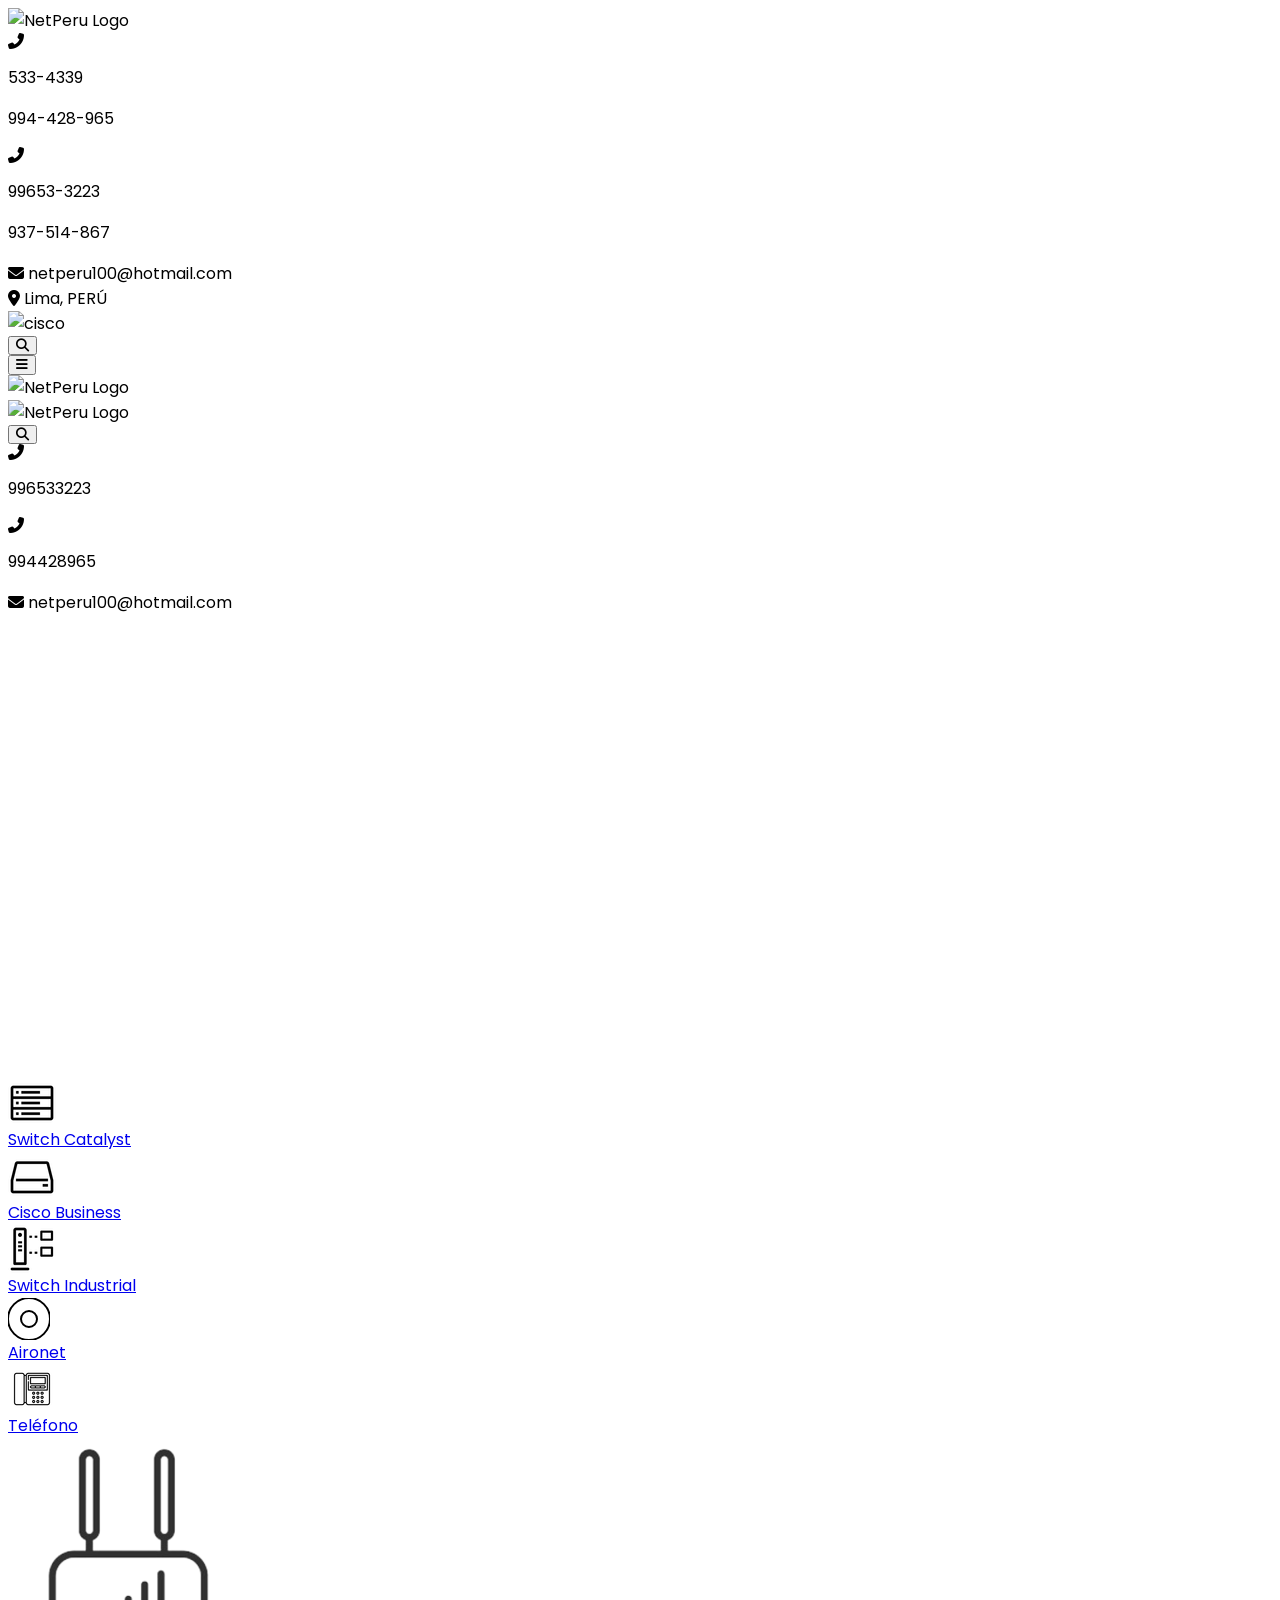
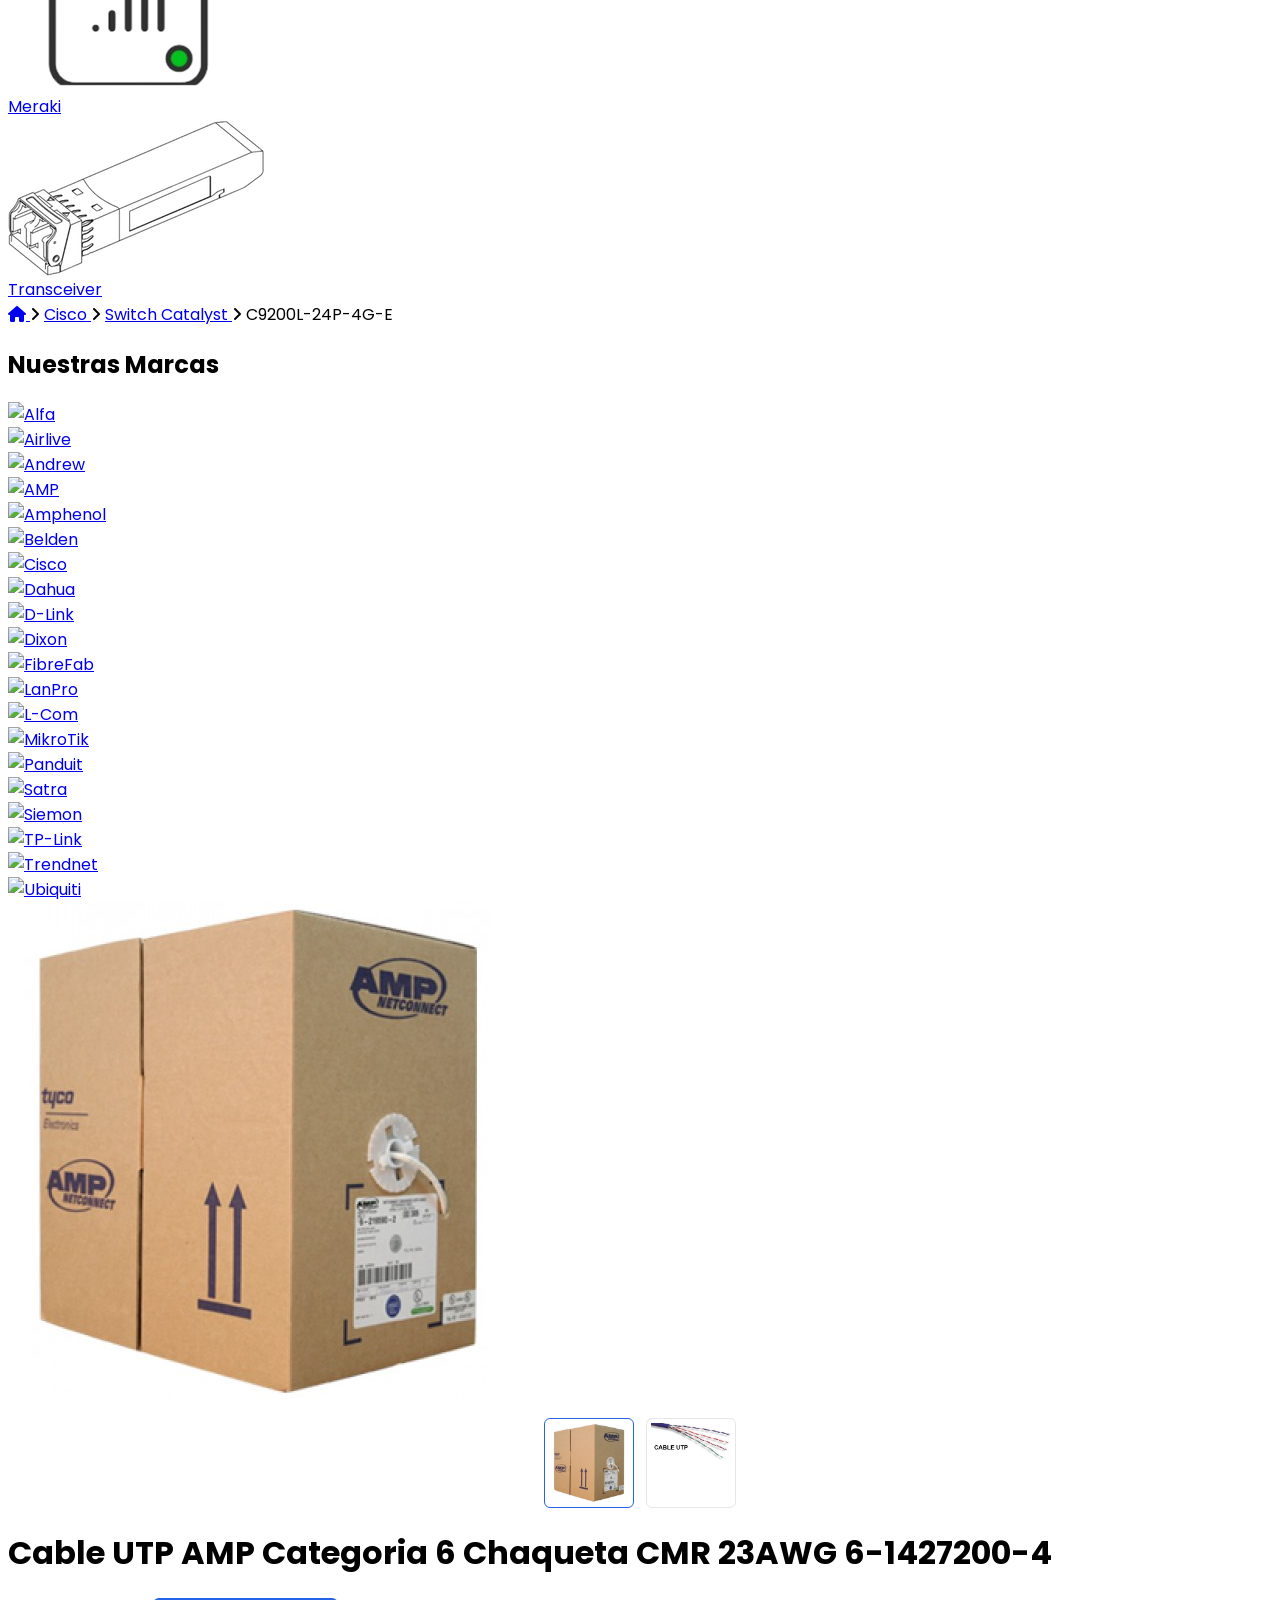
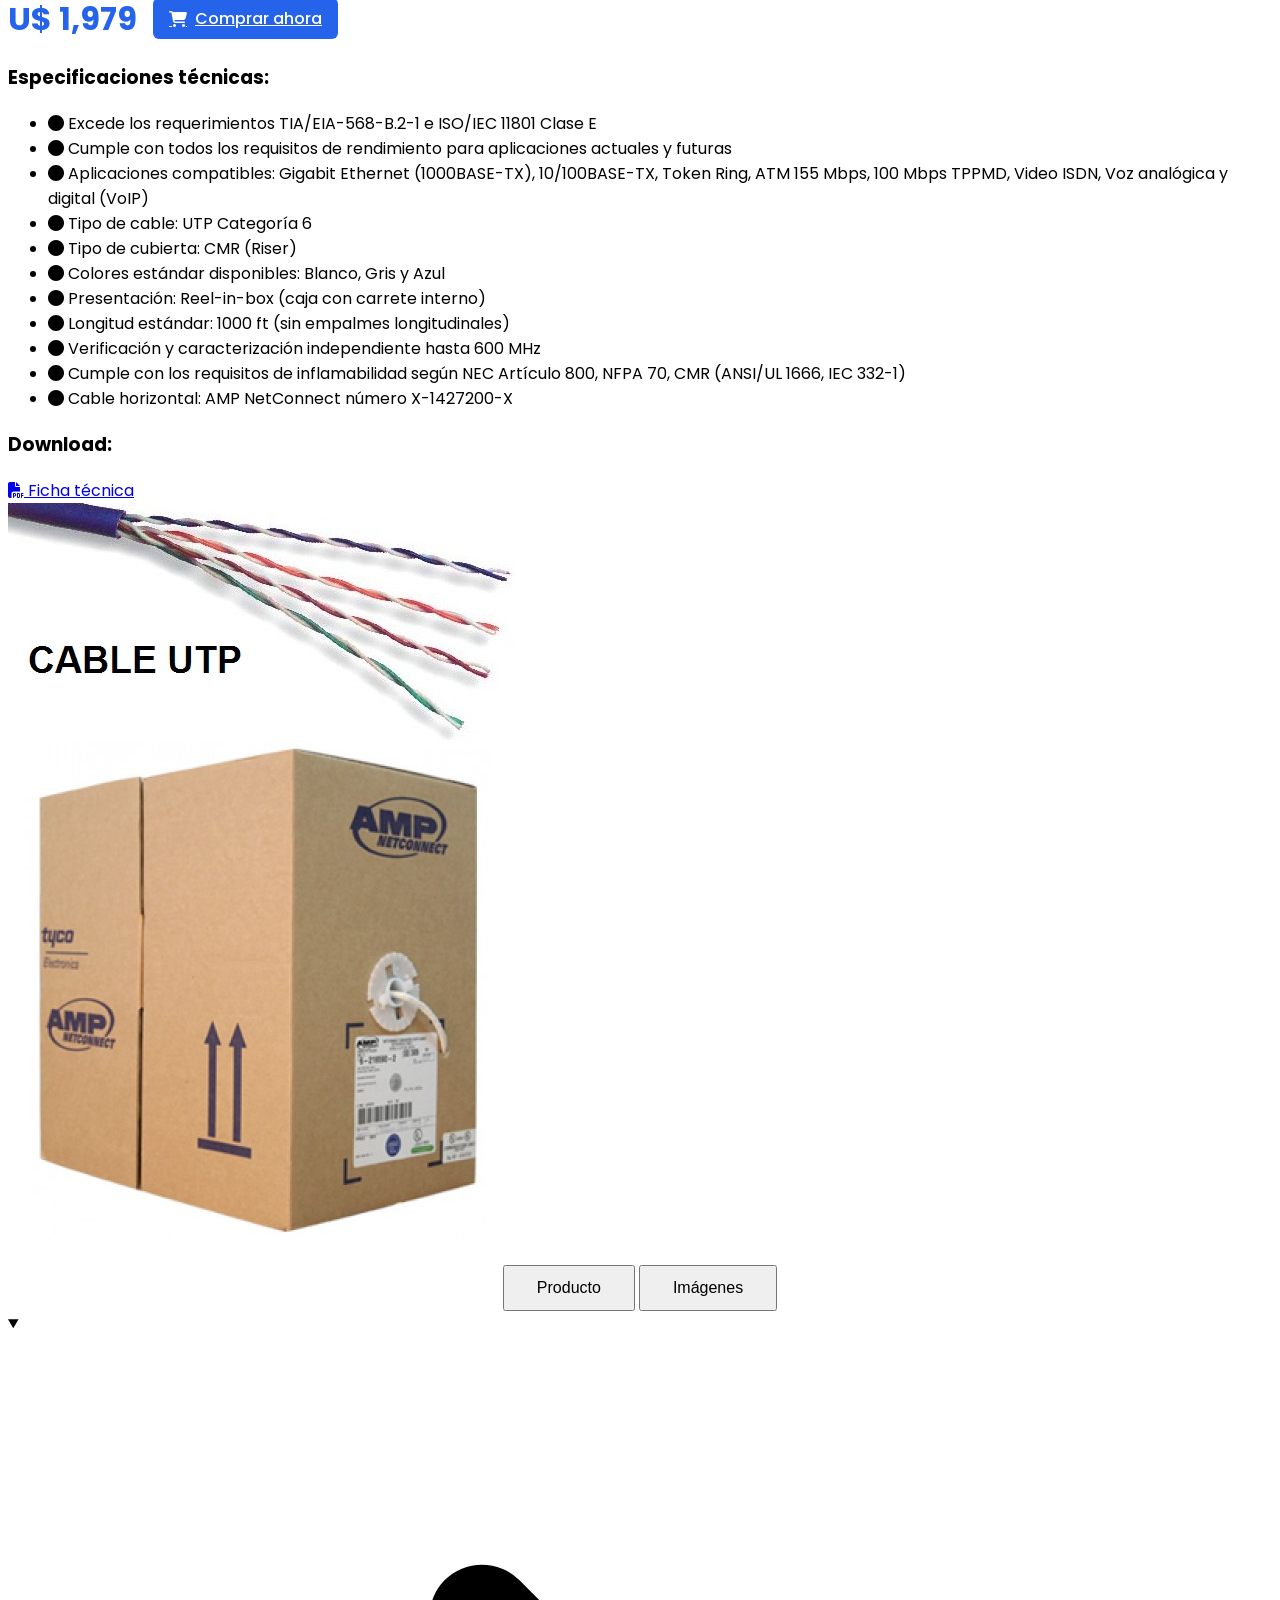
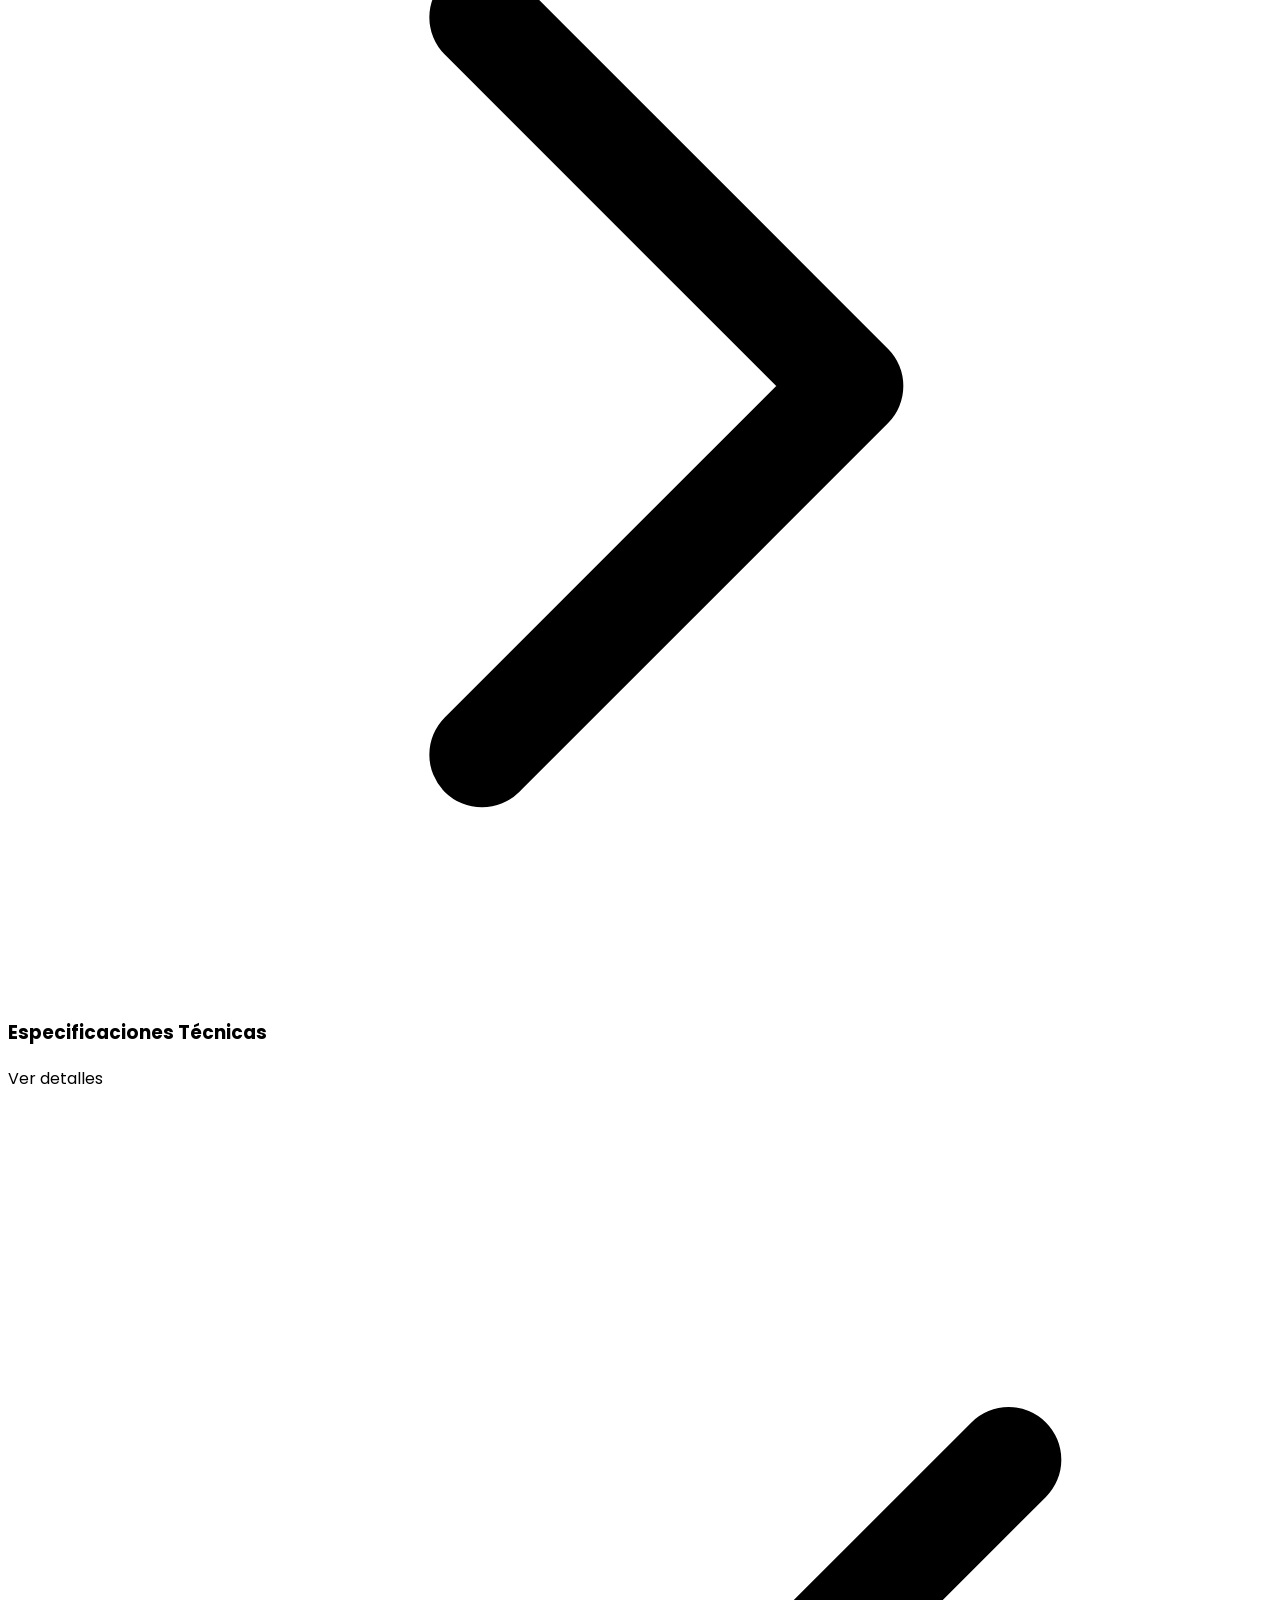
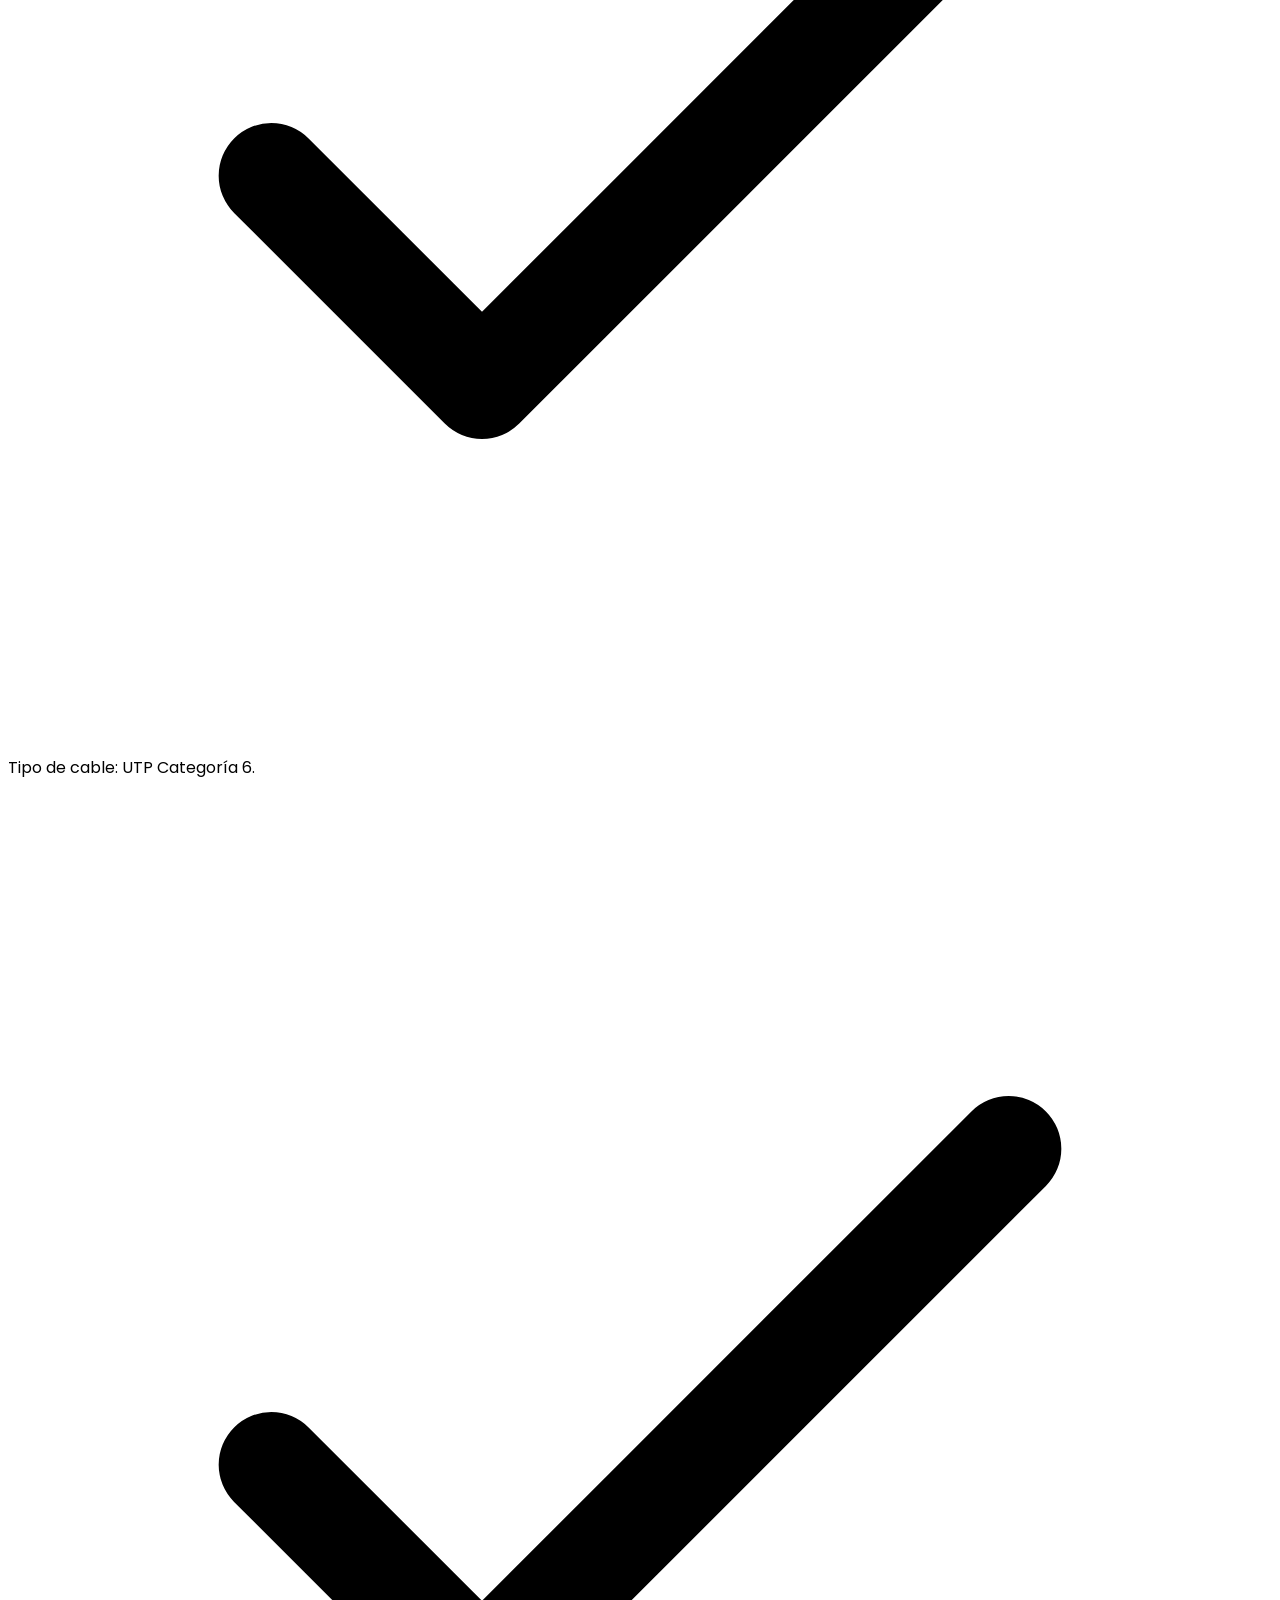
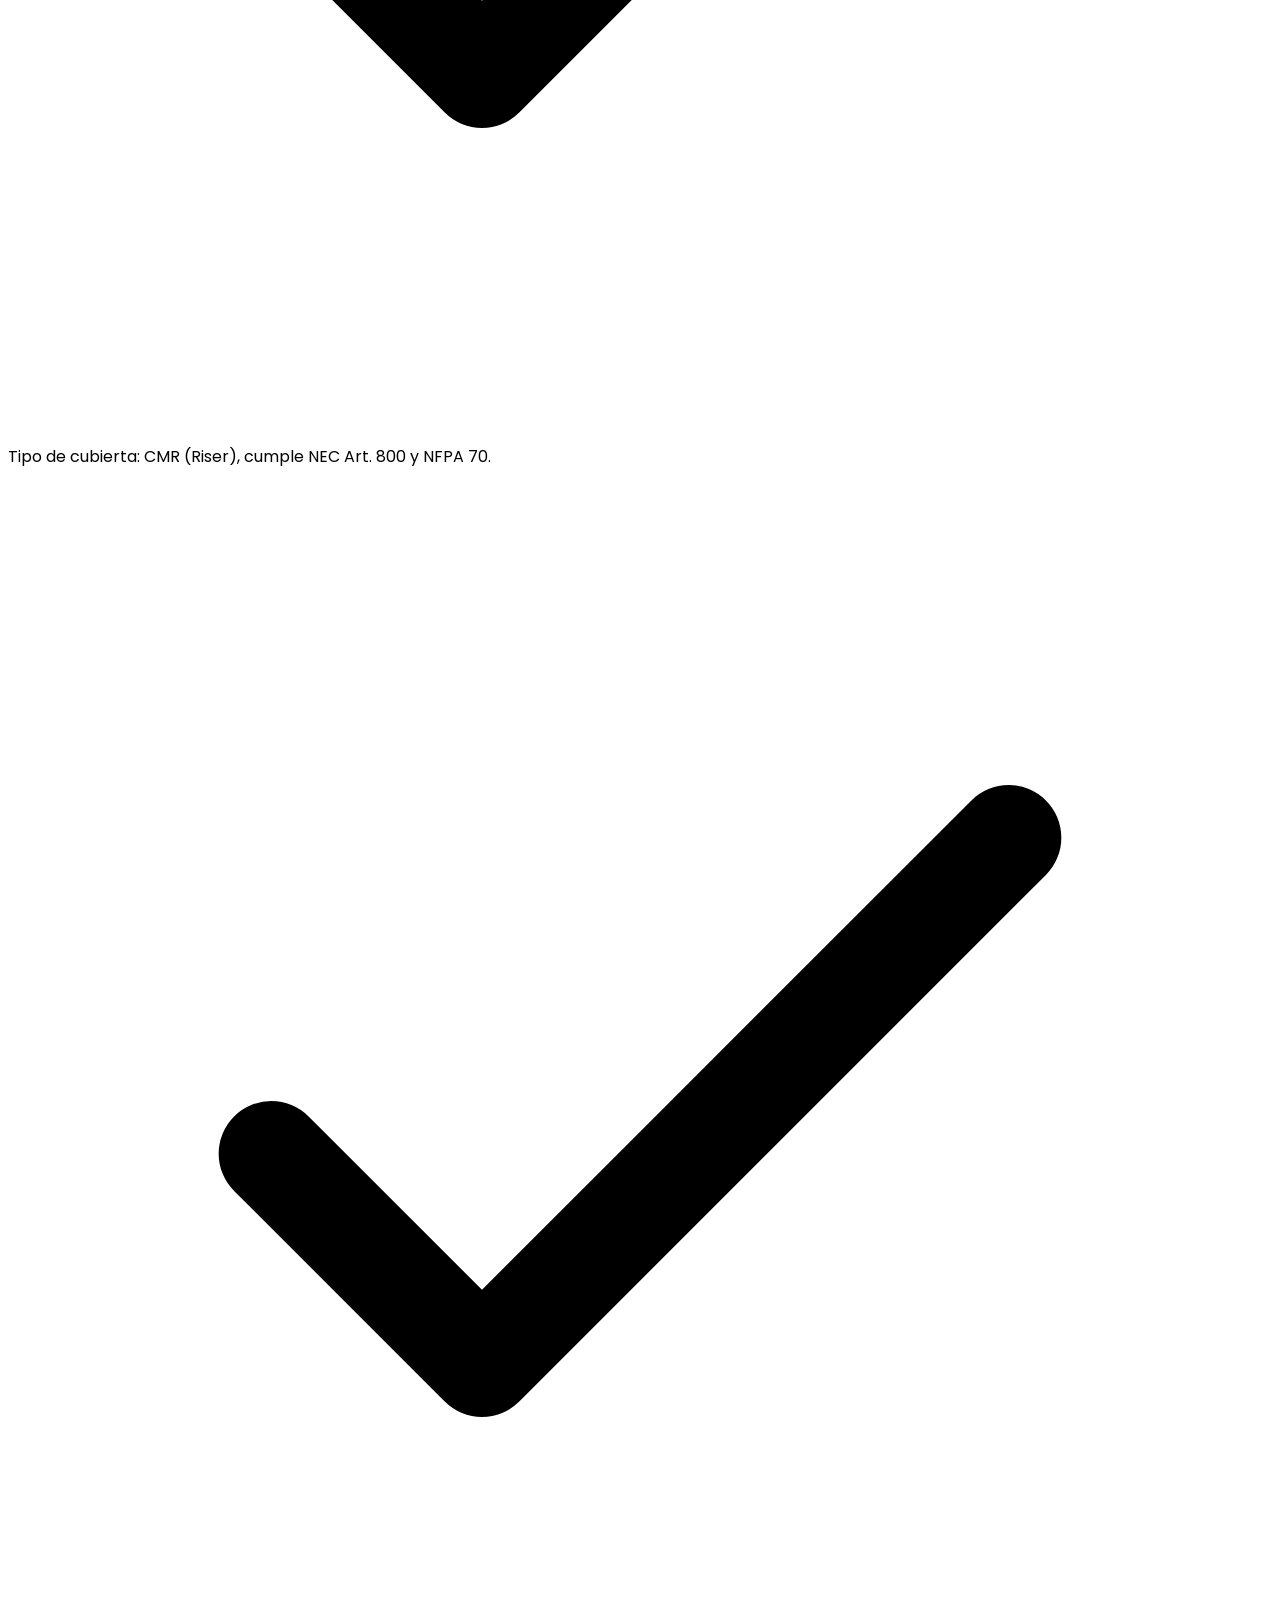
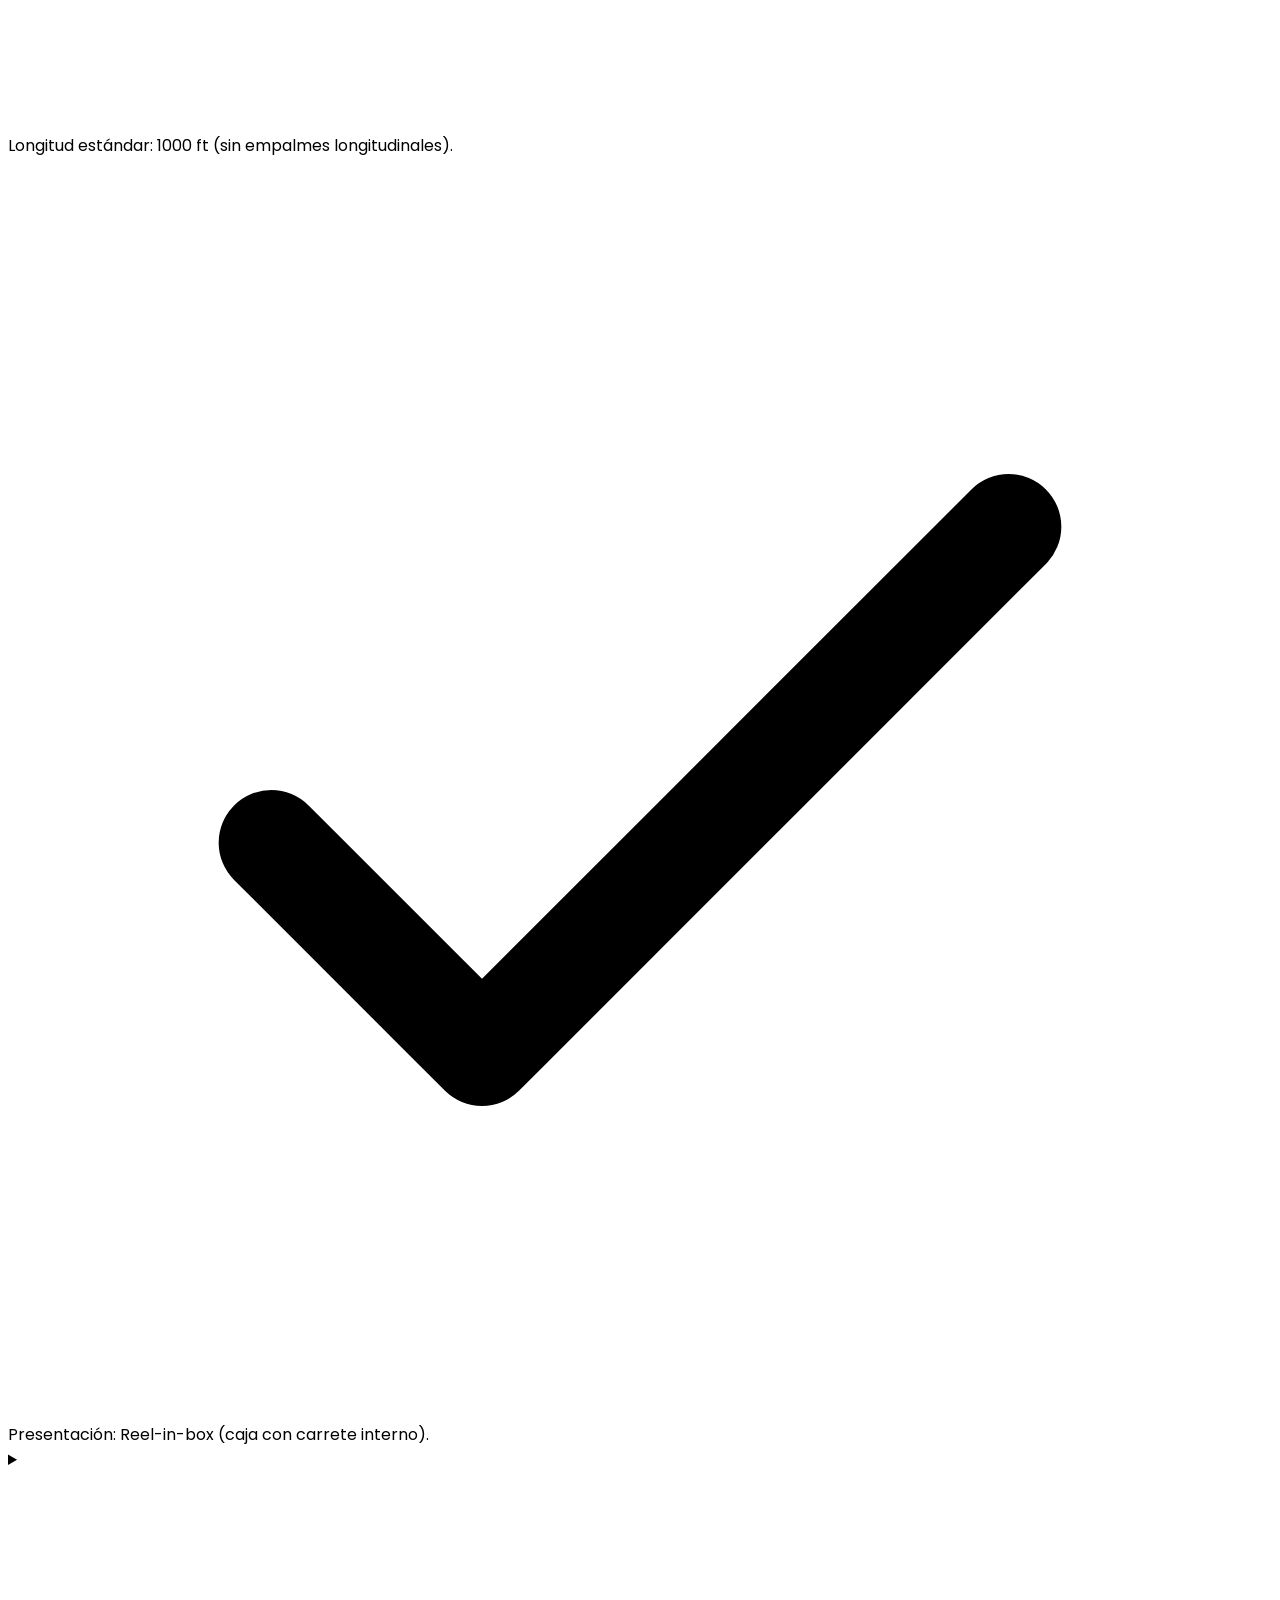
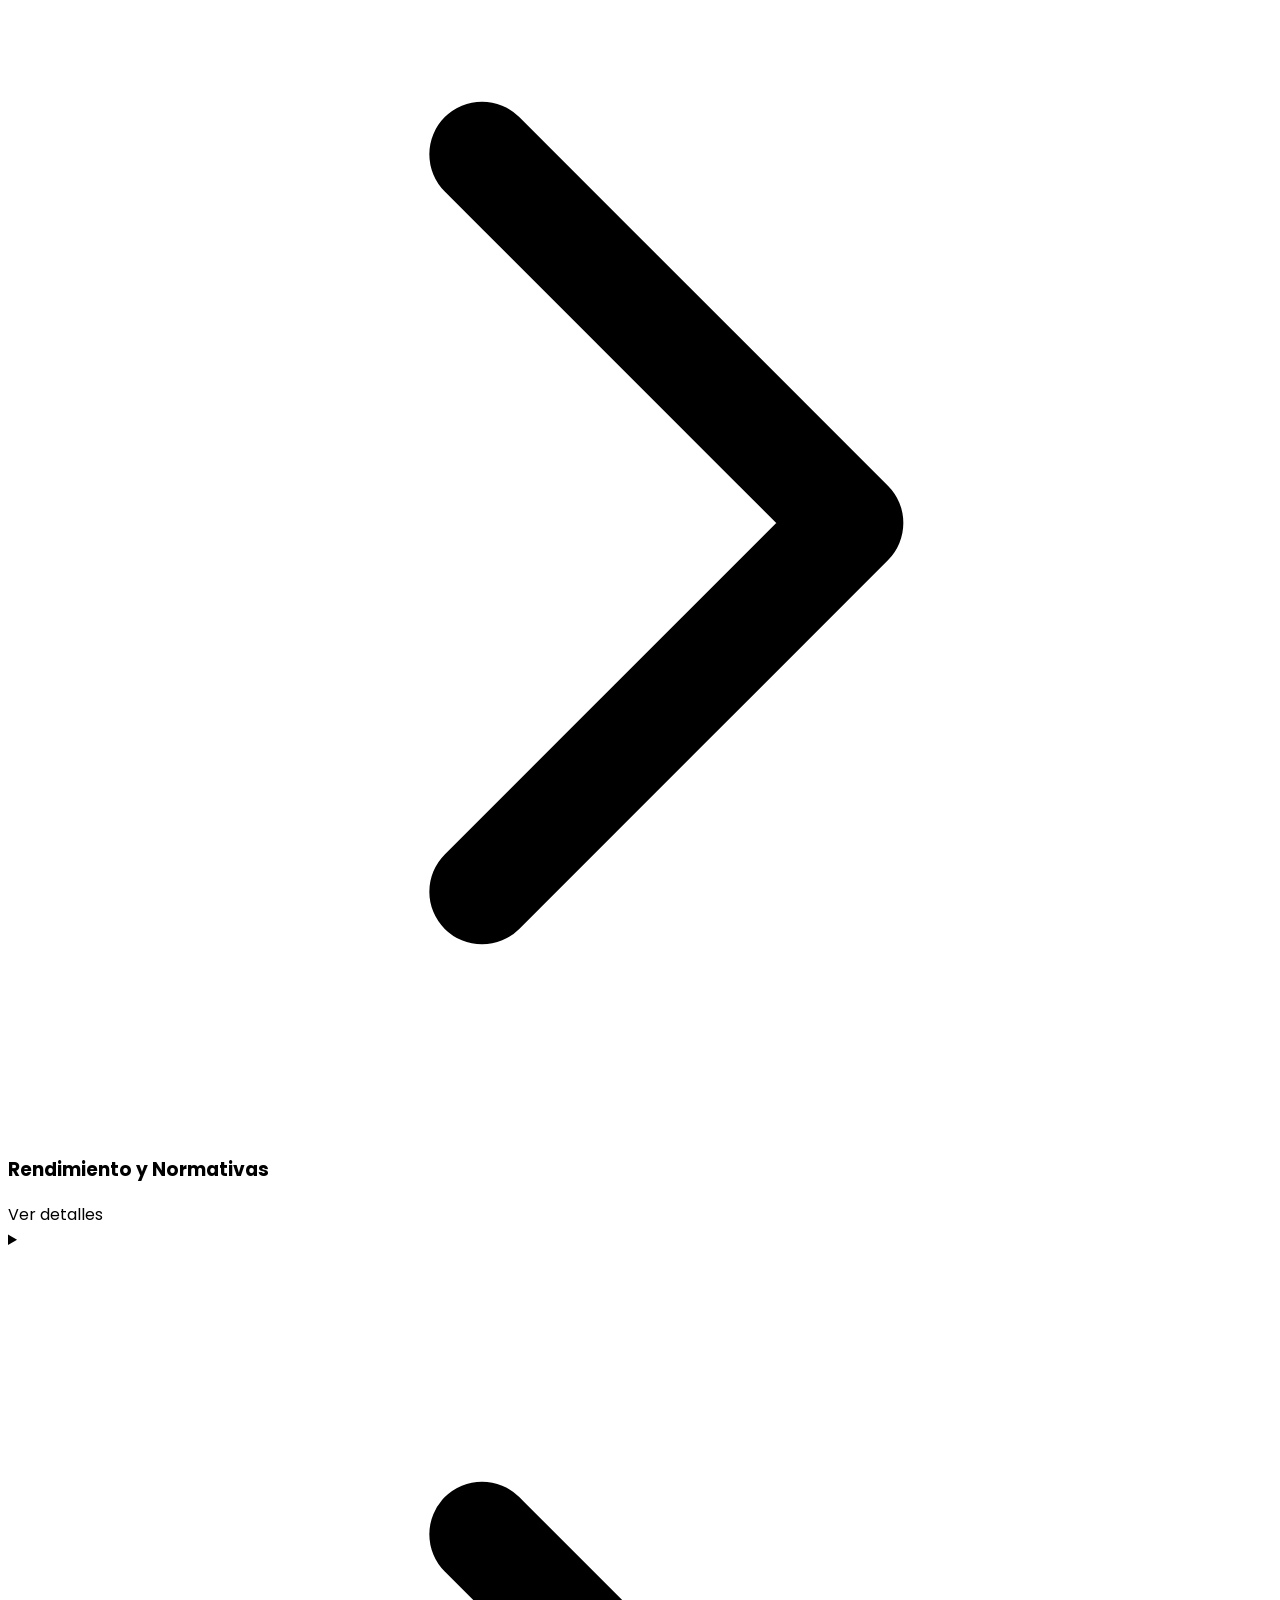
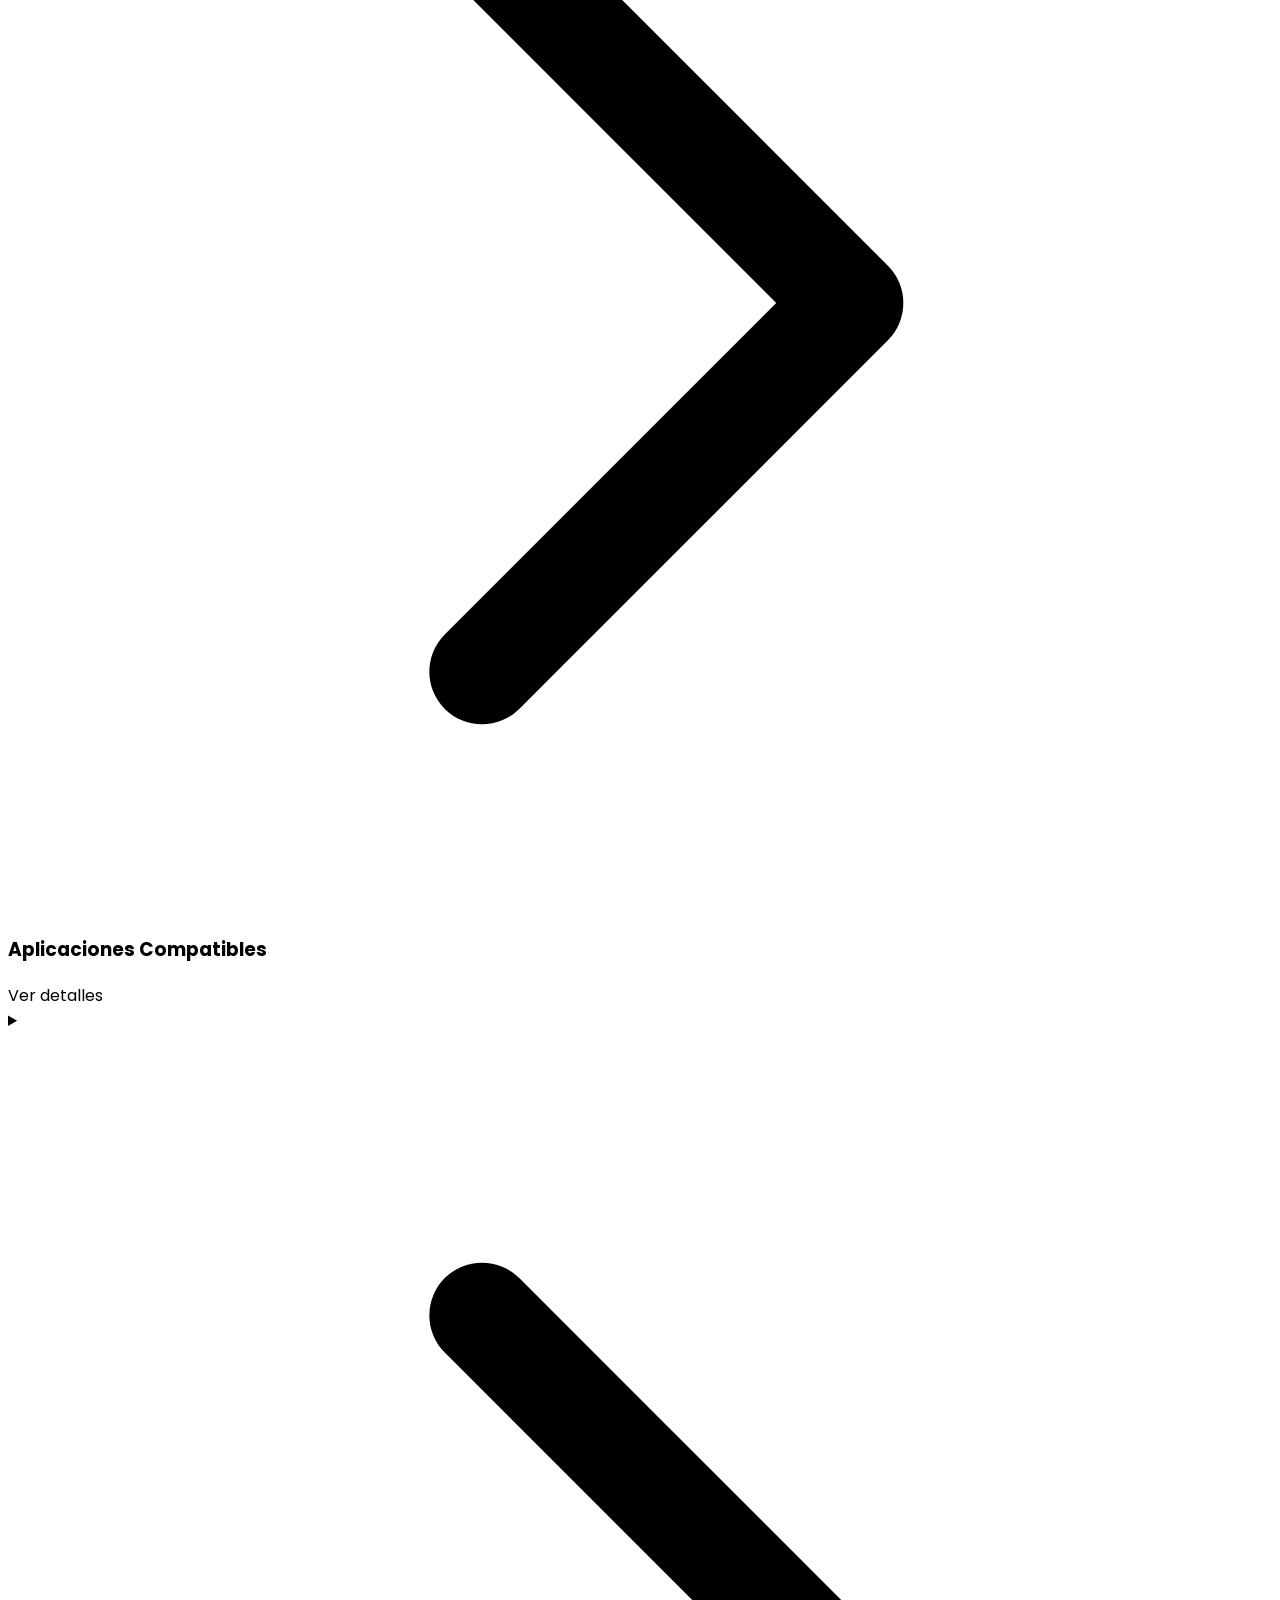
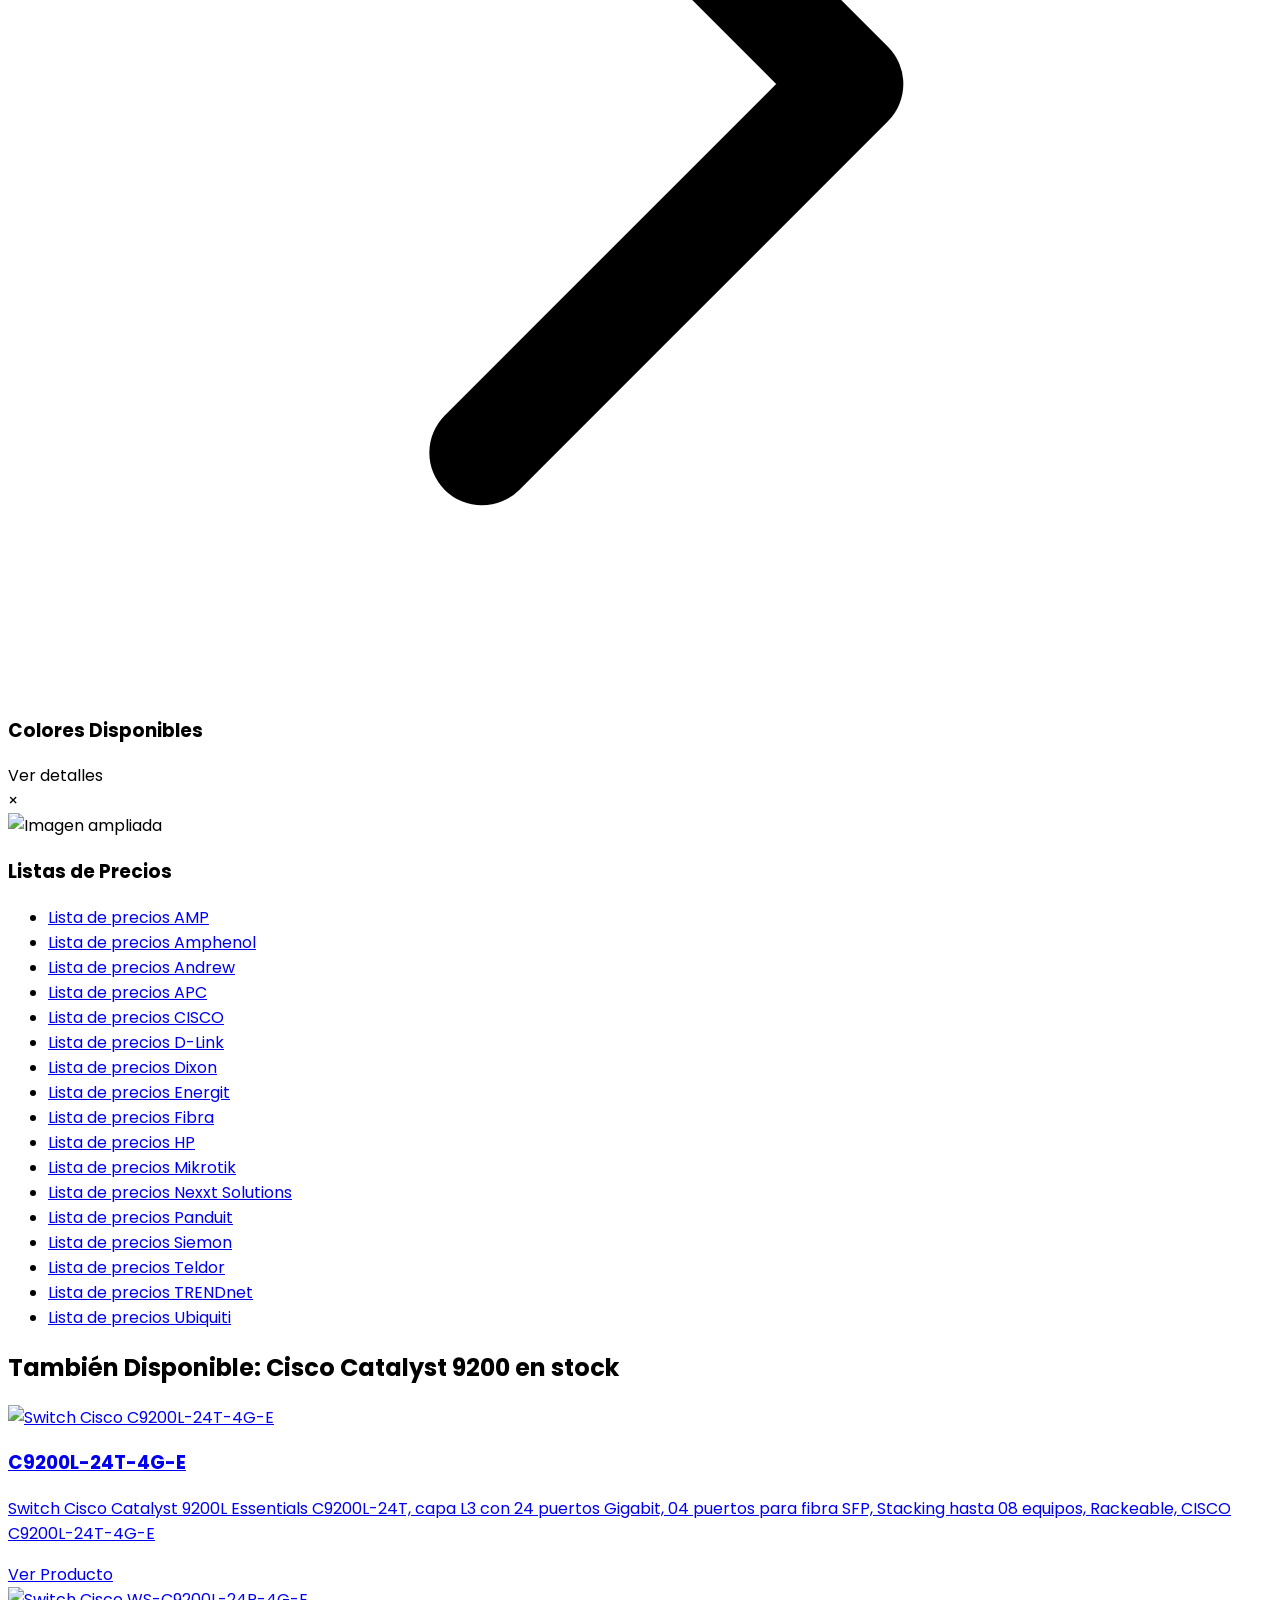
==== 6-1427200-4.html @ 72bcba13 "proyecto mejorado  6-1427200-4" ====
<html lang="en">

<head>
  <meta charset="UTF-8" />
  <meta name="viewport" content="width=device-width, initial-scale=1.0" />
  <meta name="description"
    content="Sitio web de ds3comunicaciones, líder en soluciones de redes y comunicaciones. Ofrecemos productos para WiFi y extensión de señal." />
  <meta name="keywords"
    content="En Peru, ANTENA HYPERLINK, internet inalambrico,ANTENA PARA INTERNET,Antena Omnidireccional,Antena de panel, Antena 5.8 UAP-AC-EDU AccessPoint UAP-AC-EDU para interior de Doble banda 5GHz y 2.4 GHz , 802.11a/b/g/n/ac, MIMO3x3 ( 2,4 GHz ) 22dBm 450 Mbps , MIMO3x3 ( 5 GHz) 22dBm / 1300Mbps, tres Antenas de doble banda de 2,4 GHz : 3 dBi , 5 GHz : 3 dBi / 01 puerto Ethernet 10/100/1000 Mbps, PoE Pasivo 48v o 802.3at PoE+ compatibles, Incluye PoE 48V 0.5A Gige , software y kit para montaje, marca UBiQuiTi" />
  <meta name="author" content="ds3comunicaciones" />
  <!-- tailwin cdn -->
  <script src="https://cdn.tailwindcss.com"></script>
  <!-- fontawesome cdn -->
  <link rel="stylesheet" href="https://cdnjs.cloudflare.com/ajax/libs/font-awesome/6.5.1/css/all.min.css"
    integrity="sha512-DTOQO9RWCH3ppGqcWaEA1BIZOC6xxalwEsw9c2QQeAIftl+Vegovlnee1c9QX4TctnWMn13TZye+giMm8e2LwA=="
    crossorigin="anonymous" referrerpolicy="no-referrer" />
  <!-- css  -->
  <link rel="stylesheet" href="./css/style.css" />
  <!-- carga del navbar -->
  <script src="./js/nav.js"></script>

  <!-- titulo de la pagina -->
  <title>
Switch Cisco Catalyst  C9200L-24P,  capa L3 con 24 puertos Gigabit PoE+ (370W) , 04 puertos para fibra SFP   C9200L-24P-4G-E
  </title>
</head>

<body>
  <!-- SUBMENU DE MARCA DEPENDIENDO DEL PRODUCTO -->
  <nav class="bg-white border-b border-gray-200 shadow-sm">
    <div class="relative">
      <!-- Contenedor con scroll horizontal -->
      <div class="nav-container flex justify-evenly overflow-x-auto md:py-2 px-4 space-x-2 scrollbar-hide">
        <!-- Item 1 -->
        <a href="https://www.ds3comunicaciones.com/cisco/catalys_9200l.html"
          class="nav-item flex items-center p-1.5 rounded-lg min-w-fit flex-shrink-0 space-x-1.5">
          <div class="icon-container h-6 w-6 flex items-center justify-center">
            <img src="./icons/Switch Catalyst.ico" class="nav-icon max-h-full max-w-full" alt="Switch Catalyst" />
          </div>
          <span class="text-xs font-medium text-gray-600 whitespace-nowrap">Switch Catalyst</span>
        </a>

        <!-- Item 2 -->
        <a href="https://www.ds3comunicaciones.com/cisco/bussines_sg350.html"
          class="nav-item flex items-center p-1.5 rounded-lg min-w-fit flex-shrink-0 space-x-1.5">
          <div class="icon-container h-6 w-6 flex items-center justify-center">
            <img src="./icons/Cisco Business.ico" class="nav-icon max-h-full max-w-full" alt="Cisco Business" />
          </div>
          <span class="text-xs font-medium text-gray-600 whitespace-nowrap">Cisco Business</span>
        </a>

        <!-- Item 3 -->
        <a href="https://www.ds3comunicaciones.com/cisco/precios_cisco_switch_industrial_b.html"
          class="nav-item flex items-center p-1.5 rounded-lg min-w-fit flex-shrink-0 space-x-1.5">
          <div class="icon-container h-6 w-6 flex items-center justify-center">
            <img src="./icons/Switch Industrial.ico" class="nav-icon max-h-full max-w-full" alt="Switch Industrial" />
          </div>
          <span class="text-xs font-medium text-gray-600 whitespace-nowrap">Switch Industrial</span>
        </a>

        <!-- Item 4 -->
        <a href="https://www.ds3comunicaciones.com/cisco/precios_cisco_access_point_b.html"
          class="nav-item flex items-center p-1.5 rounded-lg min-w-fit flex-shrink-0 space-x-1.5">
          <div class="icon-container h-6 w-6 flex items-center justify-center">
            <svg width="42" height="42" viewBox="0 0 42 42" fill="none" xmlns="http://www.w3.org/2000/svg">
              <path fill-rule="evenodd" clip-rule="evenodd"
                d="M21 42C32.598 42 42 32.598 42 21C42 9.40202 32.598 0 21 0C9.40202 0 0 9.40202 0 21C0 32.598 9.40202 42 21 42Z"
                fill="white" stroke="black" stroke-width="2" />

              <path fill-rule="evenodd" clip-rule="evenodd"
                d="M27 21C27 24.3137 24.3137 27 21 27C17.6863 27 15 24.3137 15 21C15 17.6863 17.6863 15 21 15C24.3137 15 27 17.6863 27 21Z"
                fill="black" />

              <path fill-rule="evenodd" clip-rule="evenodd"
                d="M29 21C29 25.4183 25.4183 29 21 29C16.5817 29 13 25.4183 13 21C13 16.5817 16.5817 13 21 13C25.4183 13 29 16.5817 29 21Z"
                fill="white" stroke="black" stroke-width="2" />
            </svg>
          </div>
          <span class="text-xs font-medium text-gray-600 whitespace-nowrap">Aironet</span>
        </a>

        <!-- Item 5 -->
        <a href="https://www.ds3comunicaciones.com/cisco/precios_cisco_telefonos_b.html"
          class="nav-item flex items-center p-1.5 rounded-lg min-w-fit flex-shrink-0 space-x-1.5">
          <div class="icon-container h-6 w-6 flex items-center justify-center">
            <img src="./icons/Télefono.ico" class="nav-icon max-h-full max-w-full" alt="Teléfono" />
          </div>
          <span class="text-xs font-medium text-gray-600 whitespace-nowrap">Teléfono</span>
        </a>

        <!-- Item 6 -->
        <a href="https://ds3comunicaciones.com/cisco/precios_cisco_meraki_b.html"
          class="nav-item flex items-center p-1.5 rounded-lg min-w-fit flex-shrink-0 space-x-1.5">
          <div class="icon-container h-6 w-6 flex items-center justify-center">
            <img src="./icons/mariakii.ico" class="nav-icon max-h-full max-w-full" alt="Meraki" />
          </div>
          <span class="text-xs font-medium text-gray-600 whitespace-nowrap">Meraki</span>
        </a>

        <!-- Item 7 -->
        <a href="#" class="nav-item flex items-center p-1.5 rounded-lg min-w-fit flex-shrink-0 space-x-1.5">
          <div class="icon-container h-6 w-6 flex items-center justify-center">
            <img src="./icons/Transceiver.ico" class="nav-icon max-h-full max-w-full" alt="Transceiver" />
          </div>
          <span class="text-xs font-medium text-gray-600 whitespace-nowrap">Transceiver</span>
        </a>
      </div>
    </div>
  </nav>

  <!-- CONTENIDO DEL PRODUCTO -->
  <main class="">
    <!-- CASCADA DE NAVEGACIÓN RESPONSIVE "MARCA | PRODUCTO | NOMBRE" -->
    <div
      class="border px-3 py-2 text-xs md:text-sm text-slate-600 flex flex-nowrap items-center gap-1 overflow-x-auto scrollbar-hide whitespace-nowrap">
      <a href="https://www.ds3comunicaciones.com/index.html" class="flex-shrink-0 hover:text-blue-600">
        <i class="fa-solid fa-house text-[0.9em]"></i>
      </a>
      <span class="text-gray-400 flex-shrink-0"><i class="fa-solid fa-angle-right text-[0.8em]"></i></span>
      <a href="http://www.ds3comunicaciones.com/cisco/index.html"
        class="flex-shrink-0 hover:underline hover:text-blue-600">
        Cisco
      </a>
      <span class="text-gray-400 flex-shrink-0"><i class="fa-solid fa-angle-right text-[0.8em]"></i></span>
      <a href="http://ds3comunicaciones.com/cisco/catalyst.html"
        class="flex-shrink-0 hover:underline hover:text-blue-600">
        Switch Catalyst
      </a>
      <span class="text-gray-400 flex-shrink-0"><i class="fa-solid fa-angle-right text-[0.8em]"></i></span>
      <span class="text-slate-800 font-medium flex-shrink-0">
        C9200L-24P-4G-E
      </span>
    </div>

    <!-- CONTENT DE 3 COMULNAS SIDEBAR DERECHO - IZQUIERDO Y INFORMACION DE PRODUCTO -->
    <div class="mx-auto border">
      <div class="flex flex-col md:flex-row md:justify-evenly  mx-auto">
        <!-- SIDEBAR DE MARCAS (oculto en móvil) -->
        <aside
          class="hidden lg:block bg-white p-2 rounded-lg shadow-md w-full md:w-48 lg:w-56 h-[80vh] overflow-y-auto scrollbar-hide">
          <!-- Título -->
          <h2 class="text-lg font-bold text-gray-800 mb-4 pb-2 border-b">
            Nuestras Marcas
          </h2>

          <!-- Contenedor de marcas - responsive -->
          <div class="grid grid-cols-2 sm:grid-cols-3 md:grid-cols-1 ">
            <!-- Marca Alfa -->
            <a href="https://www.ds3comunicaciones.com/alfa/index.html"
              class="flex items-center justify-center  rounded-md hover:bg-gray-100 transition-all hover:-translate-y-0.5">
              <img src="http://www.ds3comunicaciones.com/belden/images/ALFA_logo1.gif" alt="Alfa"
                class="max-w-[100px] max-h-8 w-auto h-auto object-contain" />
            </a>

            <!-- Marca Airlive -->
            <a href="https://www.ds3comunicaciones.com/airlive/index.html"
              class="flex items-center justify-center p-1 rounded-md hover:bg-gray-100 transition-all hover:-translate-y-0.5">
              <img src="http://www.ds3comunicaciones.com/belden/images/airlivelogo.gif" alt="Airlive"
                class="max-w-[100px] max-h-8 w-auto h-auto object-contain" />
            </a>

            <!-- Marca Andrew -->
            <a href="https://www.ds3comunicaciones.com/andrew/index.html"
              class="flex items-center justify-center p-1 rounded-md hover:bg-gray-100 transition-all hover:-translate-y-0.5">
              <img src="http://www.ds3comunicaciones.com/andrew/images/logo_andrew.jpg" alt="Andrew"
                class="max-w-[100px] max-h-8 w-auto h-auto object-contain" />
            </a>

            <!-- Marca AMP -->
            <a href="https://www.ds3comunicaciones.com/AMP/index.html"
              class="flex items-center justify-center p-1 rounded-md hover:bg-gray-100 transition-all hover:-translate-y-0.5">
              <img src="http://www.ds3comunicaciones.com/belden/images/amp_logo2-91x20.jpg" alt="AMP"
                class="max-w-[100px] max-h-8 w-auto h-auto object-contain" />
            </a>

            <!-- Marca Amphenol -->
            <a href="https://www.ds3comunicaciones.com/amphenol/index.html"
              class="flex items-center justify-center p-1 rounded-md hover:bg-gray-100 transition-all hover:-translate-y-0.5">
              <img src="http://www.ds3comunicaciones.com/belden/images/amphenol_logo-100x21.jpg" alt="Amphenol"
                class="max-w-[100px] max-h-8 w-auto h-auto object-contain" />
            </a>

            <!-- Marca Belden -->
            <a href="https://www.ds3comunicaciones.com/belden/index.html"
              class="flex items-center justify-center p-1 rounded-md hover:bg-gray-100 transition-all hover:-translate-y-0.5">
              <img src="http://www.ds3comunicaciones.com/belden/images/Belden-Logo-93x15.jpg" alt="Belden"
                class="max-w-[100px] max-h-8 w-auto h-auto object-contain" />
            </a>

            <!-- Marca Cisco -->
            <a href="https://www.ds3comunicaciones.com/cisco/index.html"
              class="flex items-center justify-center p-1 rounded-md hover:bg-gray-100 transition-all hover:-translate-y-0.5">
              <img src="http://www.ds3comunicaciones.com/cisco/images/logo-cisco.gif" alt="Cisco"
                class="max-w-[100px] max-h-8 w-auto h-auto object-contain" />
            </a>

            <!-- Marca Dahua -->
            <a href="https://www.ds3comunicaciones.com/dahua/index.html"
              class="flex items-center justify-center p-1 rounded-md hover:bg-gray-100 transition-all hover:-translate-y-0.5">
              <img src="http://www.ds3comunicaciones.com/dahua/images/dahua_logo.jpg" alt="Dahua"
                class="max-w-[100px] max-h-8 w-auto h-auto object-contain" />
            </a>

            <!-- Marca D-Link -->
            <a href="https://www.ds3comunicaciones.com/dlink/index.html"
              class="flex items-center justify-center p-1 rounded-md hover:bg-gray-100 transition-all hover:-translate-y-0.5">
              <img src="http://www.ds3comunicaciones.com/belden/images/D-Link_Logo-100x26.jpg" alt="D-Link"
                class="max-w-[100px] max-h-8 w-auto h-auto object-contain" />
            </a>

            <!-- Marca Dixon -->
            <a href="https://www.ds3comunicaciones.com/dixon/index.html"
              class="flex items-center justify-center p-1 rounded-md hover:bg-gray-100 transition-all hover:-translate-y-0.5">
              <img src="http://www.ds3comunicaciones.com/belden/images/dixon_logo-100x19.jpg" alt="Dixon"
                class="max-w-[100px] max-h-8 w-auto h-auto object-contain" />
            </a>

            <!-- Marca FibreFab -->
            <a href="https://www.ds3comunicaciones.com/FibreFab/index.html"
              class="flex items-center justify-center p-1 rounded-md hover:bg-gray-100 transition-all hover:-translate-y-0.5">
              <img src="http://www.ds3comunicaciones.com/FibreFab/images/logo_fibrefab.png" alt="FibreFab"
                class="max-w-[100px] max-h-8 w-auto h-auto object-contain" />
            </a>

            <!-- Marca LanPro -->
            <a href="https://www.ds3comunicaciones.com/lanpro/index.html"
              class="flex items-center justify-center p-1 rounded-md hover:bg-gray-100 transition-all hover:-translate-y-0.5">
              <img src="http://www.ds3comunicaciones.com/lanpro/images/lanpro_logo.jpg" alt="LanPro"
                class="max-w-[100px] max-h-8 w-auto h-auto object-contain" />
            </a>

            <!-- Marca L-Com -->
            <a href="https://www.ds3comunicaciones.com/l-com/"
              class="flex items-center justify-center p-1 rounded-md hover:bg-gray-100 transition-all hover:-translate-y-0.5">
              <img src="http://www.ds3comunicaciones.com/sitebuilder/images/lcom_logo-100x23.jpg" alt="L-Com"
                class="max-w-[100px] max-h-8 w-auto h-auto object-contain" />
            </a>

            <!-- Marca MikroTik -->
            <a href="https://www.ds3comunicaciones.com/mikrotik/index.html"
              class="flex items-center justify-center p-1 rounded-md hover:bg-gray-100 transition-all hover:-translate-y-0.5">
              <img src="http://www.ds3comunicaciones.com/belden/images/mikrotik_logo-100x24.png" alt="MikroTik"
                class="max-w-[100px] max-h-8 w-auto h-auto object-contain" />
            </a>

            <!-- Marca Panduit -->
            <a href="https://www.ds3comunicaciones.com/panduit/index.html"
              class="flex items-center justify-center p-1 rounded-md hover:bg-gray-100 transition-all hover:-translate-y-0.5">
              <img src="http://www.ds3comunicaciones.com/panduit/images/panduit_logo.jpg" alt="Panduit"
                class="max-w-[100px] max-h-8 w-auto h-auto object-contain" />
            </a>

            <!-- Marca Satra -->
            <a href="https://www.ds3comunicaciones.com/satra/index.html"
              class="flex items-center justify-center p-1 rounded-md hover:bg-gray-100 transition-all hover:-translate-y-0.5">
              <img src="http://www.ds3comunicaciones.com/satra/images/satra.JPG" alt="Satra"
                class="max-w-[100px] max-h-8 w-auto h-auto object-contain" />
            </a>

            <!-- Marca Siemon -->
            <a href="https://www.ds3comunicaciones.com/siemon/index.html"
              class="flex items-center justify-center p-1 rounded-md hover:bg-gray-100 transition-all hover:-translate-y-0.5">
              <img src="http://www.ds3comunicaciones.com/siemon/images/siemon_logo1.GIF" alt="Siemon"
                class="max-w-[100px] max-h-8 w-auto h-auto object-contain" />
            </a>

            <!-- Marca TP-Link -->
            <a href="https://www.ds3comunicaciones.com/tplink/"
              class="flex items-center justify-center p-1 rounded-md hover:bg-gray-100 transition-all hover:-translate-y-0.5">
              <img src="http://www.ds3comunicaciones.com/belden/images/tp-link_logo-100x13.jpg" alt="TP-Link"
                class="max-w-[100px] max-h-8 w-auto h-auto object-contain" />
            </a>

            <!-- Marca Trendnet -->
            <a href="https://www.ds3comunicaciones.com/trendnet/"
              class="flex items-center justify-center p-1 rounded-md hover:bg-gray-100 transition-all hover:-translate-y-0.5">
              <img src="http://www.ds3comunicaciones.com/belden/images/trendnet_logo-100x20.jpg" alt="Trendnet"
                class="max-w-[100px] max-h-8 w-auto h-auto object-contain" />
            </a>

            <!-- Marca Ubiquiti -->
            <a href="https://www.ds3comunicaciones.com/ubiquiti/index.html"
              class="flex items-center justify-center p-1 rounded-md hover:bg-gray-100 transition-all hover:-translate-y-0.5">
              <img src="http://www.ds3comunicaciones.com/belden/images/ubnt_logo-100x47.png" alt="Ubiquiti"
                class="max-w-[100px] max-h-8 w-auto h-auto object-contain" />
            </a>
          </div>
        </aside>

        <!-- CONTENIDO PRINCIPAL DE PRODUCTOS (siempre visible) -->
        <div class="w-full lg:w-4/6 bg-white  rounded-lg shadow">
          <div class="mx-auto max-w-[1200px] w-full">
            <!-- Contenedor principal del producto -->
            <div id="information-section" class="mt-5 flex flex-col lg:flex-row gap-6 flex-wrap">
              <!-- Sección de información  e imagenes-->
              <div class="w-full flex flex-col lg:flex-row gap-6">
                <!-- Sección de imágenes -->
                <div class="lg:w-1/2">
                  <!-- Imagen principal -->
                  <div class="bg-white rounded-lg shadow-sm p-4">
                    <div class="w-full h-64 sm:h-80 md:h-[400px] flex items-center justify-center overflow-hidden product-hero">
                      <img id="img_main"
                        src="img/caja de cable utp.jpg"
                        alt="Caja de cable Utp" class="max-h-full max-w-full object-contain cursor-pointer"
                        onclick="viewImage(this.src)" />
                    </div>

                    <!-- Miniaturas -->
                    <div class="thumbnail-container">
                      <div class="thumbnail active">
                        <img src="img/caja de cable utp.jpg"
                          alt="Vista frontal" class="w-full h-full object-contain" loading="lazy" onclick="toExchangeImage(this)" />
                      </div>
                      <div class="thumbnail">
                        <img src="img/cableutp.jpg"
                          alt="Vista frontal ampliada" class="w-full h-full object-contain" loading="lazy" onclick="toExchangeImage(this)" />
                      </div>
                      <!-- <div class="thumbnail">
                        <img src="https://web.netperu100.com/cisco/catalyst/images/C9200L-24P-4G-E_back.jpg"
                          alt="Vista posterior" class="w-full h-full object-contain" loading="lazy" onclick="toExchangeImage(this)" />
                      </div> -->
                    </div>
                  </div>
                </div>

                <!-- Sección de información -->
                <div class="lg:w-full px-2">
                  <div class="bg-white rounded-lg shadow-sm ">
                    <h1 class="md:text-md font-bold mb-4 text-[#0D274D]">
                      Cable UTP AMP Categoria 6 Chaqueta CMR 23AWG 6-1427200-4
                    </h1>

                    <div class="product-price-section">
                      <span class="product-price">U$ 1,979</span>
                      <a href="https://www.ds3comunicaciones.com/pedido.html"
                        class="buy-button"
                        target="_blank">
                        <i class="fas fa-shopping-cart"></i>
                        <span>Comprar ahora</span>
                      </a>
                    </div>

                    <div class="border-t pt-4">
                      <h3 class="font-semibold text-md mb-3">
                        Especificaciones técnicas:
                      </h3>
                        <ul class="space-y-2 text-gray-700">
                            <li class="flex items-start text-[#0D274D]">
                              <i class="fa-solid fa-circle text-[10px] text-[#0D274D] mt-1.5 mr-2"></i>
                              <span>Excede los requerimientos TIA/EIA-568-B.2-1 e ISO/IEC 11801 Clase E</span>
                            </li>
                            <li class="flex items-start text-[#0D274D]">
                              <i class="fa-solid fa-circle text-[10px] text-[#0D274D] mt-1.5 mr-2"></i>
                              <span>Cumple con todos los requisitos de rendimiento para aplicaciones actuales y futuras</span>
                            </li>
                            <li class="flex items-start text-[#0D274D]">
                              <i class="fa-solid fa-circle text-[10px] text-[#0D274D] mt-1.5 mr-2"></i>
                              <span>Aplicaciones compatibles: Gigabit Ethernet (1000BASE-TX), 10/100BASE-TX, Token Ring, ATM 155 Mbps, 100 Mbps TPPMD, Video ISDN, Voz analógica y digital (VoIP)</span>
                            </li>
                            <li class="flex items-start text-[#0D274D]">
                              <i class="fa-solid fa-circle text-[10px] text-[#0D274D] mt-1.5 mr-2"></i>
                              <span>Tipo de cable: UTP Categoría 6</span>
                            </li>
                            <li class="flex items-start text-[#0D274D]">
                              <i class="fa-solid fa-circle text-[10px] text-[#0D274D] mt-1.5 mr-2"></i>
                              <span>Tipo de cubierta: CMR (Riser)</span>
                            </li>
                            <li class="flex items-start text-[#0D274D]">
                              <i class="fa-solid fa-circle text-[10px] text-[#0D274D] mt-1.5 mr-2"></i>
                              <span>Colores estándar disponibles: Blanco, Gris y Azul</span>
                            </li>
                            <li class="flex items-start text-[#0D274D]">
                              <i class="fa-solid fa-circle text-[10px] text-[#0D274D] mt-1.5 mr-2"></i>
                              <span>Presentación: Reel-in-box (caja con carrete interno)</span>
                            </li>
                            <li class="flex items-start text-[#0D274D]">
                              <i class="fa-solid fa-circle text-[10px] text-[#0D274D] mt-1.5 mr-2"></i>
                              <span>Longitud estándar: 1000 ft (sin empalmes longitudinales)</span>
                            </li>
                            <li class="flex items-start text-[#0D274D]">
                              <i class="fa-solid fa-circle text-[10px] text-[#0D274D] mt-1.5 mr-2"></i>
                              <span>Verificación y caracterización independiente hasta 600 MHz</span>
                            </li>
                            <li class="flex items-start text-[#0D274D]">
                              <i class="fa-solid fa-circle text-[10px] text-[#0D274D] mt-1.5 mr-2"></i>
                              <span>Cumple con los requisitos de inflamabilidad según NEC Artículo 800, NFPA 70, CMR (ANSI/UL 1666, IEC 332-1)</span>
                            </li>
                            <li class="flex items-start text-[#0D274D]">
                              <i class="fa-solid fa-circle text-[10px] text-[#0D274D] mt-1.5 mr-2"></i>
                              <span>Cable horizontal: AMP NetConnect número X-1427200-X</span>
                            </li>
                          </ul>

                    </div>

                    <div class="mt-6">
                      <h3 class="font-semibold text-lg mb-3">
                        Download:
                      </h3>
                      <div class="flex flex-wrap gap-3">
                        <!-- Ficha técnica PDF -->
                        <a href="https://www.ds3comunicaciones.com/AMP/files/6-1427200-4-DS.pdf"
                          class="flex items-center gap-2 text-blue-600 hover:text-blue-800 border border-gray-200 rounded-md px-4 py-2 hover:bg-gray-50 transition"
                          target="_blank" rel="noopener noreferrer" aria-label="Descargar ficha técnica en PDF">
                          <i class="fas fa-file-pdf text-red-500" aria-hidden="true"></i>
                          <span>Ficha técnica</span>
                        </a>

                        <!-- Manual PDF -->
                     <!--    <a href="https://www.ds3comunicaciones.com/AMP/files/6-1427200-4-DS.pdf"
                          class="flex items-center gap-2 text-blue-600 hover:text-blue-800 border border-gray-200 rounded-md px-4 py-2 hover:bg-gray-50 transition"
                          target="_blank" rel="noopener noreferrer" aria-label="Descargar manual en PDF">
                          <i class="fas fa-book-open text-blue-500" aria-hidden="true"></i>
                          <span>Manual</span>
                        </a> -->

                        <!-- Especificaciones PDF  a -->
                        <!-- <a href="https://web.netperu100.com/cisco/catalyst/files/C9200L-24P-4G-E_esp.pdf"
                          class="flex items-center gap-2 text-blue-600 hover:text-blue-800 border border-gray-200 rounded-md px-4 py-2 hover:bg-gray-50 transition"
                          target="_blank" rel="noopener noreferrer" aria-label="Descargar especificaciones en PDF">
                          <i class="fas fa-file-alt text-green-500" aria-hidden="true"></i>
                          <span>Especificaciones</span> -->
                        </a>
                      </div>
                    </div>
                  </div>
                </div>
              </div>
            </div>

            <!-- Sección de galería de imágenes (oculta inicialmente) -->
            <div id="images-section" class="hidden mt-6">
              <div class="grid grid-cols-1 md:grid-cols-2 lg:grid-cols-3 gap-4">
                <div class="bg-white rounded-lg shadow-sm overflow-hidden">
                  <img src="img/cableutp.jpg"
                    alt="Vista frontal"
                    class="w-full h-64 object-contain p-4 cursor-pointer hover:opacity-90 transition"
                    onclick="viewImage(this.src)" />
                </div>
                <div class="bg-white rounded-lg shadow-sm overflow-hidden">
                  <img src="img/caja de cable utp.jpg"
                    alt="Vista frontal ampliada"
                    class="w-full h-64 object-contain p-4 cursor-pointer hover:opacity-90 transition"
                    onclick="viewImage(this.src)" />
                </div>
               <!--  <div class="bg-white rounded-lg shadow-sm overflow-hidden">
                  <img src="https://web.netperu100.com/cisco/catalyst/images/C9200L-24P-4G-E_back.jpg"
                    alt="Vista posterior"
                    class="w-full h-64 object-contain p-4 cursor-pointer hover:opacity-90 transition"
                    onclick="viewImage(this.src)" />
                </div> -->
              </div>
            </div>

            <!-- Controles de pestañas -->
            <div class="tab-controls">
              <div class="inline-flex rounded-md shadow-sm">
                <button id="product-tab"
                  class="tab-button rounded-l-lg bg-blue-600 text-white"
                  aria-pressed="true"
                  aria-controls="information-section">
                  Producto
                </button>
                <button id="images-tab"
                  class="tab-button rounded-r-lg bg-gray-100 text-gray-700"
                  aria-pressed="false"
                  aria-controls="images-section">
                  Imágenes
                </button>
              </div>
            </div>

            <!-- desplegables de informacion -->
           <div class="mt-8 w-full mx-auto space-y-4">
            <!-- Especificaciones Técnicas -->
<details open class="group border border-gray-200 rounded-lg overflow-hidden shadow-sm">
  <summary class="flex items-center justify-between p-4 bg-gray-50 hover:bg-gray-100 cursor-pointer transition-colors">
    <h3 class="font-semibold text-black flex items-center">
      <svg class="w-5 h-5 mr-2 text-blue-600 transition-transform group-open:rotate-90" fill="none"
        stroke="currentColor" viewBox="0 0 24 24">
        <path stroke-linecap="round" stroke-linejoin="round" stroke-width="2" d="M9 5l7 7-7 7"></path>
      </svg>
      Especificaciones Técnicas
    </h3>
    <span class="text-blue-600 text-xs text-nowrap font-medium">Ver detalles</span>
  </summary>
  <div class="p-4 bg-white grid grid-cols-1 md:grid-cols-2 gap-3">
    <div class="flex items-start">
      <div class="flex-shrink-0 h-5 w-5 text-blue-500 mt-0.5">
        <svg fill="none" stroke="currentColor" viewBox="0 0 24 24">
          <path stroke-linecap="round" stroke-linejoin="round" stroke-width="2" d="M5 13l4 4L19 7"></path>
        </svg>
      </div>
      <div class="ml-2 text-gray-700">
        <span class="font-medium">Tipo de cable:</span> UTP Categoría 6.
      </div>
    </div>
    <div class="flex items-start">
      <div class="flex-shrink-0 h-5 w-5 text-blue-500 mt-0.5">
        <svg fill="none" stroke="currentColor" viewBox="0 0 24 24">
          <path stroke-linecap="round" stroke-linejoin="round" stroke-width="2" d="M5 13l4 4L19 7"></path>
        </svg>
      </div>
      <div class="ml-2 text-gray-700">
        <span class="font-medium">Tipo de cubierta:</span> CMR (Riser), cumple NEC Art. 800 y NFPA 70.
      </div>
    </div>
    <div class="flex items-start">
      <div class="flex-shrink-0 h-5 w-5 text-blue-500 mt-0.5">
        <svg fill="none" stroke="currentColor" viewBox="0 0 24 24">
          <path stroke-linecap="round" stroke-linejoin="round" stroke-width="2" d="M5 13l4 4L19 7"></path>
        </svg>
      </div>
      <div class="ml-2 text-gray-700">
        <span class="font-medium">Longitud estándar:</span> 1000 ft (sin empalmes longitudinales).
      </div>
    </div>
    <div class="flex items-start">
      <div class="flex-shrink-0 h-5 w-5 text-blue-500 mt-0.5">
        <svg fill="none" stroke="currentColor" viewBox="0 0 24 24">
          <path stroke-linecap="round" stroke-linejoin="round" stroke-width="2" d="M5 13l4 4L19 7"></path>
        </svg>
      </div>
      <div class="ml-2 text-gray-700">
        <span class="font-medium">Presentación:</span> Reel-in-box (caja con carrete interno).
      </div>
    </div>
  </div>
</details>

<!-- Rendimiento y Normativas -->
<details class="group border border-gray-200 rounded-lg overflow-hidden shadow-sm">
  <summary class="flex items-center justify-between p-4 bg-gray-50 hover:bg-gray-100 cursor-pointer transition-colors">
    <h3 class="font-semibold text-black flex items-center">
      <svg class="w-5 h-5 mr-2 text-blue-600 transition-transform group-open:rotate-90" fill="none"
        stroke="currentColor" viewBox="0 0 24 24">
        <path stroke-linecap="round" stroke-linejoin="round" stroke-width="2" d="M9 5l7 7-7 7"></path>
      </svg>
      Rendimiento y Normativas
    </h3>
    <span class="text-blue-600 text-xs text-nowrap font-medium">Ver detalles</span>
  </summary>
  <div class="p-4 bg-white space-y-2 text-gray-700">
    <p><span class="font-medium">Cumplimiento:</span> Excede TIA/EIA-568-B.2-1 e ISO/IEC 11801 Clase E.</p>
    <p><span class="font-medium">Verificación:</span> Caracterización independiente hasta 600 MHz.</p>
    <p><span class="font-medium">Inflamabilidad:</span> Cumple ANSI/UL 1666 e IEC 332-1.</p>
    <p><span class="font-medium">Cable horizontal:</span> AMP NetConnect N° X-1427200-.</p>
  </div>
</details>

<!-- Aplicaciones Compatibles -->
<details class="group border border-gray-200 rounded-lg overflow-hidden shadow-sm">
  <summary class="flex items-center justify-between p-4 bg-gray-50 hover:bg-gray-100 cursor-pointer transition-colors">
    <h3 class="font-semibold text-black flex items-center">
      <svg class="w-5 h-5 mr-2 text-blue-600 transition-transform group-open:rotate-90" fill="none"
        stroke="currentColor" viewBox="0 0 24 24">
        <path stroke-linecap="round" stroke-linejoin="round" stroke-width="2" d="M9 5l7 7-7 7"></path>
      </svg>
      Aplicaciones Compatibles
    </h3>
    <span class="text-blue-600 text-xs text-nowrap font-medium">Ver detalles</span>
  </summary>
  <div class="p-4 bg-white text-gray-700 space-y-2">
    <p>Gigabit Ethernet (1000BASE-TX), 10/100BASE-TX, Token Ring, ATM 155 Mbps, 100 Mbps TPPMD, Video ISDN, Voz analógica y digital (VoIP).</p>
  </div>
</details>

<!-- Colores Disponibles -->
<details class="group border border-gray-200 rounded-lg overflow-hidden shadow-sm">
  <summary class="flex items-center justify-between p-4 bg-gray-50 hover:bg-gray-100 cursor-pointer transition-colors">
    <h3 class="font-semibold text-black flex items-center">
      <svg class="w-5 h-5 mr-2 text-blue-600 transition-transform group-open:rotate-90" fill="none"
        stroke="currentColor" viewBox="0 0 24 24">
        <path stroke-linecap="round" stroke-linejoin="round" stroke-width="2" d="M9 5l7 7-7 7"></path>
      </svg>
      Colores Disponibles
    </h3>
    <span class="text-blue-600 text-xs text-nowrap font-medium">Ver detalles</span>
  </summary>
  <div class="p-4 bg-white text-gray-700">
    Blanco, Gris y Azul.
  </div>
</details>

           </div>
        </div>


          <!-- Modal para imágenes -->
          <div id="image-modal"
            class="fixed hidden inset-0 bg-black bg-opacity-90 z-50 flex items-center justify-center p-4">
            <span class="absolute top-4 right-4 text-white text-3xl cursor-pointer"
              onclick="closeModal()">&times;</span>
            <img id="modal-image" class="max-w-full max-h-full" src="" alt="Imagen ampliada" />
          </div>
        </div>

        <!-- SIDEBAR DE LISTA DE PRECIOS (oculto en móvil) -->
        <aside id="links-sidebar"
          class="hidden lg:block w-full md:w-1/5 lg:w-1/6 bg-white p-2 rounded-lg shadow-md h-[80vh] overflow-y-auto scrollbar-hide">
          <div class="links-section bg-white">
            <h3 class="text-base font-bold text-black mb-3 border-b pb-2">
              Listas de Precios
            </h3>
            <ul class="grid grid-cols-1 sm:grid-cols-2 lg:grid-cols-1 ">
              <!-- AMP -->
              <li class="hover:bg-blue-50 rounded transition-colors">
                <a href="https://www.ds3comunicaciones.com/AMP/precios_amp.html" target="_blank"
                  class="block px-3 py-1 text-xs md:text-md text-blue-600 hover:underline font-medium">
                  Lista de precios AMP
                </a>
              </li>

              <!-- Amphenol -->
              <li class="hover:bg-blue-50 rounded transition-colors">
                <a href="https://www.ds3comunicaciones.com/amphenol/precios_amphenol.html" target="_blank"
                  class="block px-3 py-1 text-xs md:text-md text-blue-600 hover:underline font-medium">
                  Lista de precios Amphenol
                </a>
              </li>

              <!-- Andrew -->
              <li class="hover:bg-blue-50 rounded transition-colors">
                <a href="https://www.ds3comunicaciones.com/andrew/precios_andrew.html" target="_blank"
                  class="block px-3 py-1 text-xs md:text-md text-blue-600 hover:underline font-medium">
                  Lista de precios Andrew
                </a>
              </li>

              <!-- APC -->
              <li class="hover:bg-blue-50 rounded transition-colors">
                <a href="https://www.ds3comunicaciones.com/apc/precios_apc.html" target="_blank"
                  class="block px-3 py-1 text-xs md:text-md text-blue-600 hover:underline font-medium">
                  Lista de precios APC
                </a>
              </li>

              <!-- CISCO -->
              <li class="hover:bg-blue-50 rounded transition-colors">
                <a href="https://www.ds3comunicaciones.com/cisco/precios_cisco.html" target="_blank"
                  class="block px-3 py-1 text-xs md:text-md text-blue-600 hover:underline font-medium">
                  Lista de precios CISCO
                </a>
              </li>

              <!-- D-Link -->
              <li class="hover:bg-blue-50 rounded transition-colors">
                <a href="https://www.ds3comunicaciones.com/dlink/precios_dlink.html" target="_blank"
                  class="block px-3 py-1 text-xs md:text-md text-blue-600 hover:underline font-medium">
                  Lista de precios D-Link
                </a>
              </li>

              <!-- Dixon -->
              <li class="hover:bg-blue-50 rounded transition-colors">
                <a href="https://www.ds3comunicaciones.com/dixon/precios_dixon.html" target="_blank"
                  class="block px-3 py-1 text-xs md:text-md text-blue-600 hover:underline font-medium">
                  Lista de precios Dixon
                </a>
              </li>

              <!-- Energit -->
              <li class="hover:bg-blue-50 rounded transition-colors">
                <a href="https://www.ds3comunicaciones.com/Energit/precios_energit.html" target="_blank"
                  class="block px-3 py-1 text-xs md:text-md text-blue-600 hover:underline font-medium">
                  Lista de precios Energit
                </a>
              </li>

              <!-- Fibra -->
              <li class="hover:bg-blue-50 rounded transition-colors">
                <a href="https://www.ds3comunicaciones.com/FibreFab/precios_fibrefab.html" target="_blank"
                  class="block px-3 py-1 text-xs md:text-md text-blue-600 hover:underline font-medium">
                  Lista de precios Fibra
                </a>
              </li>

              <!-- HP -->
              <li class="hover:bg-blue-50 rounded transition-colors">
                <a href="https://www.ds3comunicaciones.com/hp/precios_hp.html" target="_blank"
                  class="block px-3 py-1 text-xs md:text-md text-blue-600 hover:underline font-medium">
                  Lista de precios HP
                </a>
              </li>

              <!-- Mikrotik -->
              <li class="hover:bg-blue-50 rounded transition-colors">
                <a href="https://www.ds3comunicaciones.com/mikrotik/precios_mikrotik.html" target="_blank"
                  class="block px-3 py-1 text-xs md:text-md text-blue-600 hover:underline font-medium">
                  Lista de precios Mikrotik
                </a>
              </li>

              <!-- Nexxt Solutions -->
              <li class="hover:bg-blue-50 rounded transition-colors">
                <a href="https://www.ds3comunicaciones.com/nexxt_solutions/precios_nexxt_solutions.html" target="_blank"
                  class="block px-3 py-1 text-xs md:text-md text-blue-600 hover:underline font-medium">
                  Lista de precios Nexxt Solutions
                </a>
              </li>

              <!-- Panduit -->
              <li class="hover:bg-blue-50 rounded transition-colors">
                <a href="https://www.ds3comunicaciones.com/panduit/precios_panduit.html" target="_blank"
                  class="block px-3 py-1 text-xs md:text-md text-blue-600 hover:underline font-medium">
                  Lista de precios Panduit
                </a>
              </li>

              <!-- Siemon -->
              <li class="hover:bg-blue-50 rounded transition-colors">
                <a href="https://www.ds3comunicaciones.com/siemon/precios_siemon.html" target="_blank"
                  class="block px-3 py-1 text-xs md:text-md text-blue-600 hover:underline font-medium">
                  Lista de precios Siemon
                </a>
              </li>

              <!-- Teldor -->
              <li class="hover:bg-blue-50 rounded transition-colors">
                <a href="https://www.ds3comunicaciones.com/Teldor/precios_teldor.html" target="_blank"
                  class="block px-3 py-1 text-xs md:text-md text-blue-600 hover:underline font-medium">
                  Lista de precios Teldor
                </a>
              </li>

              <!-- TRENDnet -->
              <li class="hover:bg-blue-50 rounded transition-colors">
                <a href="https://www.ds3comunicaciones.com/trendnet/precios_trendnet.html" target="_blank"
                  class="block px-3 py-1 text-xs md:text-md text-blue-600 hover:underline font-medium">
                  Lista de precios TRENDnet
                </a>
              </li>

              <!-- Ubiquiti -->
              <li class="hover:bg-blue-50 rounded transition-colors">
                <a href="https://www.ds3comunicaciones.com/ubiquiti/precios_ubiquiti.html" target="_blank"
                  class="block px-3 py-1 text-xs md:text-md text-blue-600 hover:underline font-medium">
                  Lista de precios Ubiquiti
                </a>
              </li>
            </ul>
          </div>
        </aside>
      </div>
    </div>

    <!-- PRODUCTOS SIMILARES A ESTE  -->
    <section class="py-8 bg-gray-50">
      <div class="container mx-auto px-4 max-w-6xl">
        <!-- Encabezado -->
        <div class="text-center mb-8">
          <h2 class="text-2xl md:text-3xl font-bold text-white bg-[#049FD9] py-4 px-6 rounded-lg shadow-md inline-block">
            También Disponible: Cisco Catalyst 9200 en stock
          </h2>
        </div>

       <!-- Grid de productos -->
        <div class="grid grid-cols-1 sm:grid-cols-2 lg:grid-cols-3 gap-6">
          <!-- Producto 1 -->
          <a href="https://web.netperu100.com/cisco/catalyst/C9200L-24T-4G-E.html"
            class="group bg-white rounded-xl shadow-md overflow-hidden hover:shadow-lg transition-shadow duration-300 border border-gray-200 hover:border-blue-500">
            <div class="p-5 flex flex-col h-full">
              <div class="flex-grow flex items-center justify-center mb-4 h-40">
                <img src="https://web.netperu100.com/cisco/catalyst/images/C9200L-24T-4G-E_front.jpg"
                  alt="Switch Cisco C9200L-24T-4G-E"
                  class="max-h-full max-w-full object-contain transition-transform duration-300 group-hover:scale-105" />
              </div>
              <div class="border-t pt-4">
                <div class="flex justify-between flex-col items-center mb-2">
                  <h3 class="text-lg font-bold text-gray-800">
                    C9200L-24T-4G-E
                  </h3>
                </div>
                <p class="text-sm text-gray-600 mt-2 group-hover:text-gray-800 transition-colors line-clamp-2">
                   Switch Cisco Catalyst 9200L Essentials C9200L-24T, capa L3 con 24 puertos Gigabit, 04 puertos para fibra SFP, Stacking hasta 08 equipos, Rackeable, CISCO C9200L-24T-4G-E
                </p>
                <div class="text-center mt-6 text-blue-600 font-semibold">
                  Ver Producto
                </div>
              </div>
            </div>
          </a>

          <!-- Producto 2 -->
          <a href="https://web.netperu100.com/cisco/catalyst/C9200L-24P-4G-E.html"
            class="group bg-white rounded-xl shadow-md overflow-hidden hover:shadow-lg transition-shadow duration-300 border border-gray-200 hover:border-blue-500">
            <div class="p-5 flex flex-col h-full">
              <div class="flex-grow flex items-center justify-center mb-4 h-40">
                <img src="https://web.netperu100.com/cisco/catalyst/images/C9200L-24P-4G-E_front.jpg"
                  alt="Switch Cisco WS-C9200L-24P-4G-E"
                  class="max-h-full max-w-full object-contain transition-transform duration-300 group-hover:scale-105" />
              </div>
              <div class="border-t pt-4">
                <div class="flex justify-between flex-col items-center mb-2">
                  <h3 class="text-lg font-bold text-gray-800">
                    C9200L-24P-4G-E
                  </h3>
                </div>
                <p class="text-sm text-gray-600 mt-2 group-hover:text-gray-800 transition-colors line-clamp-2">
                   Switch Cisco Catalyst 9200L Essentials C9200L-24P, capa L3 con 24 puertos PoE+
    (370W) Gigabit, 04 puertos para fibra SFP, Stacking hasta 08 equipos, Rackeable, CISCO C9200L-24P-4G-E
                </p>
                <div class="text-center mt-6 text-blue-600 font-semibold">
                  Ver Producto
                </div>
              </div>
            </div>
          </a>
          <!-- Producto 3 -->
          <a href="https://web.netperu100.com/cisco/catalyst/C9200L-24T-4X-E.html"
            class="group bg-white rounded-xl shadow-md overflow-hidden hover:shadow-lg transition-shadow duration-300 border border-gray-200 hover:border-blue-500">
            <div class="p-5 flex flex-col h-full">
              <div class="flex-grow flex items-center justify-center mb-4 h-40">
                <img src="https://web.netperu100.com/cisco/catalyst/images/C9200L-24T-4X-E_front.jpg"
                  alt="Switch Cisco C9200L-24T-4X-E"
                  class="max-h-full max-w-full object-contain transition-transform duration-300 group-hover:scale-105" />
              </div>
              <div class="border-t pt-4">
                <div class="flex justify-between flex-col items-center mb-2">
                  <h3 class="text-lg font-bold text-gray-800">
                    C9200L-24T-4X-E
                  </h3>
                </div>
                <p class="text-sm text-gray-600 mt-2 group-hover:text-gray-800 transition-colors line-clamp-2">
                   Switch Cisco Catalyst 9200L Essentials C9200L-24T, capa L3 con 24 puertos Gigabit, 04 puertos 10G para fibra SFP+, Stacking hasta 08 equipos, Rackeable, CISCO C9200L-24T-4X-E
                </p>
                <div class="text-center mt-6 text-blue-600 font-semibold">
                  Ver Producto
                </div>
              </div>
            </div>
          </a>

          <!-- Producto 4 -->
          <a href="https://web.netperu100.com/cisco/catalyst/C9200L-24P-4X-E.html"
            class="group bg-white rounded-xl shadow-md overflow-hidden hover:shadow-lg transition-shadow duration-300 border border-gray-200 hover:border-blue-500">
            <div class="p-5 flex flex-col h-full">
              <div class="flex-grow flex items-center justify-center mb-4 h-40">
                <img src="https://web.netperu100.com/cisco/catalyst/images/C9200L-24P-4X-E_front_large.jpg"
                  alt="Switch Cisco WS-C9200L-24P-4X-E"
                  class="max-h-full max-w-full object-contain transition-transform duration-300 group-hover:scale-105" />
              </div>
              <div class="border-t pt-4">
                <div class="flex justify-between flex-col items-center mb-2">
                  <h3 class="text-lg font-bold text-gray-800">
                    C9200L-24P-4X-E
                  </h3>
                </div>
                <p class="text-sm text-gray-600 mt-2 group-hover:text-gray-800 transition-colors line-clamp-2">
                   Switch Cisco Catalyst 9200L Essentials C9200L-24P, capa L3 con 24 puertos PoE+
    (370W) Gigabit, 04 puertos 10G para fibra SFP+, Stacking hasta 08 equipos, Rackeable, CISCO C9200L-24P-4X-E
                </p>
                <div class="text-center mt-6 text-blue-600 font-semibold">
                  Ver Producto
                </div>
              </div>
            </div>
          </a>

          <!-- Producto 5 -->
          <a href="https://web.netperu100.com/cisco/catalyst/C9200L-48T-4G-E.html"
            class="group bg-white rounded-xl shadow-md overflow-hidden hover:shadow-lg transition-shadow duration-300 border border-gray-200 hover:border-blue-500">
            <div class="p-5 flex flex-col h-full">
              <div class="flex-grow flex items-center justify-center mb-4 h-40">
                <img src="https://web.netperu100.com/cisco/catalyst/images/C9200L-48T-4G-E_front.jpg"
                  alt="Switch Cisco C9200L-48T-4G-E"
                  class="max-h-full max-w-full object-contain transition-transform duration-300 group-hover:scale-105" />
              </div>
              <div class="border-t pt-4">
                <div class="flex justify-between flex-col items-center mb-2">
                  <h3 class="text-lg font-bold text-gray-800">
                    C9200L-48T-4G-E
                  </h3>
                </div>
                <p class="text-sm text-gray-600 mt-2 group-hover:text-gray-800 transition-colors line-clamp-2">
                   Switch Cisco Catalyst 9200L Essentials C9200L-48T, capa L3 con 48 puertos Gigabit, 04 puertos para fibra SFP, Stacking hasta 08 equipos, Rackeable, CISCO C9200L-48T-4G-E
                </p>
                <div class="text-center mt-6 text-blue-600 font-semibold">
                  Ver Producto
                </div>
              </div>
            </div>
          </a>

          <!-- Producto 6 -->
          <a href="https://web.netperu100.com/cisco/catalyst/C9200L-48P-4G-E.html"
            class="group bg-white rounded-xl shadow-md overflow-hidden hover:shadow-lg transition-shadow duration-300 border border-gray-200 hover:border-blue-500">
            <div class="p-5 flex flex-col h-full">
              <div class="flex-grow flex items-center justify-center mb-4 h-40">
                <img src="https://web.netperu100.com/cisco/catalyst/images/C9200L-48P-4G-E_front.jpg"
                  alt="Switch Cisco WS-C9200L-48P-4G-E"
                  class="max-h-full max-w-full object-contain transition-transform duration-300 group-hover:scale-105" />
              </div>
              <div class="border-t pt-4">
                <div class="flex justify-between flex-col items-center mb-2">
                  <h3 class="text-lg font-bold text-gray-800">
                    C9200L-48P-4G-E
                  </h3>
                </div>
                <p class="text-sm text-gray-600 mt-2 group-hover:text-gray-800 transition-colors line-clamp-2">
                   Switch Cisco Catalyst 9200L Essentials C9200L-48P, capa L3 con 48 puertos PoE+
    (740W) Gigabit, 04 puertos para fibra SFP, Stacking hasta 08 equipos, Rackeable, CISCO C9200L-48P-4G-E
                </p>
                <div class="text-center mt-6 text-blue-600 font-semibold">
                  Ver Producto
                </div>
              </div>
            </div>
          </a>

        </div>
      </div>
    </section>
  </main>

  <!-- FOOTER -->
  <footer class="bg-gray-100 py-8 px-4 sm:px-6 lg:px-8 w-full">
    <div class="max-w-7xl mx-auto">
      <div class="grid grid-cols-1 md:grid-cols-2 lg:grid-cols-4 gap-8">
        <!-- Columna 1: Logo y contacto -->
        <div class="space-y-4">
          <img src="http://www.ds3comunicaciones.com/mikrotik/images/Logo1.jpg" alt="DS3 Comunicaciones"
            class="w-32 h-auto" />

          <div class="space-y-2">
            <h3 class="text-lg font-bold text-gray-800">Redes Sociales</h3>
            <div class="flex space-x-4">
              <a href="#" class="text-gray-600 hover:text-blue-600 transition-colors">
                <i class="fab fa-facebook-f text-xl"></i>
              </a>
              <a href="https://wa.me/994428965?text=Hola nesecito ayuda" target="_blank"
                class="text-gray-600 hover:text-green-600 transition-colors">
                <i class="fab fa-whatsapp text-xl"></i>
              </a>
            </div>
          </div>

          <div class="space-y-2">
            <h3 class="text-lg font-bold text-gray-800">Correo</h3>
            <a href="mailto:netperu100@hotmail.com"
              class="flex items-center text-gray-600 hover:text-blue-600 transition-colors">
              <i class="fas fa-envelope mr-2"></i>
              netperu100@hotmail.com
            </a>
          </div>
        </div>

        <!-- Columna 2: Soluciones -->
        <div class="space-y-4">
          <h3 class="text-lg font-bold text-gray-800">Soluciones</h3>
          <ul class="space-y-2">
            <li>
              <a href="https://www.ds3comunicaciones.com/l-com/AccessPoint.html" target="_blank"
                class="text-gray-600 hover:text-blue-600 hover:underline transition-colors">
                Access Point
              </a>
            </li>
            <li>
              <a href="https://www.ds3comunicaciones.com/lcom/AntenasMIMO.html" target="_blank"
                class="text-gray-600 hover:text-blue-600 hover:underline transition-colors">
                Antenas MIMO
              </a>
            </li>
            <li>
              <a href="https://www.ds3comunicaciones.com/l-com/AntenasPanel.html" target="_blank"
                class="text-gray-600 hover:text-blue-600 hover:underline transition-colors">
                Antenas de Panel
              </a>
            </li>
            <li>
              <a href="https://www.ds3comunicaciones.com/l-com/AntenaSectorial.html" target="_blank"
                class="text-gray-600 hover:text-blue-600 hover:underline transition-colors">
                Antenas Sectoriales
              </a>
            </li>
            <li>
              <a href="https://ds3comunicaciones.com/l-com/pigtail/Pigtail.html" target="_blank"
                class="text-gray-600 hover:text-blue-600 hover:underline transition-colors">
                Cable Pigtail
              </a>
            </li>
            <li>
              <a href="https://www.ds3comunicaciones.com/trendnet/MediaConvert.html" target="_blank"
                class="text-gray-600 hover:text-blue-600 hover:underline transition-colors">
                Media Converter
              </a>
            </li>
          </ul>
        </div>

        <!-- Columna 3: Soporte y más -->
        <div class="space-y-4">
          <h3 class="text-lg font-bold text-gray-800">Soporte</h3>
          <ul class="space-y-2">
            <li>
              <a href="https://www.ds3comunicaciones.com/soporte.html" target="_blank"
                class="text-gray-600 hover:text-blue-600 hover:underline transition-colors">
                Soporte Técnico
              </a>
            </li>
            <li>
              <a href="https://ds3comunicaciones.com/us.html" target="_blank"
                class="text-gray-600 hover:text-blue-600 hover:underline transition-colors">
                Acerca de Nosotros
              </a>
            </li>
          </ul>
        </div>

        <!-- Columna 4: Contacto -->
        <div class="space-y-4">
          <h3 class="text-lg font-bold text-gray-800">Contacto</h3>
          <div class="space-y-3">
            <a href="https://wa.me/994428965?text=Hola nesecito ayuda" target="_blank"
              class="flex items-center text-gray-600 hover:text-green-600 transition-colors">
              <i class="fas fa-phone-alt mr-2"></i>
              <span>994 428 965</span>
            </a>
            <a href="https://wa.me/996533223?text=Hola nesecito ayuda" target="_blank"
              class="flex items-center text-gray-600 hover:text-green-600 transition-colors">
              <i class="fas fa-phone-alt mr-2"></i>
              <span>996 533 223</span>
            </a>
          </div>

          <div class="pt-4">
            <h3 class="text-lg font-bold text-gray-800 mb-2">
              Horario de Atención
            </h3>
            <p class="text-gray-600">Lunes a Viernes: 9:00 - 18:00</p>
            <p class="text-gray-600">Sábados: 9:00 - 13:00</p>
          </div>
        </div>
      </div>

      <!-- Derechos de autor -->
      <div class="border-t border-gray-200 mt-8 pt-6 text-center text-gray-500">
        <p>&copy; 2023 DS3 Comunicaciones. Todos los derechos reservados.</p>
      </div>
    </div>
  </footer>
  <!-- CARGA DE JAVASCRIPT  SECUNDARIA-->
  <script src="./js/change_tabs.js"></script>
</body>

</html>
---- css/style.css ----
@import url("https://fonts.googleapis.com/css2?family=Poppins:wght@400;500;600&display=swap");

/* Global font (use the imported Poppins) */
body {
  font-family: 'Poppins', system-ui, -apple-system, 'Segoe UI', Roboto, 'Helvetica Neue', Arial;
}

/* Utility: hide scrollbars while preserving scrollability */
.scrollbar-hide {
  scrollbar-width: none; /* Firefox */
  -ms-overflow-style: none; /* IE 10+ */
}
.scrollbar-hide::-webkit-scrollbar {
  display: none; /* Chrome, Safari, Opera */
}

/* Ensure images scale properly on all viewports */
img {
  max-width: 100%;
  height: auto;
  display: block;
}

/* Smooth touch scrolling for horizontal nav lists */
.nav-container {
  -webkit-overflow-scrolling: touch;
}

/* Product hero image wrapper: mobile-first responsive heights (Tailwind classes used in markup too) */
.product-hero {
  width: 100%;
}

/* Overlay helper (when JS toggles it) */
#menu-overlay.hidden {
  display: none;
}

/* Minor accessible focus styles */
a:focus {
  outline: 3px solid rgba(59,130,246,0.4);
  outline-offset: 2px;
}

/* Product price and CTA section */
.product-price-section {
  display: flex;
  flex-wrap: wrap;
  align-items: center;
  gap: 1rem;
  margin-bottom: 1.5rem;
}

.product-price {
  font-size: 1.5rem;
  line-height: 2rem;
  font-weight: 700;
  color: #2563eb;
}

@media (min-width: 640px) {
  .product-price {
    font-size: 2rem;
    line-height: 2.5rem;
  }
}

.buy-button {
  display: inline-flex;
  align-items: center;
  gap: 0.5rem;
  background-color: #2563eb;
  color: white;
  font-weight: 500;
  padding: 0.5rem 1rem;
  border-radius: 0.375rem;
  transition: all 0.2s;
}

.buy-button:hover {
  background-color: #1d4ed8;
  transform: translateY(-1px);
}

.buy-button:active {
  transform: translateY(0);
}

/* Product gallery */
.thumbnail-container {
  display: flex;
  gap: 0.75rem;
  justify-content: center;
  margin-top: 1rem;
}

.thumbnail {
  width: 5rem;
  height: 5rem;
  border: 1px solid #e5e7eb;
  border-radius: 0.375rem;
  padding: 0.25rem;
  cursor: pointer;
  transition: all 0.2s;
}

.thumbnail:hover {
  border-color: #60a5fa;
}

.thumbnail.active {
  border-color: #2563eb;
}

/* Tab controls */
.tab-controls {
  display: flex;
  justify-content: center;
  margin-top: 1.5rem;
}

.tab-button {
  padding: 0.5rem 1.5rem;
  font-size: 0.875rem;
  font-weight: 500;
  transition: all 0.2s;
}

@media (min-width: 768px) {
  .tab-button {
    font-size: 1rem;
    padding: 0.75rem 2rem;
  }
}

.tab-button:focus {
  outline: none;
  box-shadow: 0 0 0 2px rgba(59, 130, 246, 0.5);
}
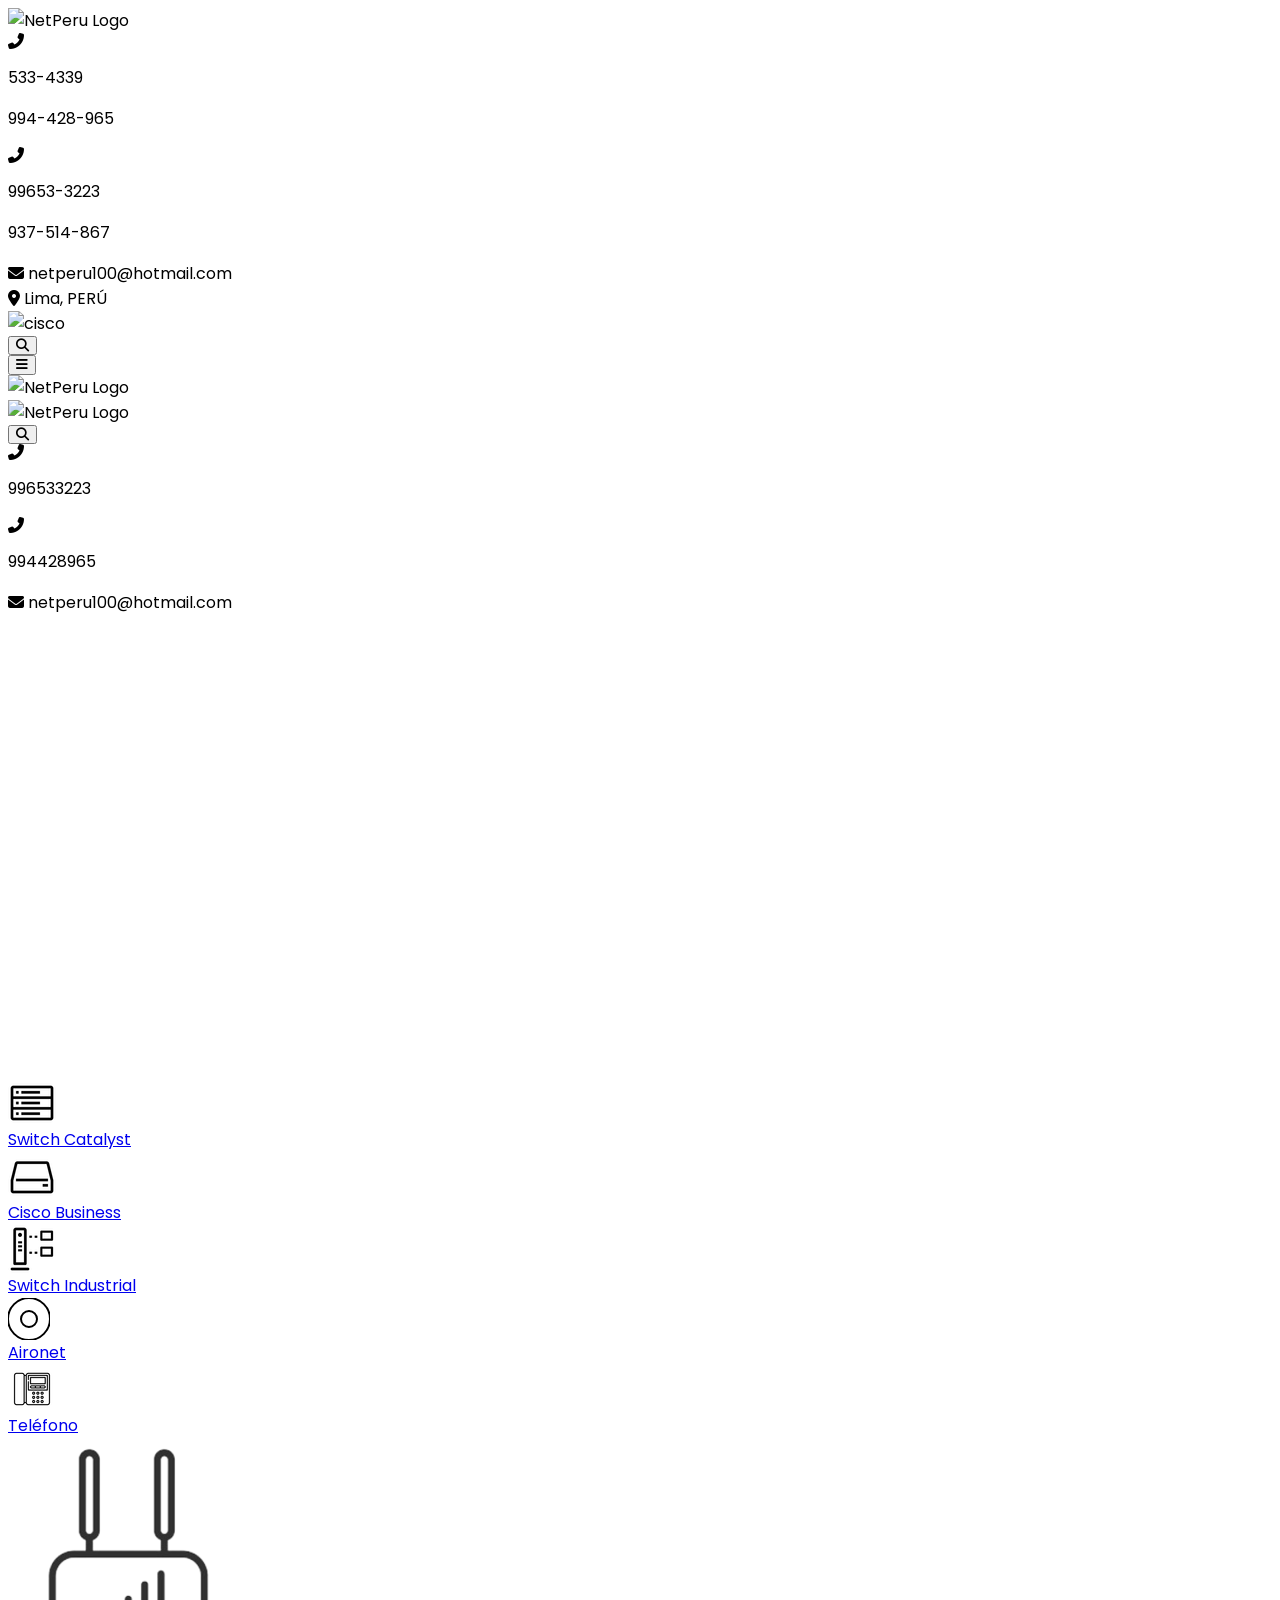
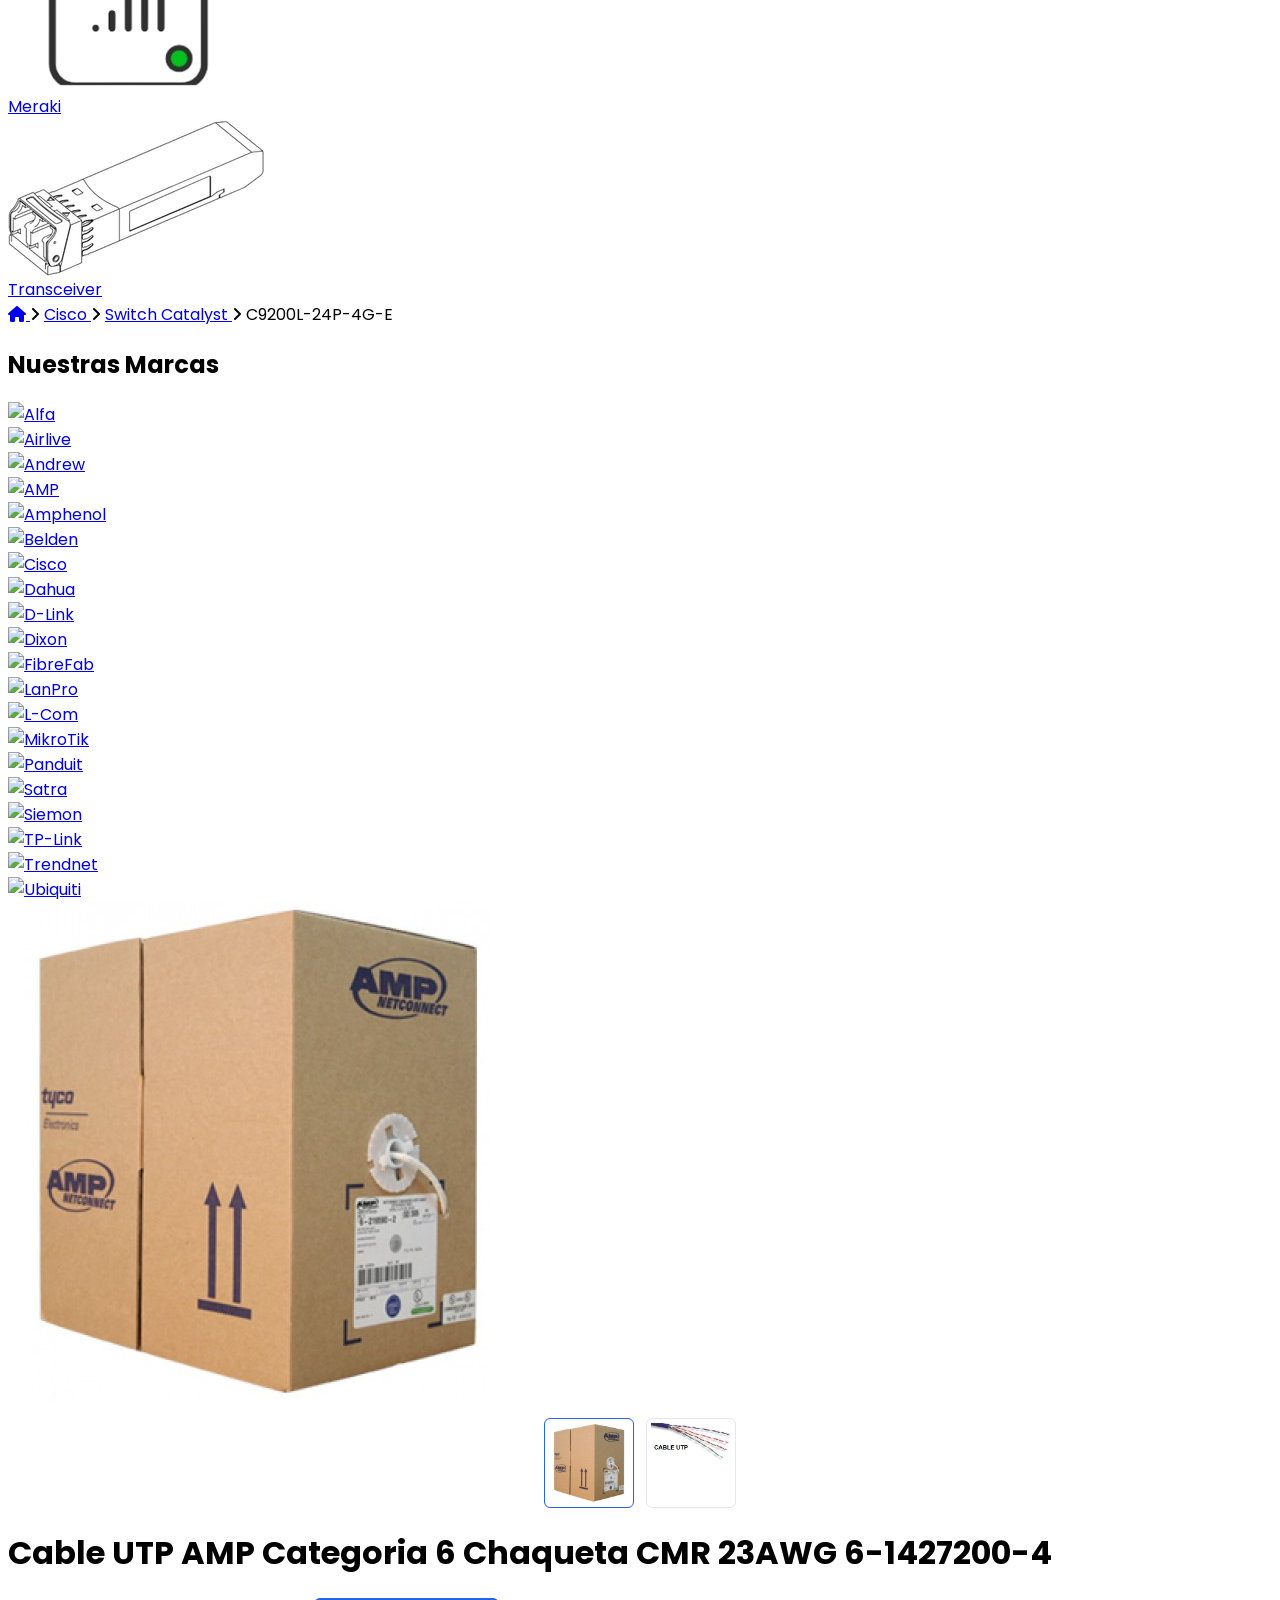
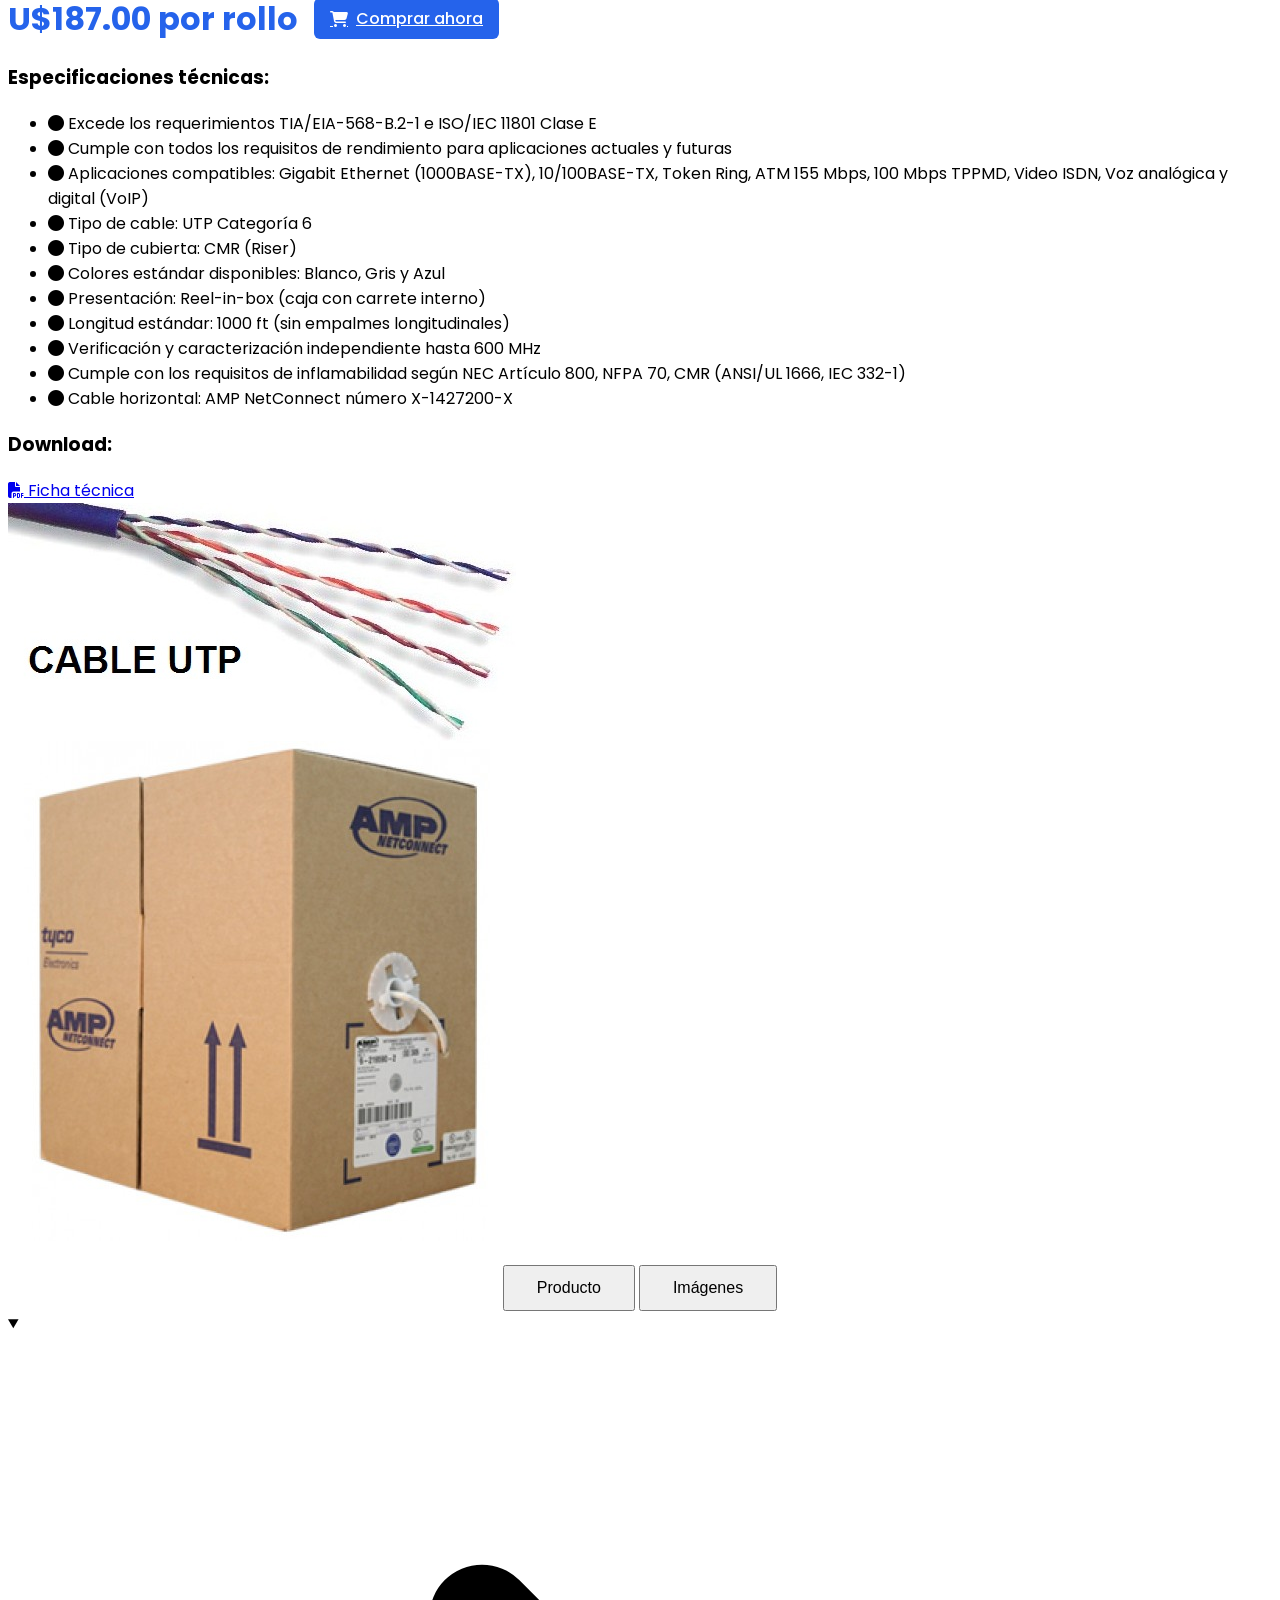
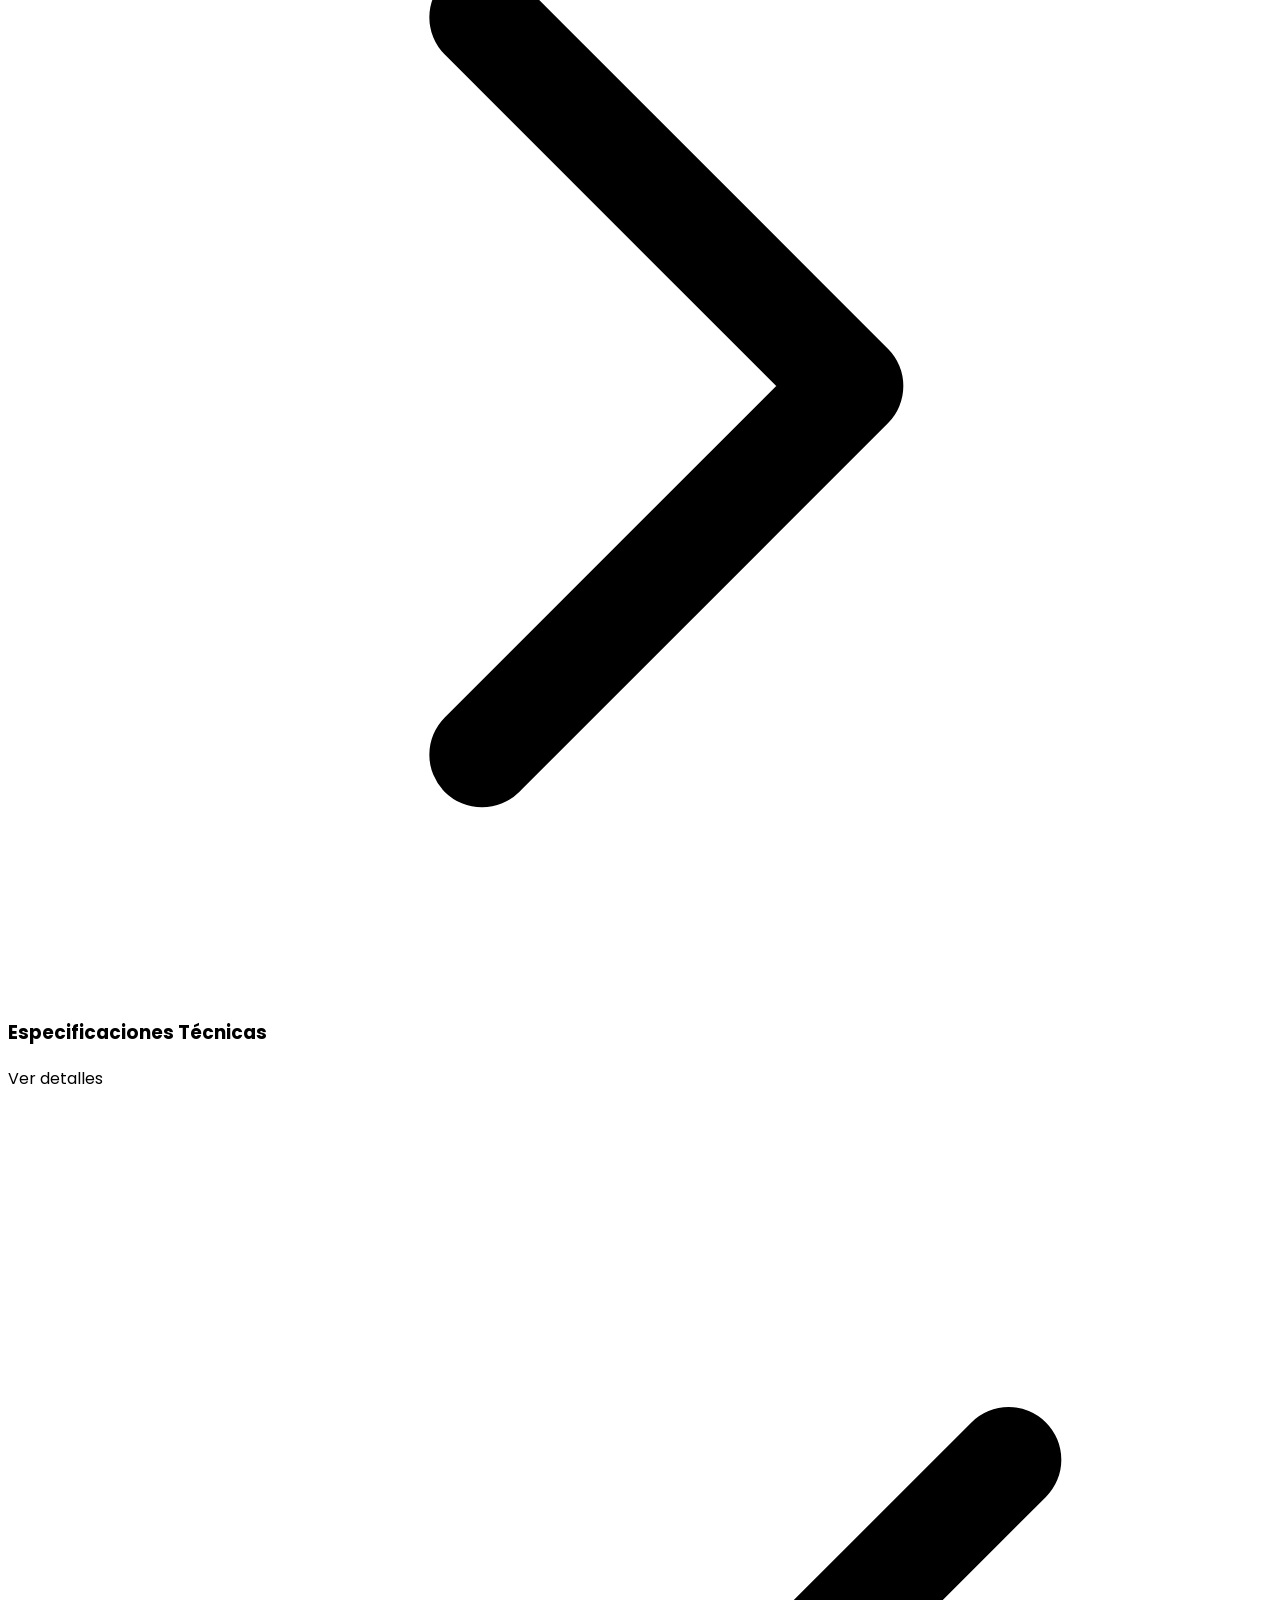
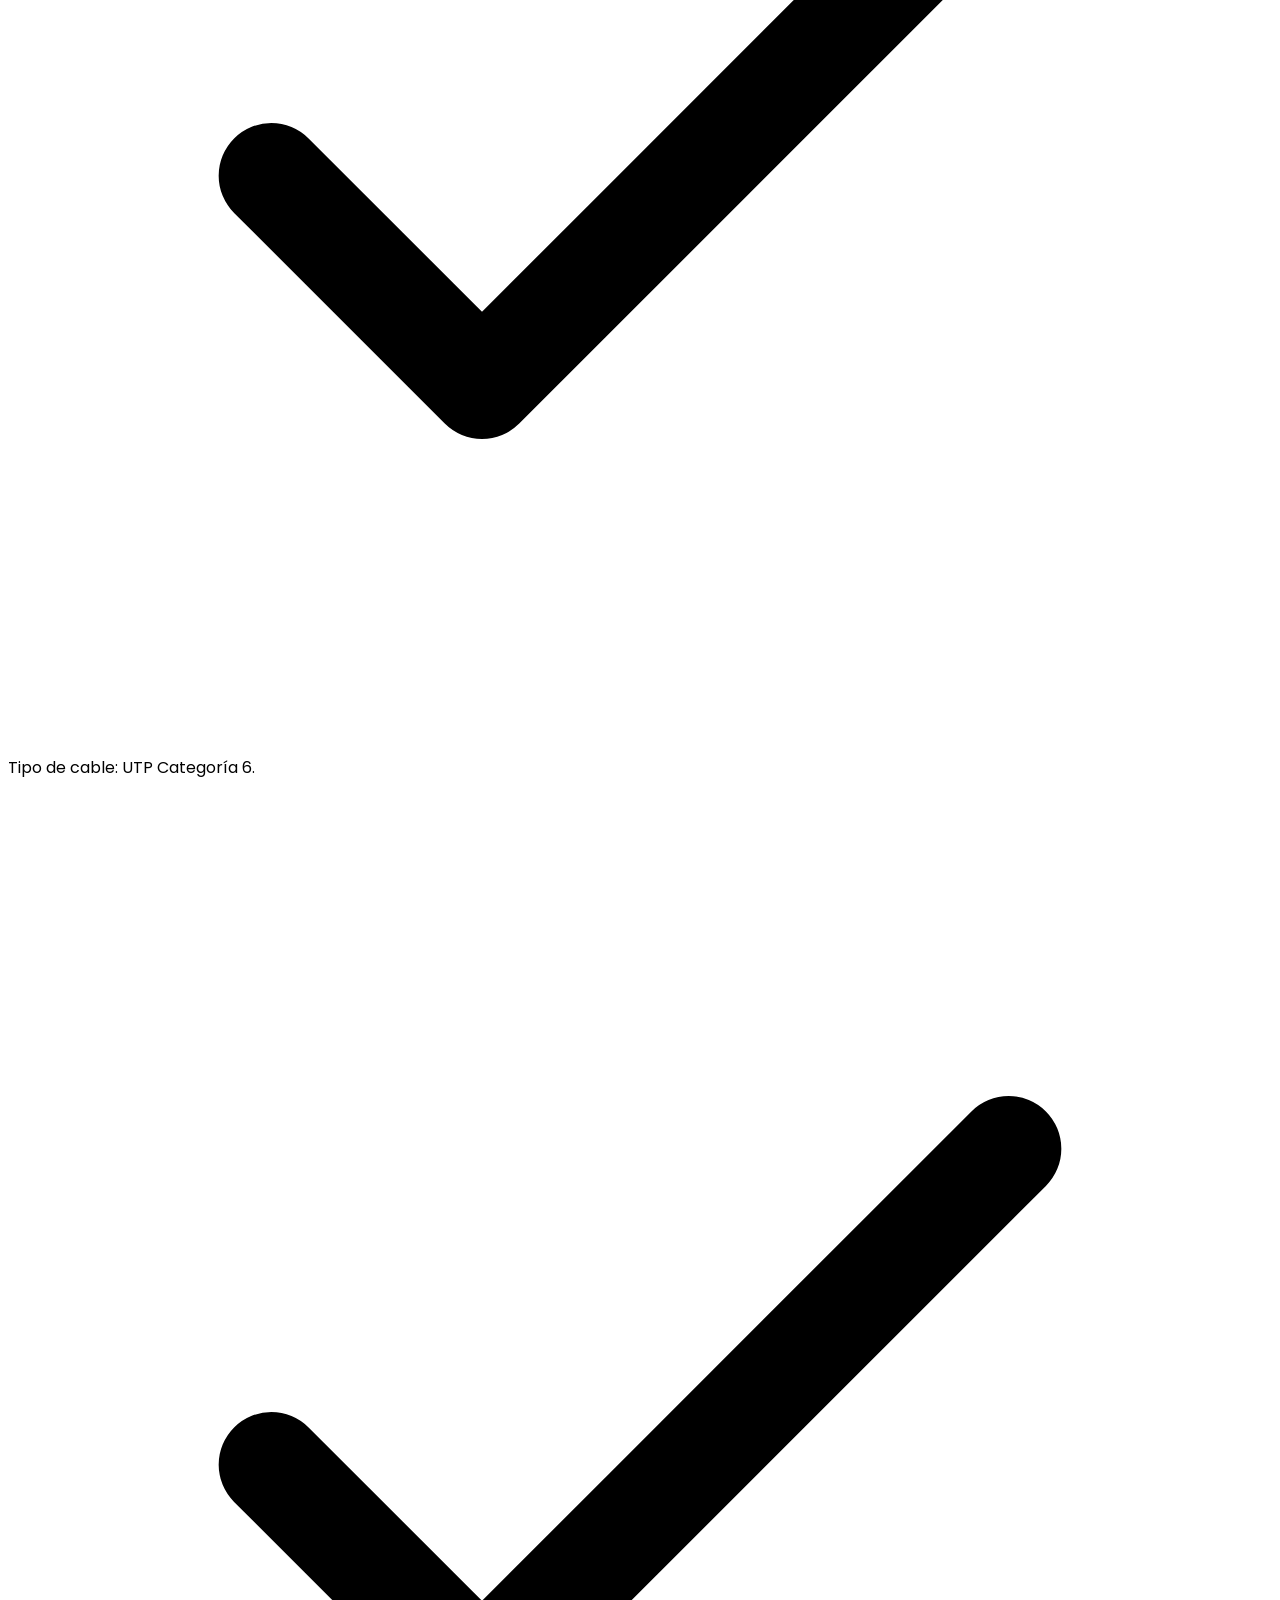
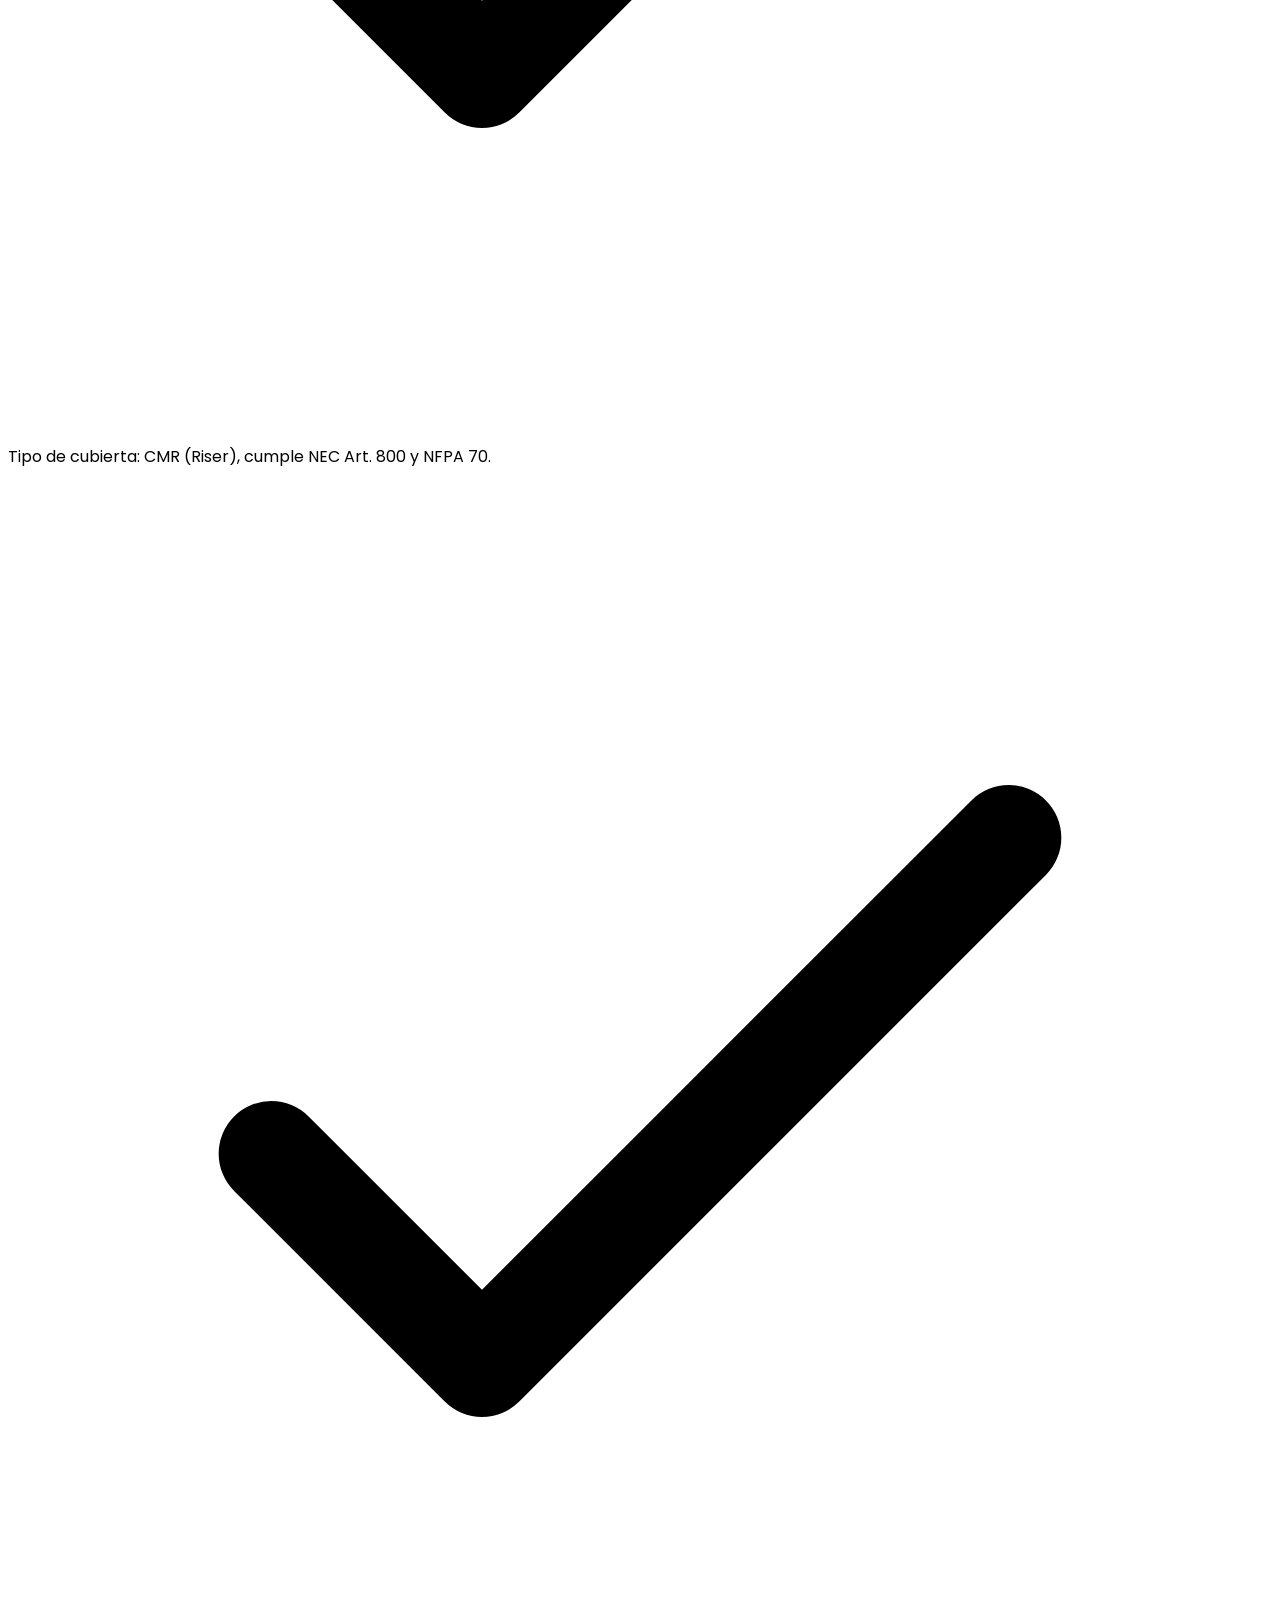
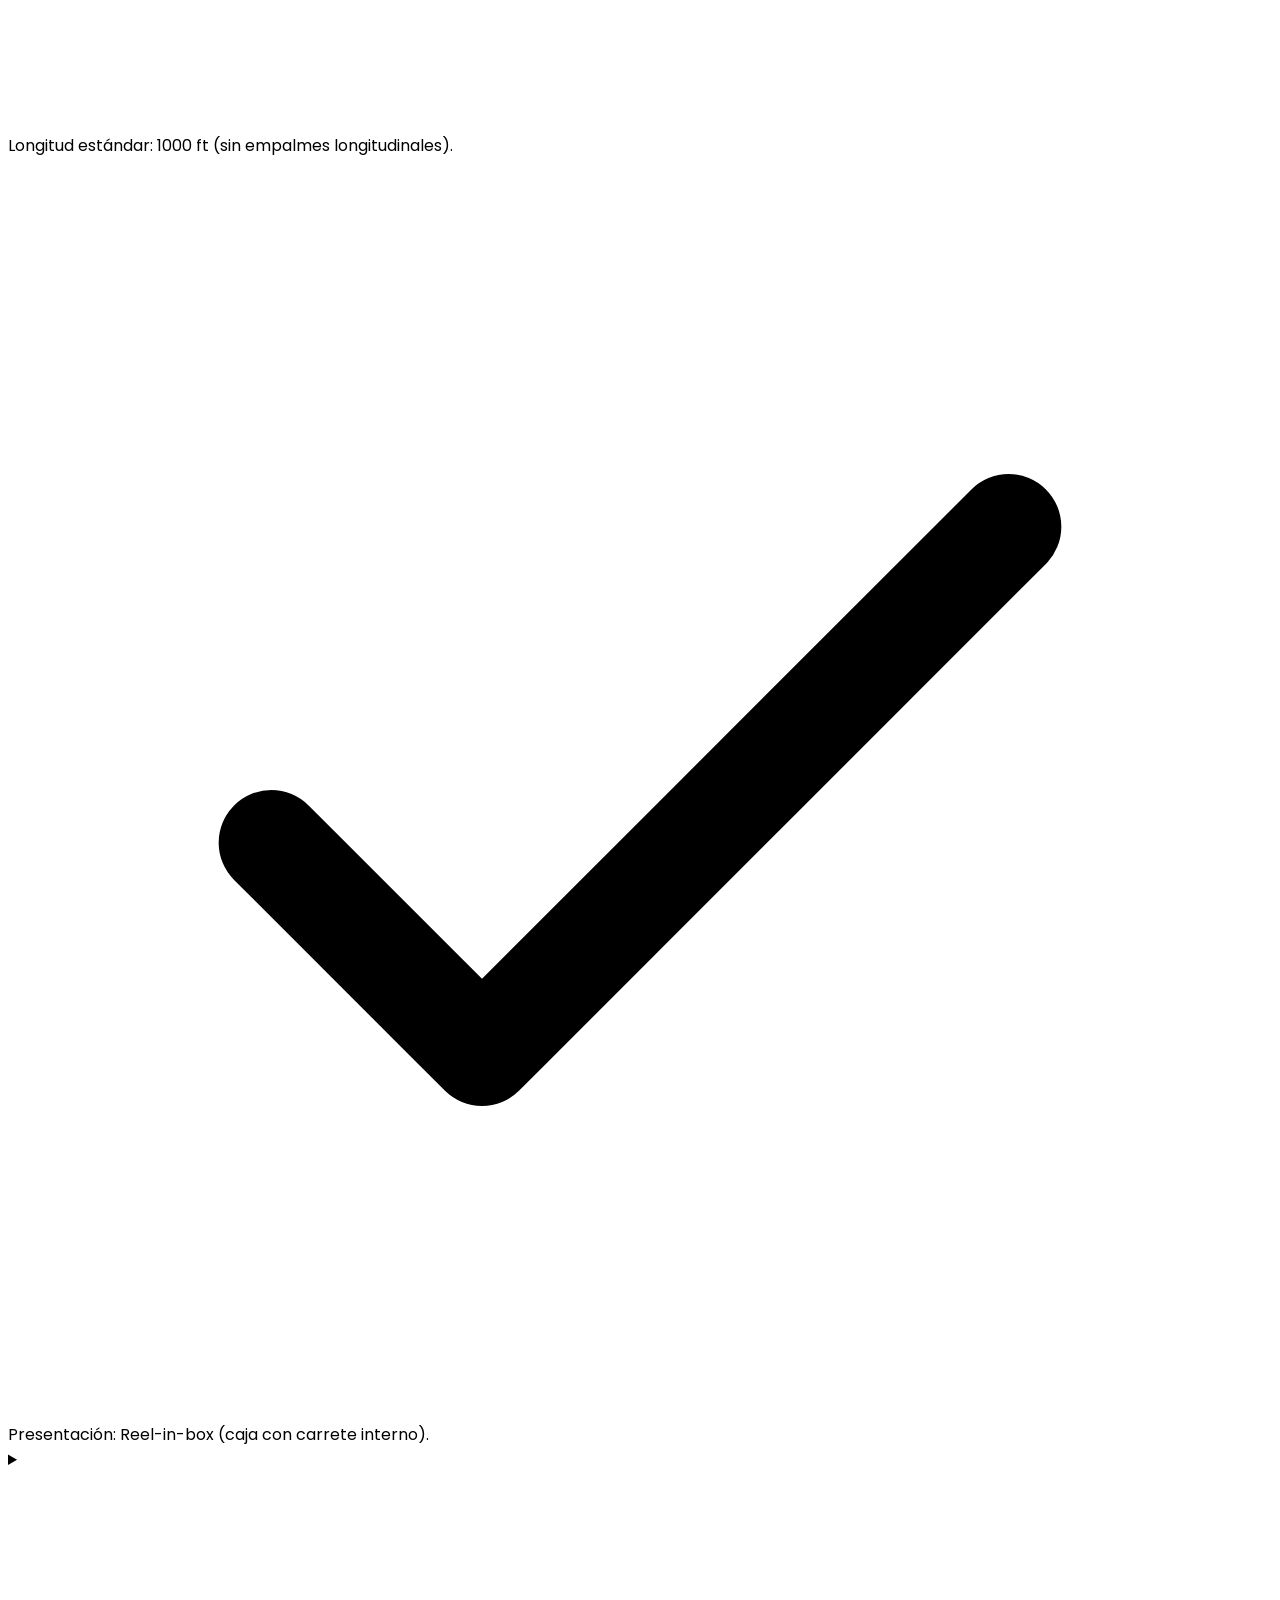
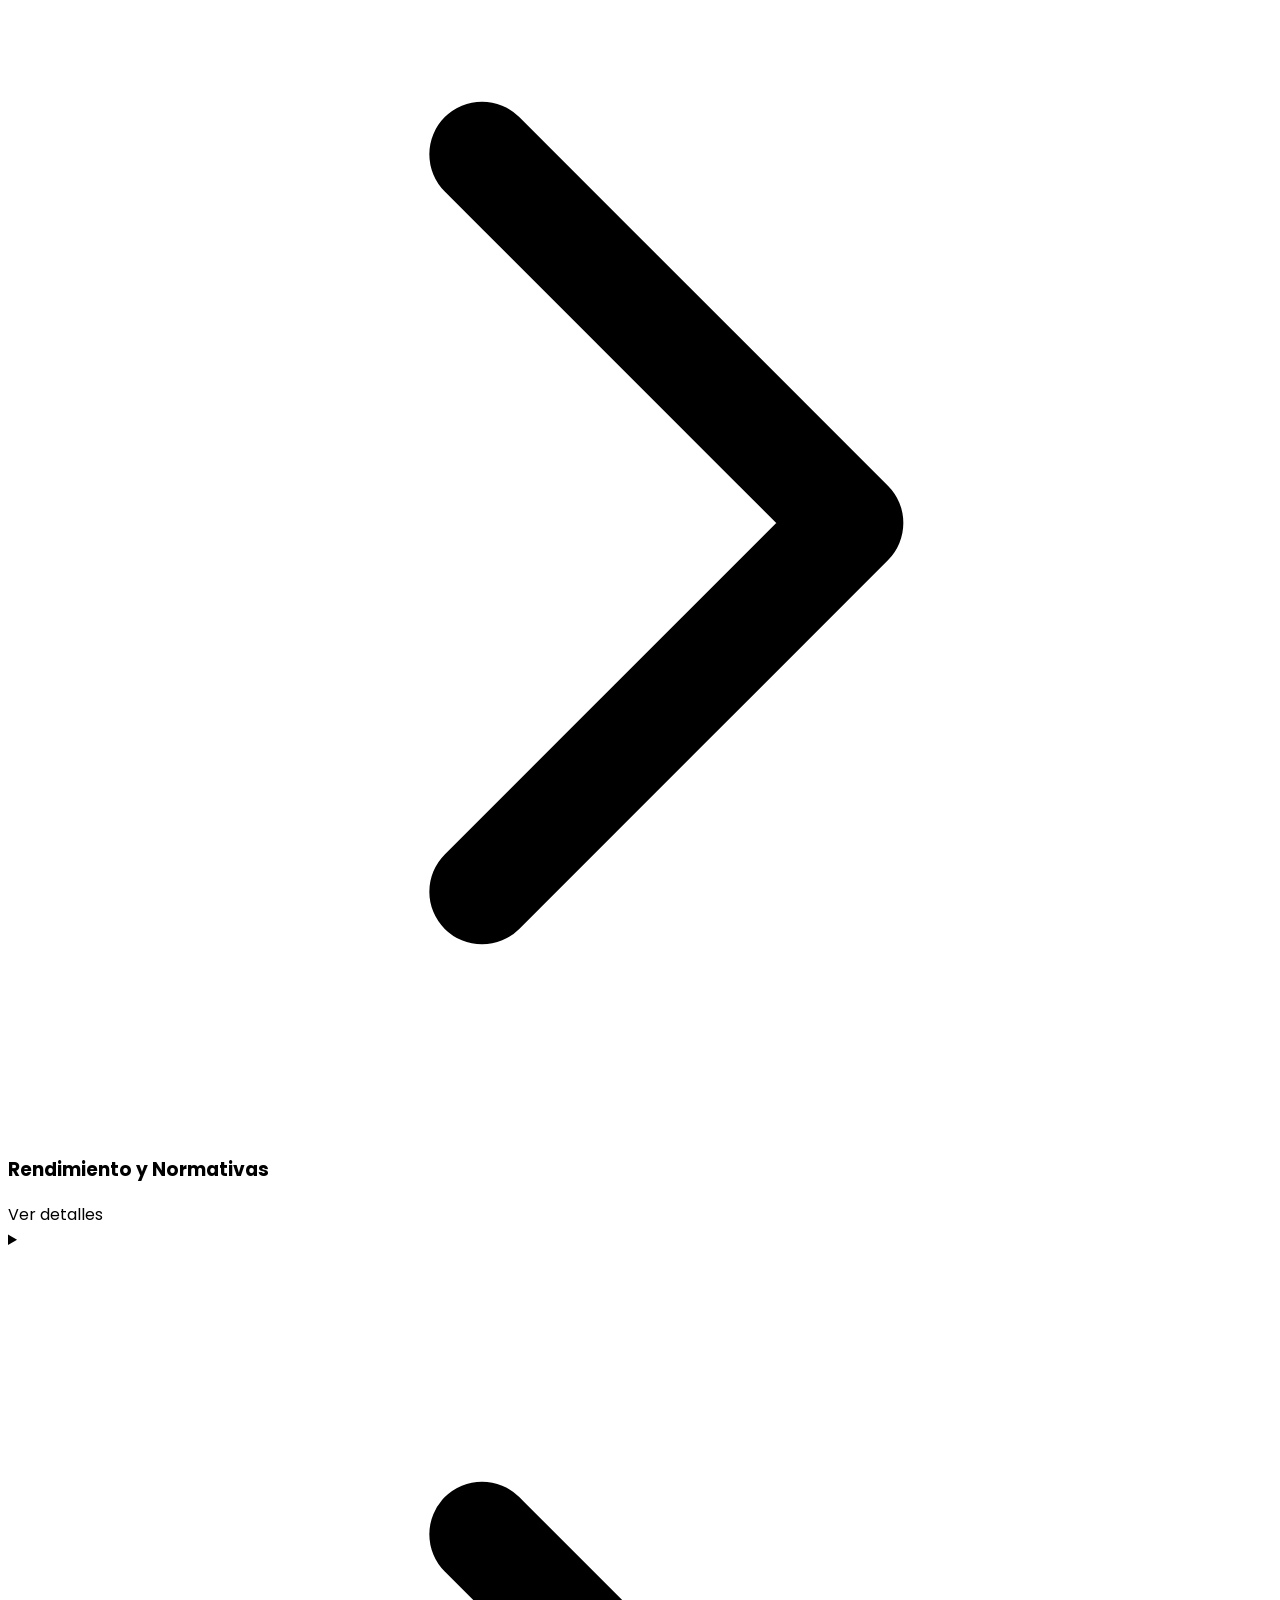
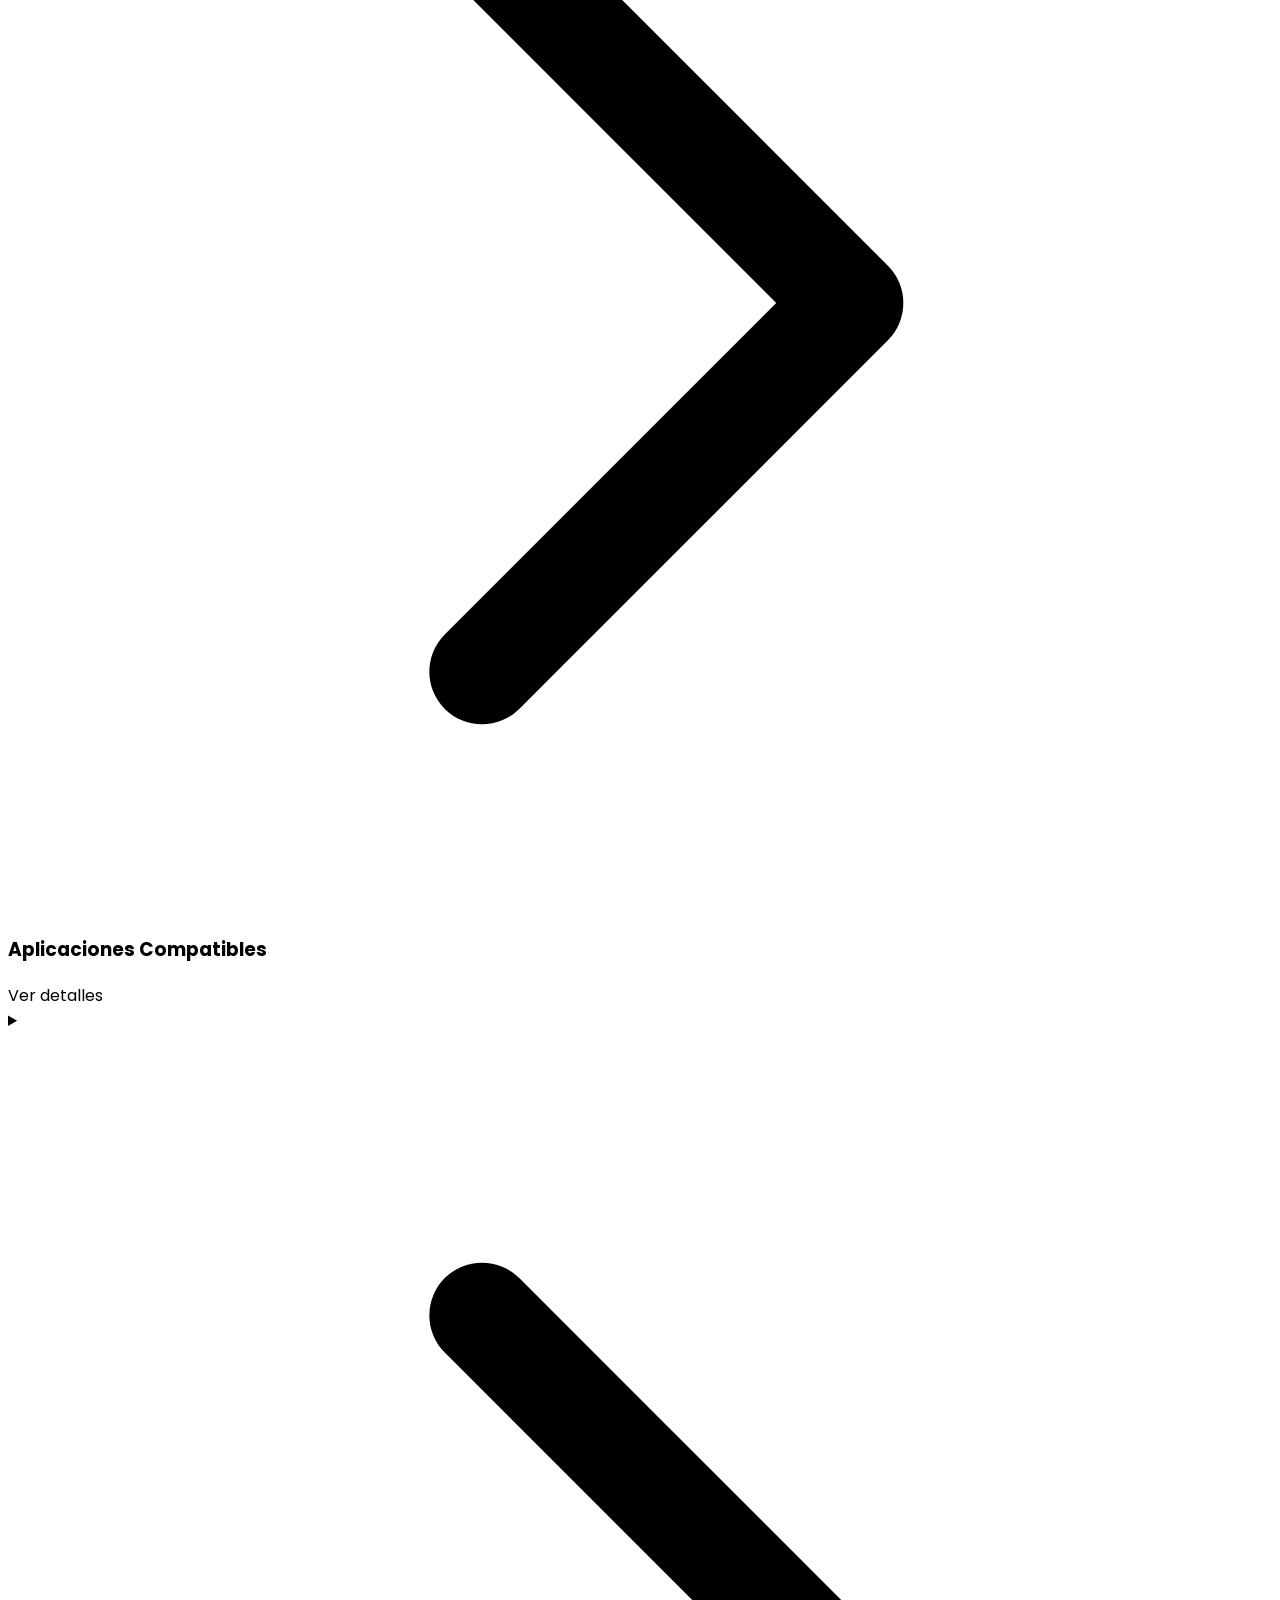
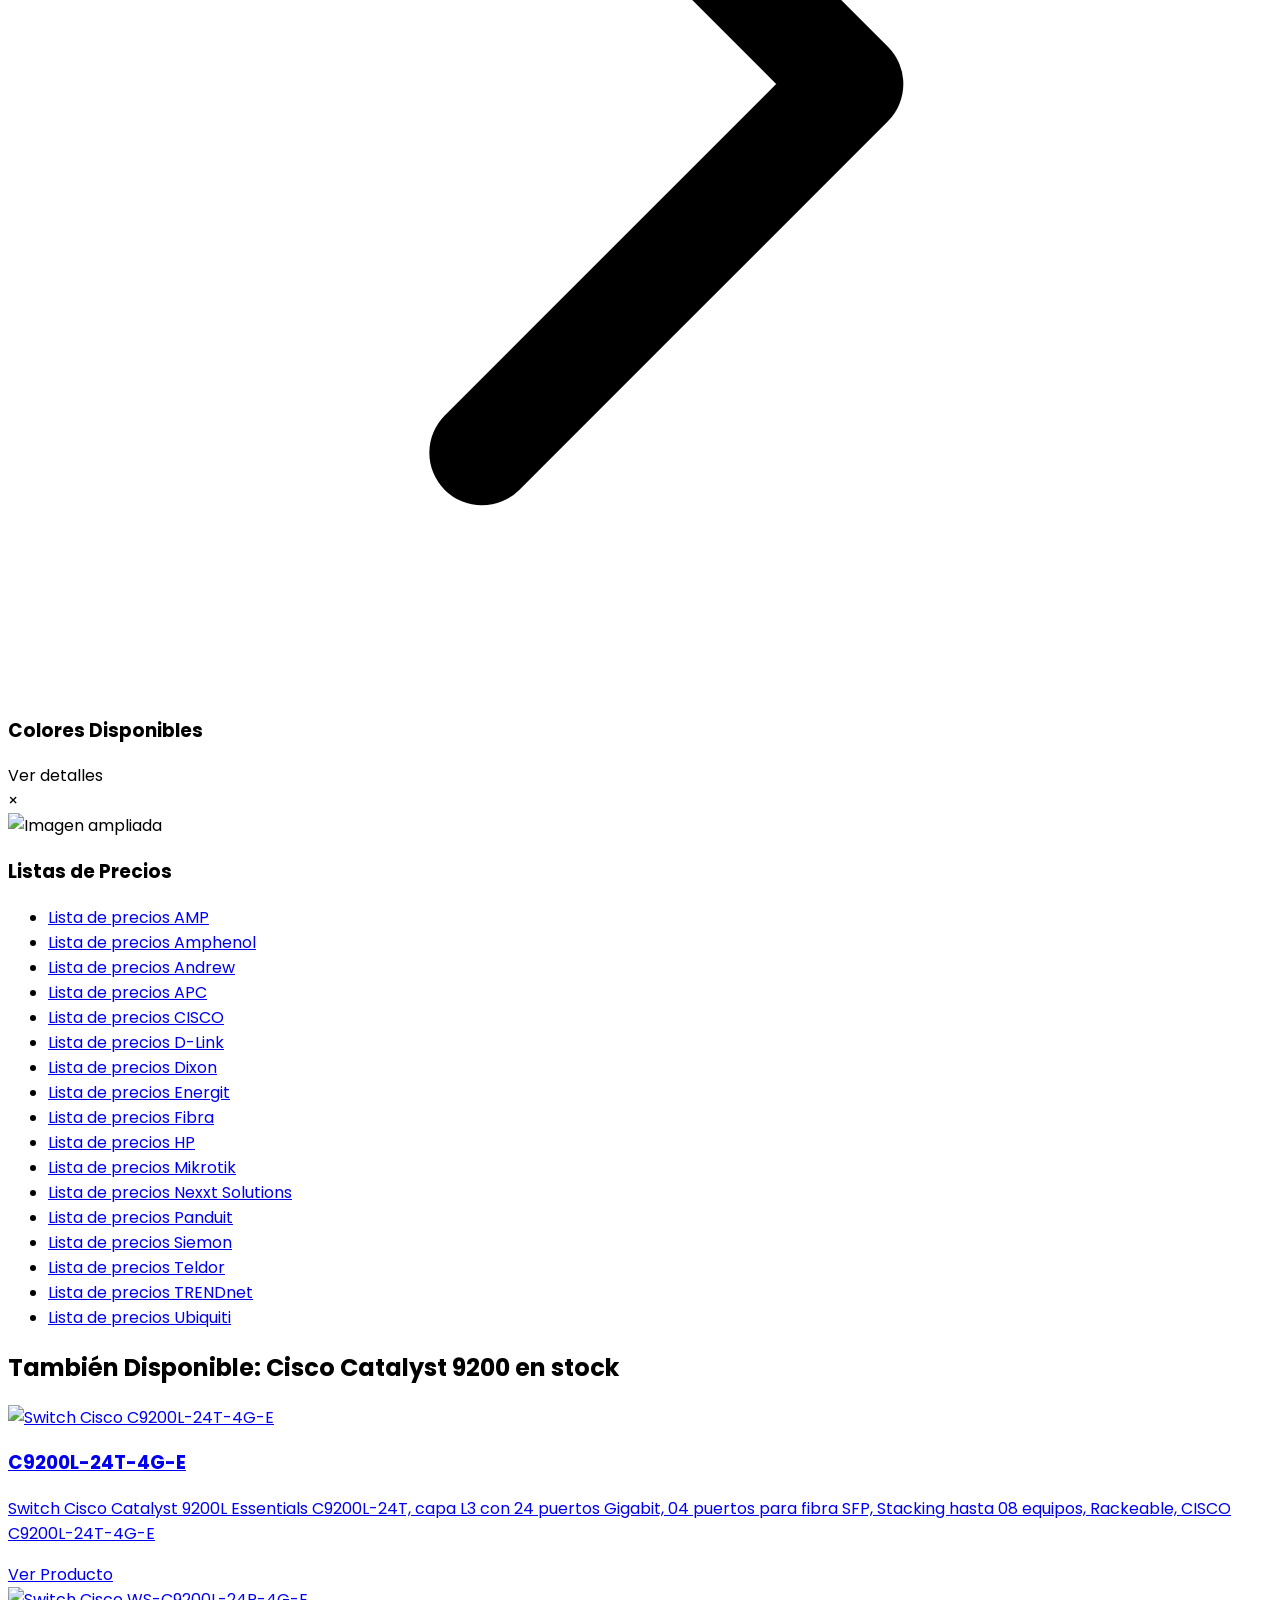
==== commit 9d5eb7ab: "publicado rama" ====
--- a/6-1427200-4.html
+++ b/6-1427200-4.html
@@ -17,7 +17,8 @@
   <!-- css  -->
   <link rel="stylesheet" href="./css/style.css" />
   <!-- carga del navbar -->
-  <script src="./js/nav.js"></script>
+  <script src="./js/nav.js" defer></script>
+  <script src="./js/change_tabs.js" defer></script>
 
   <!-- titulo de la pagina -->
   <title>
@@ -301,6 +302,7 @@
                     <div class="w-full h-64 sm:h-80 md:h-[400px] flex items-center justify-center overflow-hidden product-hero">
                       <img id="img_main"
                         src="img/caja de cable utp.jpg"
+                        loading="lazy"
                         alt="Caja de cable Utp" class="max-h-full max-w-full object-contain cursor-pointer"
                         onclick="viewImage(this.src)" />
                     </div>
@@ -331,7 +333,7 @@
                     </h1>
 
                     <div class="product-price-section">
-                      <span class="product-price">U$ 1,979</span>
+                      <span class="product-price">U$187.00 por rollo</span>
                       <a href="https://www.ds3comunicaciones.com/pedido.html"
                         class="buy-button"
                         target="_blank">
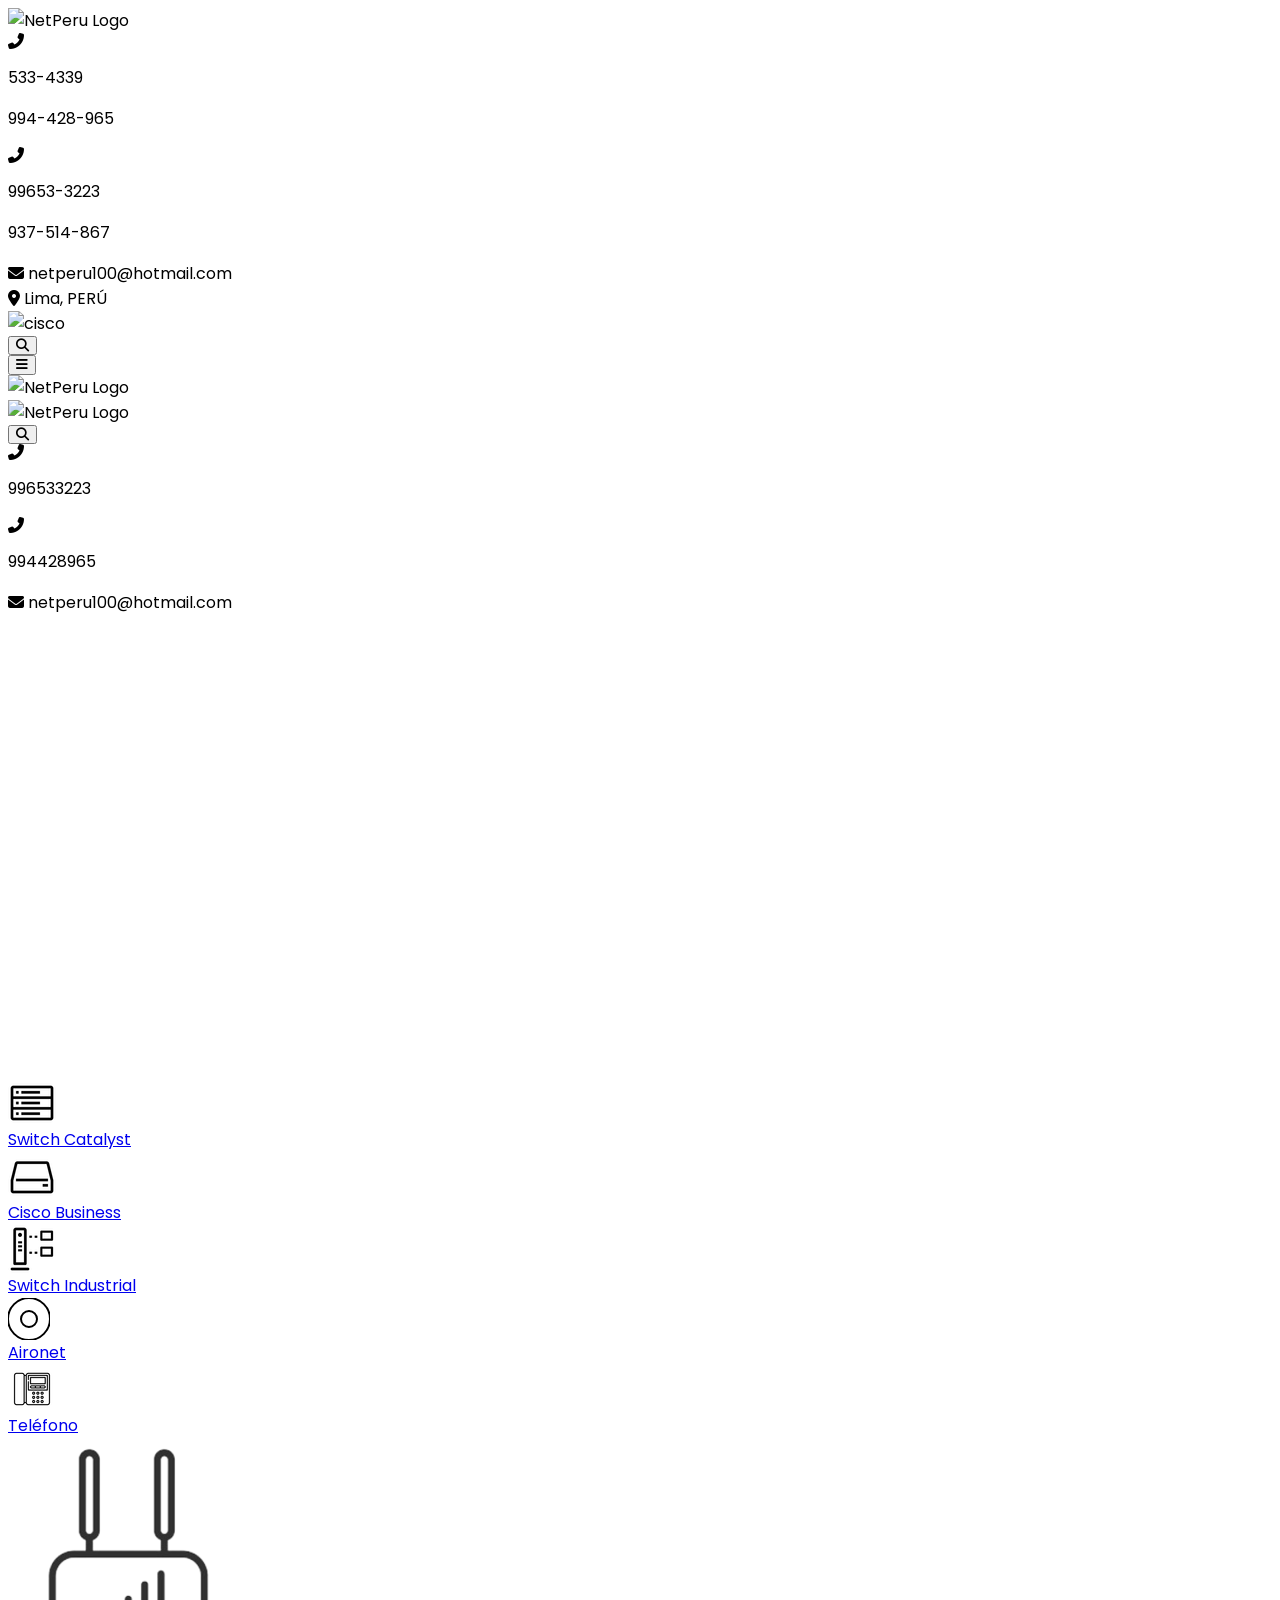
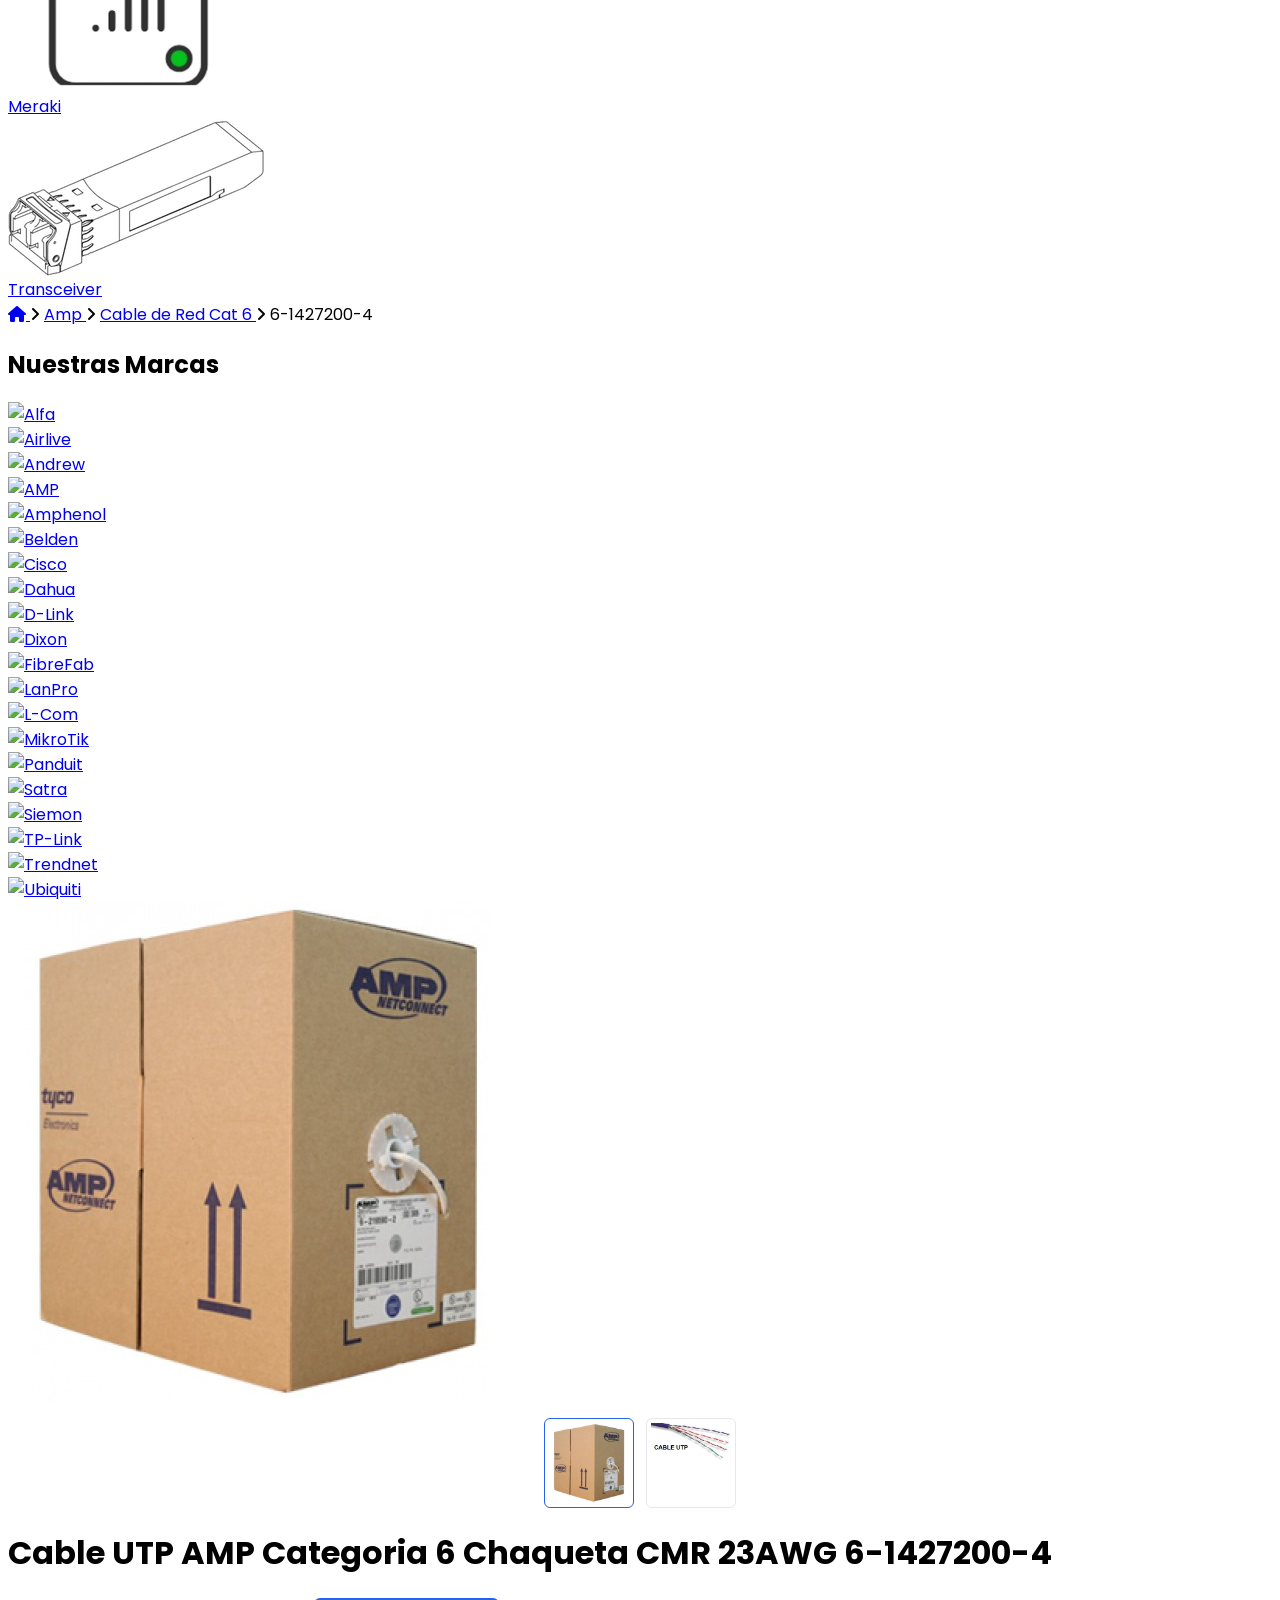
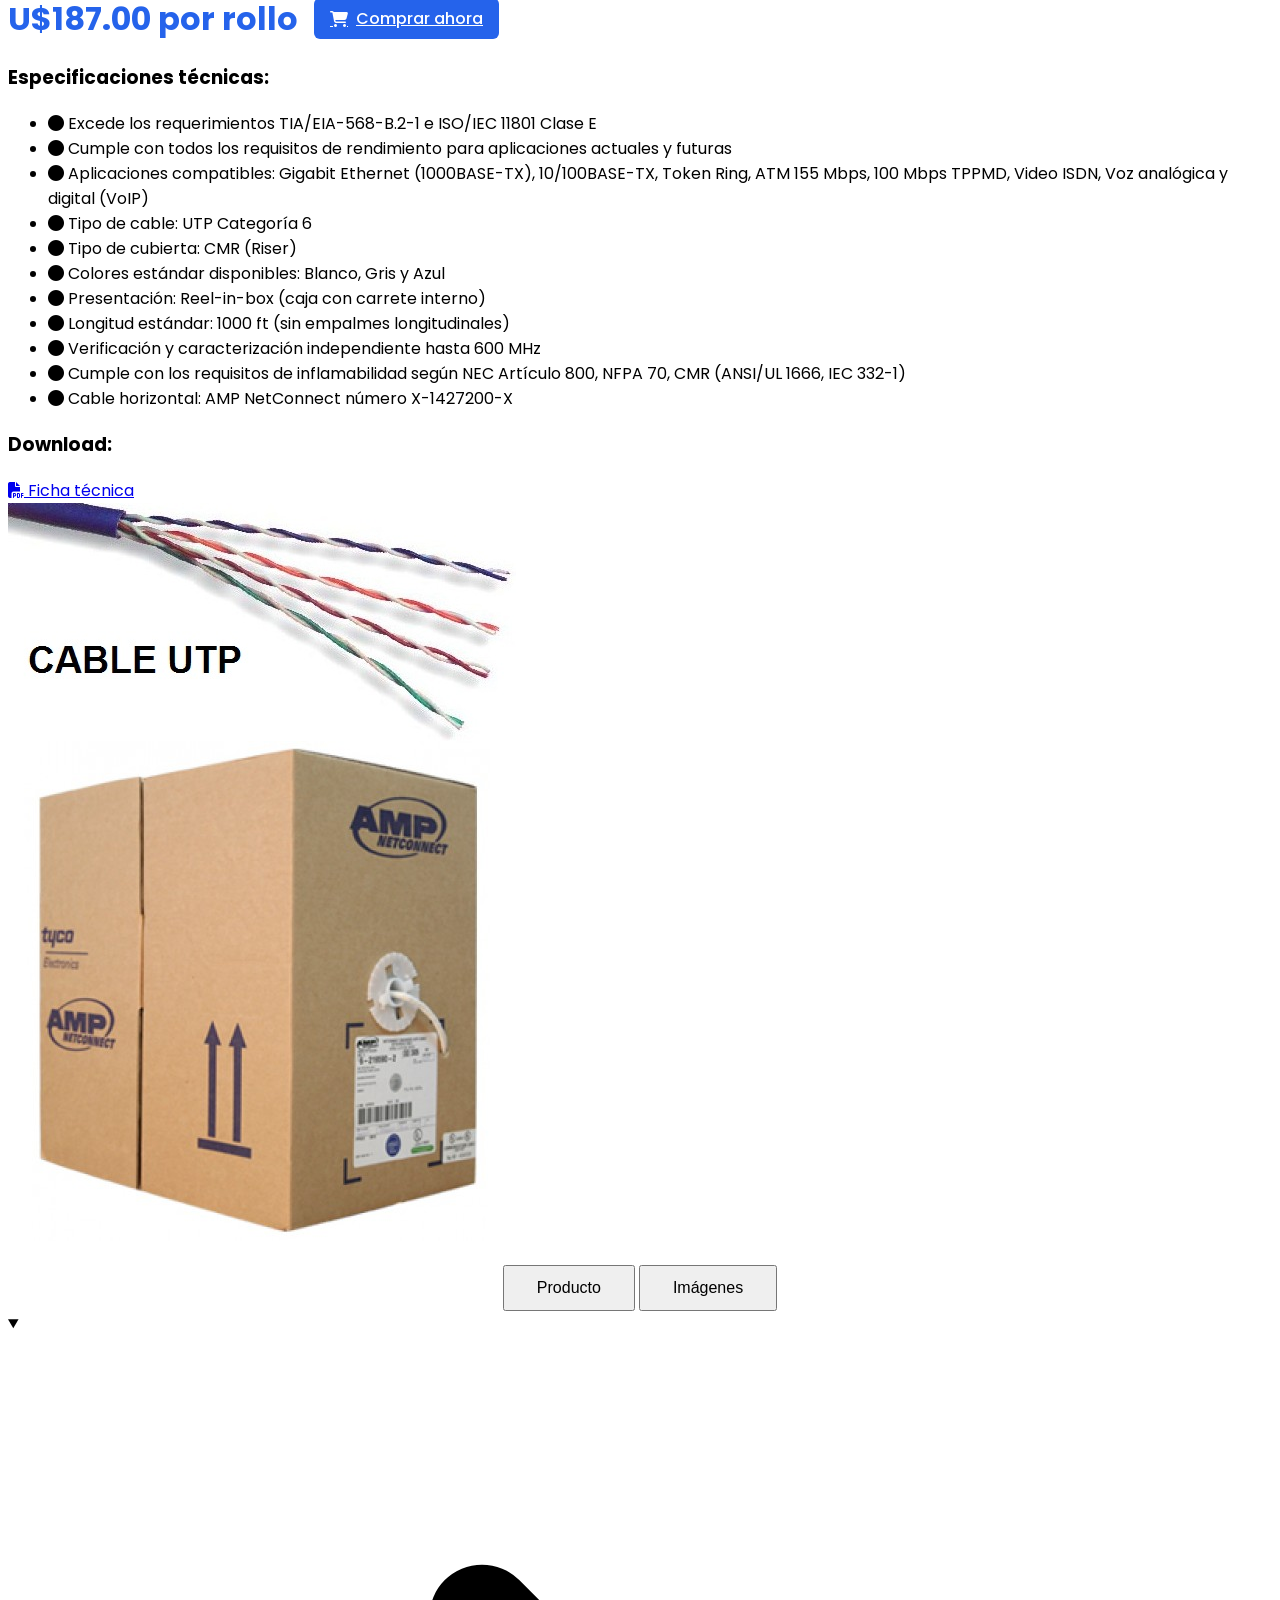
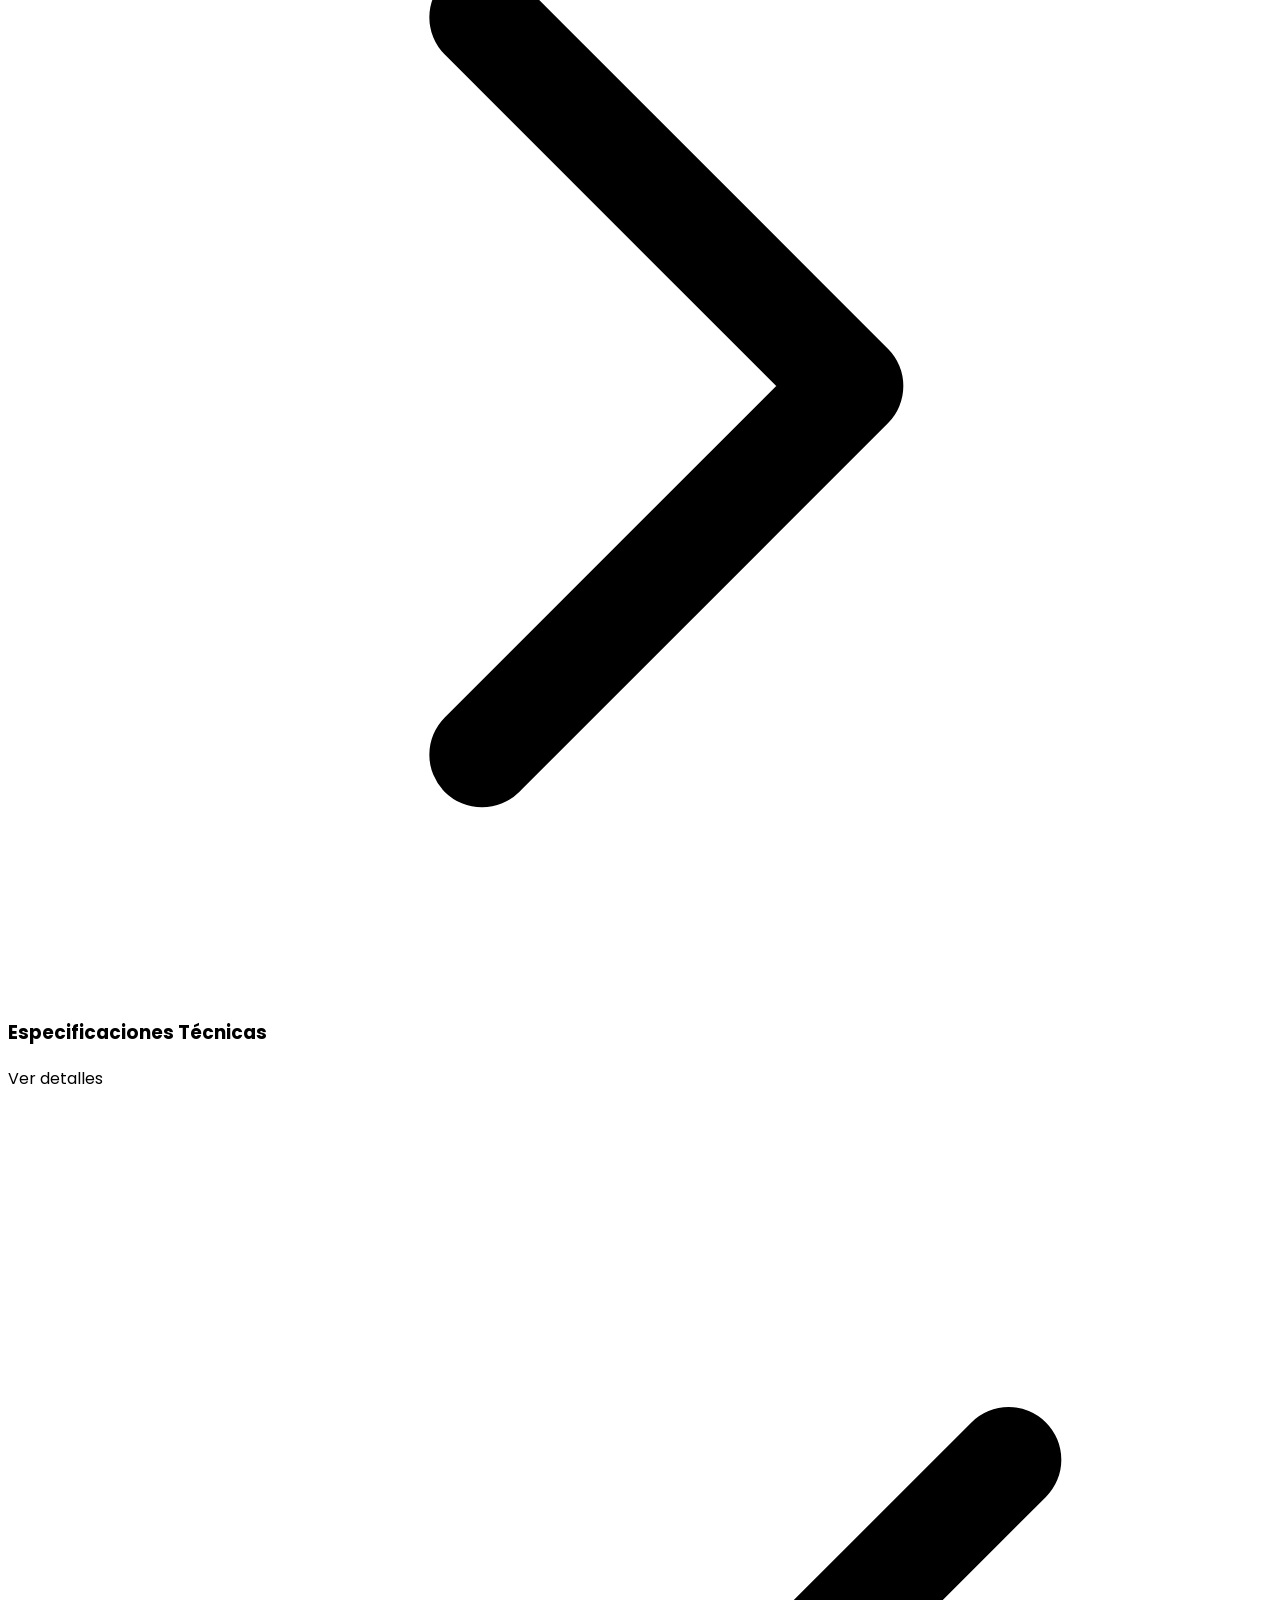
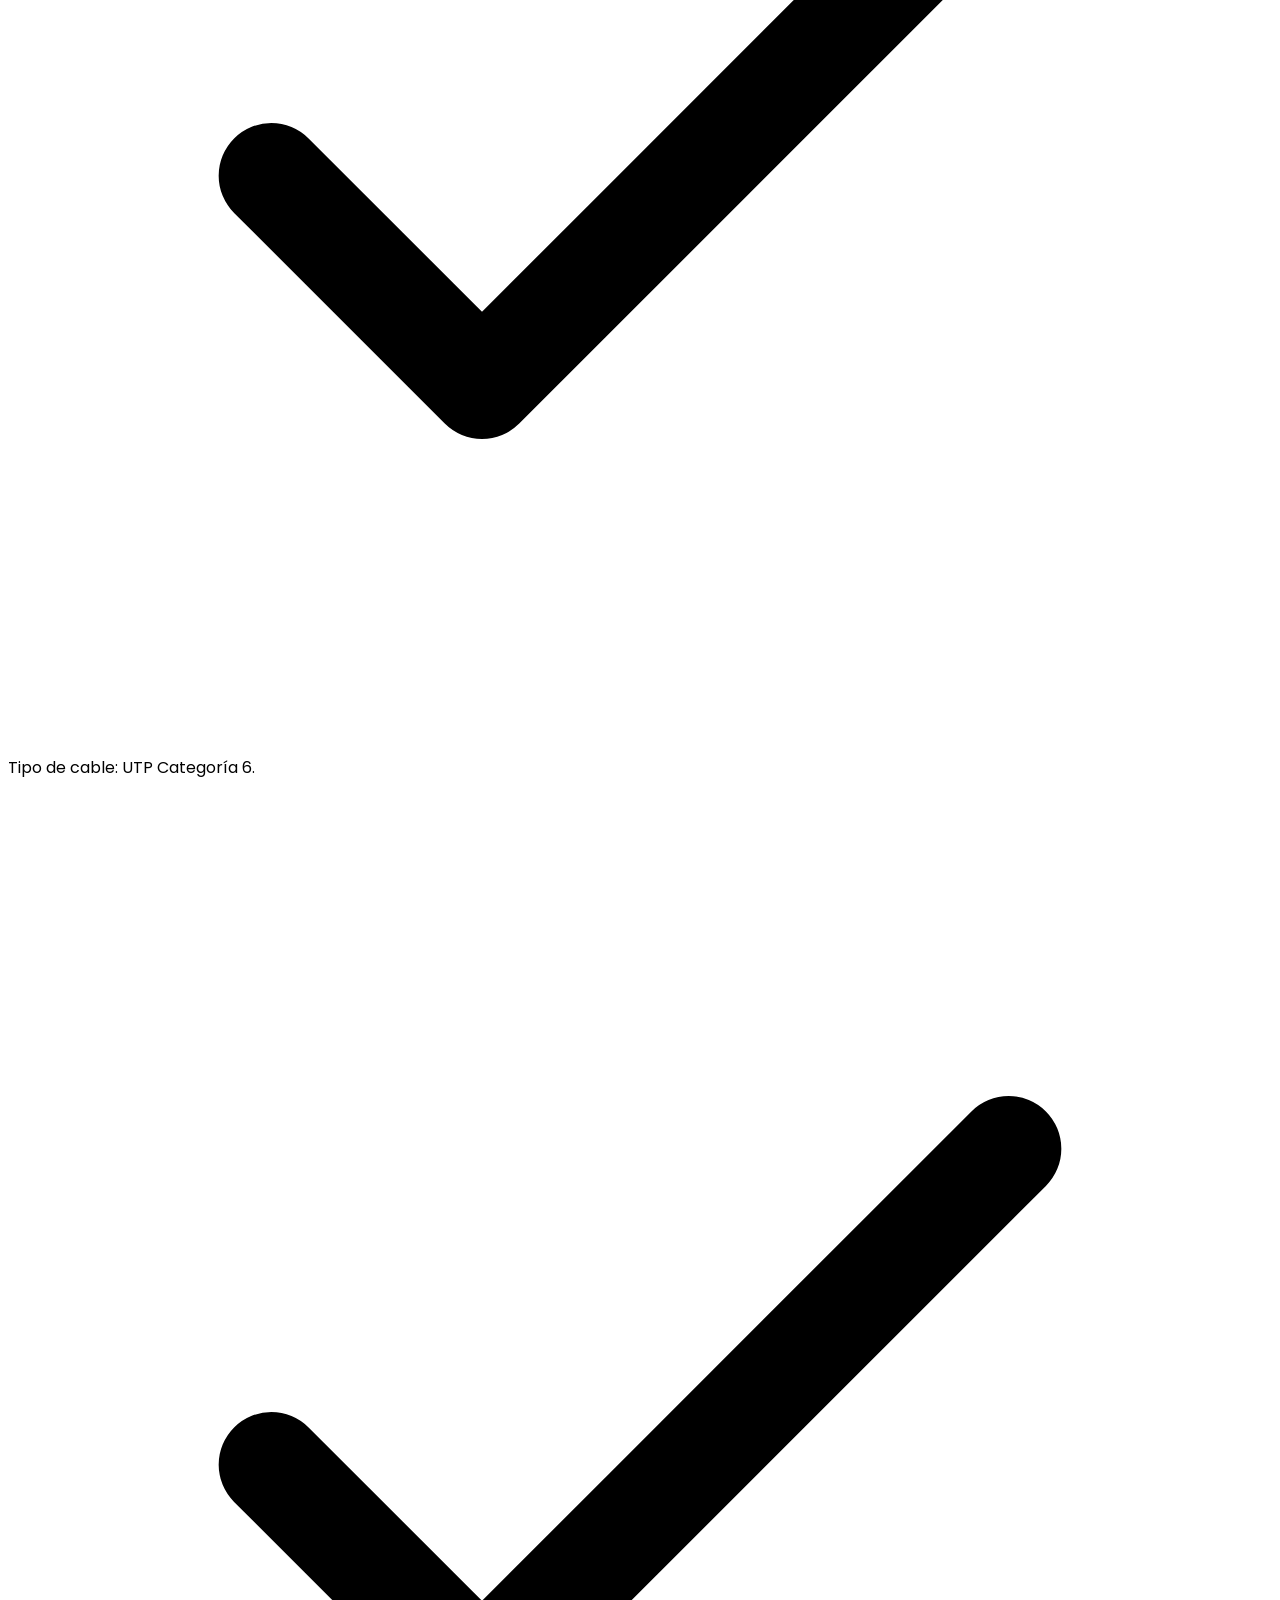
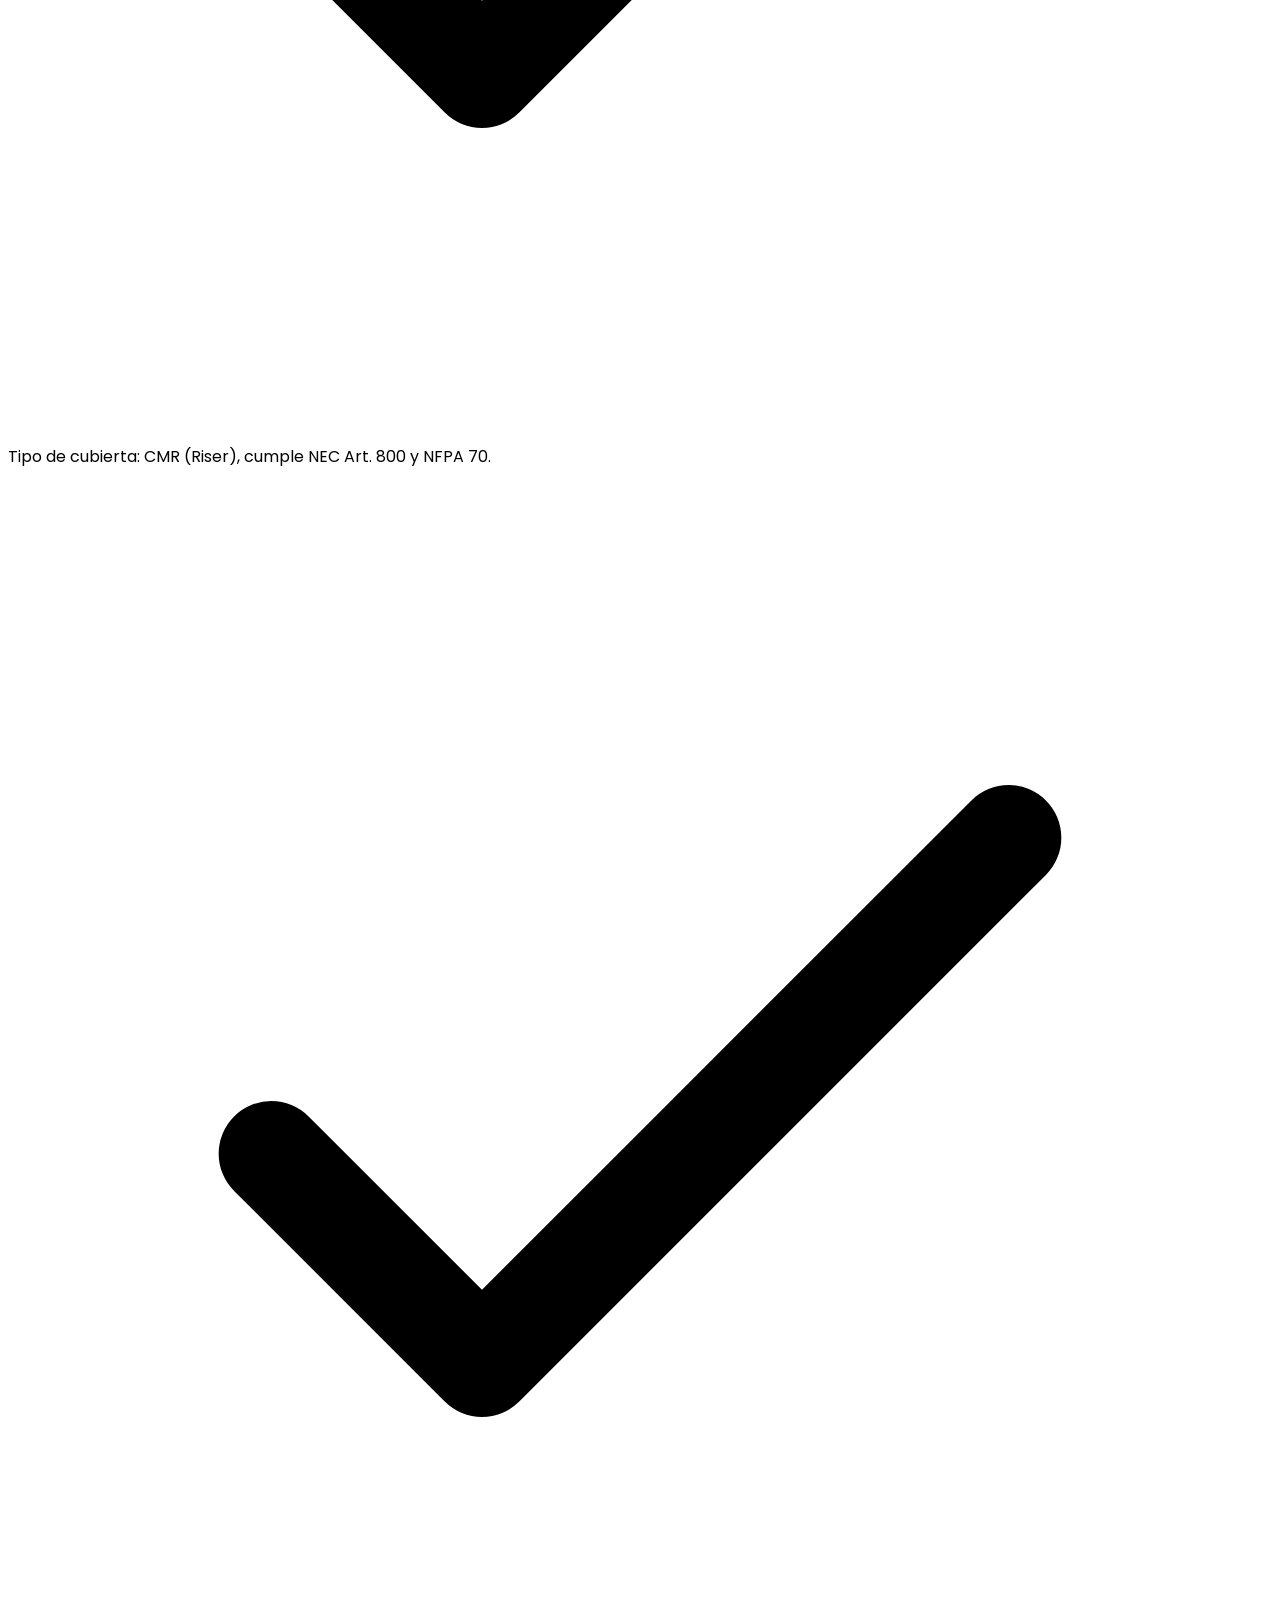
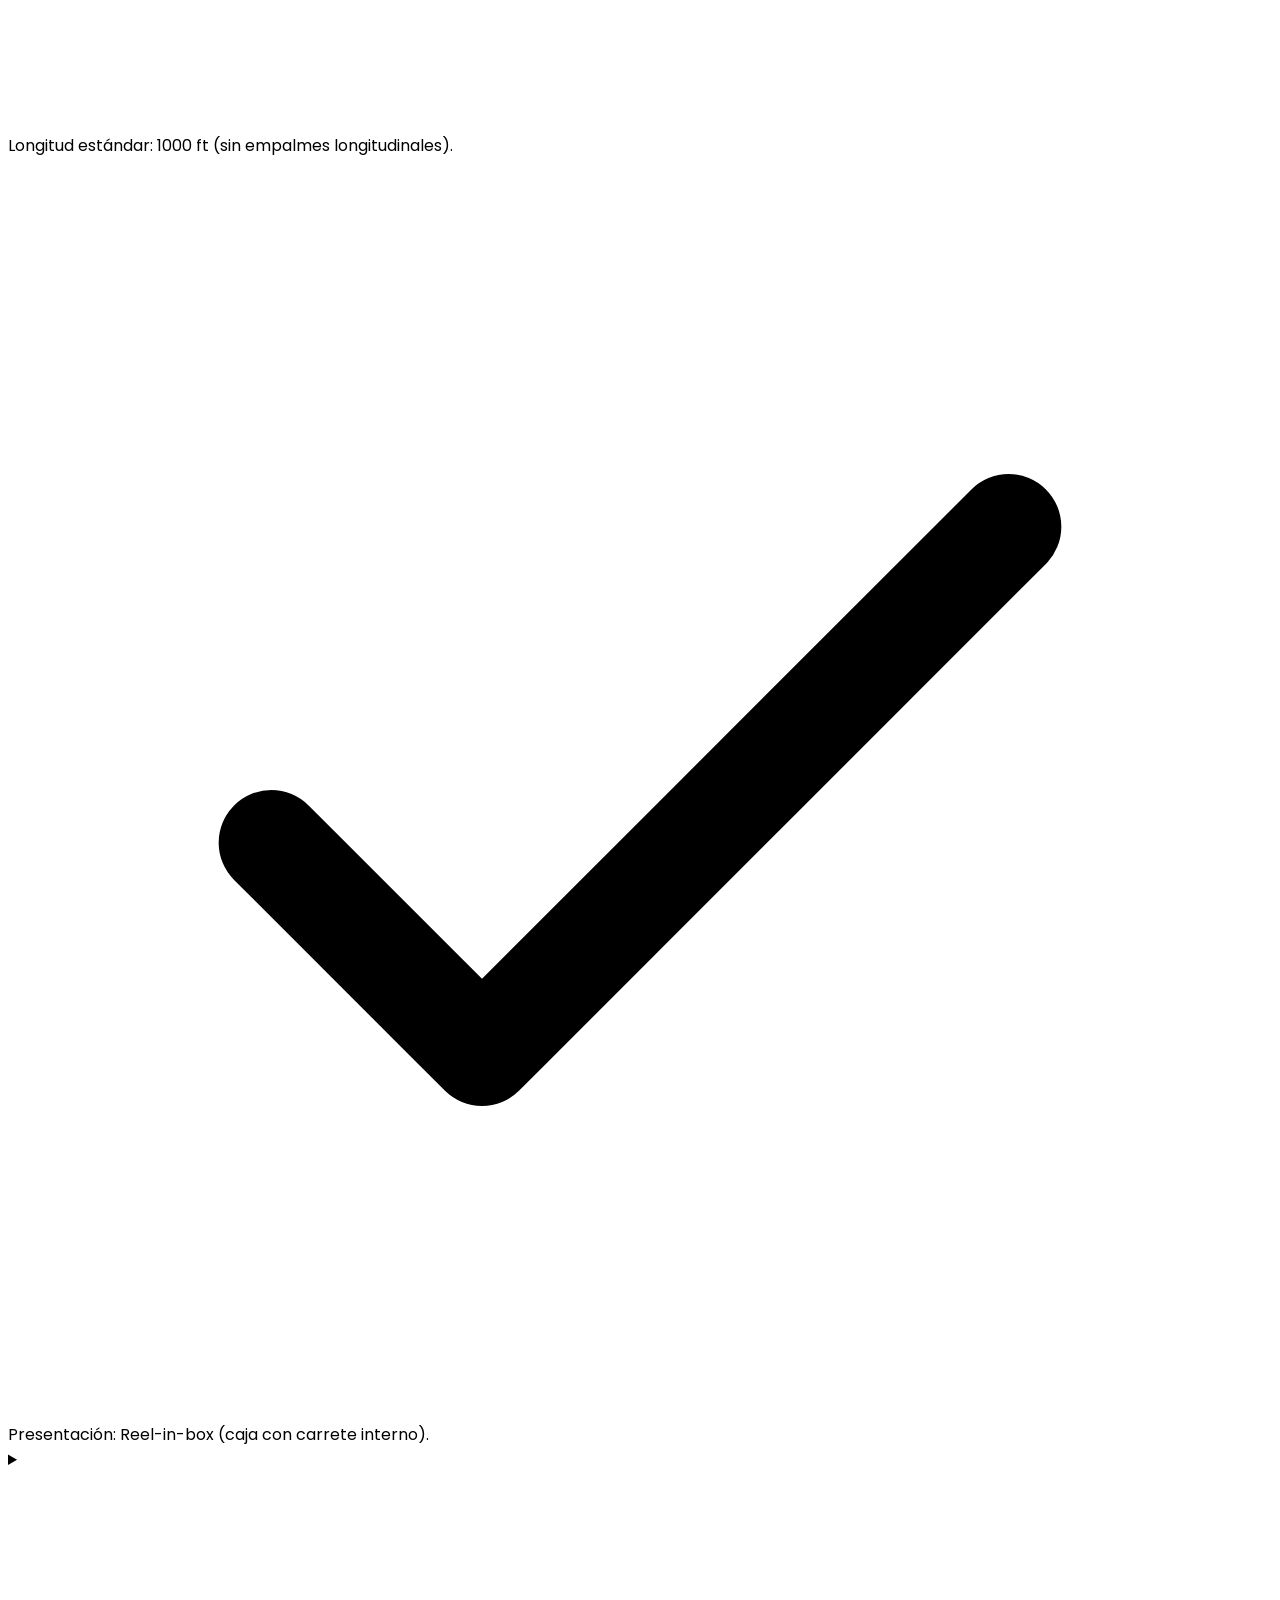
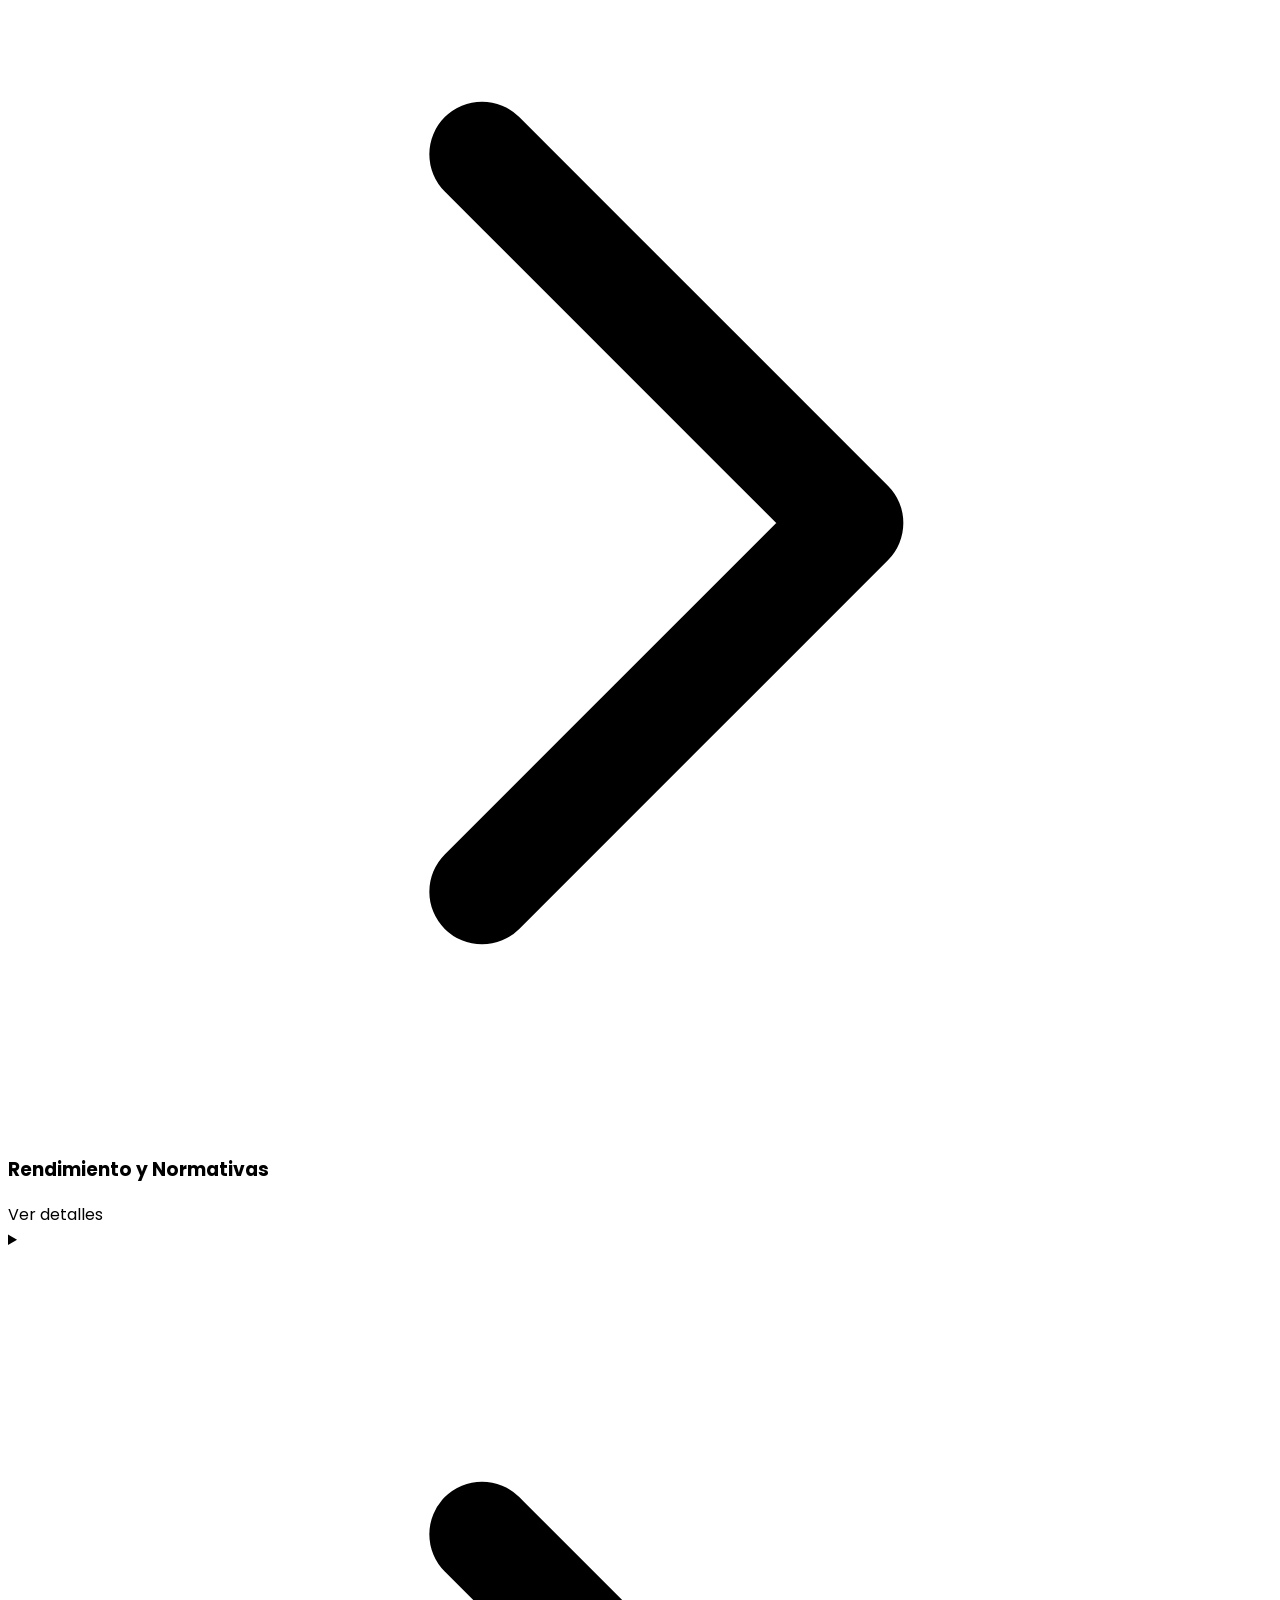
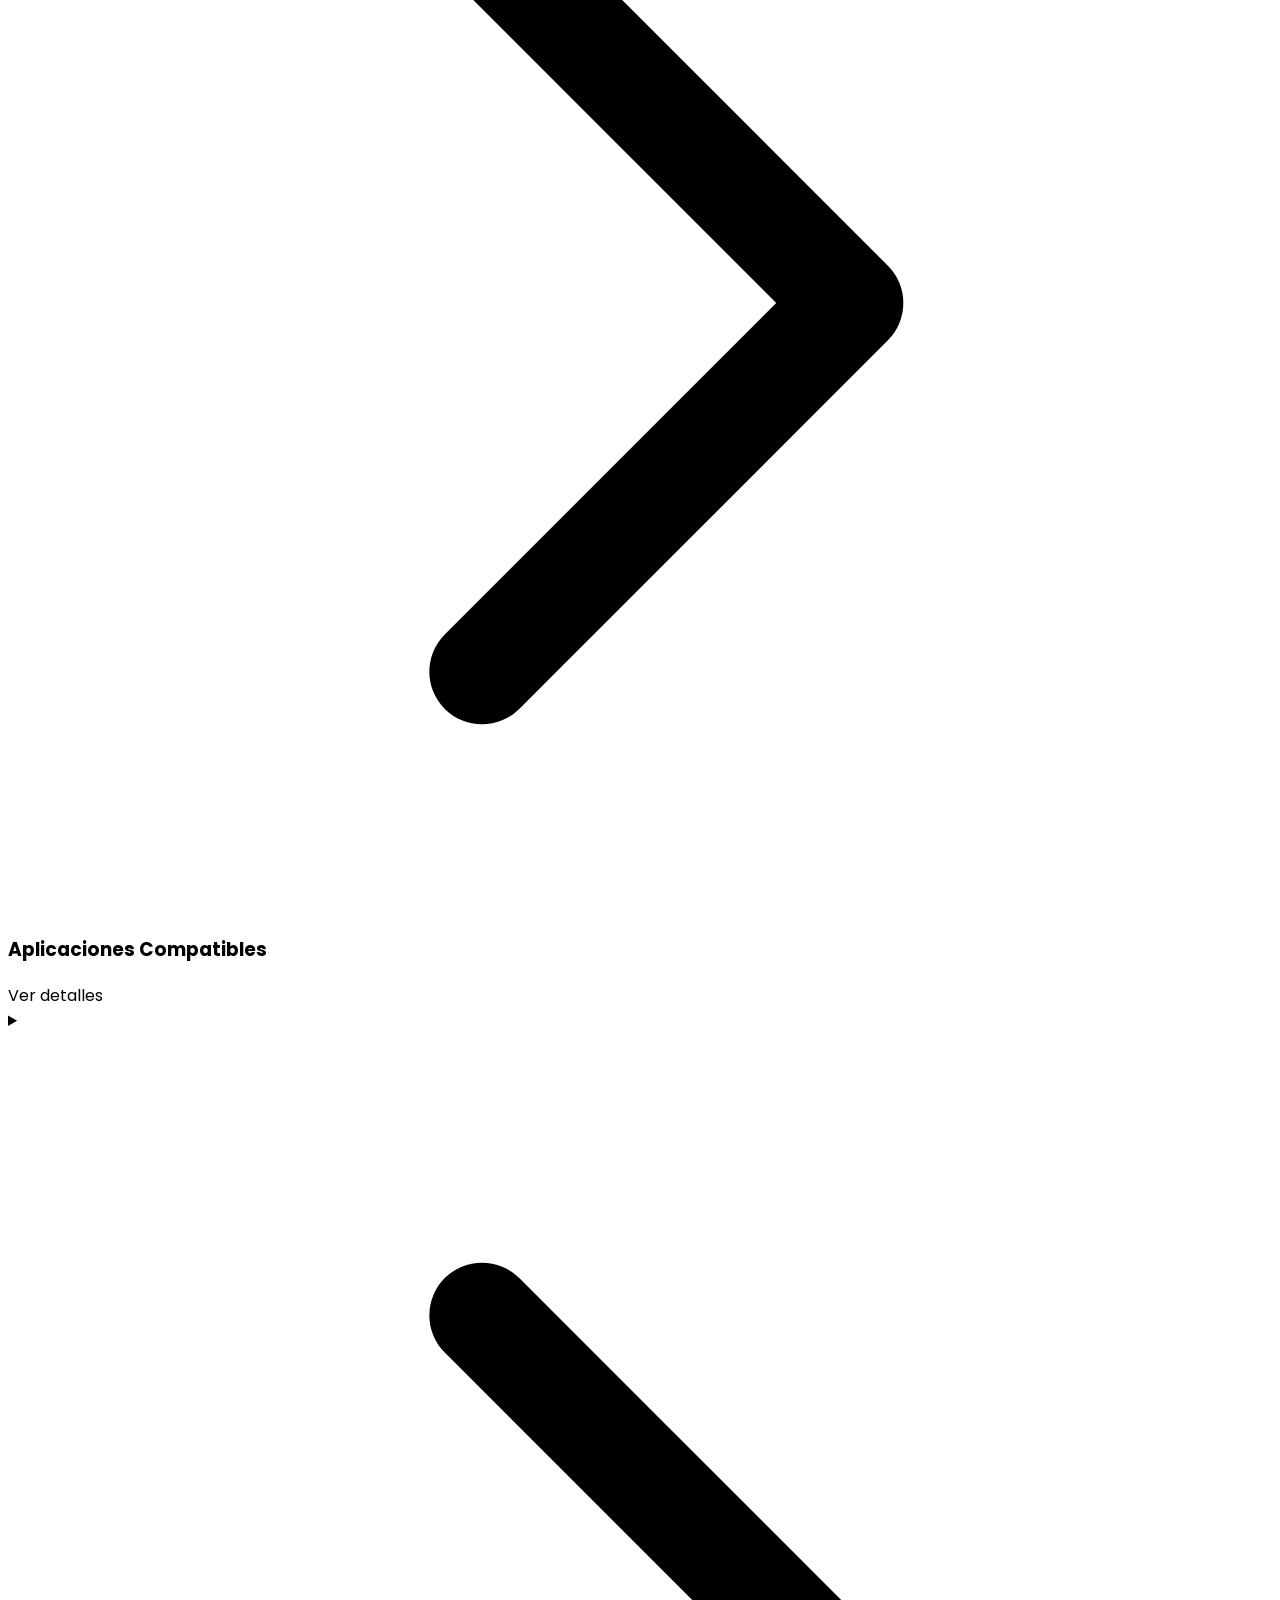
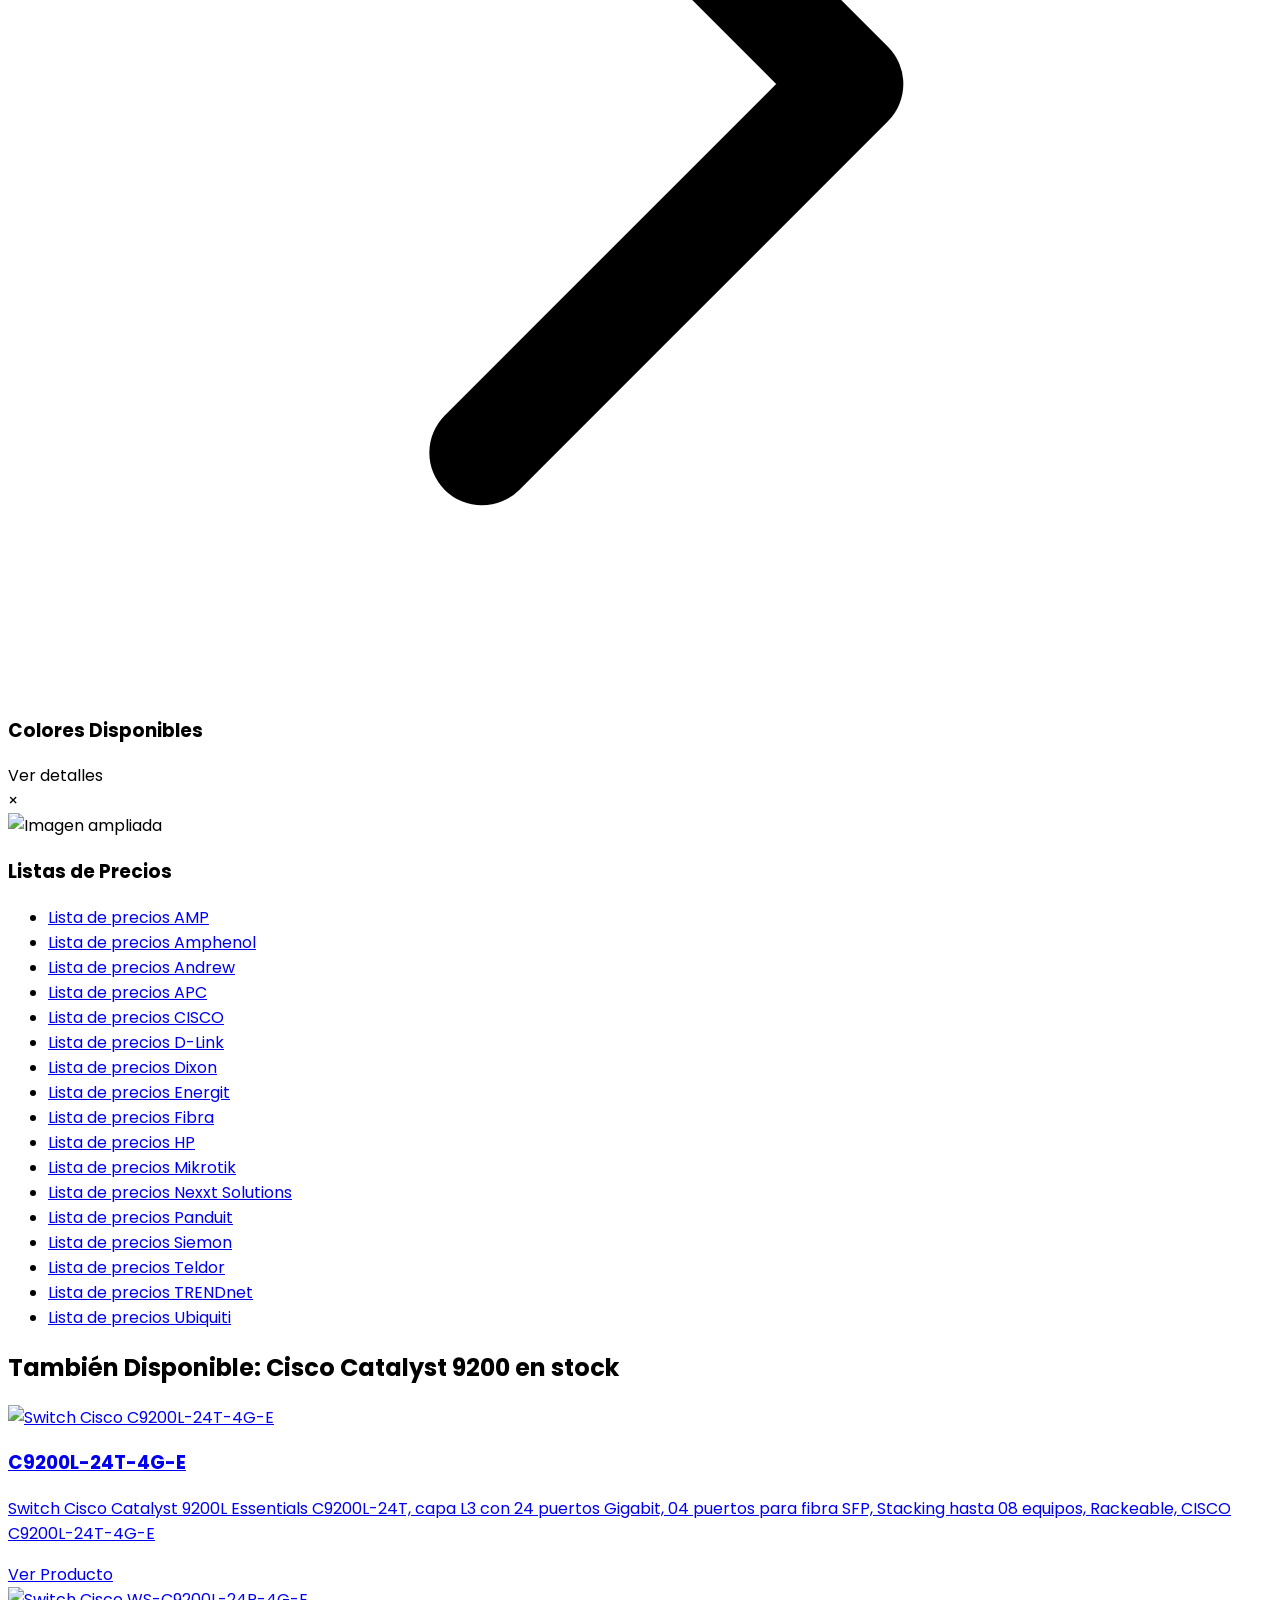
==== commit ffbb8f88: "mejorado" ====
--- a/6-1427200-4.html
+++ b/6-1427200-4.html
@@ -22,7 +22,7 @@
 
   <!-- titulo de la pagina -->
   <title>
-Switch Cisco Catalyst  C9200L-24P,  capa L3 con 24 puertos Gigabit PoE+ (370W) , 04 puertos para fibra SFP   C9200L-24P-4G-E
+      Cable UTP AMP Categoria 6 Chaqueta CMR 23AWG 6-1427200-4
   </title>
 </head>
 
@@ -120,16 +120,16 @@
       <span class="text-gray-400 flex-shrink-0"><i class="fa-solid fa-angle-right text-[0.8em]"></i></span>
       <a href="http://www.ds3comunicaciones.com/cisco/index.html"
         class="flex-shrink-0 hover:underline hover:text-blue-600">
-        Cisco
+        Amp
       </a>
       <span class="text-gray-400 flex-shrink-0"><i class="fa-solid fa-angle-right text-[0.8em]"></i></span>
-      <a href="http://ds3comunicaciones.com/cisco/catalyst.html"
+      <a href="https://www.ds3comunicaciones.com/AMP/index.html#cablecat6"
         class="flex-shrink-0 hover:underline hover:text-blue-600">
-        Switch Catalyst
+        Cable de Red Cat 6
       </a>
       <span class="text-gray-400 flex-shrink-0"><i class="fa-solid fa-angle-right text-[0.8em]"></i></span>
       <span class="text-slate-800 font-medium flex-shrink-0">
-        C9200L-24P-4G-E
+        6-1427200-4
       </span>
     </div>
 
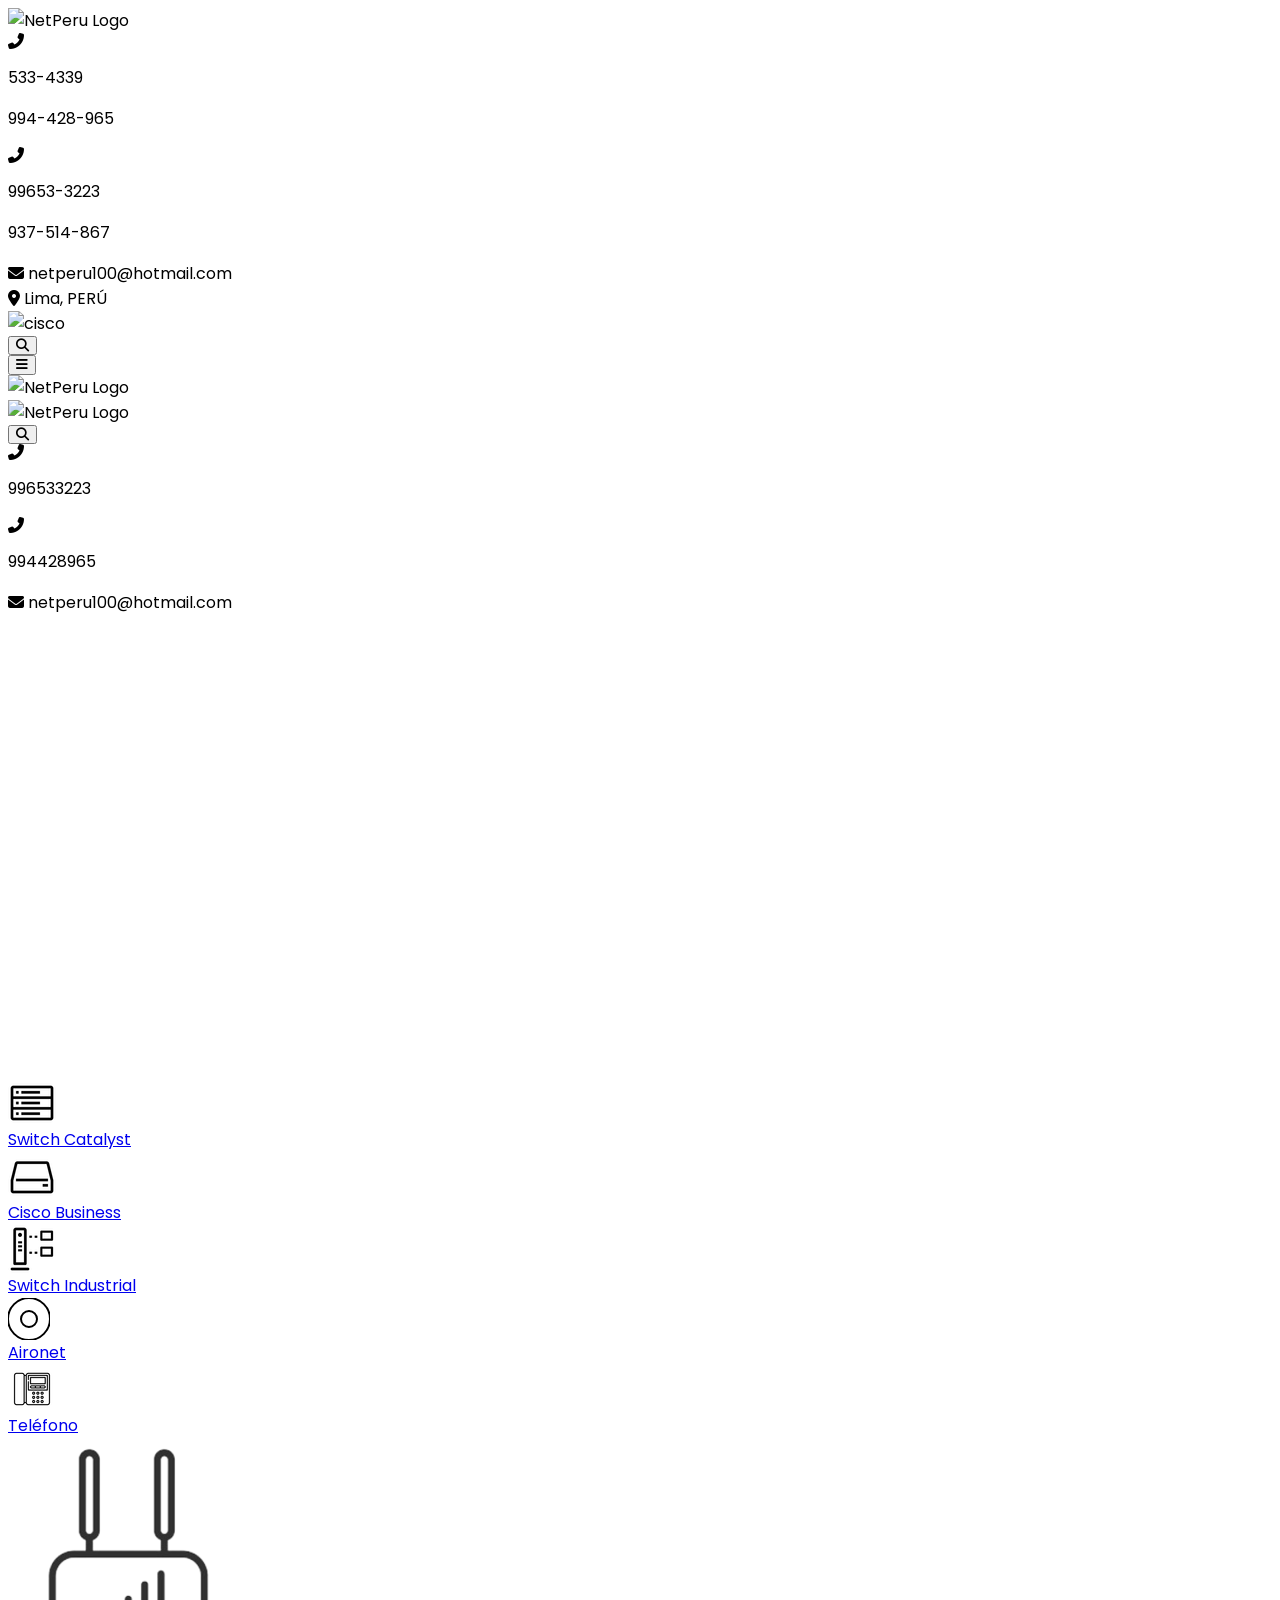
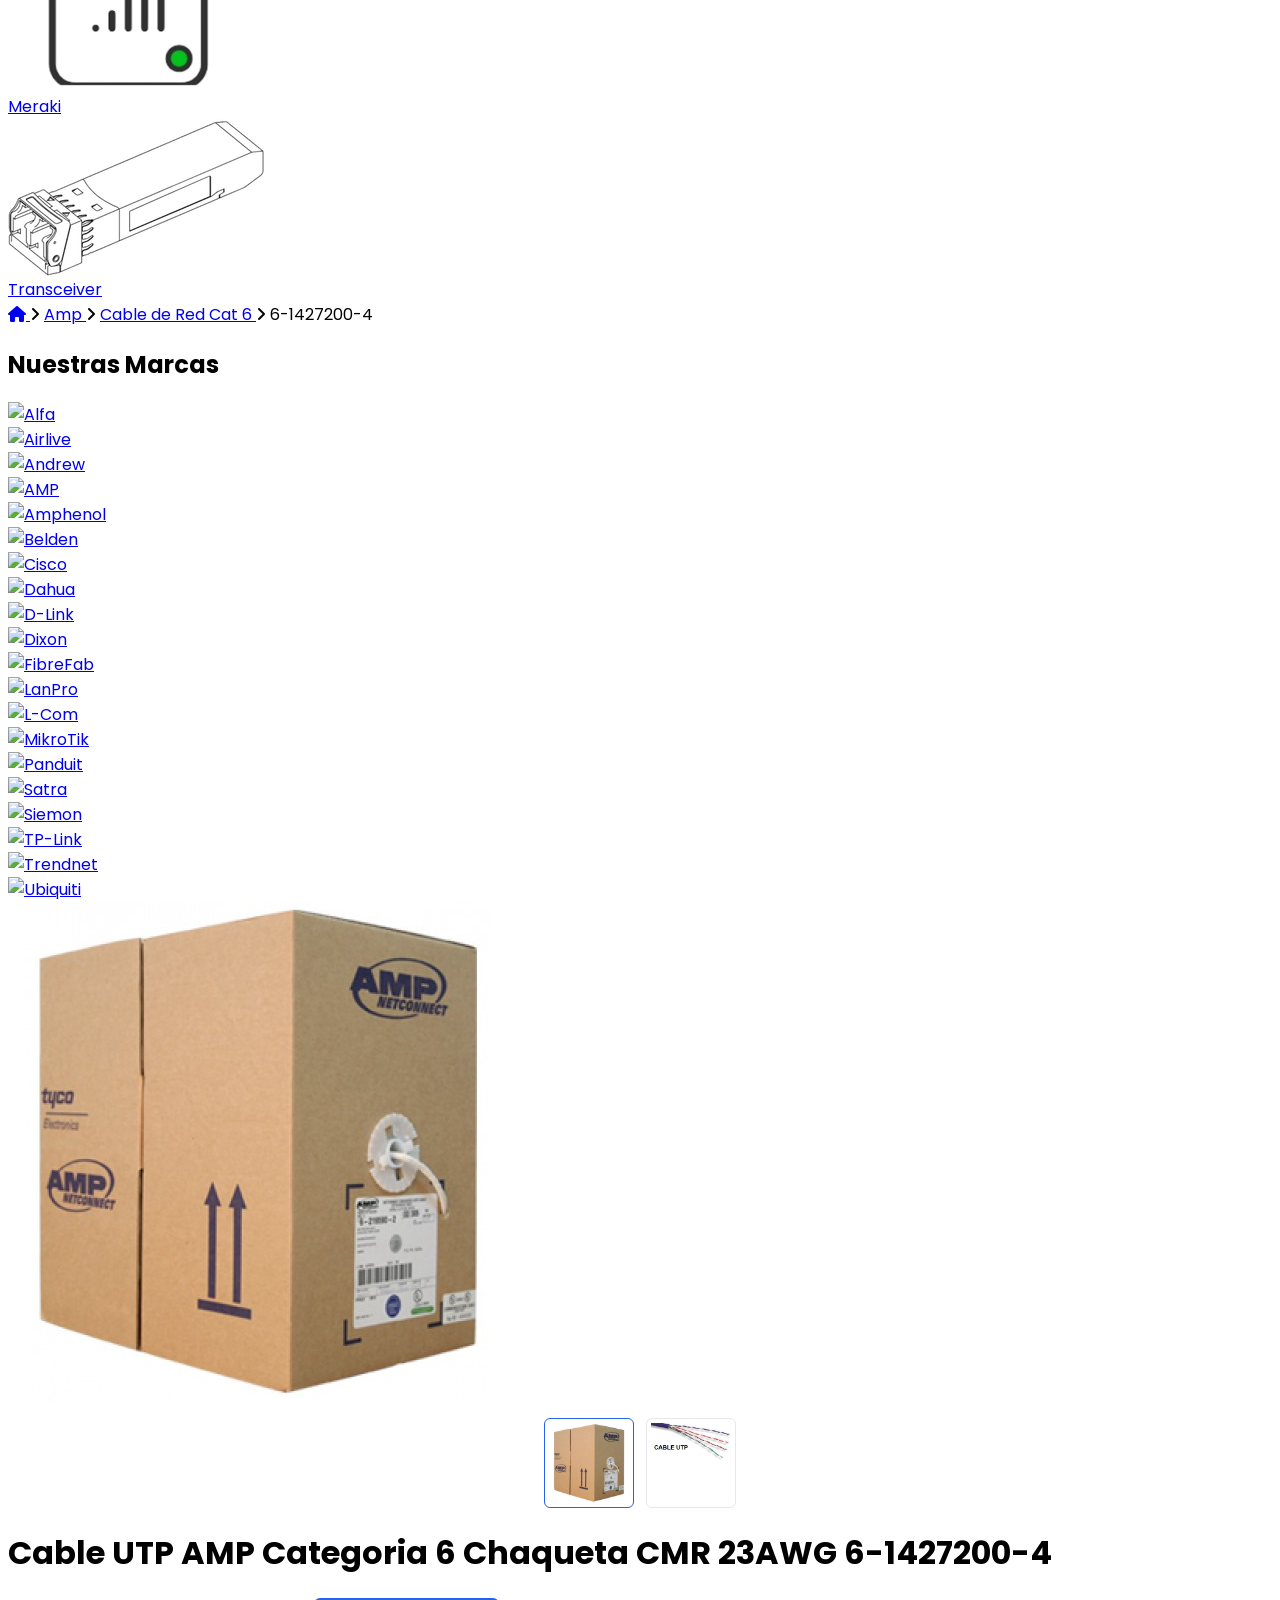
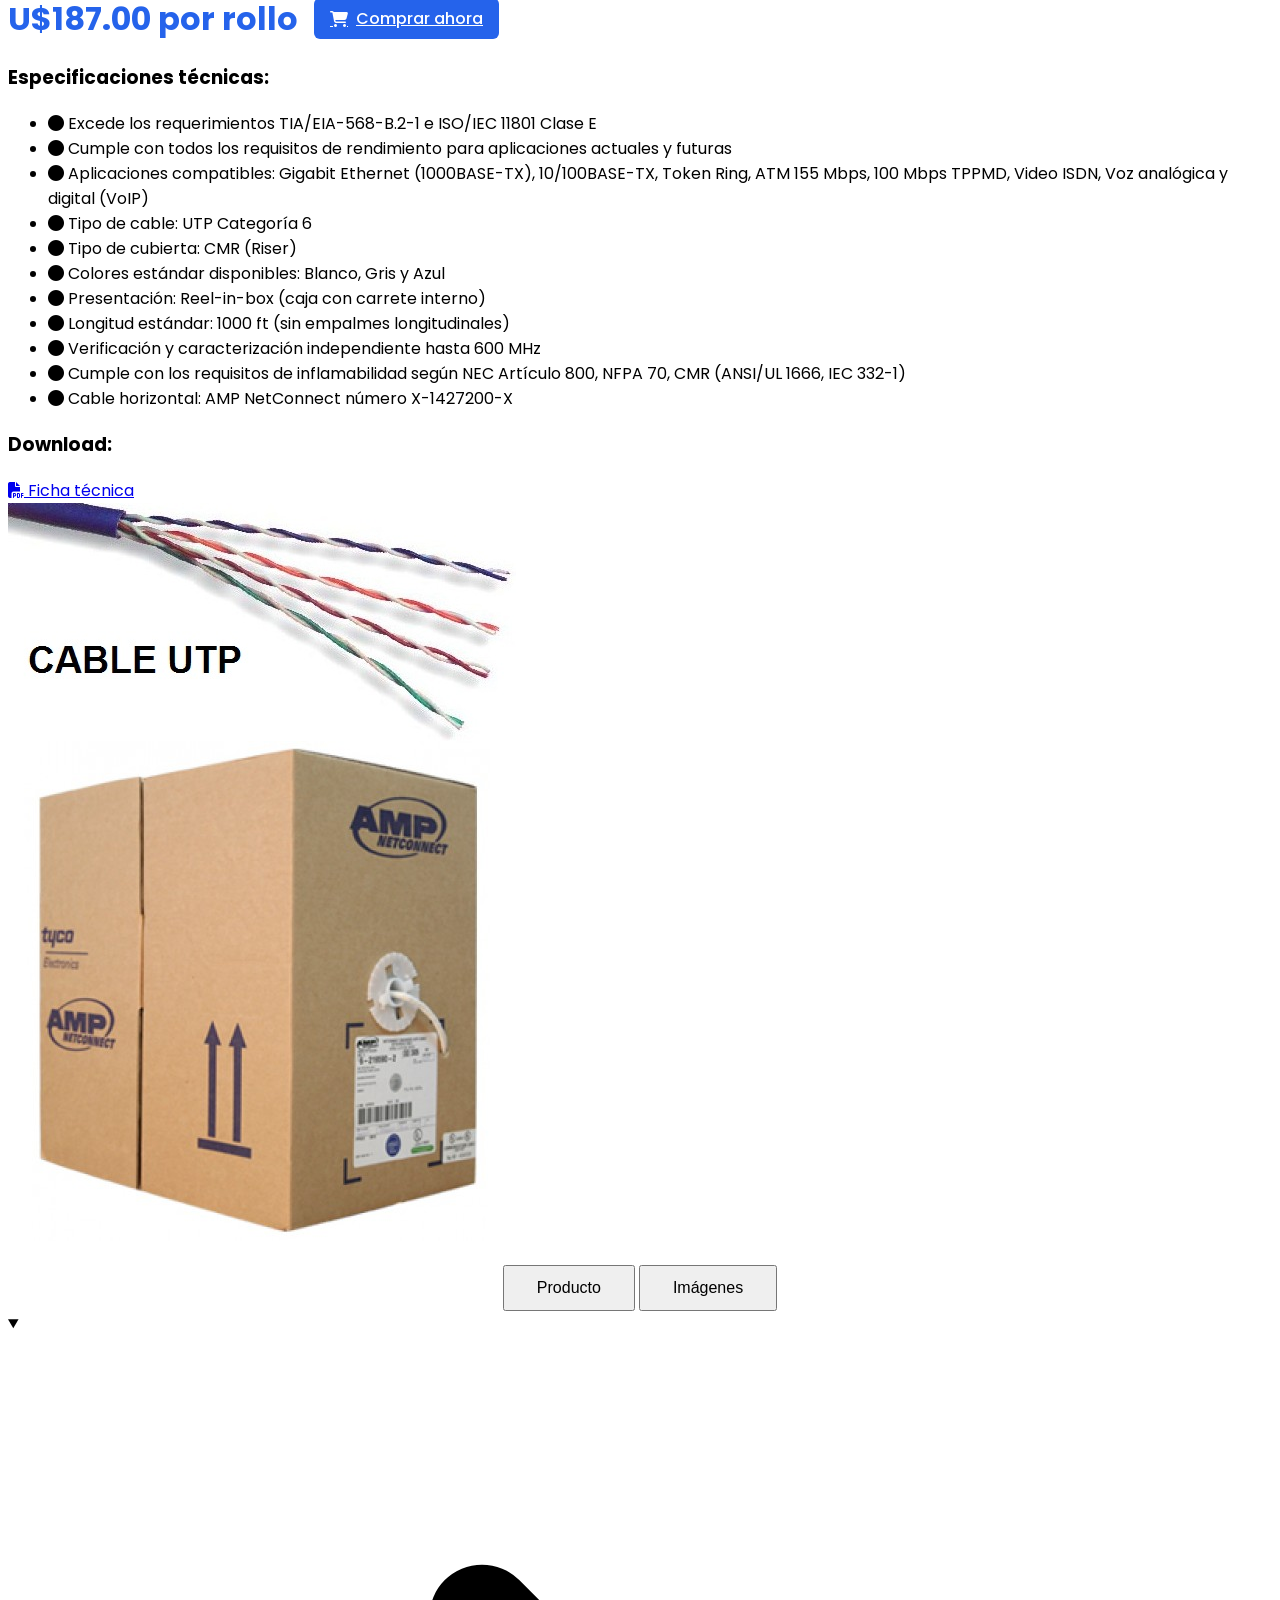
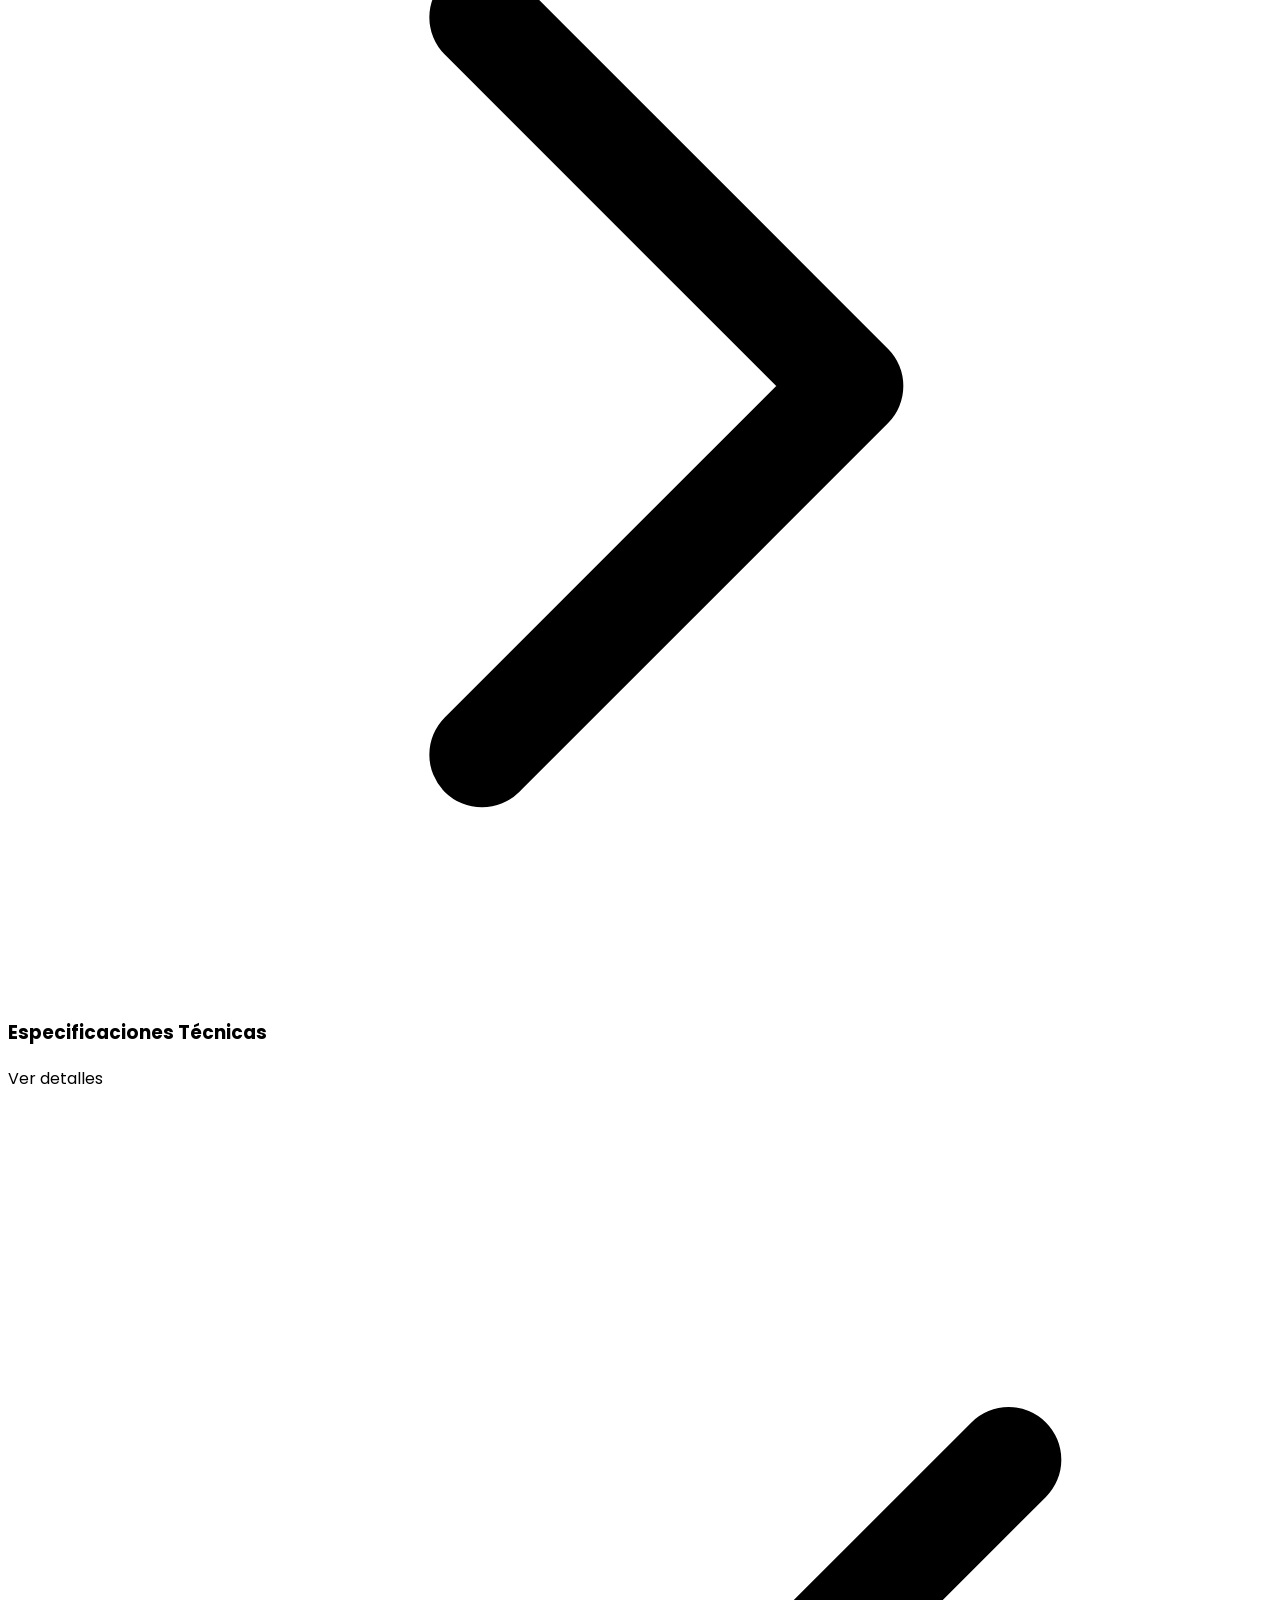
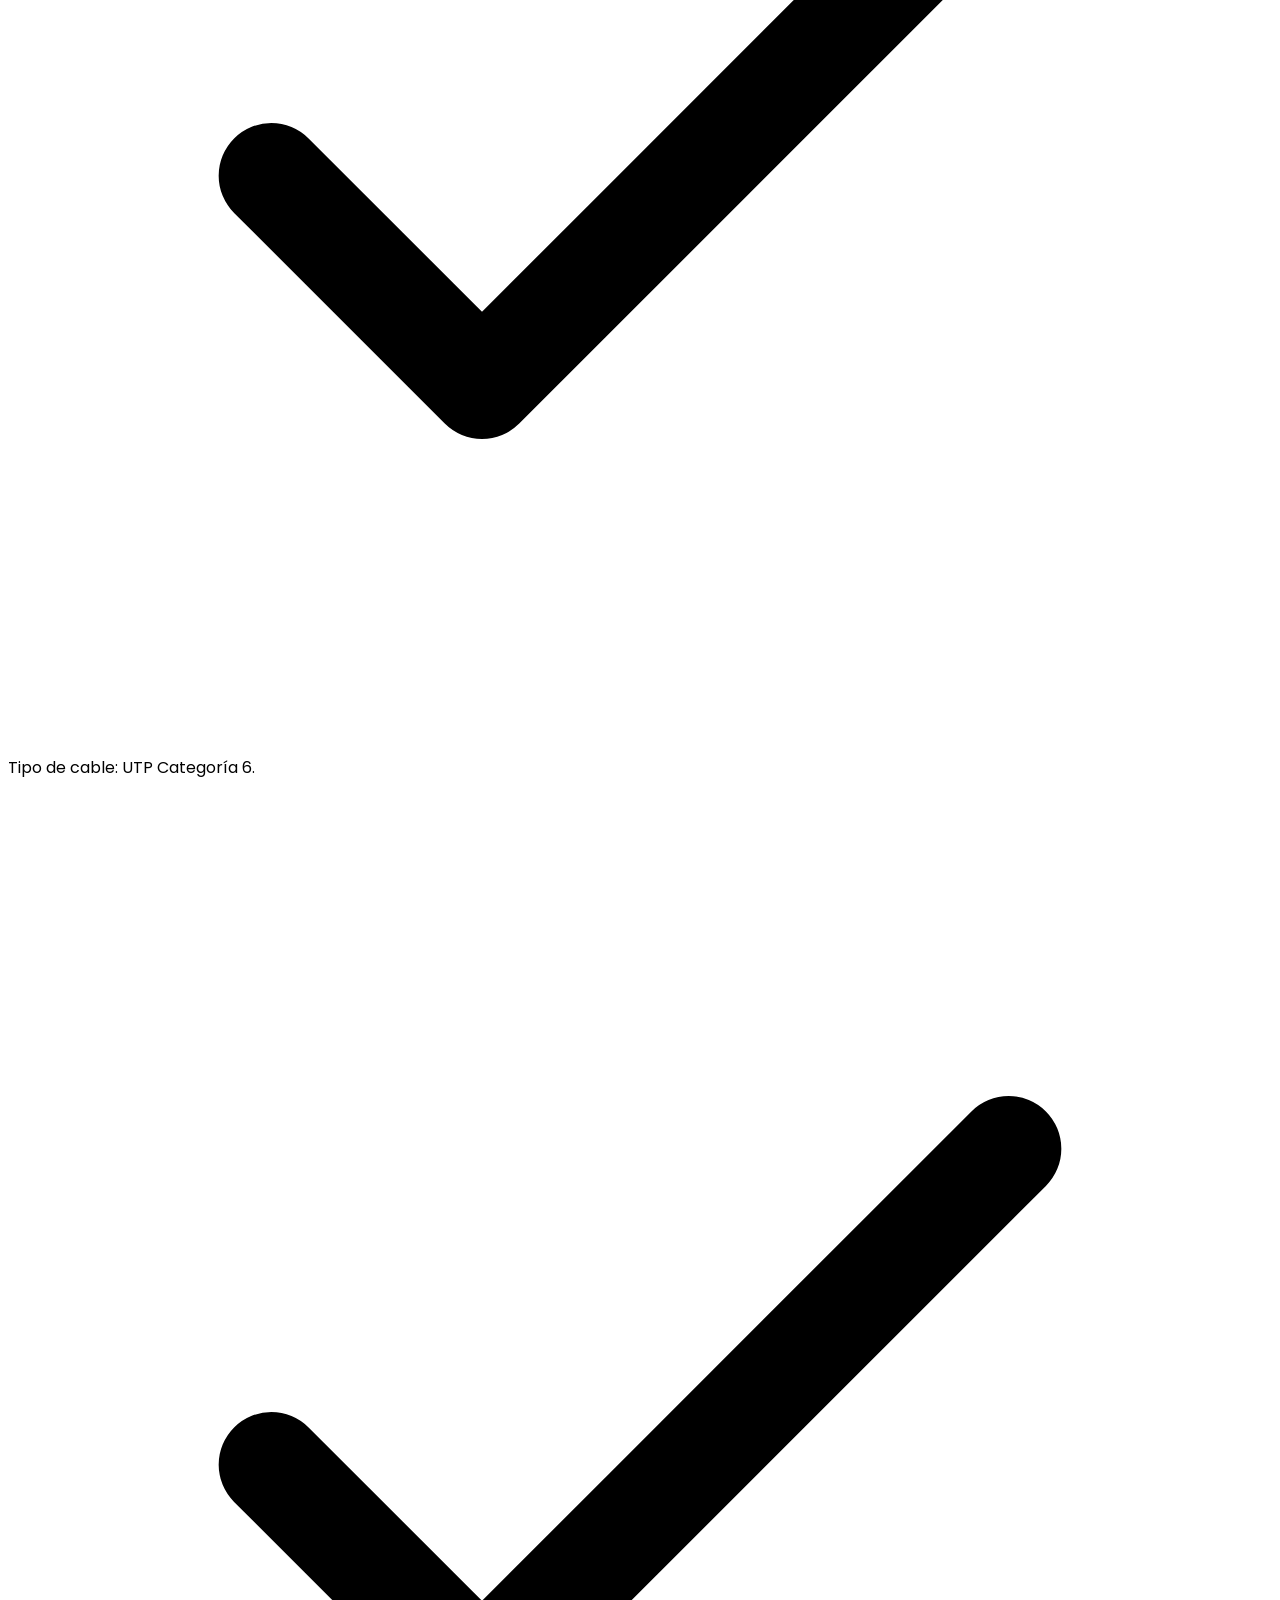
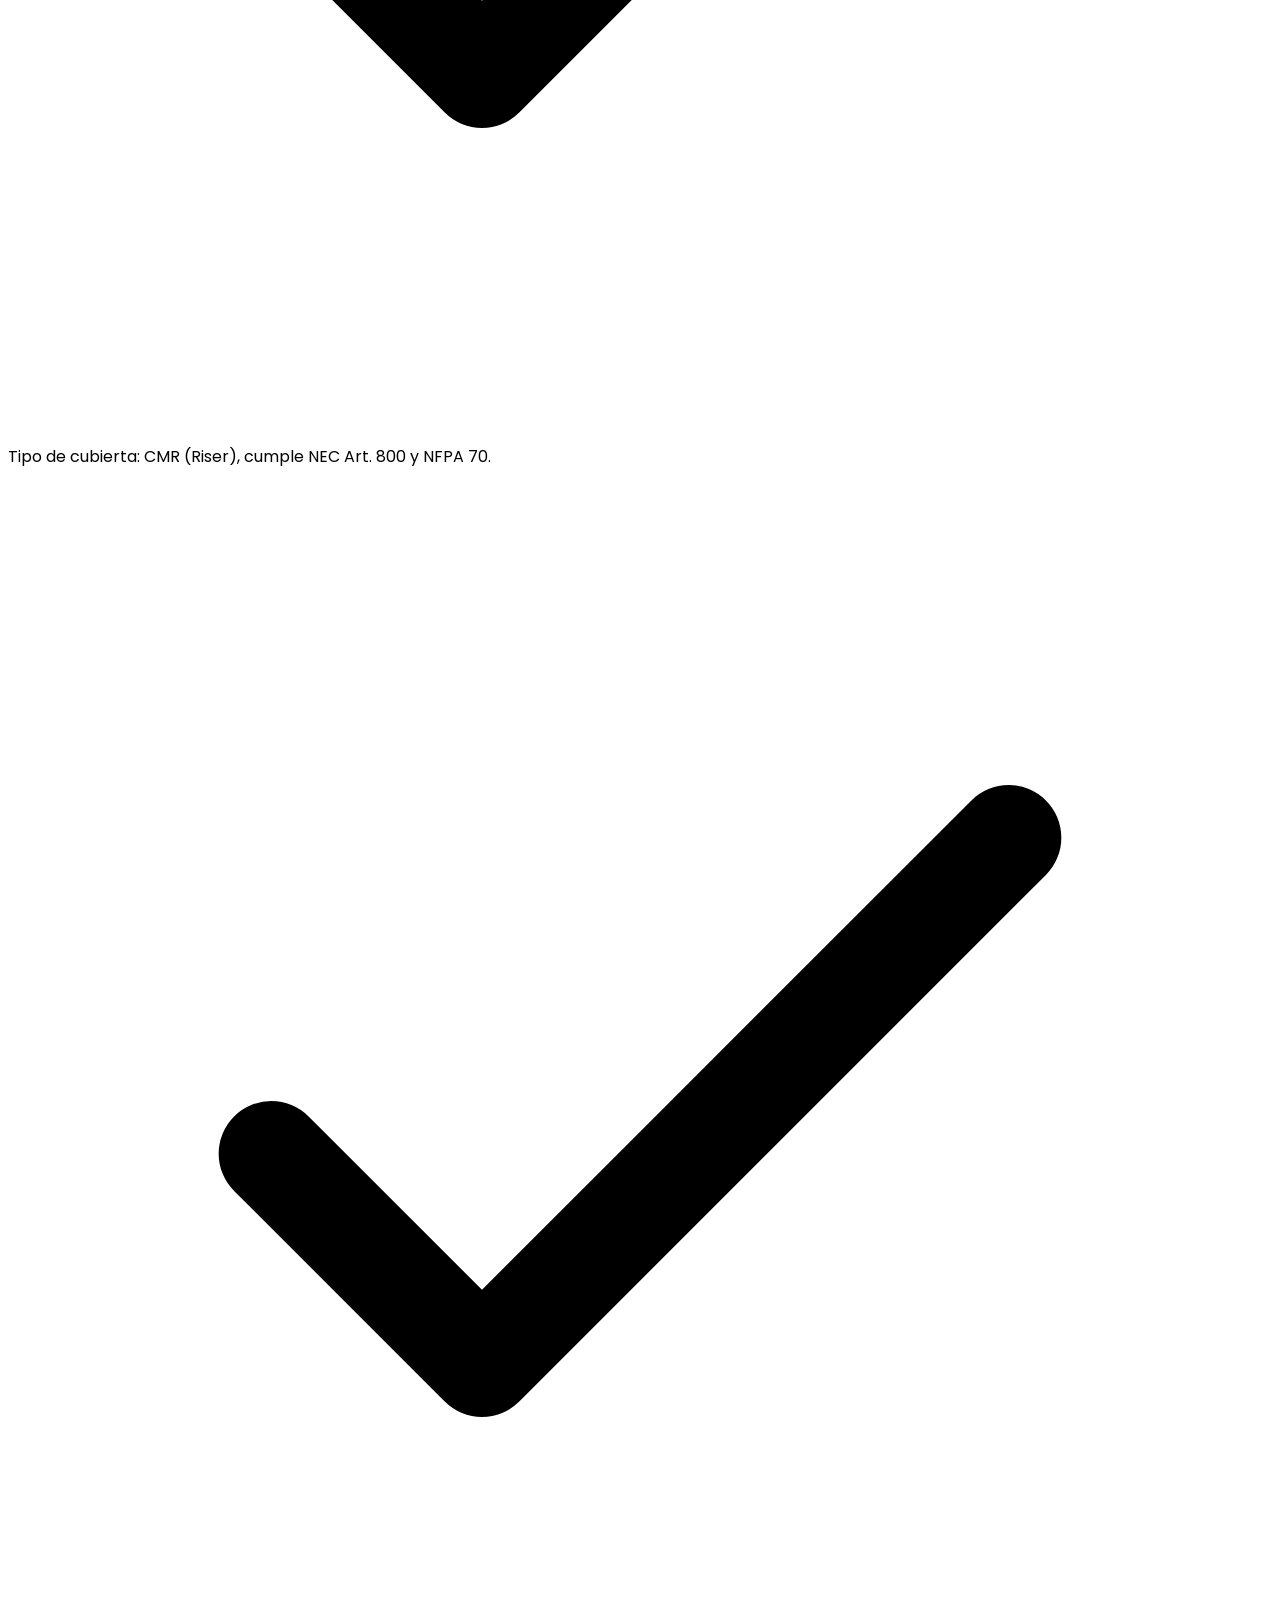
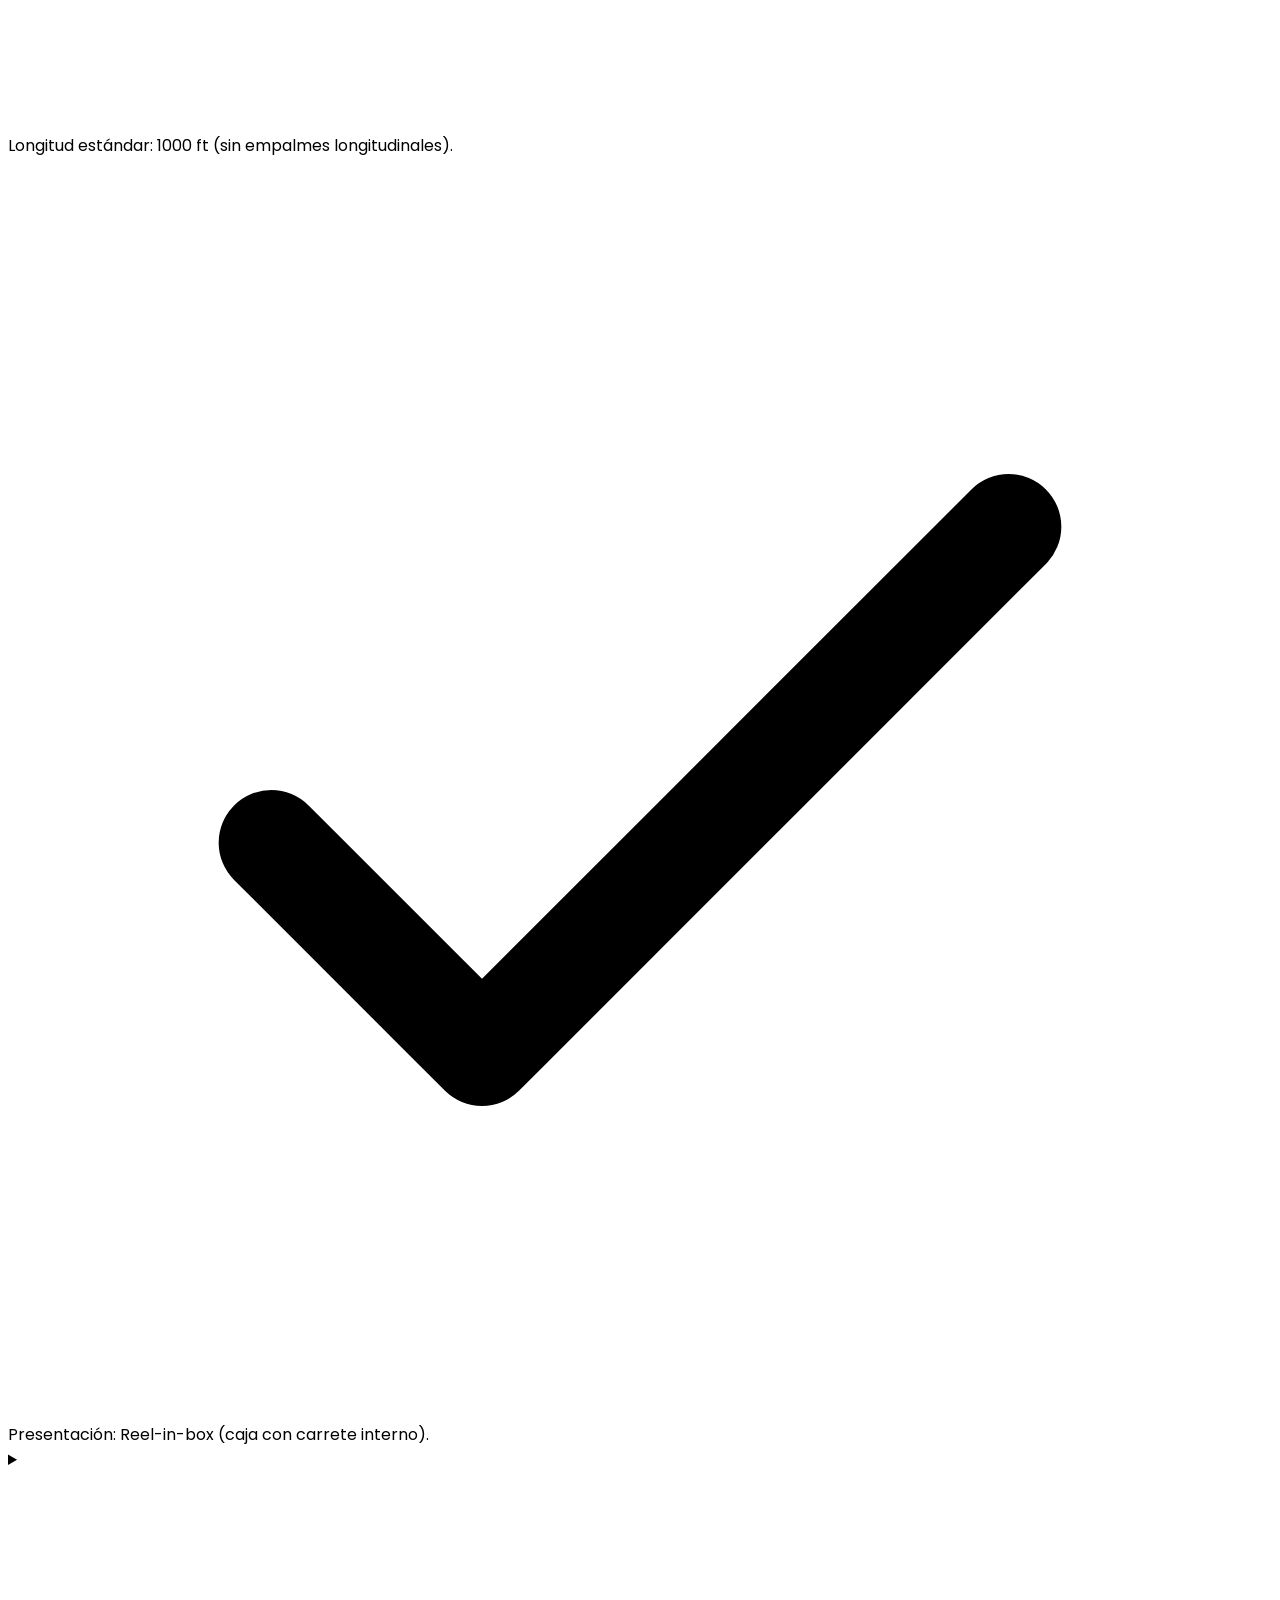
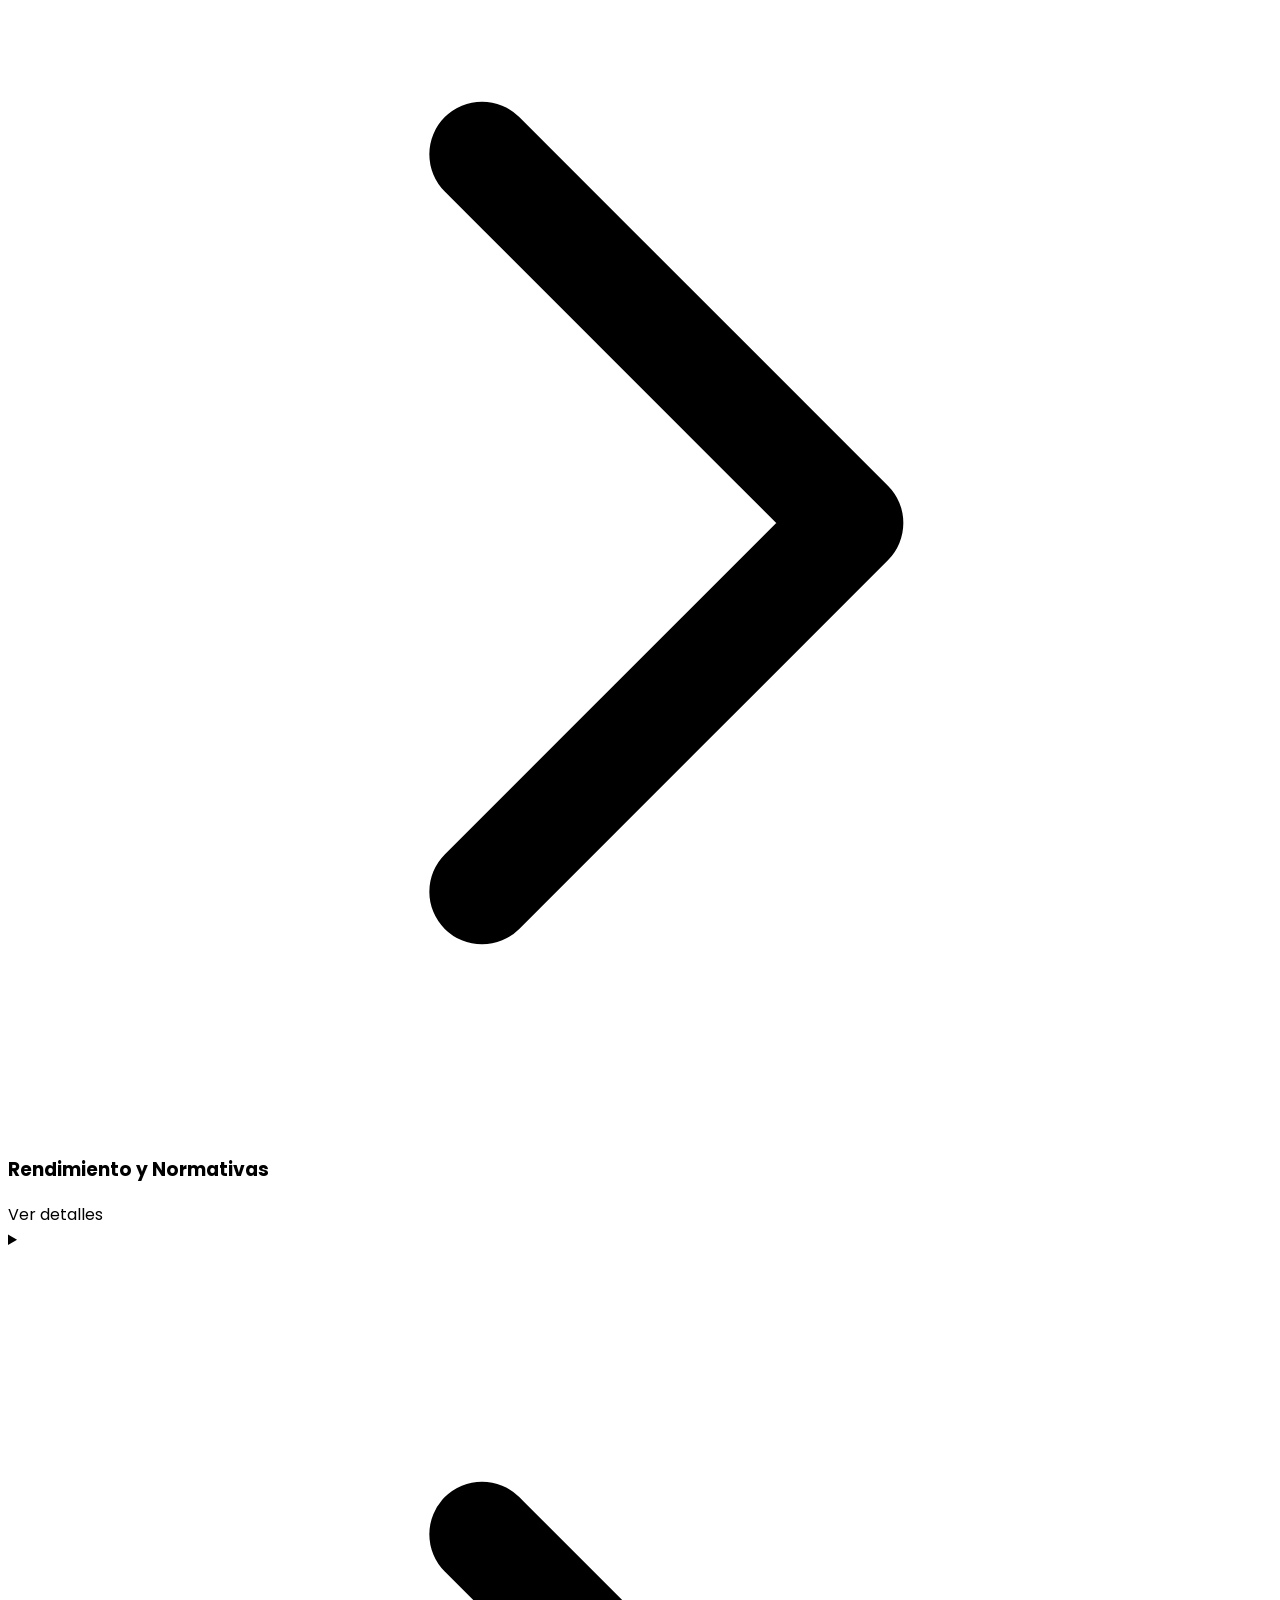
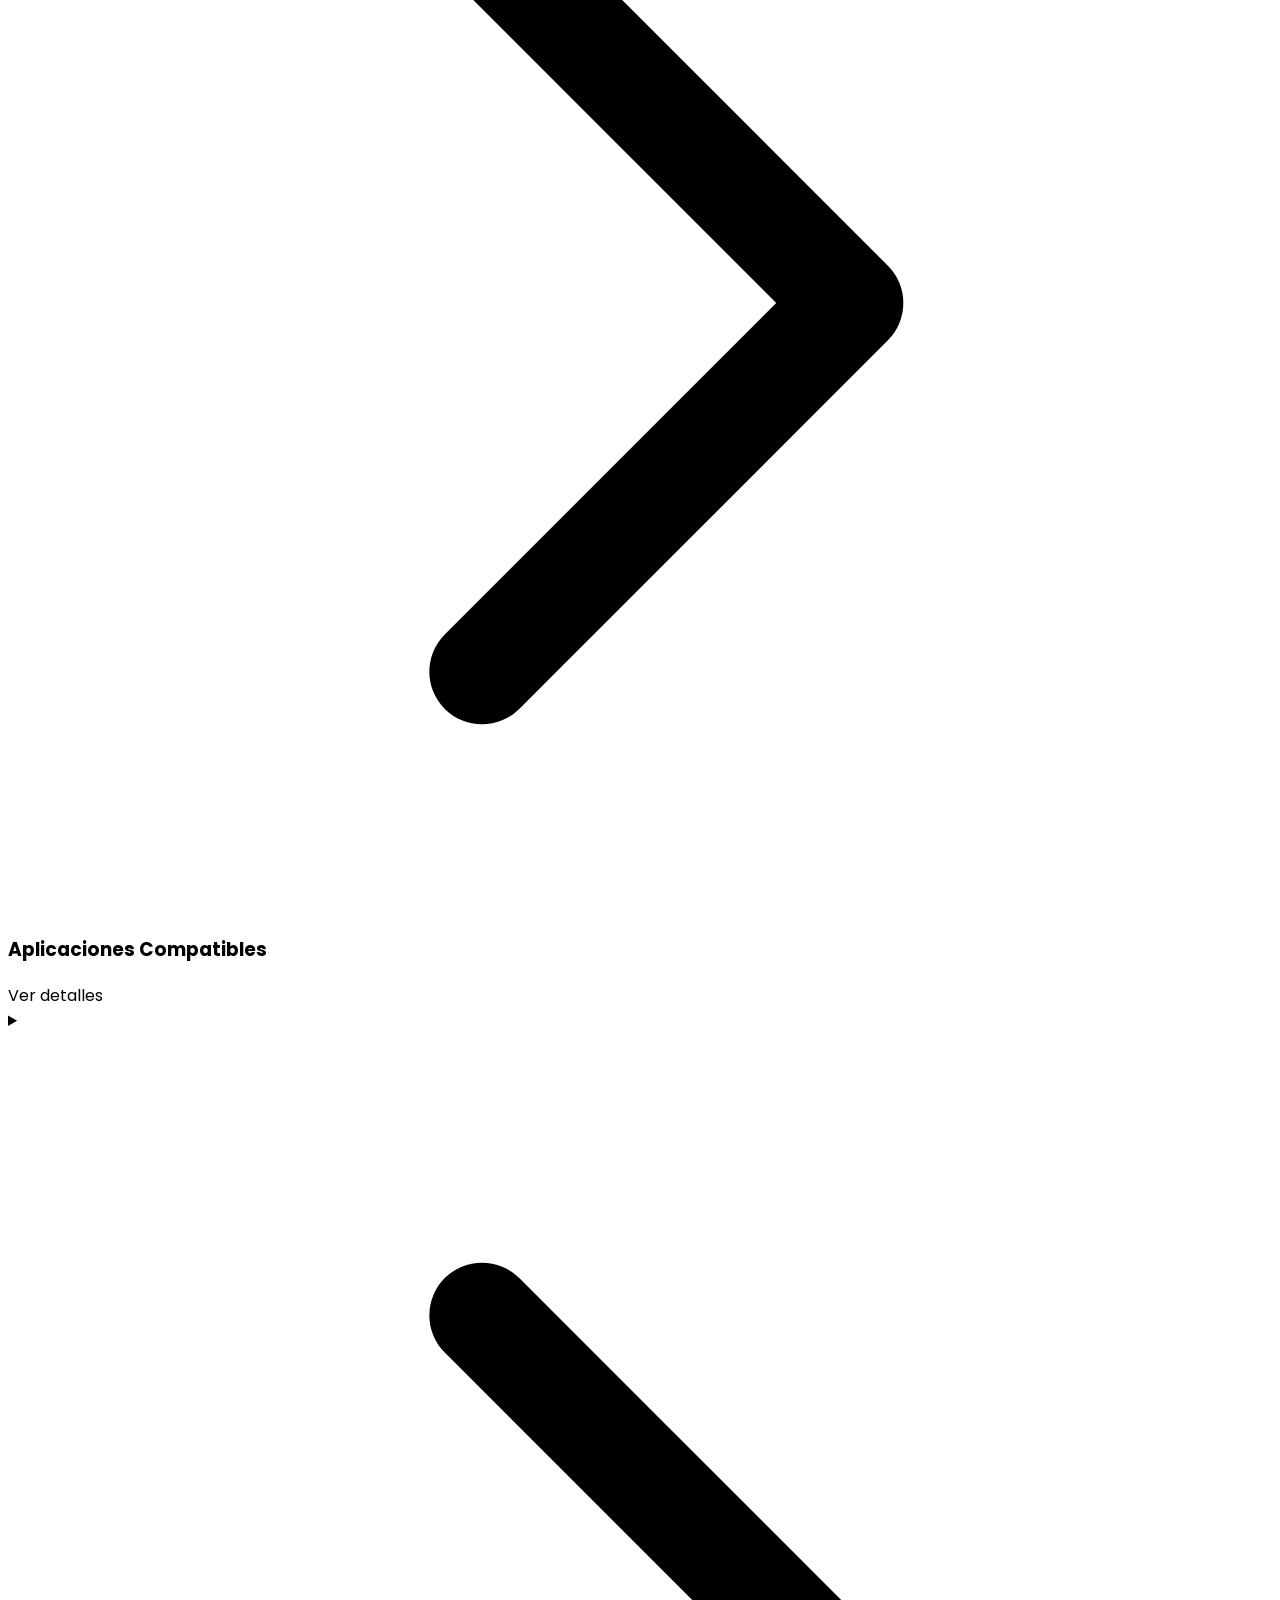
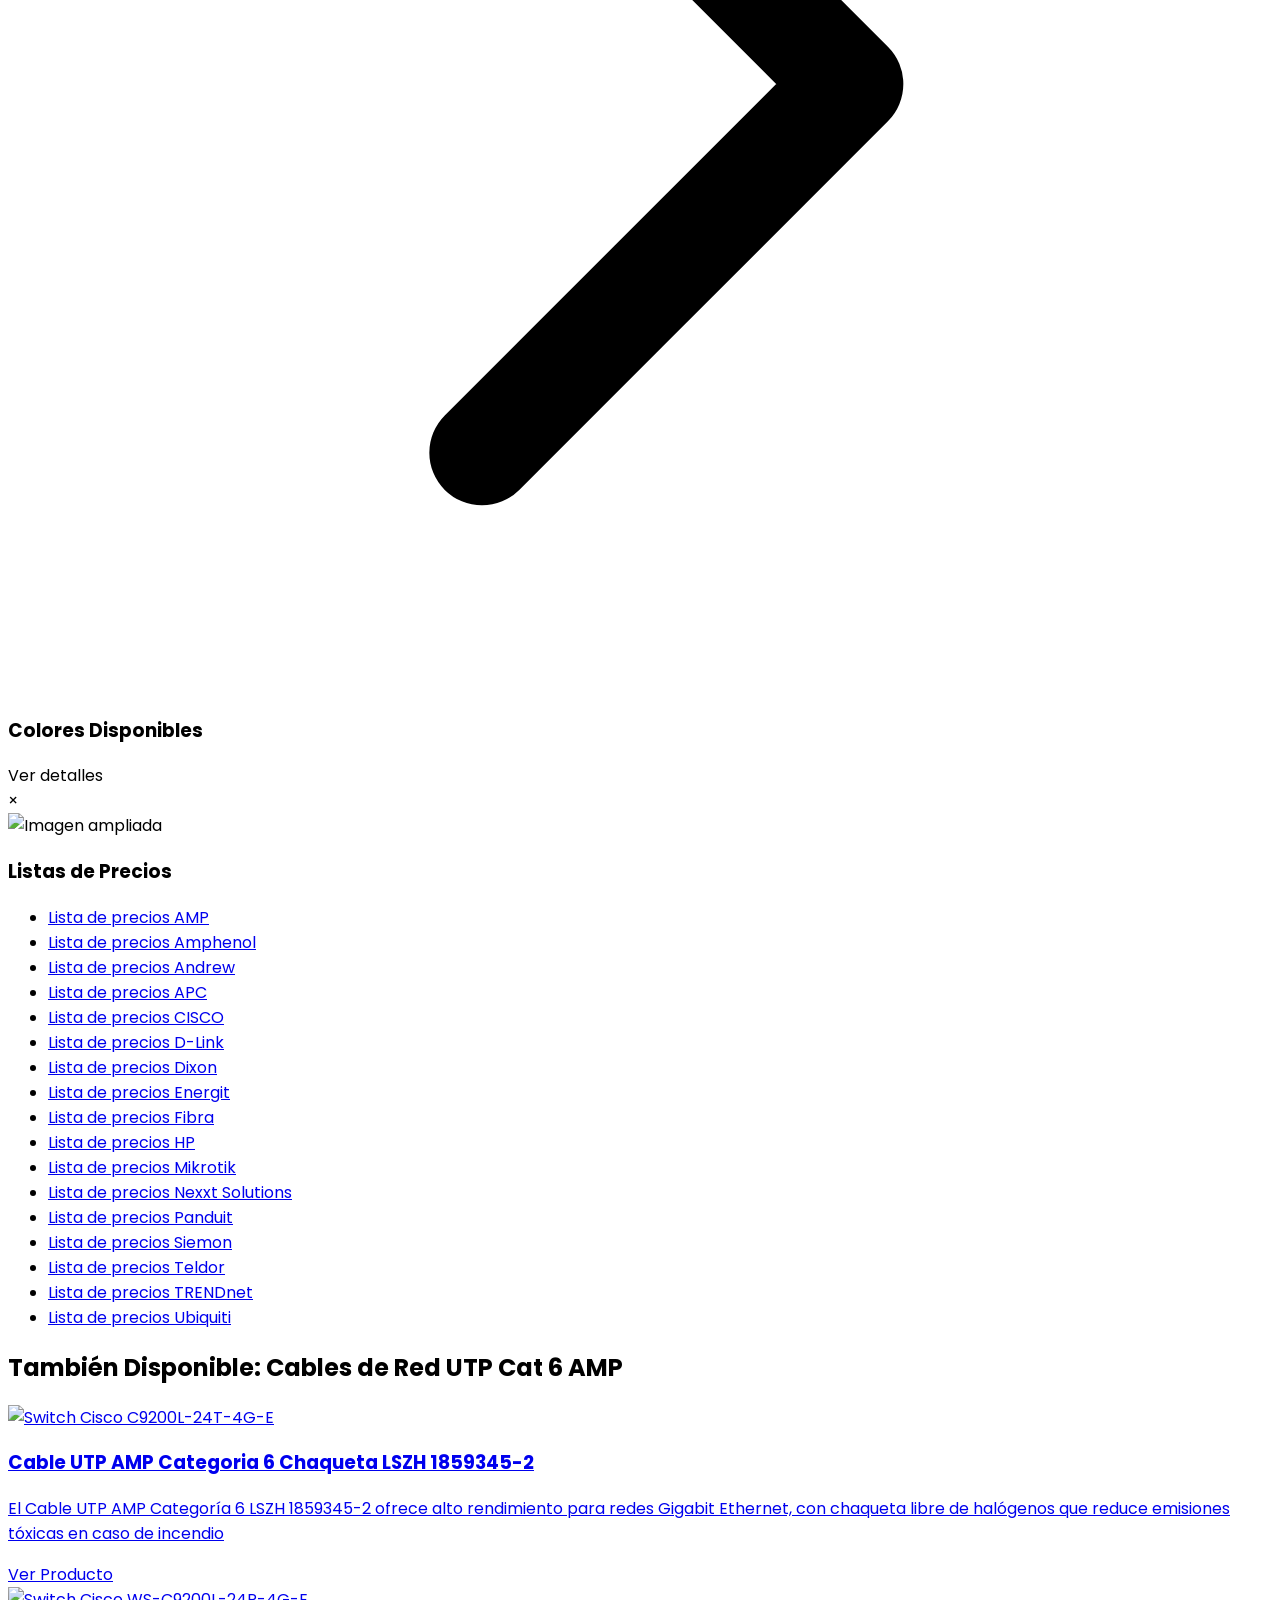
==== commit 0824c04e: "modificacion de seccion tambien disponible" ====
--- a/6-1427200-4.html
+++ b/6-1427200-4.html
@@ -752,29 +752,29 @@
         <!-- Encabezado -->
         <div class="text-center mb-8">
           <h2 class="text-2xl md:text-3xl font-bold text-white bg-[#049FD9] py-4 px-6 rounded-lg shadow-md inline-block">
-            También Disponible: Cisco Catalyst 9200 en stock
+            También Disponible: Cables de Red UTP Cat 6 AMP
           </h2>
         </div>
 
        <!-- Grid de productos -->
         <div class="grid grid-cols-1 sm:grid-cols-2 lg:grid-cols-3 gap-6">
           <!-- Producto 1 -->
-          <a href="https://web.netperu100.com/cisco/catalyst/C9200L-24T-4G-E.html"
+          <a href="https://www.ds3comunicaciones.com/AMP/1859345-2.html"
             class="group bg-white rounded-xl shadow-md overflow-hidden hover:shadow-lg transition-shadow duration-300 border border-gray-200 hover:border-blue-500">
             <div class="p-5 flex flex-col h-full">
               <div class="flex-grow flex items-center justify-center mb-4 h-40">
-                <img src="https://web.netperu100.com/cisco/catalyst/images/C9200L-24T-4G-E_front.jpg"
+                <img src="https://www.ds3comunicaciones.com/AMP/images/1859218-2.jpg"
                   alt="Switch Cisco C9200L-24T-4G-E"
                   class="max-h-full max-w-full object-contain transition-transform duration-300 group-hover:scale-105" />
               </div>
               <div class="border-t pt-4">
                 <div class="flex justify-between flex-col items-center mb-2">
                   <h3 class="text-lg font-bold text-gray-800">
-                    C9200L-24T-4G-E
+                    Cable UTP AMP Categoria 6 Chaqueta LSZH 1859345-2
                   </h3>
                 </div>
                 <p class="text-sm text-gray-600 mt-2 group-hover:text-gray-800 transition-colors line-clamp-2">
-                   Switch Cisco Catalyst 9200L Essentials C9200L-24T, capa L3 con 24 puertos Gigabit, 04 puertos para fibra SFP, Stacking hasta 08 equipos, Rackeable, CISCO C9200L-24T-4G-E
+                  El Cable UTP AMP Categoría 6 LSZH 1859345-2 ofrece alto rendimiento para redes Gigabit Ethernet, con chaqueta libre de halógenos que reduce emisiones tóxicas en caso de incendio
                 </p>
                 <div class="text-center mt-6 text-blue-600 font-semibold">
                   Ver Producto
@@ -784,23 +784,22 @@
           </a>
 
           <!-- Producto 2 -->
-          <a href="https://web.netperu100.com/cisco/catalyst/C9200L-24P-4G-E.html"
+          <a href="https://www.ds3comunicaciones.com/AMP/1427254-4.html"
             class="group bg-white rounded-xl shadow-md overflow-hidden hover:shadow-lg transition-shadow duration-300 border border-gray-200 hover:border-blue-500">
             <div class="p-5 flex flex-col h-full">
               <div class="flex-grow flex items-center justify-center mb-4 h-40">
-                <img src="https://web.netperu100.com/cisco/catalyst/images/C9200L-24P-4G-E_front.jpg"
+                <img src="https://www.ds3comunicaciones.com/AMP/images/1427254-4-1.jpg"
                   alt="Switch Cisco WS-C9200L-24P-4G-E"
                   class="max-h-full max-w-full object-contain transition-transform duration-300 group-hover:scale-105" />
               </div>
               <div class="border-t pt-4">
                 <div class="flex justify-between flex-col items-center mb-2">
                   <h3 class="text-lg font-bold text-gray-800">
-                    C9200L-24P-4G-E
+                    Cable UTP AMP Categoria 6 Chaqueta CM 23 AWG 142725-4
                   </h3>
                 </div>
                 <p class="text-sm text-gray-600 mt-2 group-hover:text-gray-800 transition-colors line-clamp-2">
-                   Switch Cisco Catalyst 9200L Essentials C9200L-24P, capa L3 con 24 puertos PoE+
-    (370W) Gigabit, 04 puertos para fibra SFP, Stacking hasta 08 equipos, Rackeable, CISCO C9200L-24P-4G-E
+                   Cable UTP AMP NetConnect Cat 6 (23 AWG, 4 pares, LSZH) excede las normas TIA/EIA-568-B.2-1 e ISO/IEC 11801, ideal para aplicaciones Gigabit Ethernet, VoIP y video digital, disponible en colores blanco, gris o azul en rollos de 1000 pies.
                 </p>
                 <div class="text-center mt-6 text-blue-600 font-semibold">
                   Ver Producto
@@ -809,22 +808,22 @@
             </div>
           </a>
           <!-- Producto 3 -->
-          <a href="https://web.netperu100.com/cisco/catalyst/C9200L-24T-4X-E.html"
+          <a href="https://www.ds3comunicaciones.com/AMP/219585-2.html"
             class="group bg-white rounded-xl shadow-md overflow-hidden hover:shadow-lg transition-shadow duration-300 border border-gray-200 hover:border-blue-500">
             <div class="p-5 flex flex-col h-full">
               <div class="flex-grow flex items-center justify-center mb-4 h-40">
-                <img src="https://web.netperu100.com/cisco/catalyst/images/C9200L-24T-4X-E_front.jpg"
+                <img src="https://www.ds3comunicaciones.com/AMP/images/219585-2_front.jpg"
                   alt="Switch Cisco C9200L-24T-4X-E"
                   class="max-h-full max-w-full object-contain transition-transform duration-300 group-hover:scale-105" />
               </div>
               <div class="border-t pt-4">
                 <div class="flex justify-between flex-col items-center mb-2">
                   <h3 class="text-lg font-bold text-gray-800">
-                    C9200L-24T-4X-E
+                    Rollo de 305 metros Cable UTP Cat 6 de 23 AWG, CHAQUETA LSZH marca AMP - MODELO: 219585-2
                   </h3>
                 </div>
                 <p class="text-sm text-gray-600 mt-2 group-hover:text-gray-800 transition-colors line-clamp-2">
-                   Switch Cisco Catalyst 9200L Essentials C9200L-24T, capa L3 con 24 puertos Gigabit, 04 puertos 10G para fibra SFP+, Stacking hasta 08 equipos, Rackeable, CISCO C9200L-24T-4X-E
+                   El cable UTP Categoría 6 AMP NETCONNECT excede los estándares ANSI/TIA/EIA-568-B.2 e ISO/IEC 11801 Clase D, garantizando un desempeño superior y un sistema de cableado más robusto.
                 </p>
                 <div class="text-center mt-6 text-blue-600 font-semibold">
                   Ver Producto
@@ -834,23 +833,22 @@
           </a>
 
           <!-- Producto 4 -->
-          <a href="https://web.netperu100.com/cisco/catalyst/C9200L-24P-4X-E.html"
+          <a href="https://www.ds3comunicaciones.com/AMP/1859218-2.html"
             class="group bg-white rounded-xl shadow-md overflow-hidden hover:shadow-lg transition-shadow duration-300 border border-gray-200 hover:border-blue-500">
             <div class="p-5 flex flex-col h-full">
               <div class="flex-grow flex items-center justify-center mb-4 h-40">
-                <img src="https://web.netperu100.com/cisco/catalyst/images/C9200L-24P-4X-E_front_large.jpg"
+                <img src="https://www.ds3comunicaciones.com/AMP/images/1859218-2.jpg"
                   alt="Switch Cisco WS-C9200L-24P-4X-E"
                   class="max-h-full max-w-full object-contain transition-transform duration-300 group-hover:scale-105" />
               </div>
               <div class="border-t pt-4">
                 <div class="flex justify-between flex-col items-center mb-2">
                   <h3 class="text-lg font-bold text-gray-800">
-                    C9200L-24P-4X-E
+                    Cable UTP AMP Categoria 6A Apantallado Chaqueta LSZH 1859218-2
                   </h3>
                 </div>
                 <p class="text-sm text-gray-600 mt-2 group-hover:text-gray-800 transition-colors line-clamp-2">
-                   Switch Cisco Catalyst 9200L Essentials C9200L-24P, capa L3 con 24 puertos PoE+
-    (370W) Gigabit, 04 puertos 10G para fibra SFP+, Stacking hasta 08 equipos, Rackeable, CISCO C9200L-24P-4X-E
+                   El Cable UTP AMP Categoría 6A Apantallado LSZH 1859218-2 ofrece transmisión de alta velocidad de hasta 10 Gbps, con excelente protección contra interferencias y chaqueta libre de halógenos para máxima seguridad.
                 </p>
                 <div class="text-center mt-6 text-blue-600 font-semibold">
                   Ver Producto
@@ -860,22 +858,22 @@
           </a>
 
           <!-- Producto 5 -->
-          <a href="https://web.netperu100.com/cisco/catalyst/C9200L-48T-4G-E.html"
+          <a href="https://www.ds3comunicaciones.com/AMP/1859381-2.html"
             class="group bg-white rounded-xl shadow-md overflow-hidden hover:shadow-lg transition-shadow duration-300 border border-gray-200 hover:border-blue-500">
             <div class="p-5 flex flex-col h-full">
               <div class="flex-grow flex items-center justify-center mb-4 h-40">
-                <img src="https://web.netperu100.com/cisco/catalyst/images/C9200L-48T-4G-E_front.jpg"
+                <img src="https://www.ds3comunicaciones.com/AMP/images/Caja.jpg"
                   alt="Switch Cisco C9200L-48T-4G-E"
                   class="max-h-full max-w-full object-contain transition-transform duration-300 group-hover:scale-105" />
               </div>
               <div class="border-t pt-4">
                 <div class="flex justify-between flex-col items-center mb-2">
                   <h3 class="text-lg font-bold text-gray-800">
-                    C9200L-48T-4G-E
+                    Cable UTP AMP Categoria 6A Chaqueta LSZH IEC-60332-3  1859345-2
                   </h3>
                 </div>
                 <p class="text-sm text-gray-600 mt-2 group-hover:text-gray-800 transition-colors line-clamp-2">
-                   Switch Cisco Catalyst 9200L Essentials C9200L-48T, capa L3 con 48 puertos Gigabit, 04 puertos para fibra SFP, Stacking hasta 08 equipos, Rackeable, CISCO C9200L-48T-4G-E
+                  El Cable UTP AMP Categoría 6A LSZH IEC-60332-3 1859345-2 garantiza transmisión de hasta 10 Gbps con baja emisión de humos y alta resistencia al fuego, ideal para entornos exigentes y seguros.
                 </p>
                 <div class="text-center mt-6 text-blue-600 font-semibold">
                   Ver Producto
@@ -885,7 +883,7 @@
           </a>
 
           <!-- Producto 6 -->
-          <a href="https://web.netperu100.com/cisco/catalyst/C9200L-48P-4G-E.html"
+          <!-- <a href="https://web.netperu100.com/cisco/catalyst/C9200L-48P-4G-E.html"
             class="group bg-white rounded-xl shadow-md overflow-hidden hover:shadow-lg transition-shadow duration-300 border border-gray-200 hover:border-blue-500">
             <div class="p-5 flex flex-col h-full">
               <div class="flex-grow flex items-center justify-center mb-4 h-40">
@@ -908,7 +906,7 @@
                 </div>
               </div>
             </div>
-          </a>
+          </a> -->
 
         </div>
       </div>
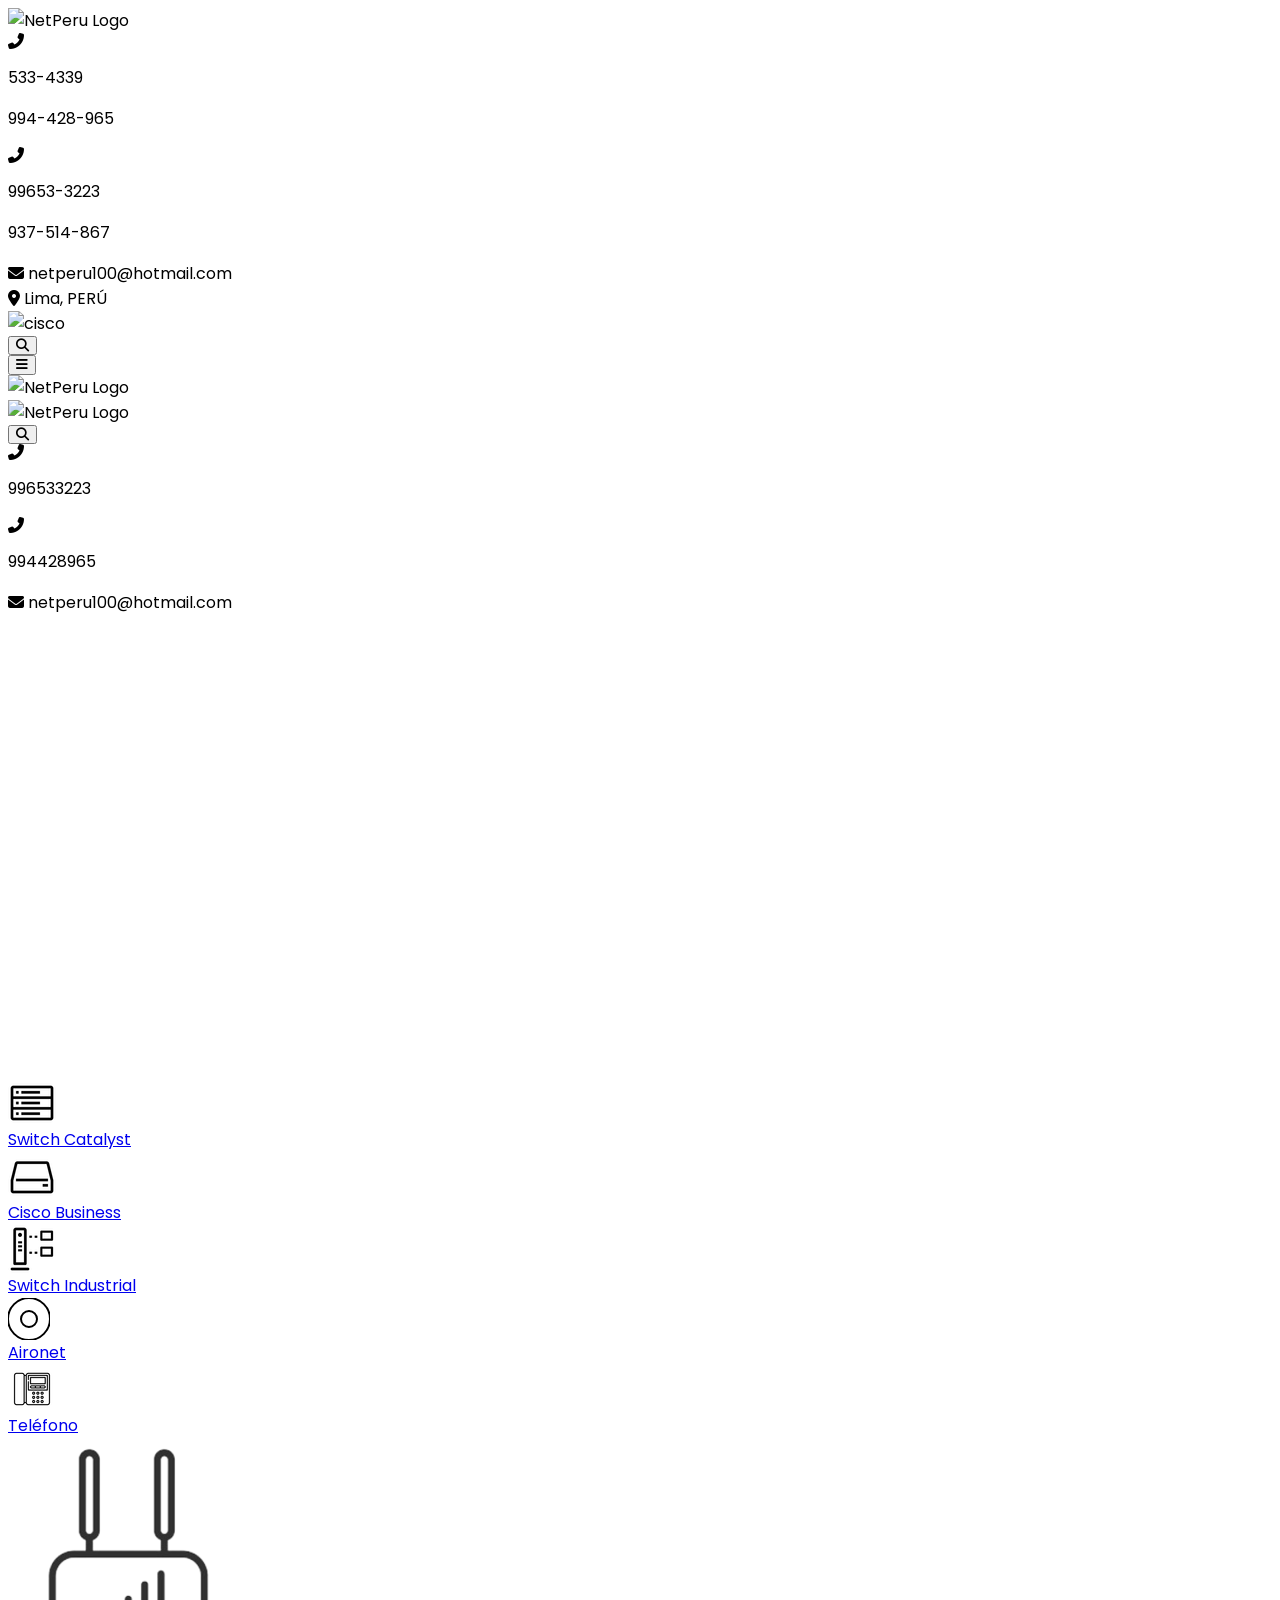
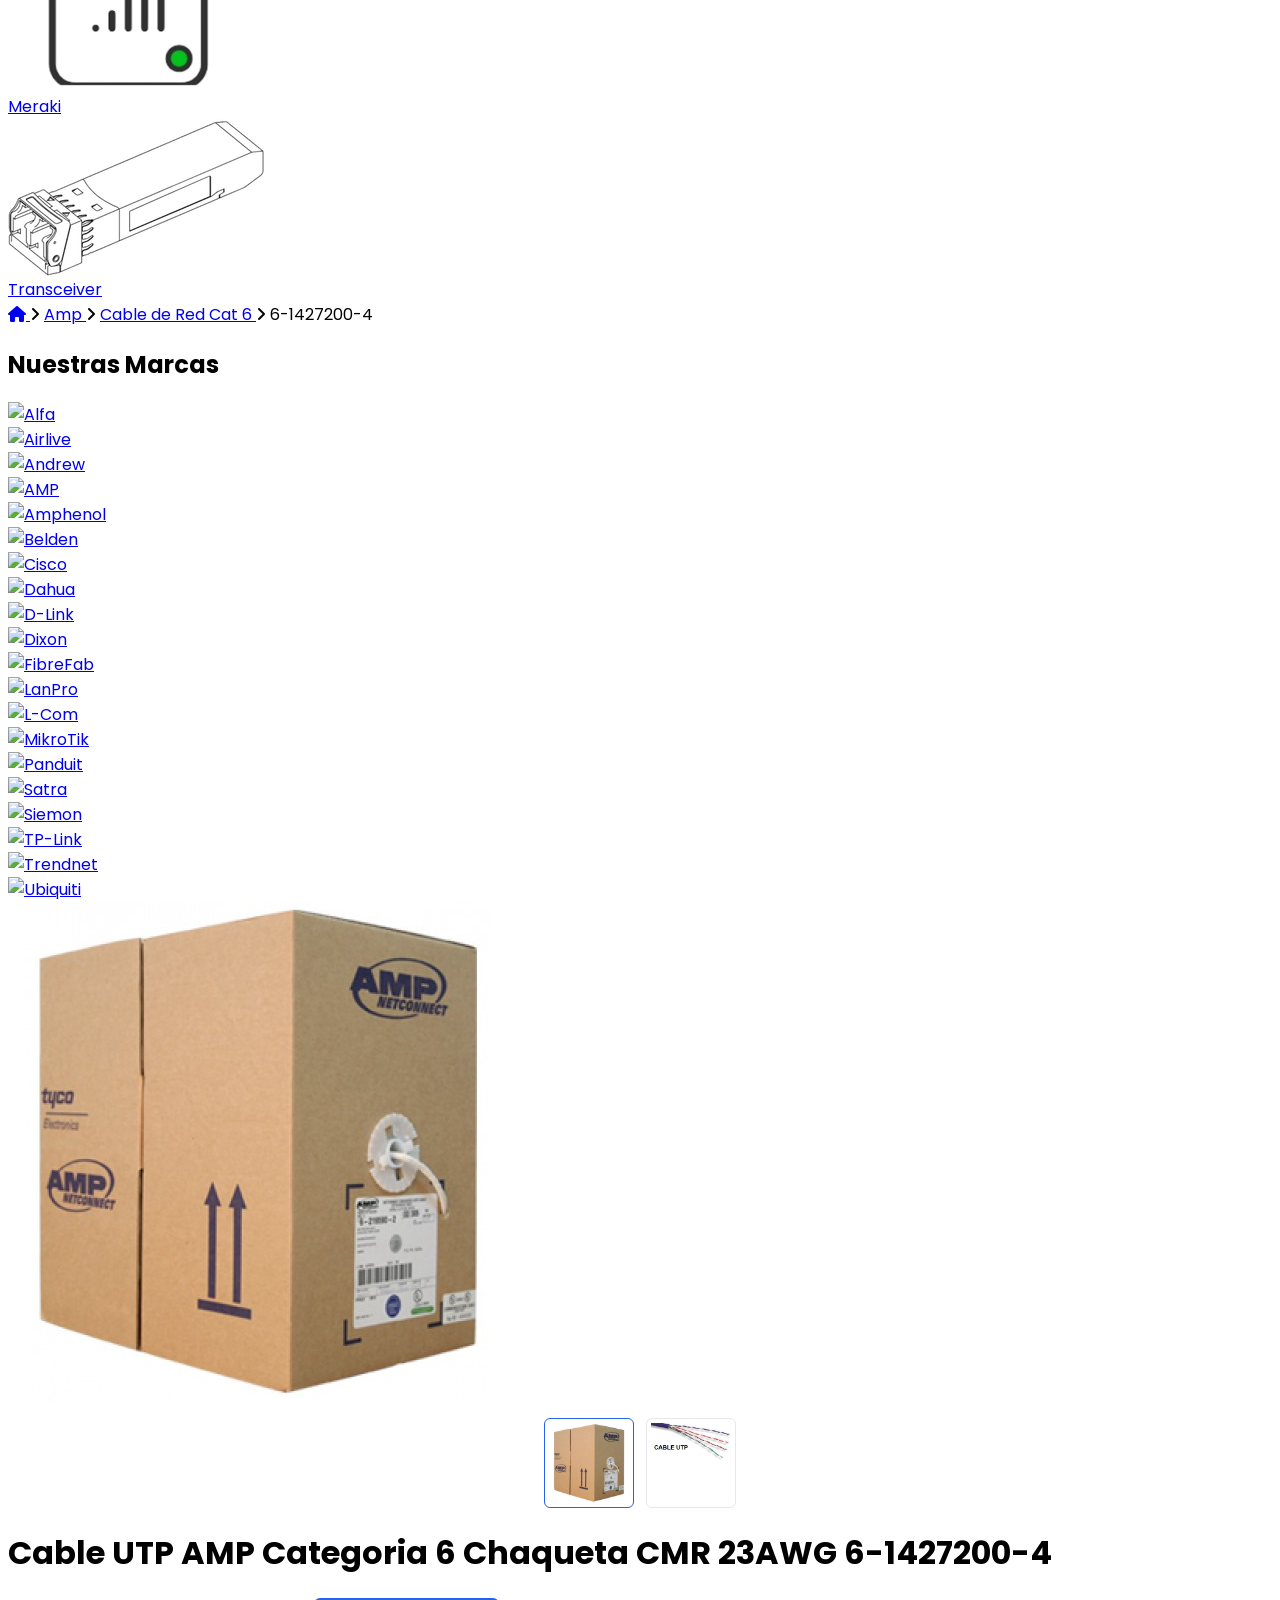
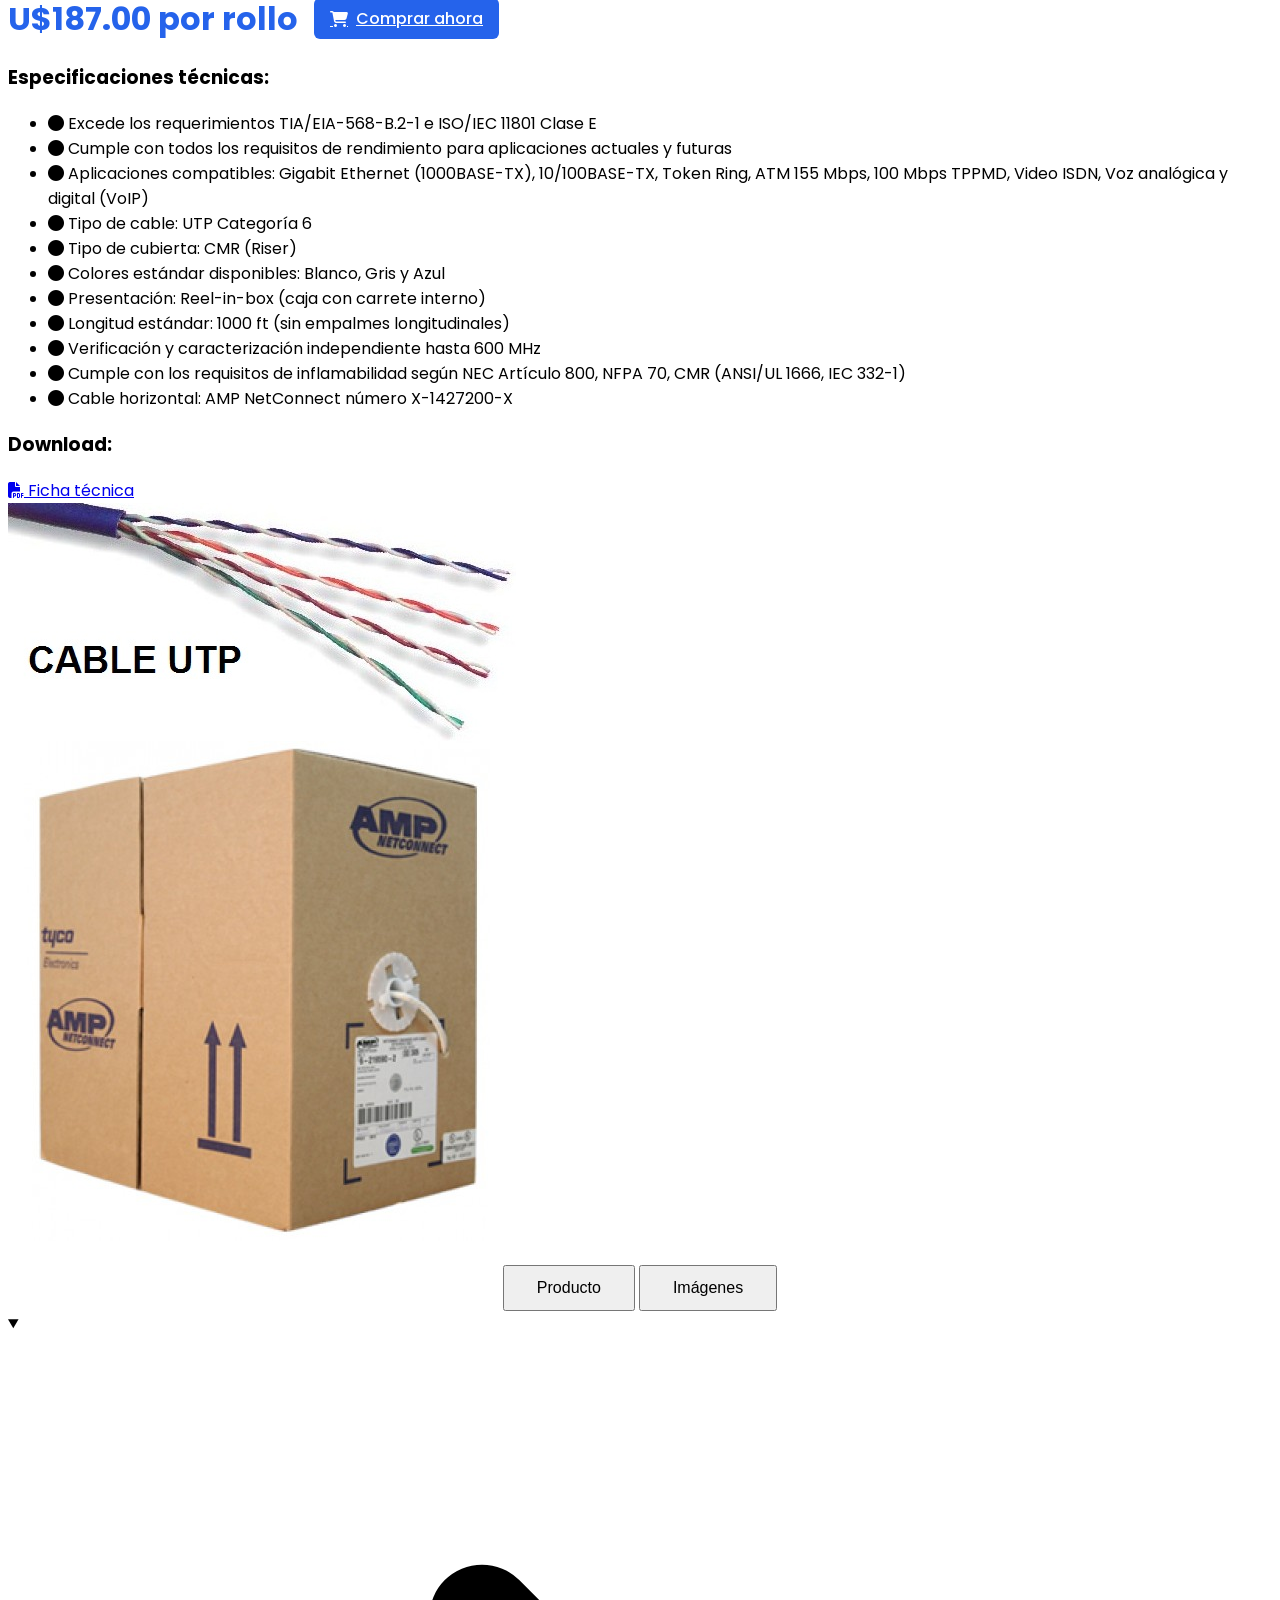
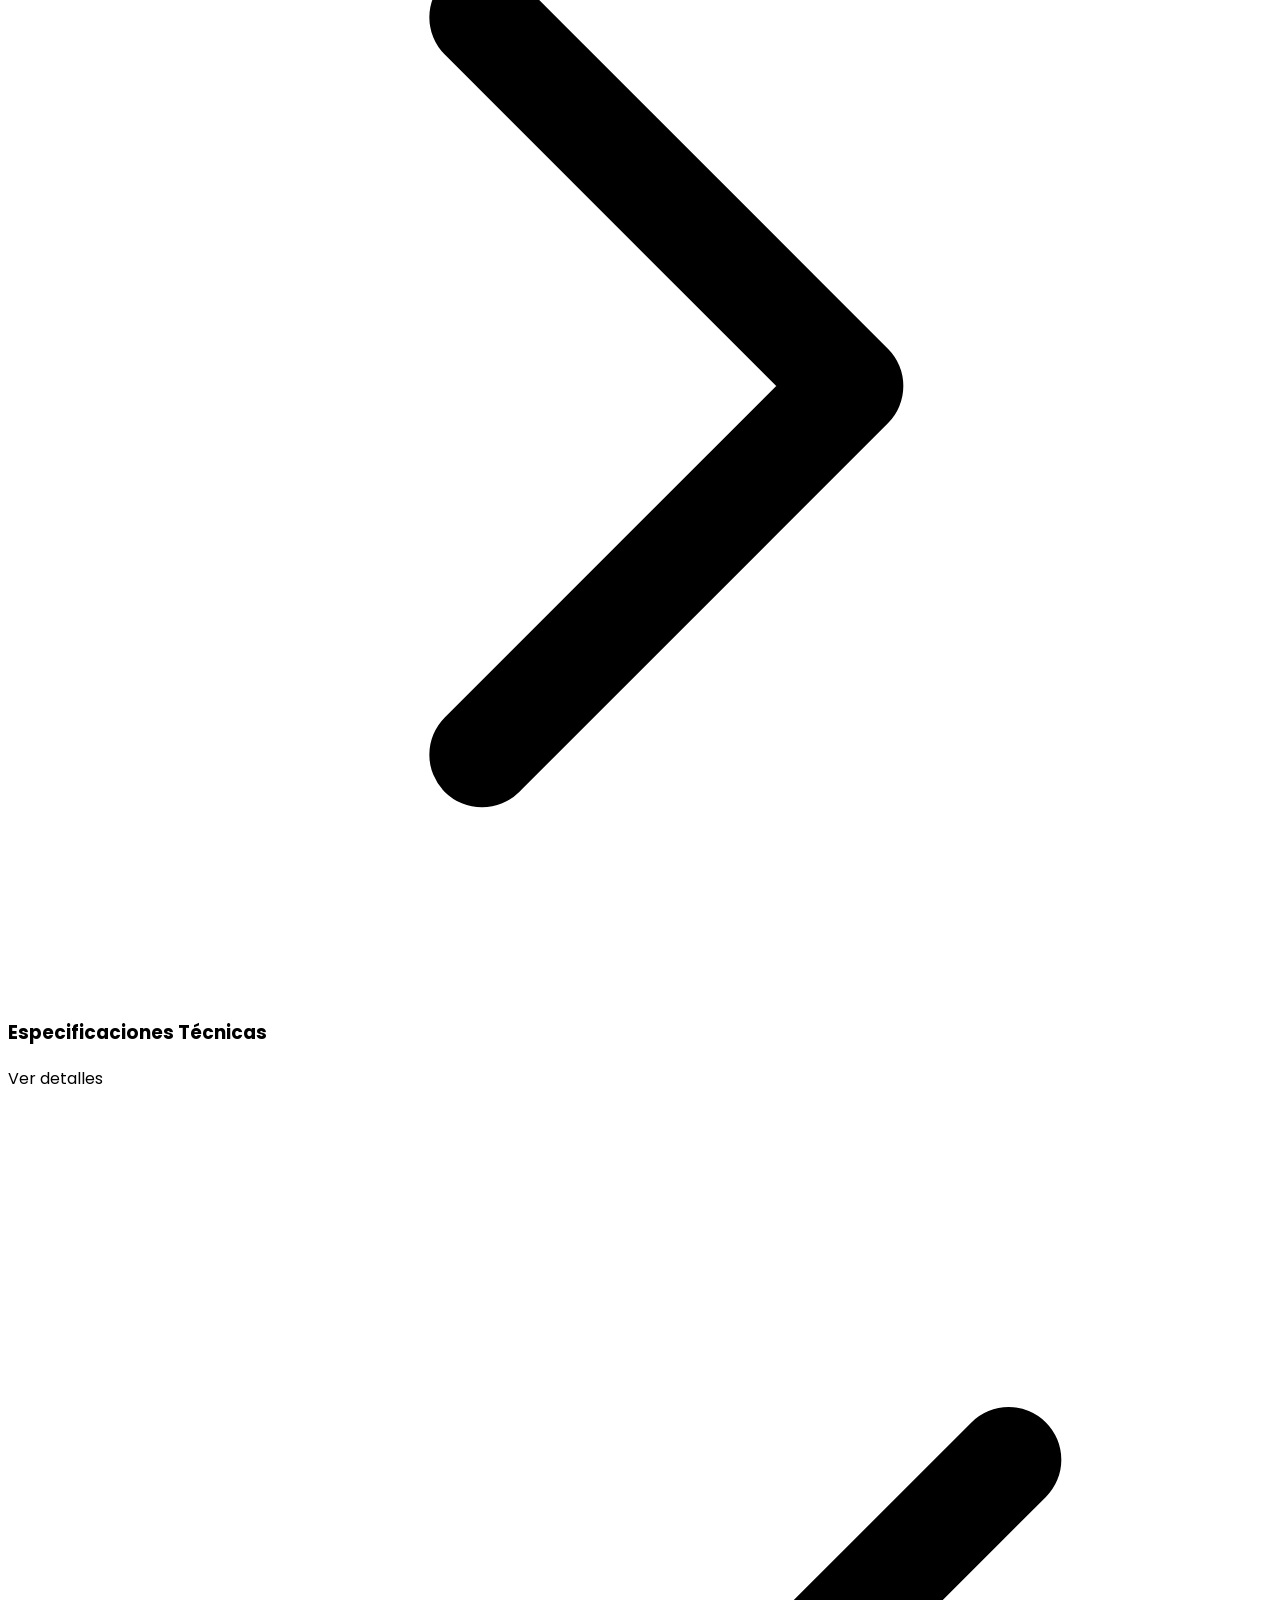
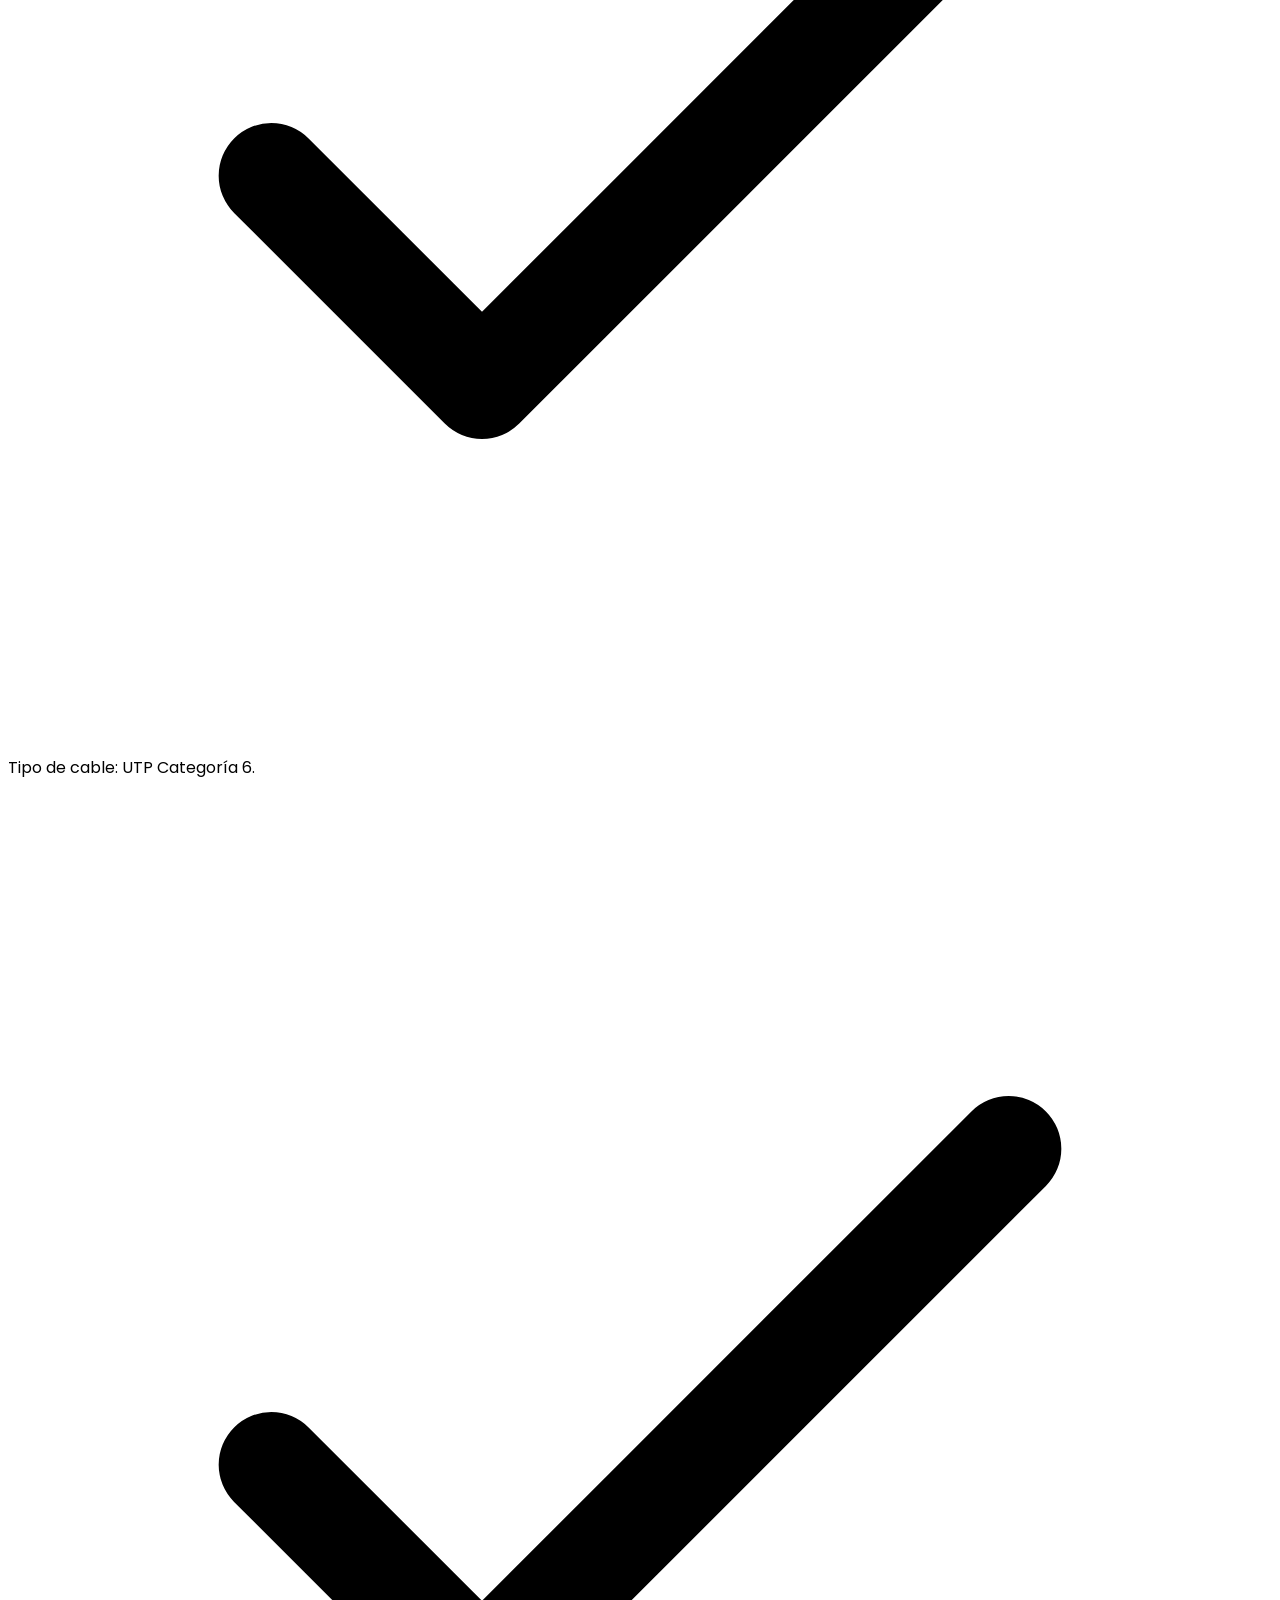
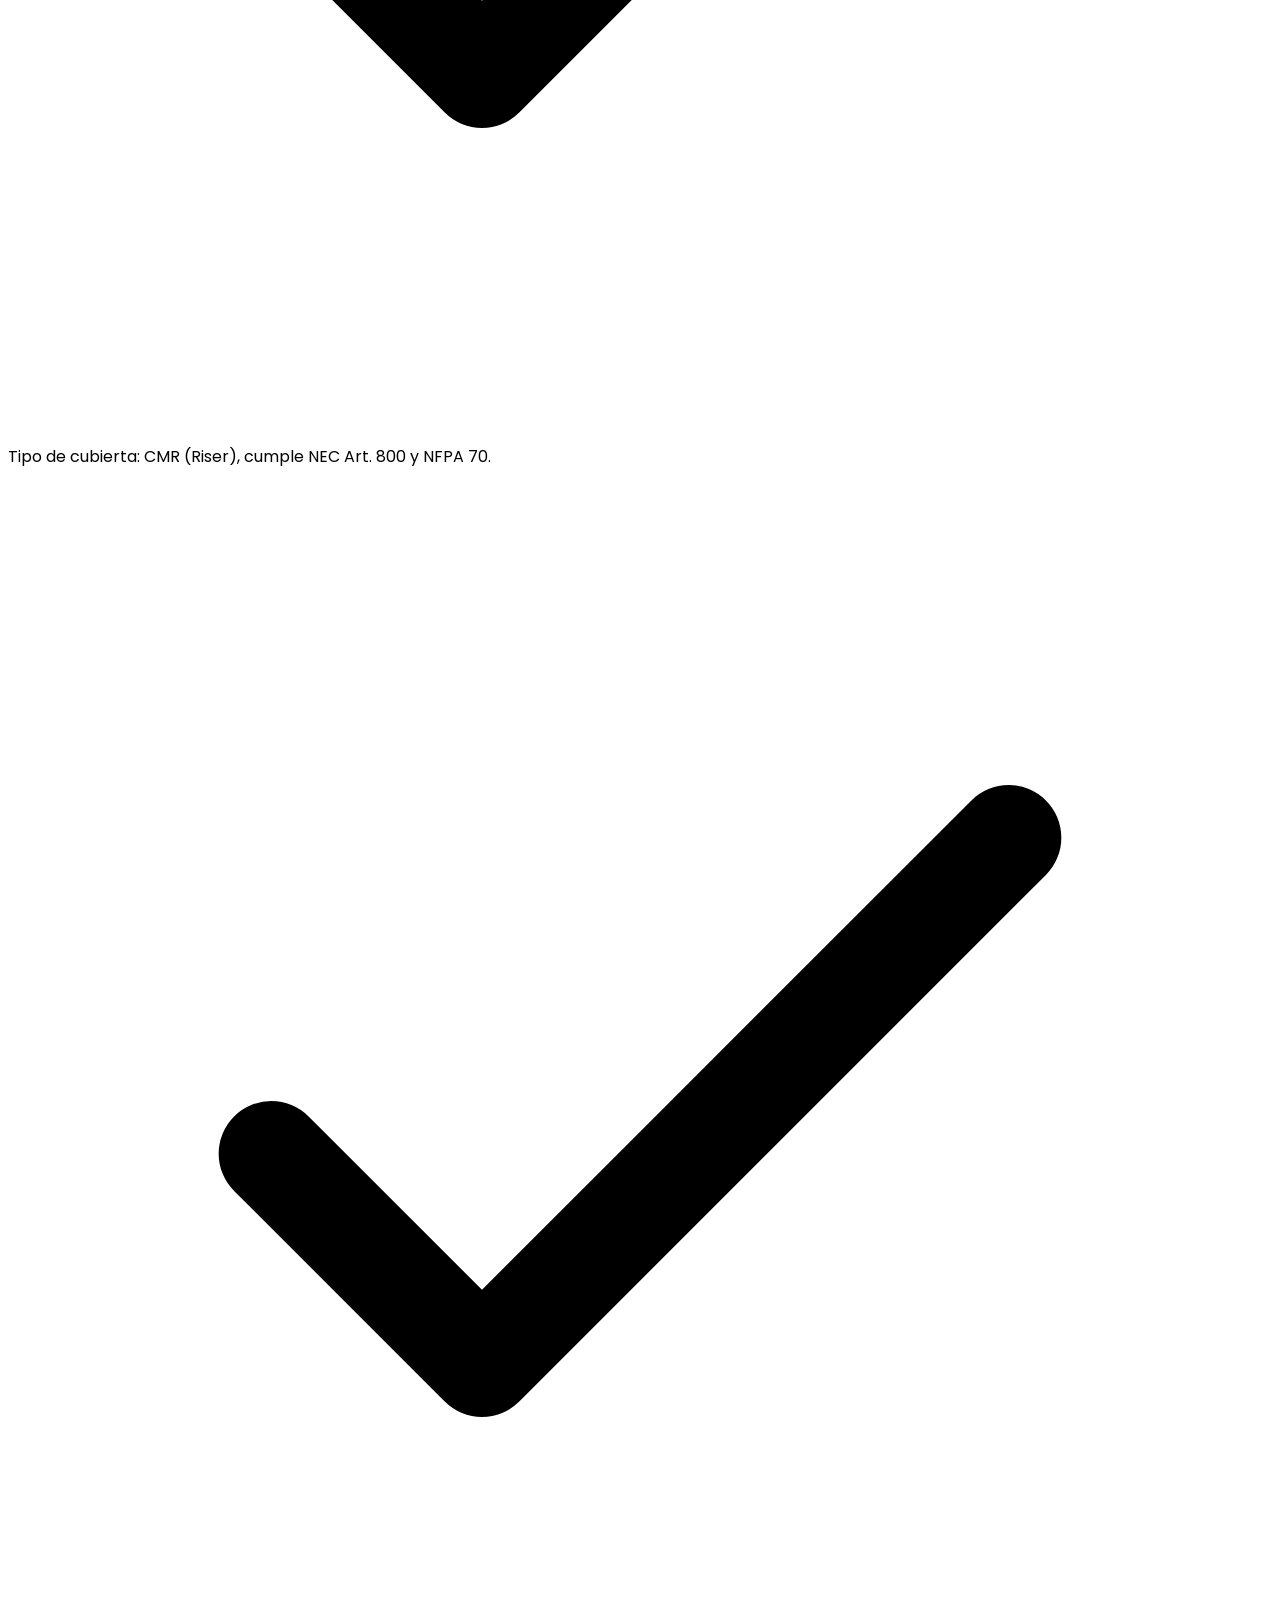
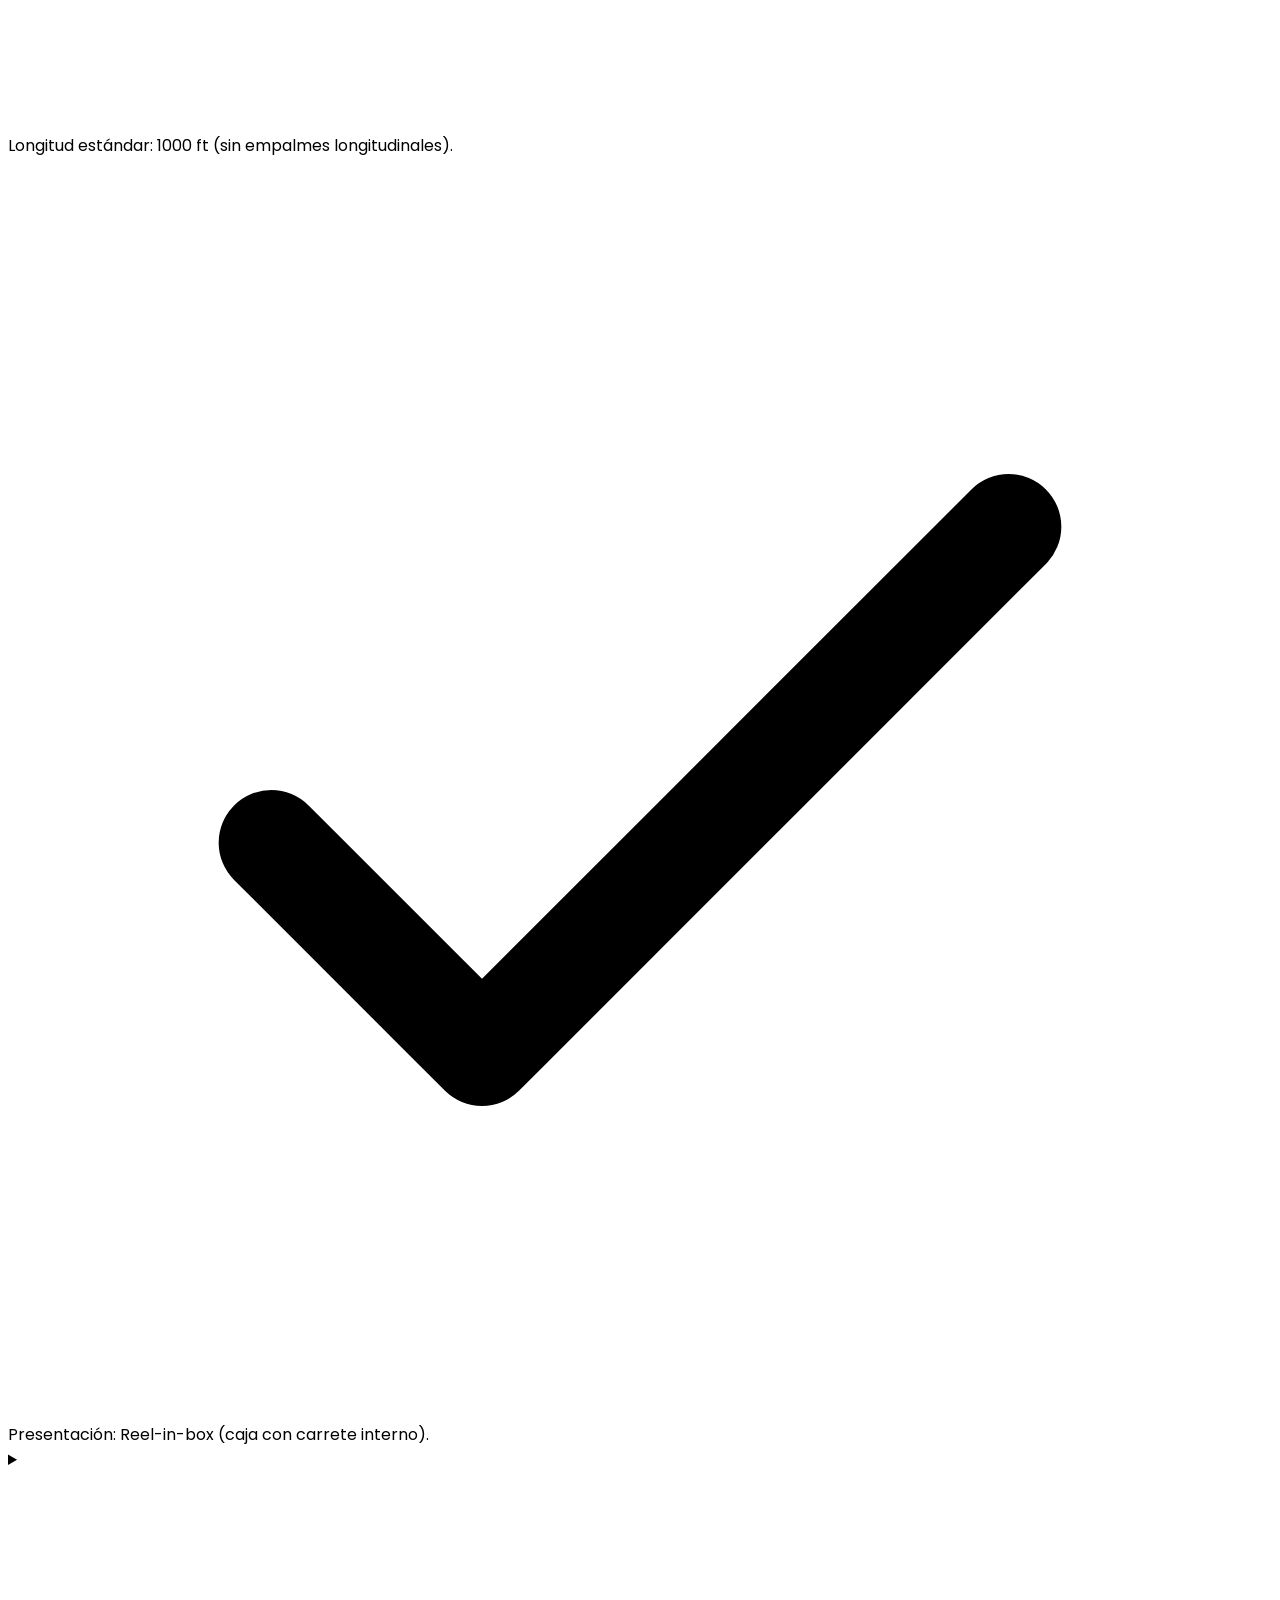
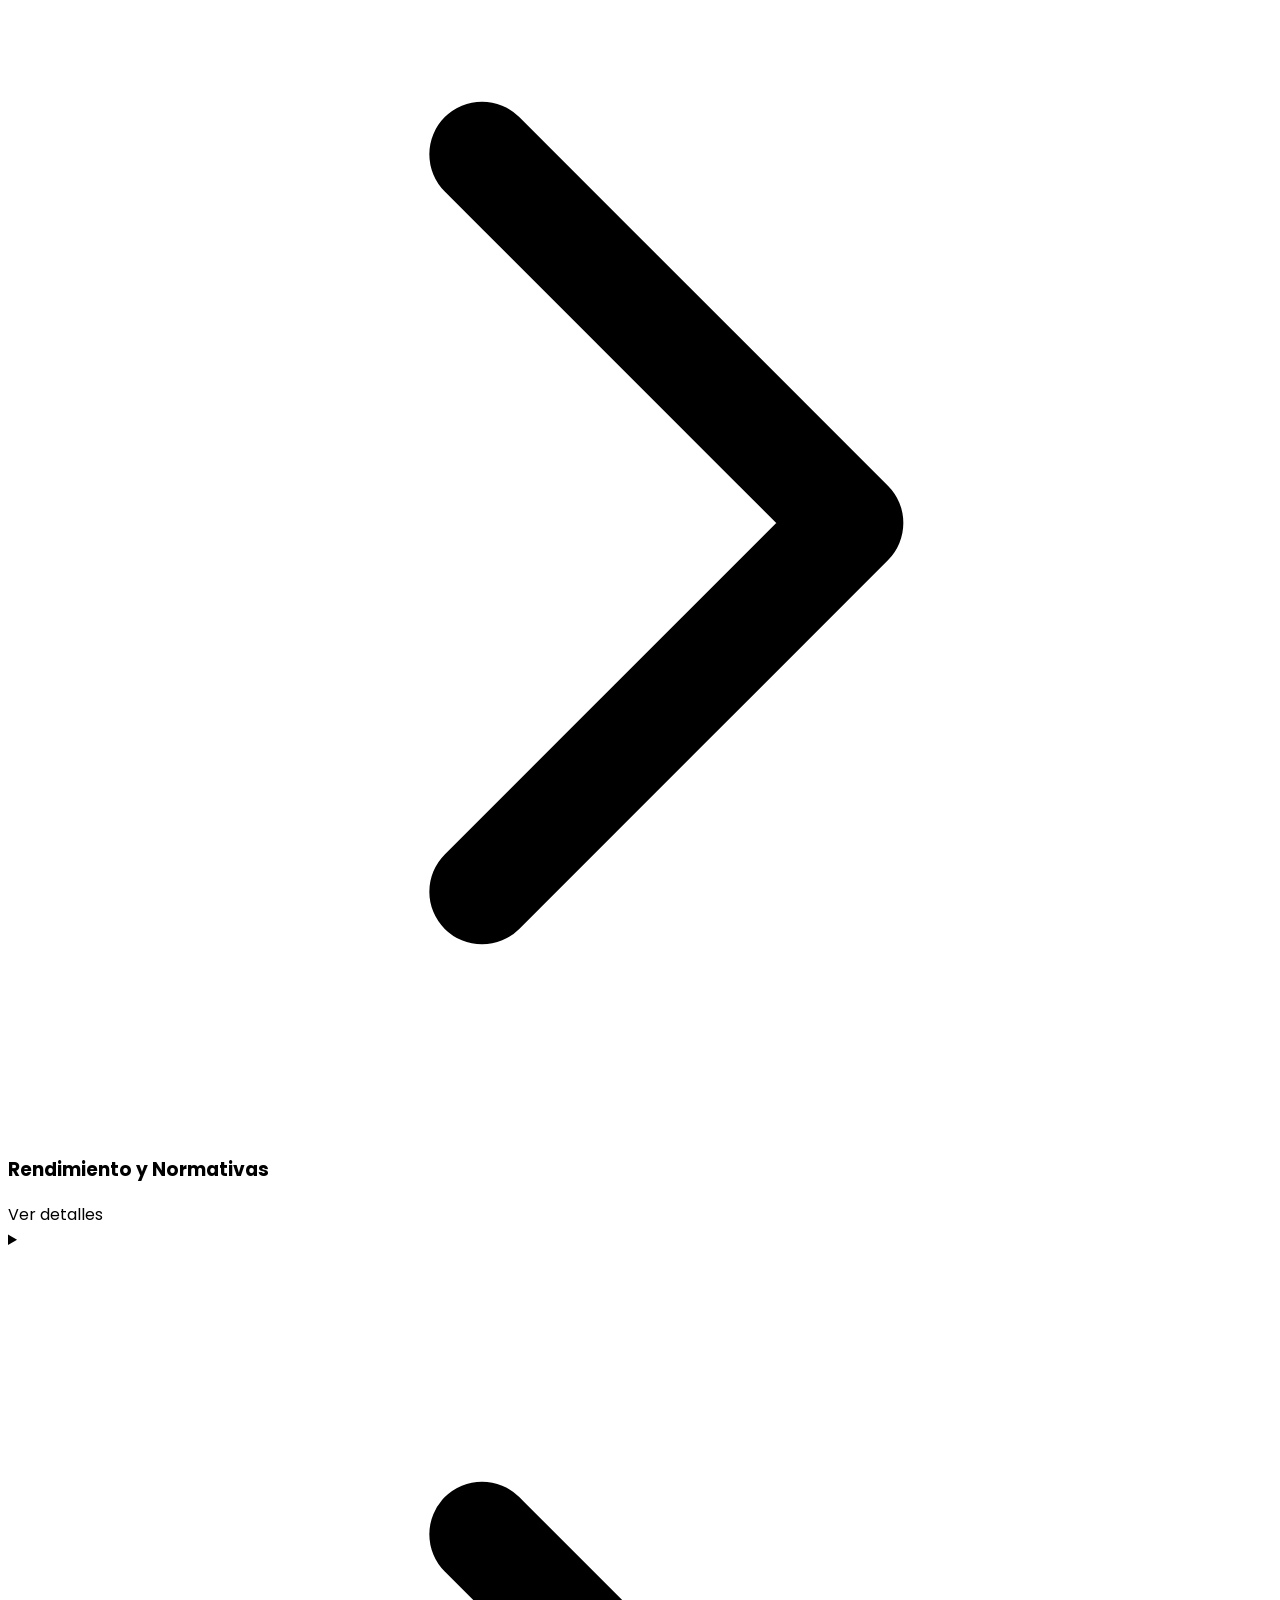
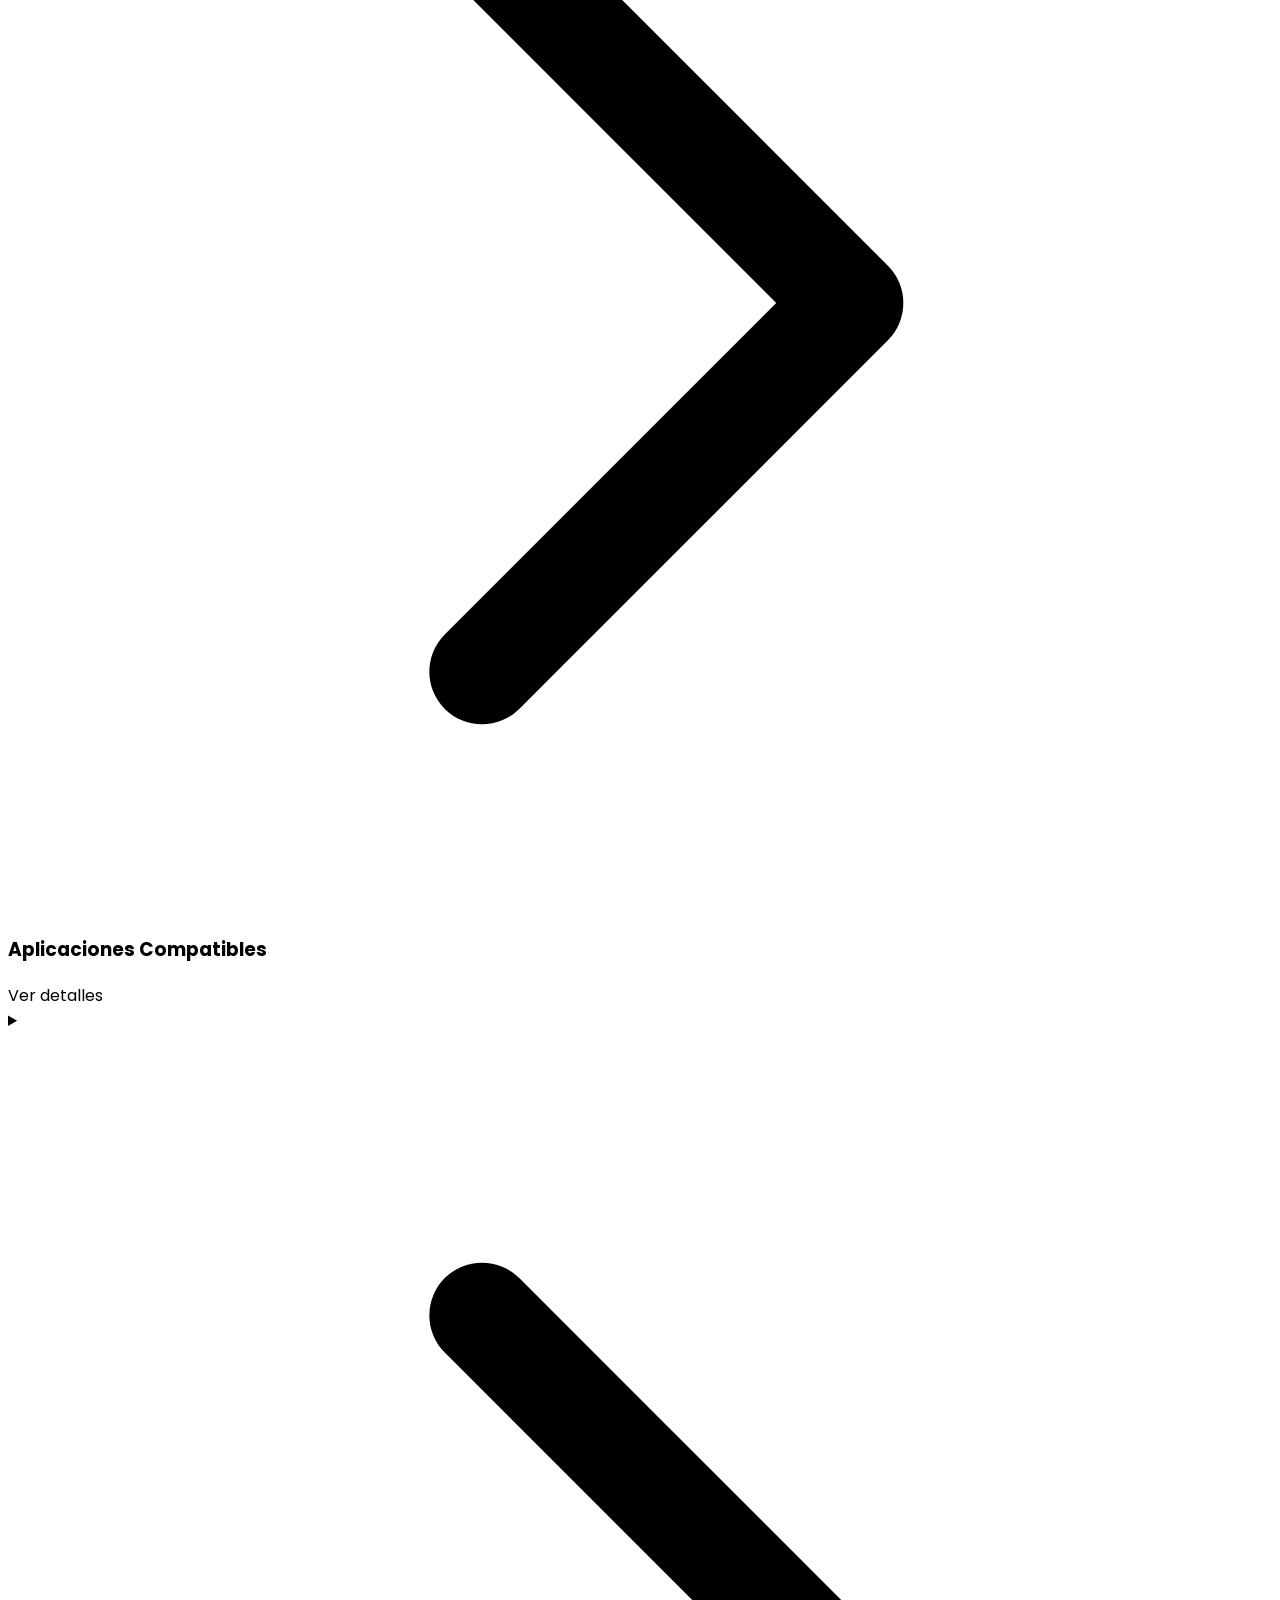
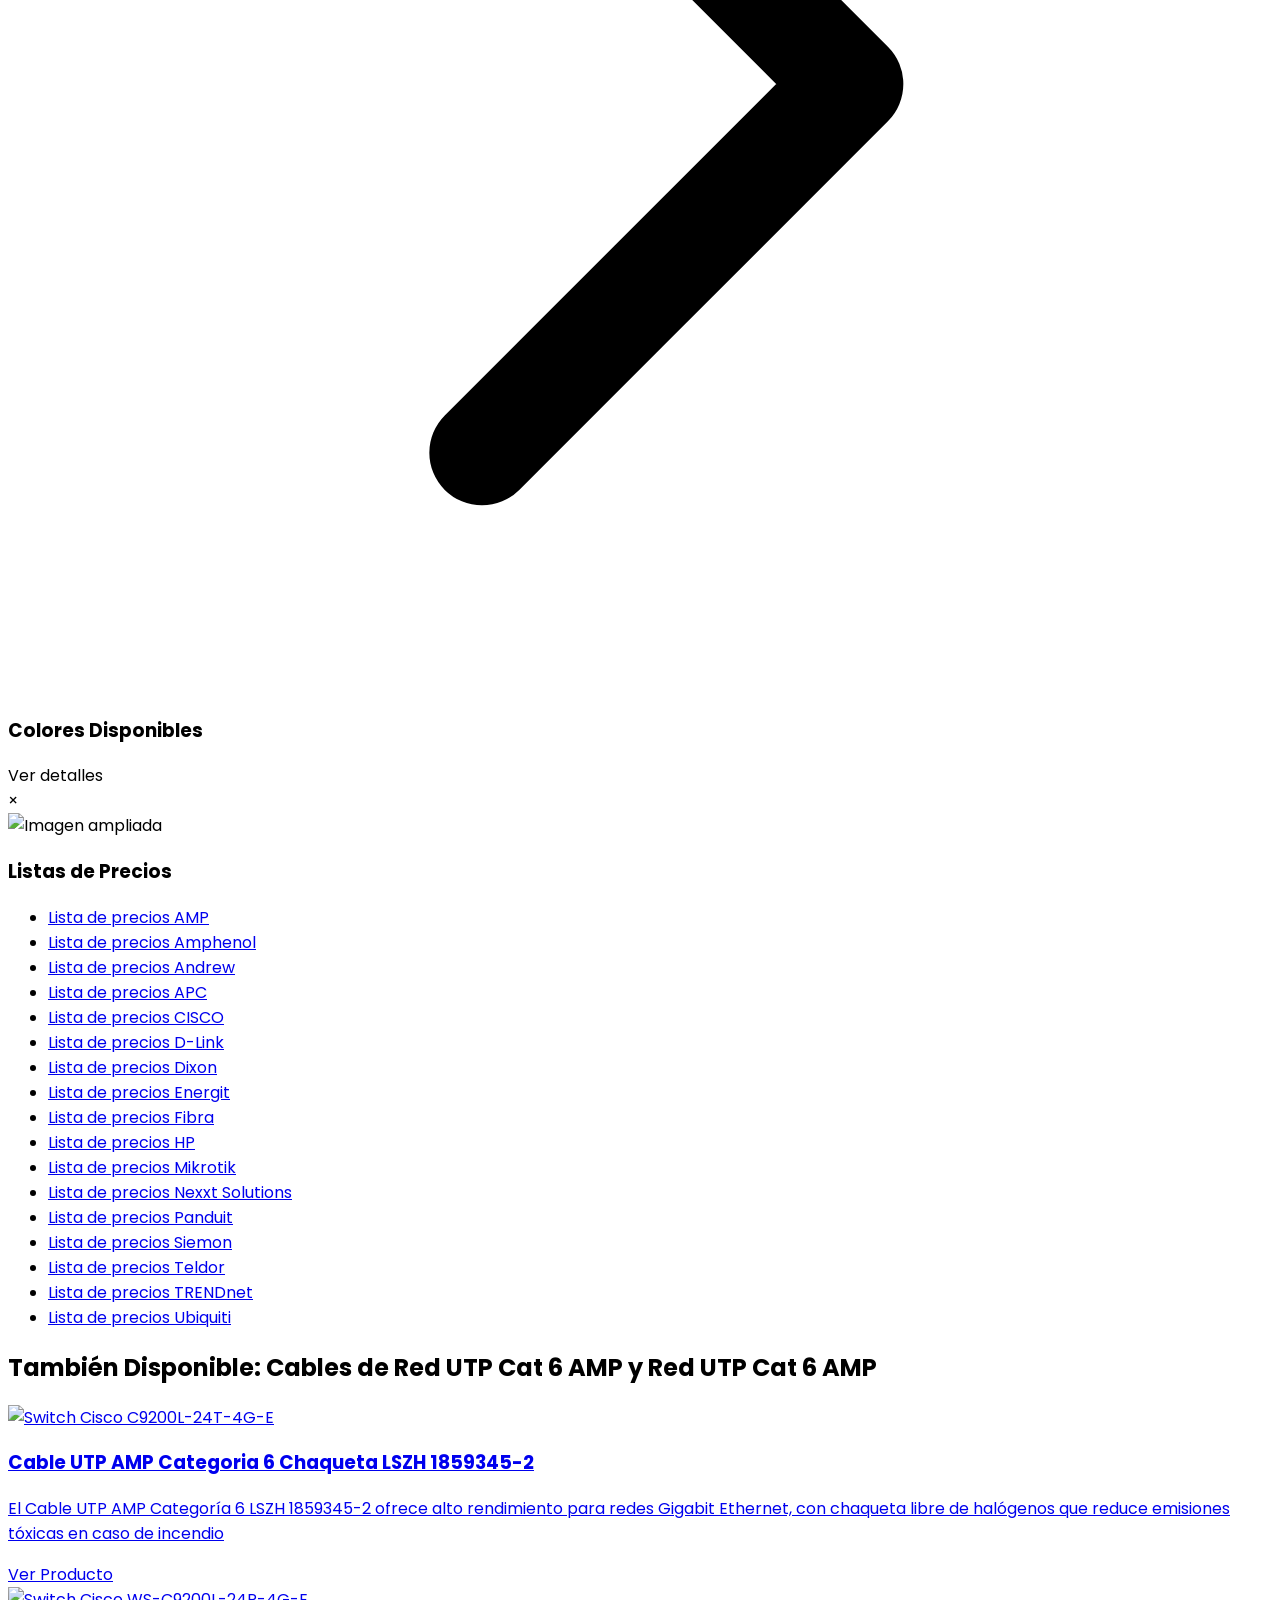
==== commit c757f4cd: "cambios" ====
--- a/6-1427200-4.html
+++ b/6-1427200-4.html
@@ -752,7 +752,7 @@
         <!-- Encabezado -->
         <div class="text-center mb-8">
           <h2 class="text-2xl md:text-3xl font-bold text-white bg-[#049FD9] py-4 px-6 rounded-lg shadow-md inline-block">
-            También Disponible: Cables de Red UTP Cat 6 AMP
+            También Disponible: Cables de Red UTP Cat 6 AMP y Red UTP Cat 6 AMP
           </h2>
         </div>
 
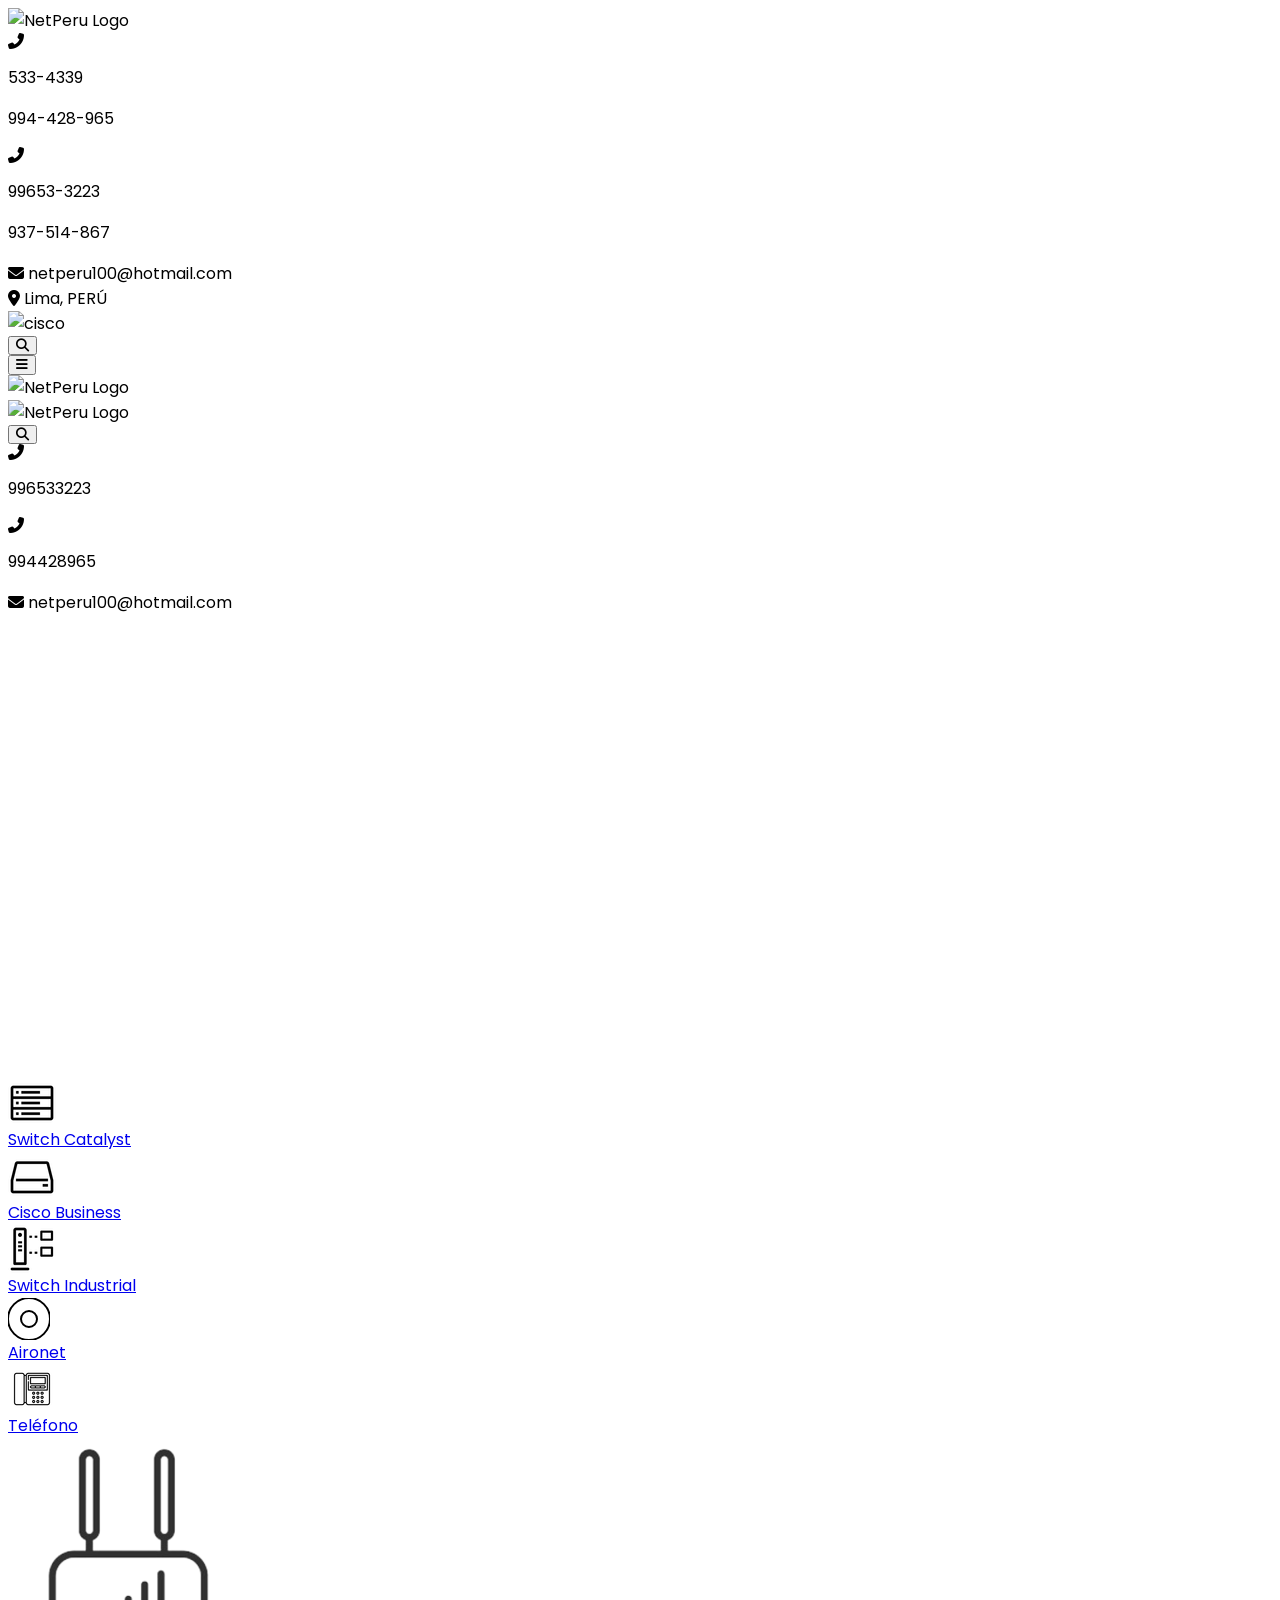
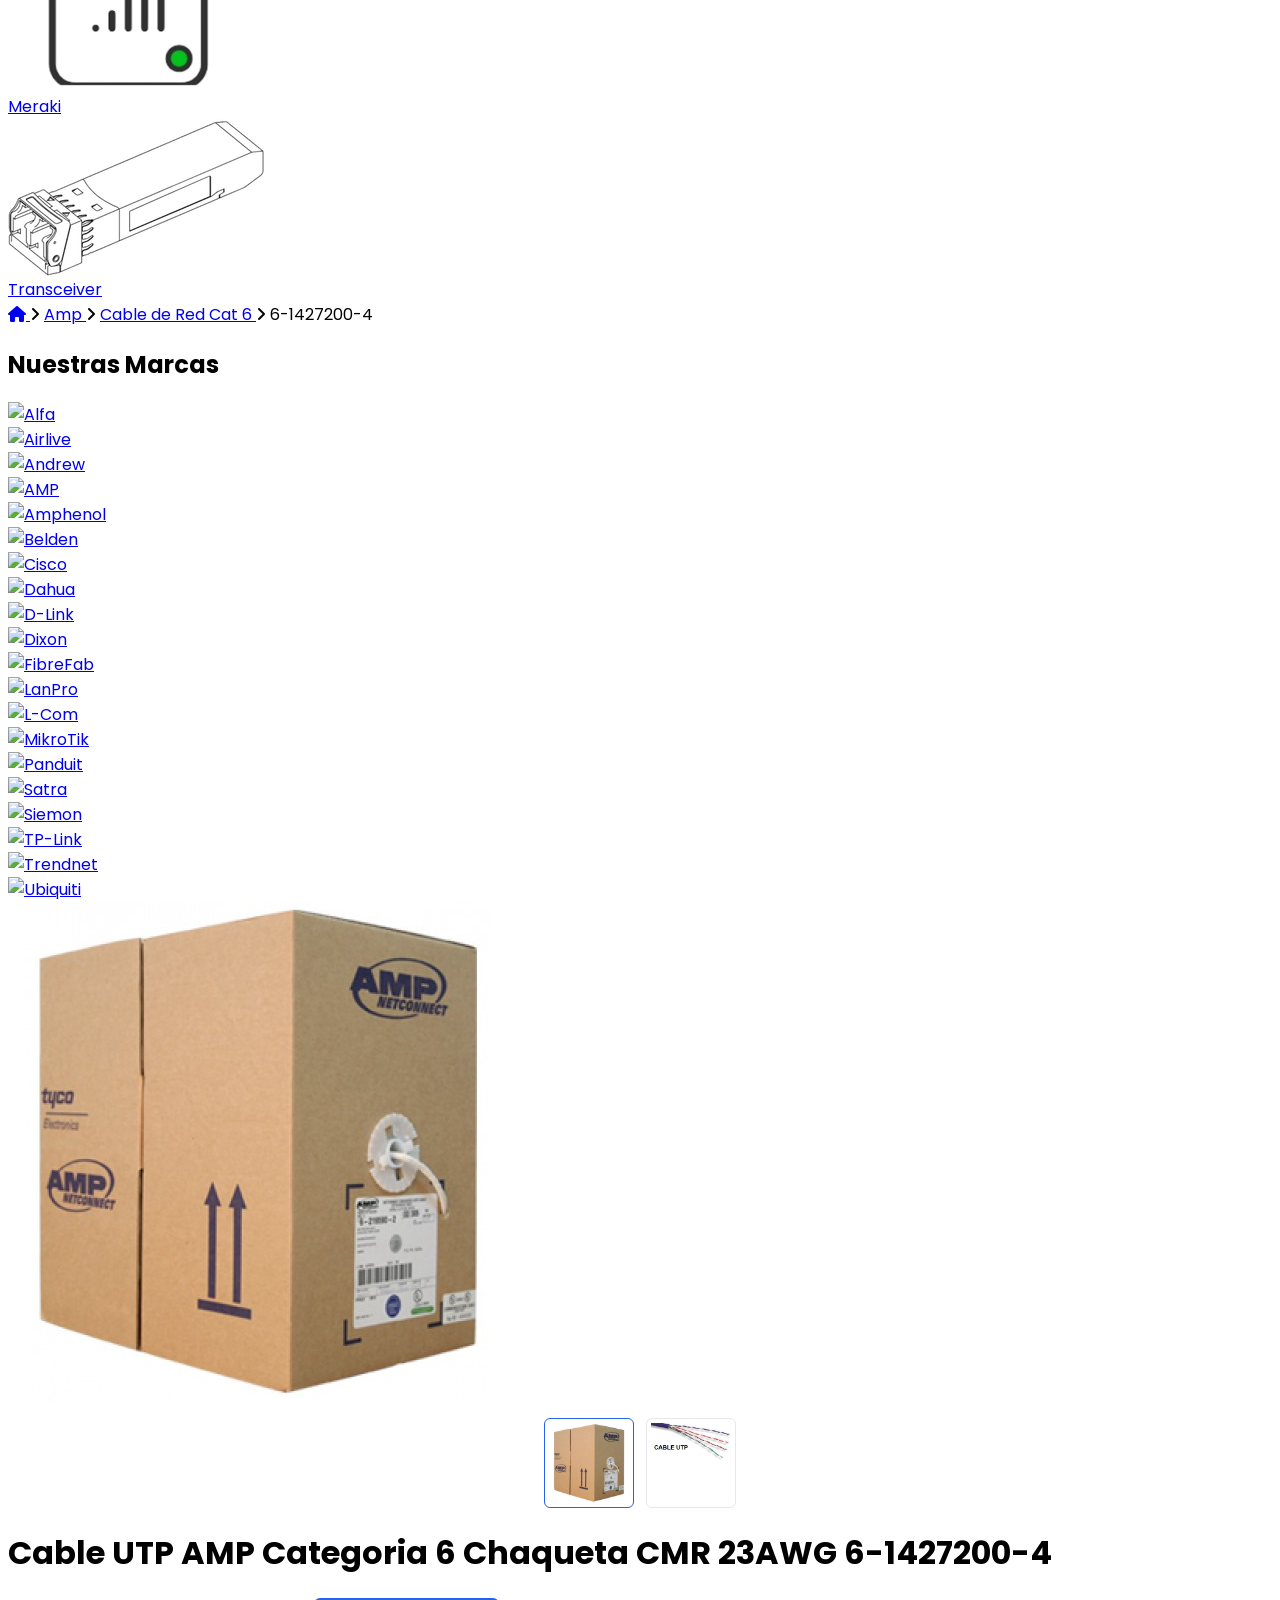
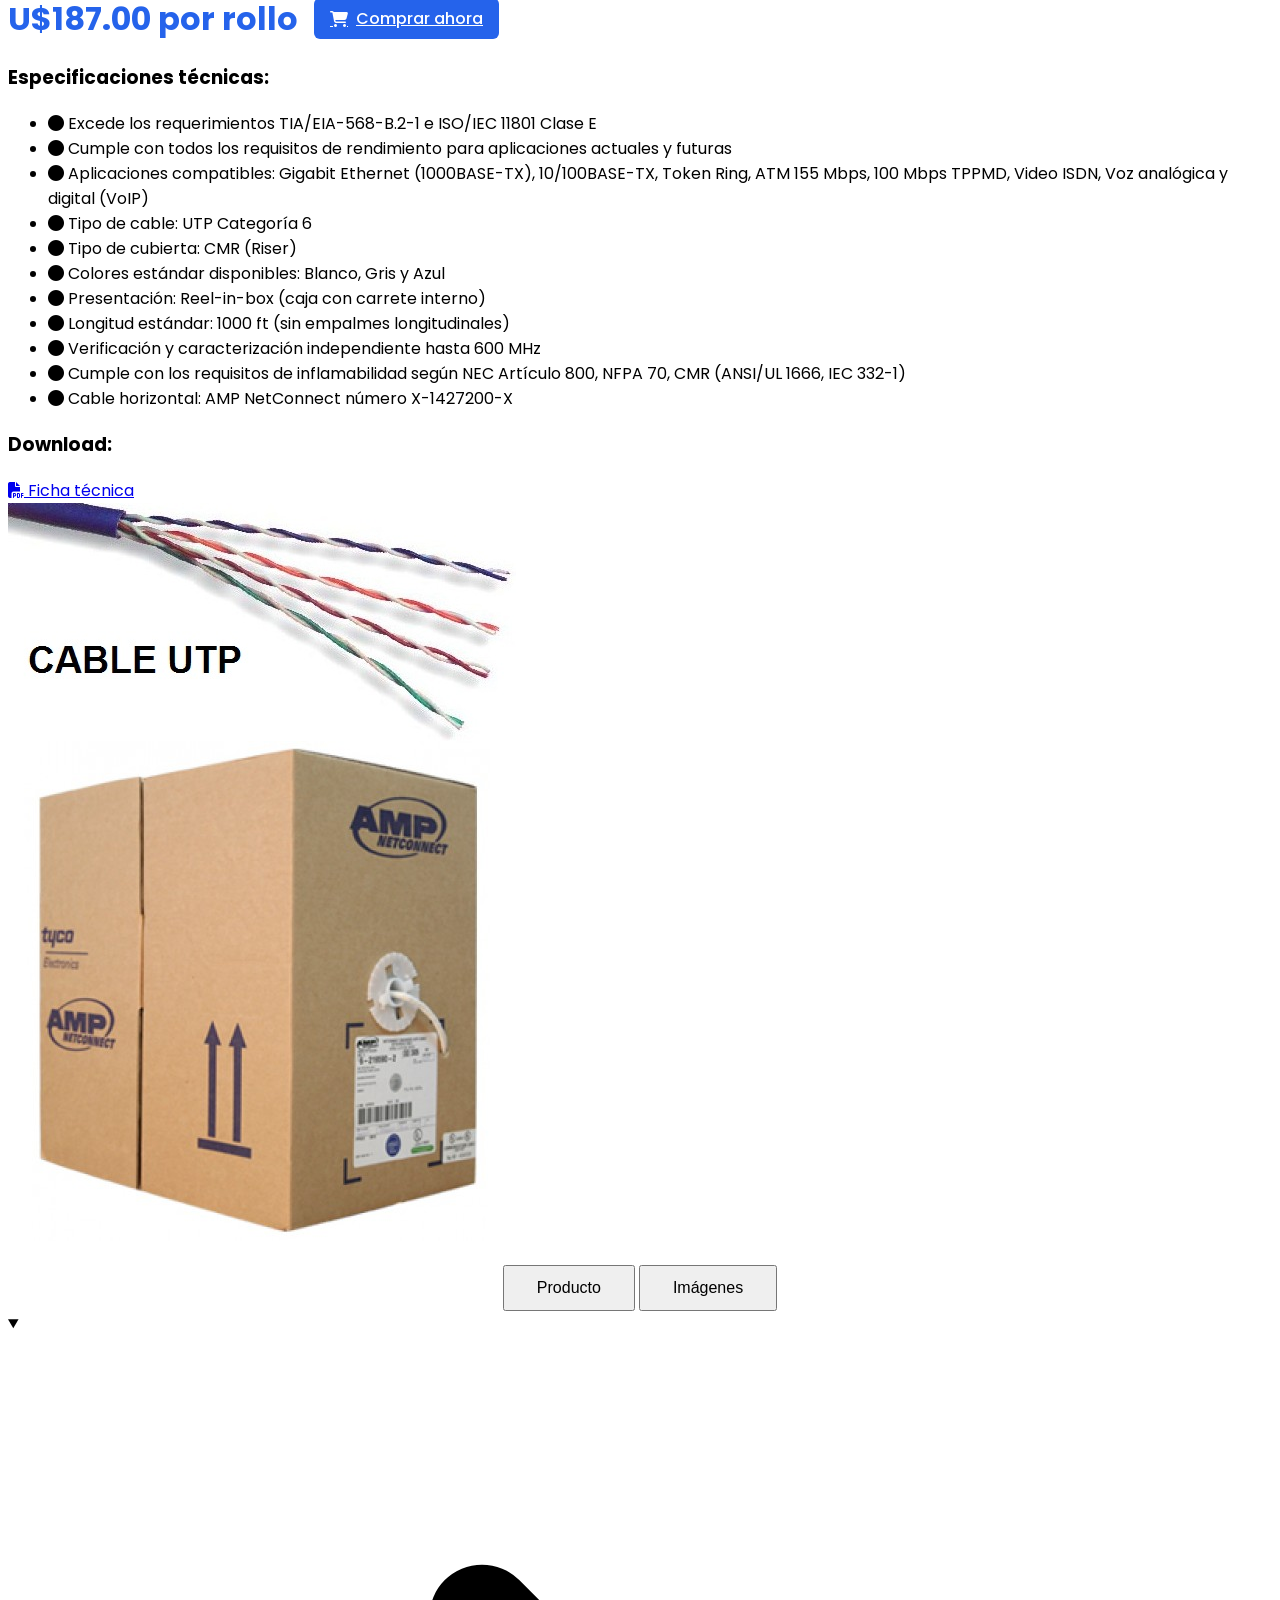
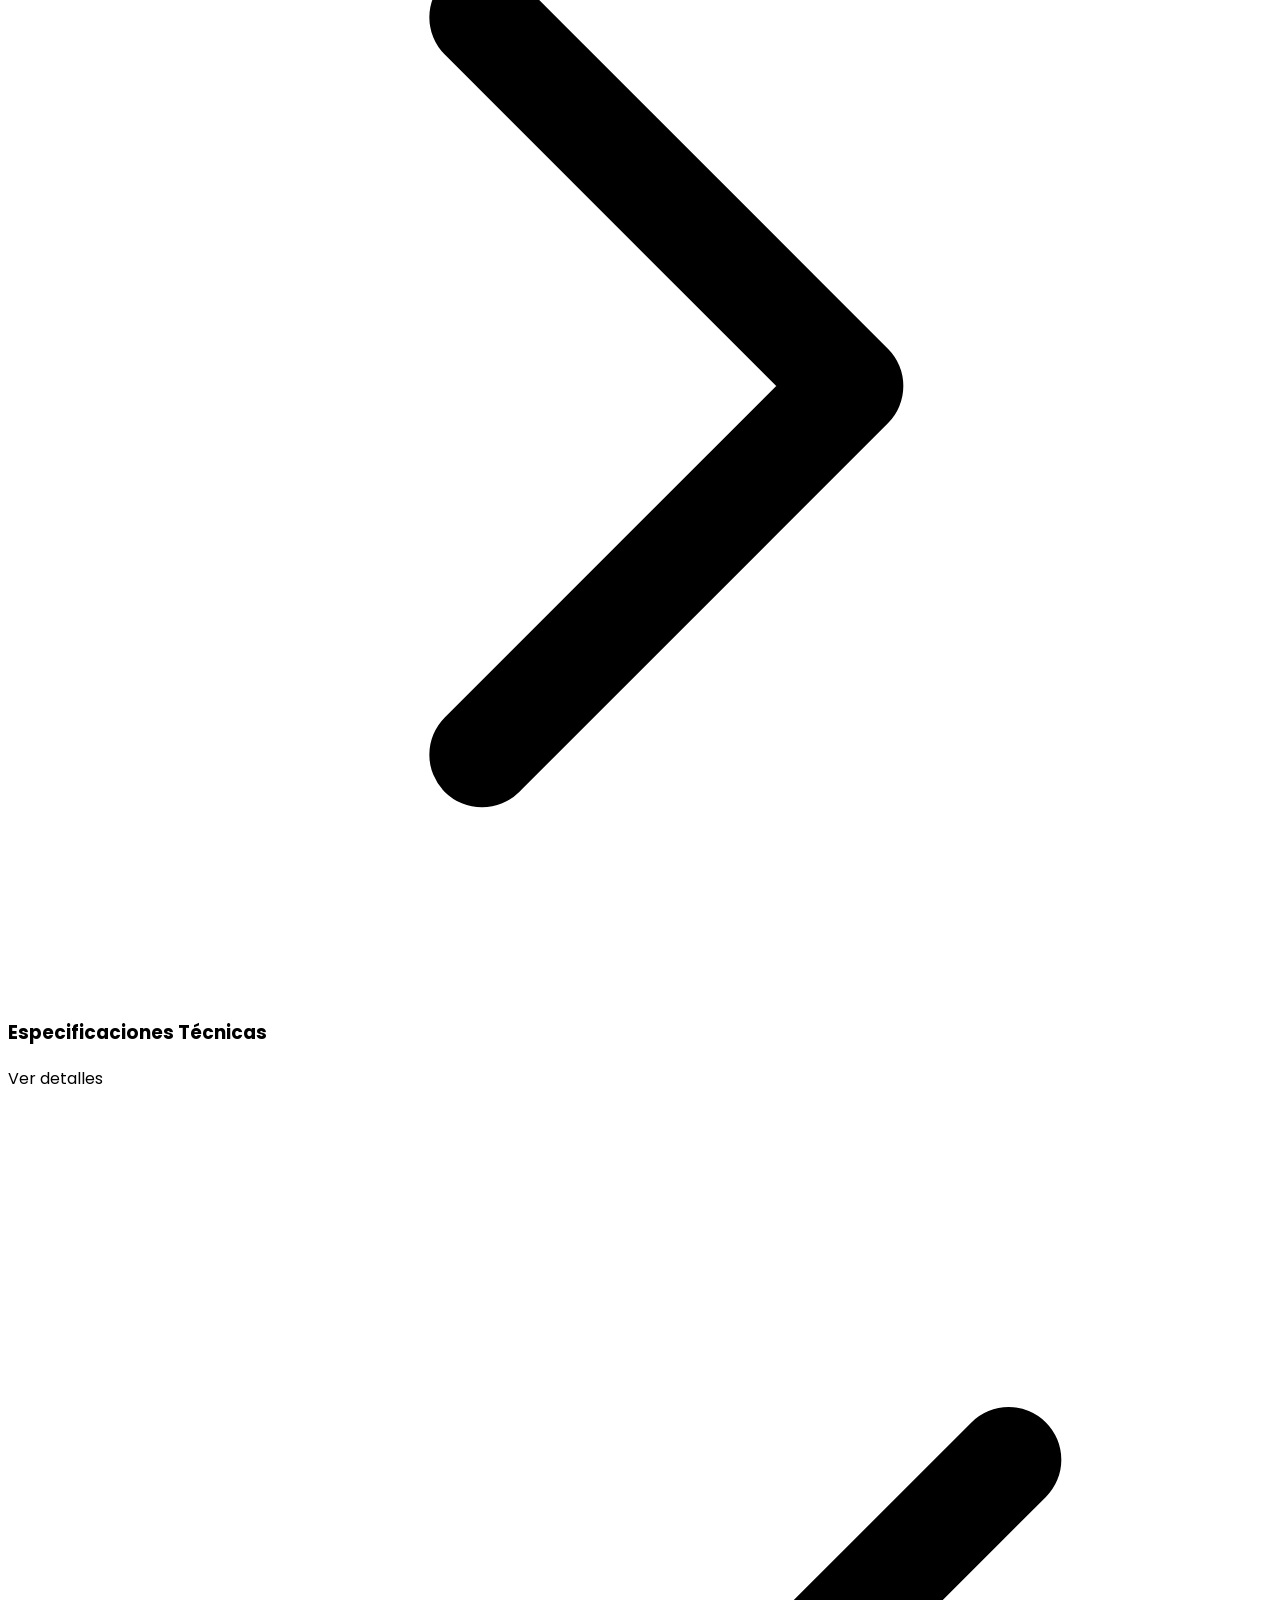
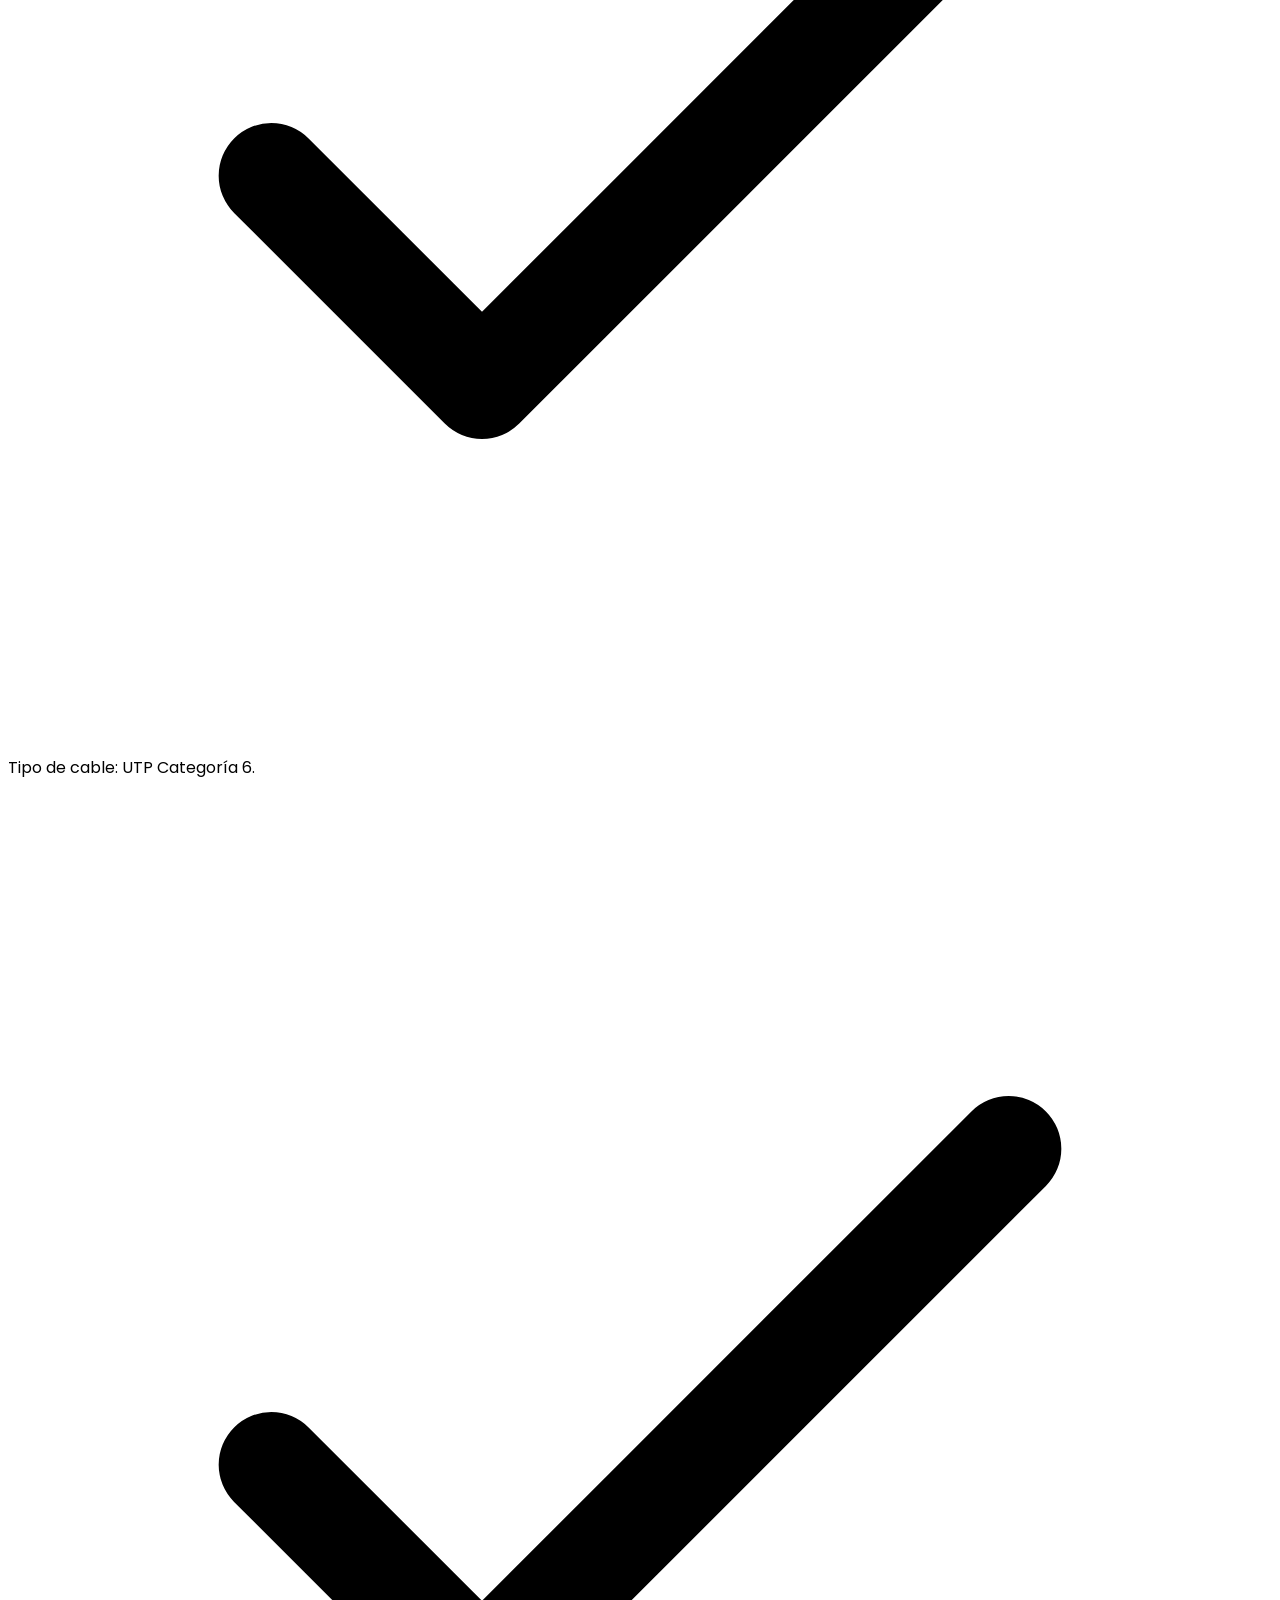
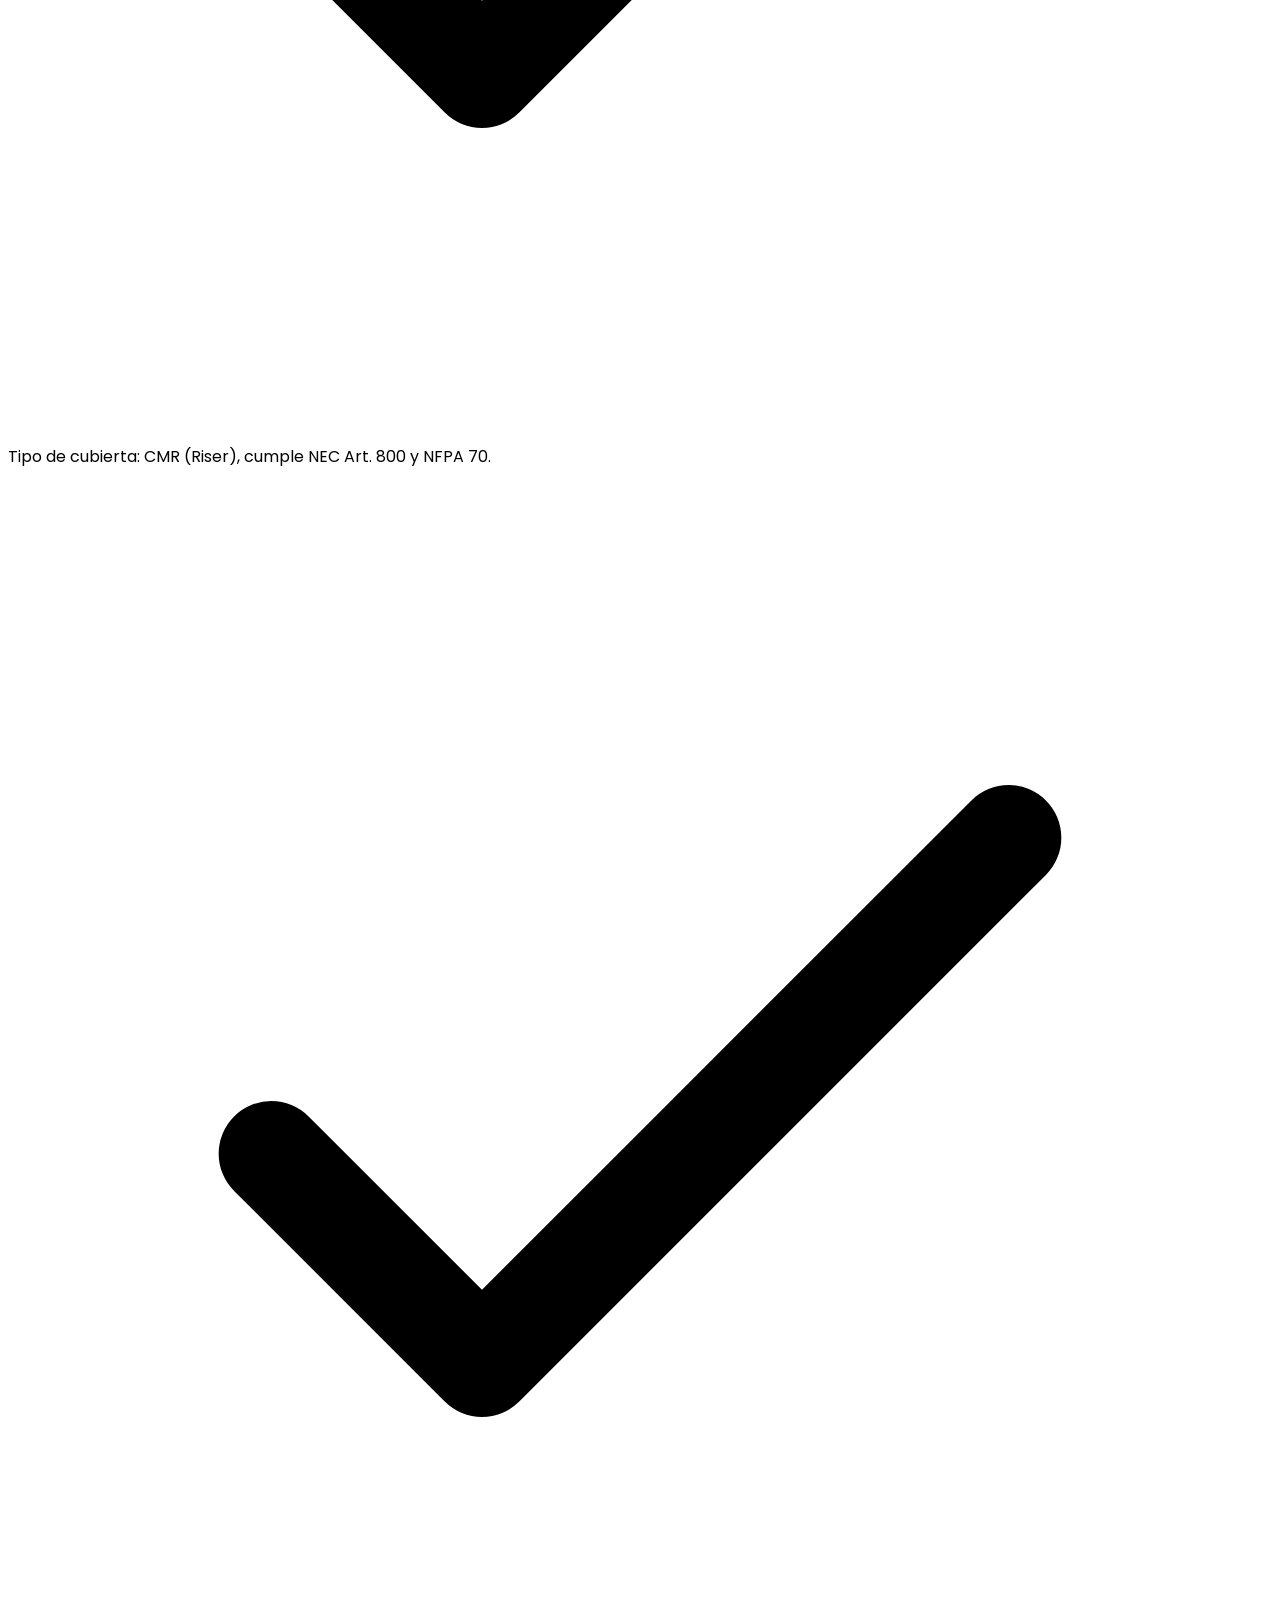
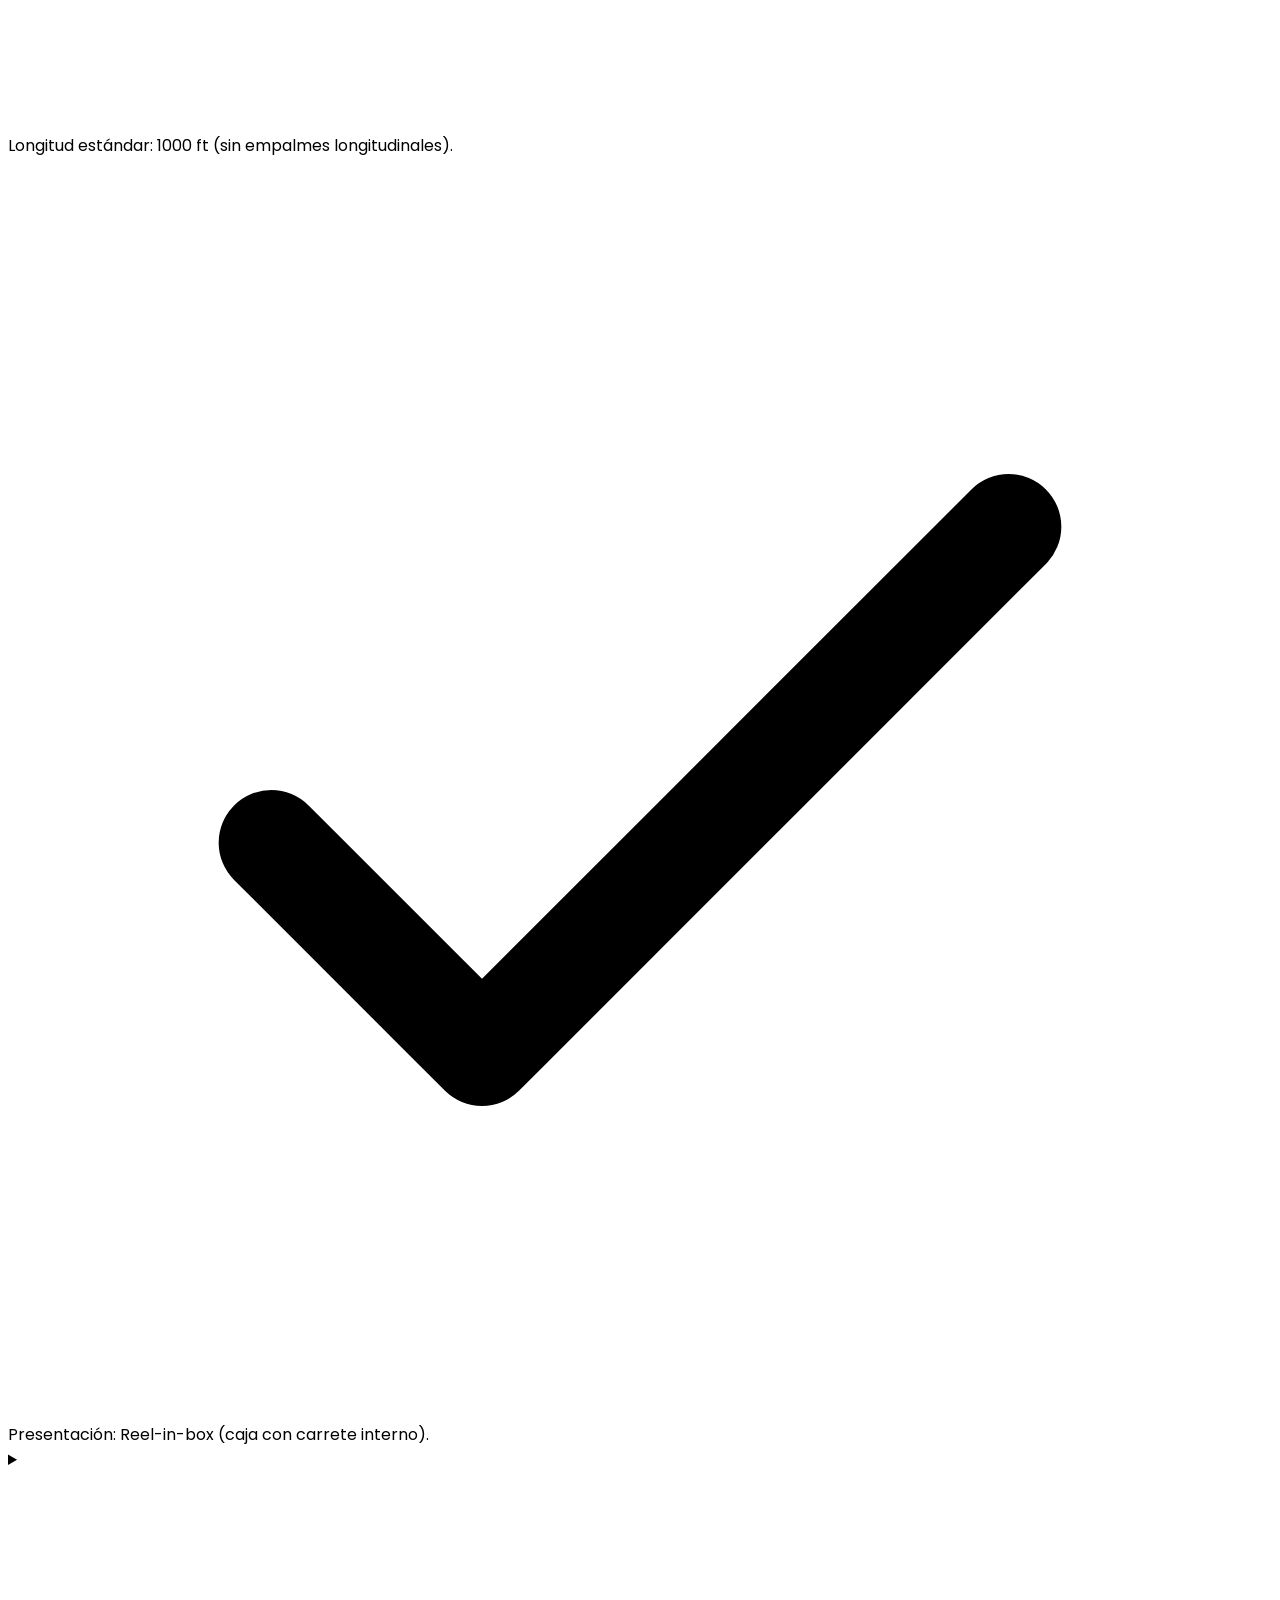
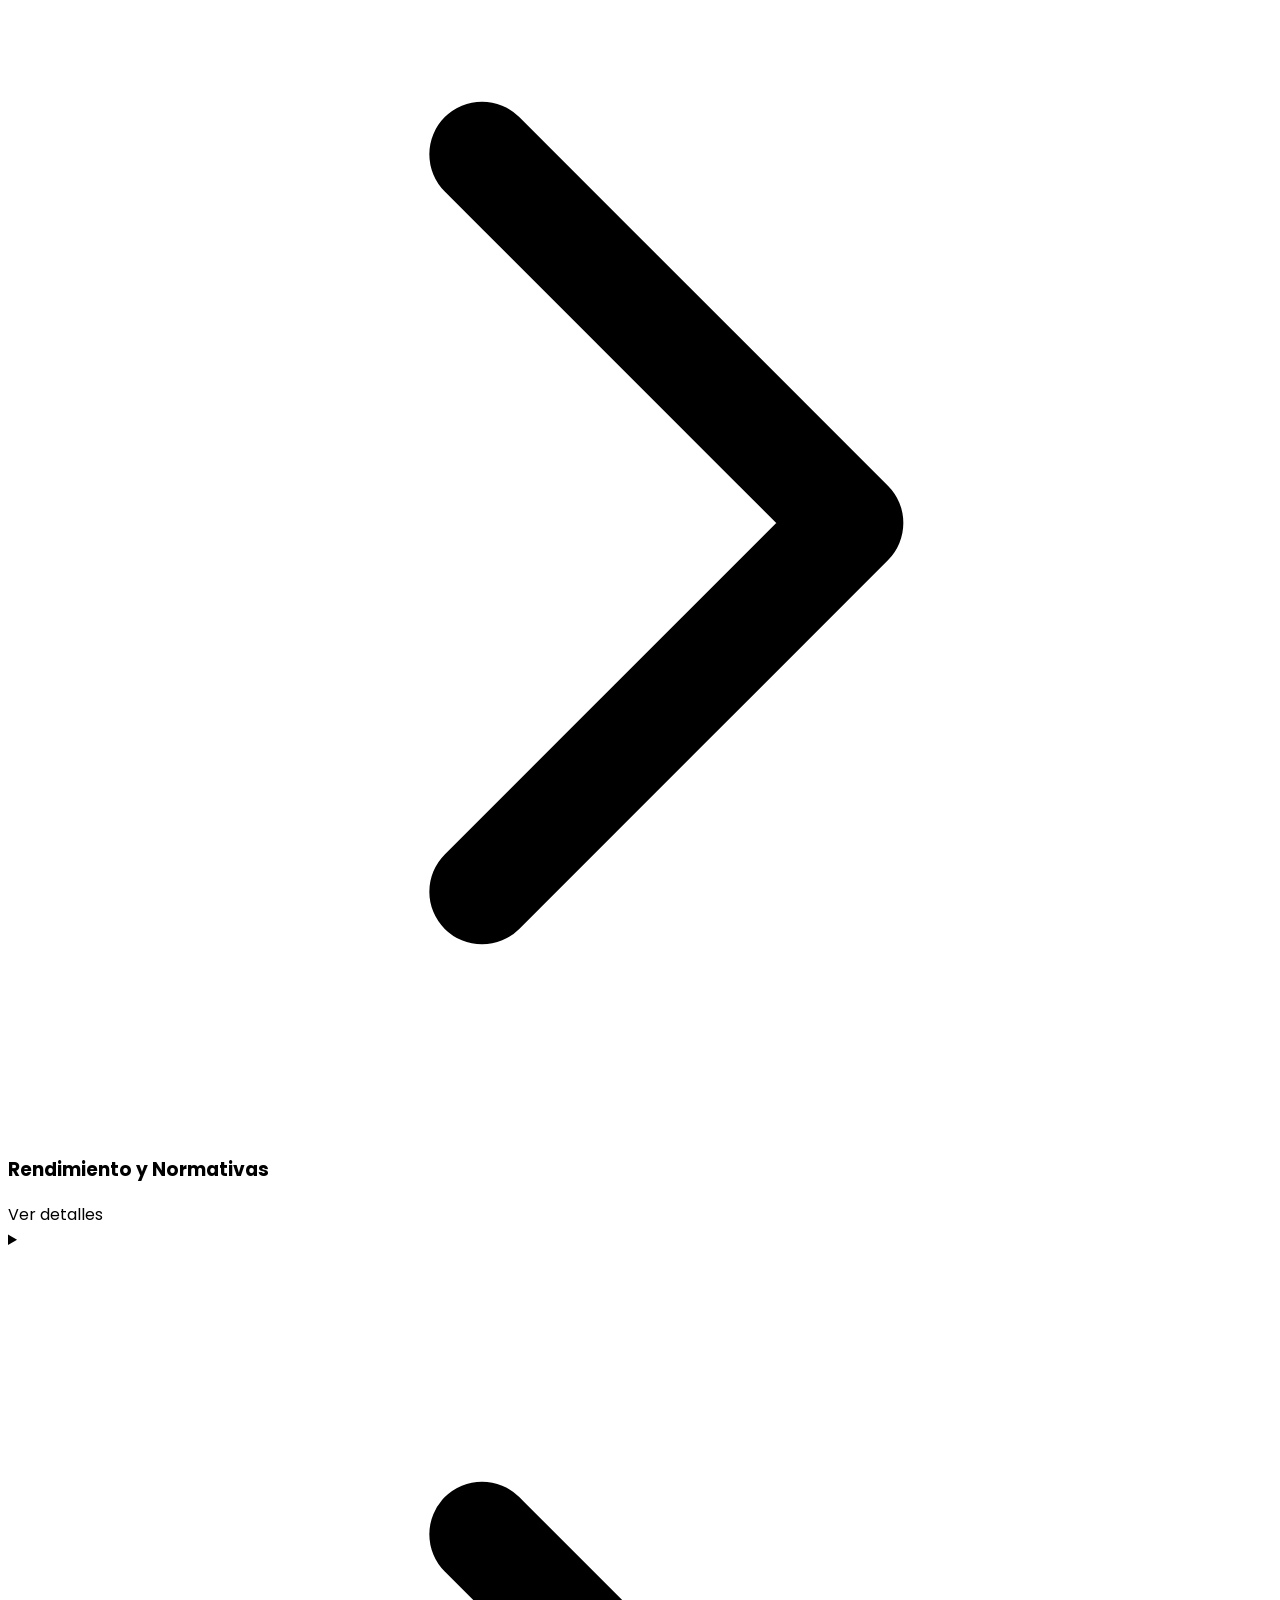
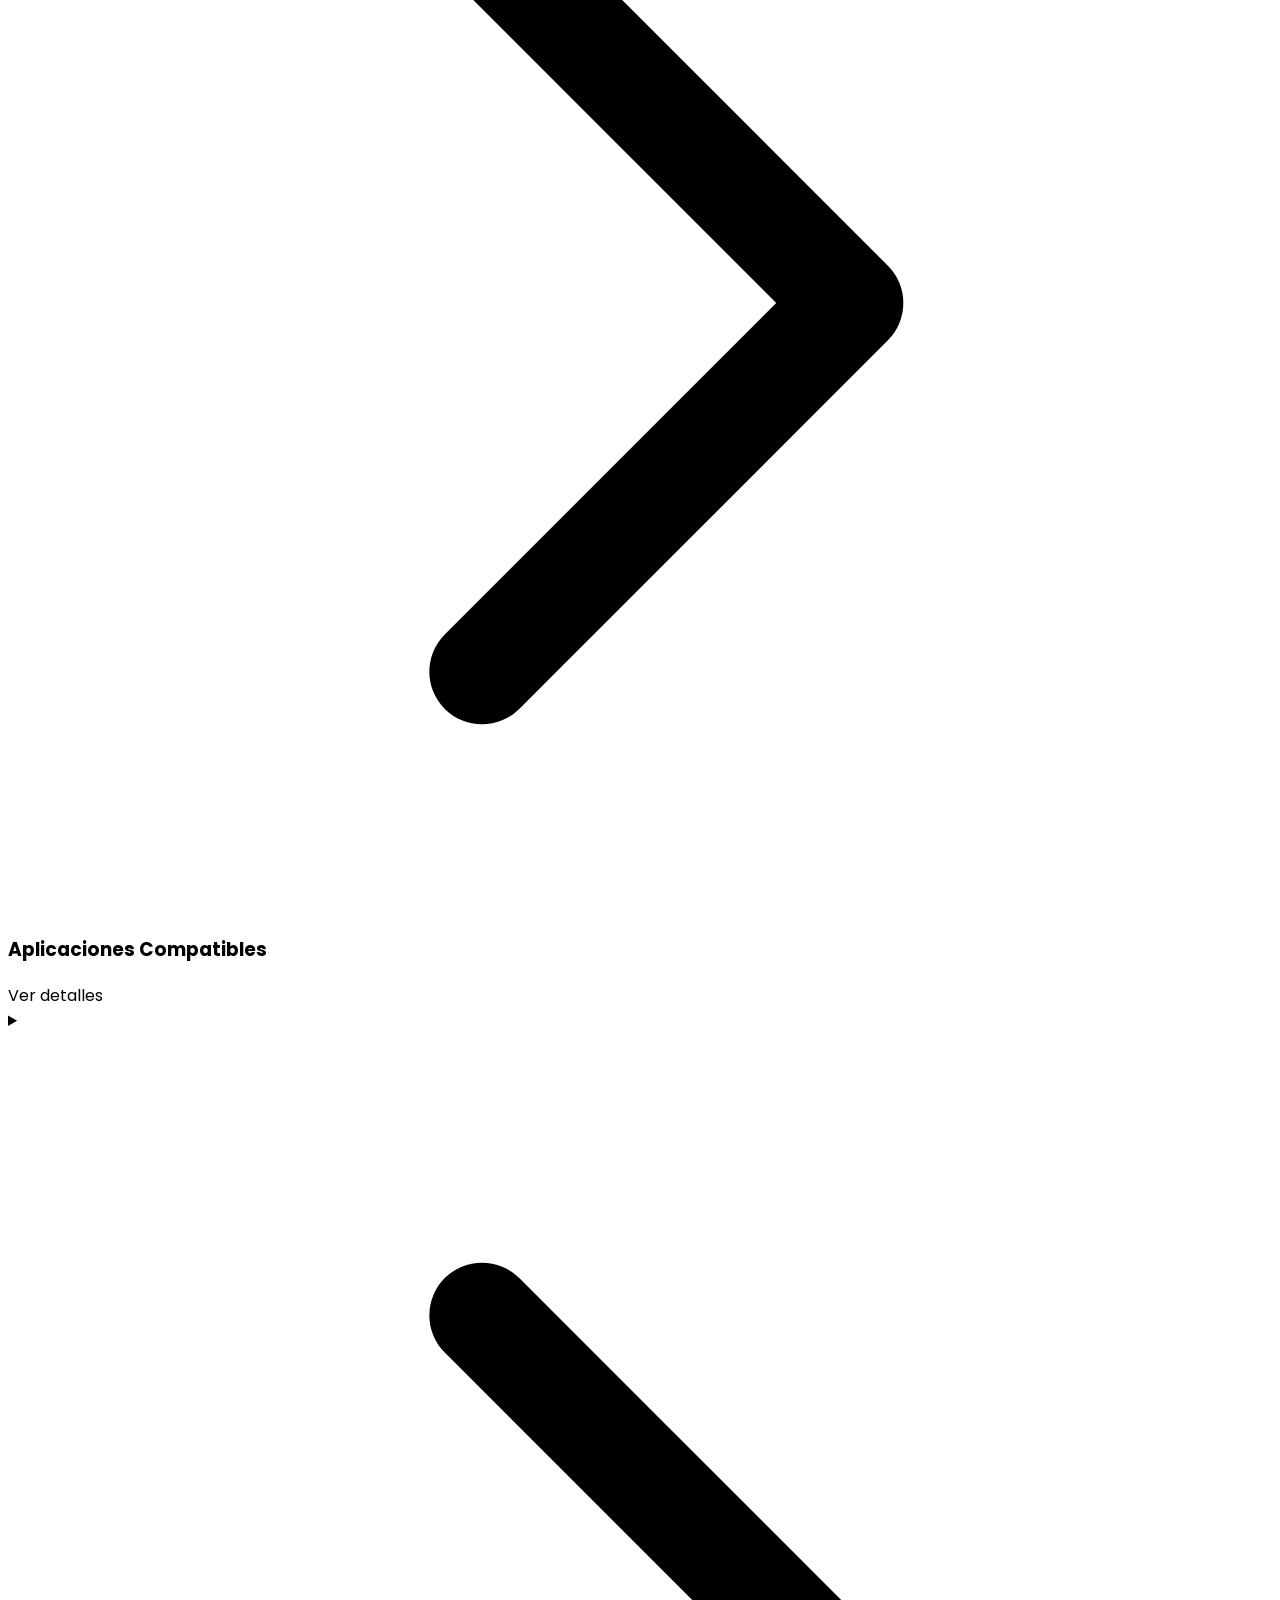
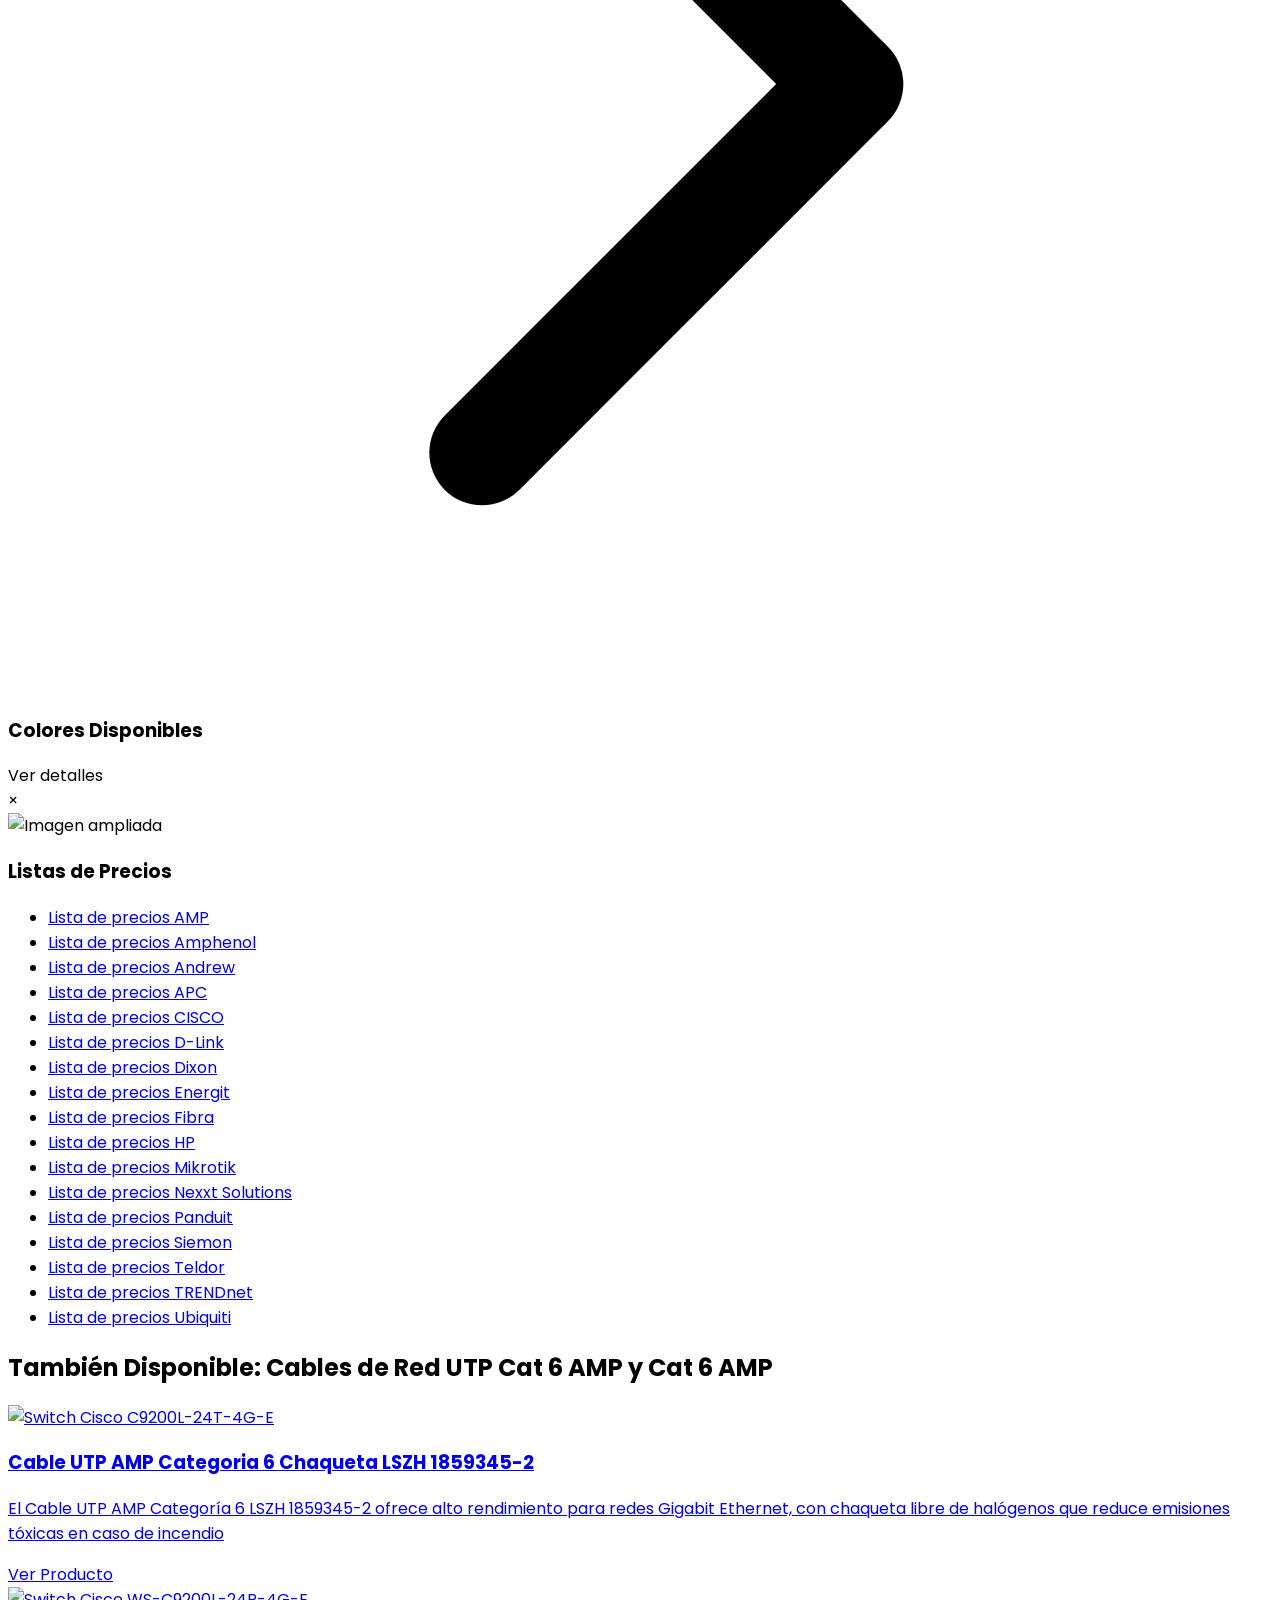
==== commit 1499a47d: "commit" ====
--- a/6-1427200-4.html
+++ b/6-1427200-4.html
@@ -752,7 +752,7 @@
         <!-- Encabezado -->
         <div class="text-center mb-8">
           <h2 class="text-2xl md:text-3xl font-bold text-white bg-[#049FD9] py-4 px-6 rounded-lg shadow-md inline-block">
-            También Disponible: Cables de Red UTP Cat 6 AMP y Red UTP Cat 6 AMP
+            También Disponible: Cables de Red UTP Cat 6 AMP y Cat 6 AMP
           </h2>
         </div>
 
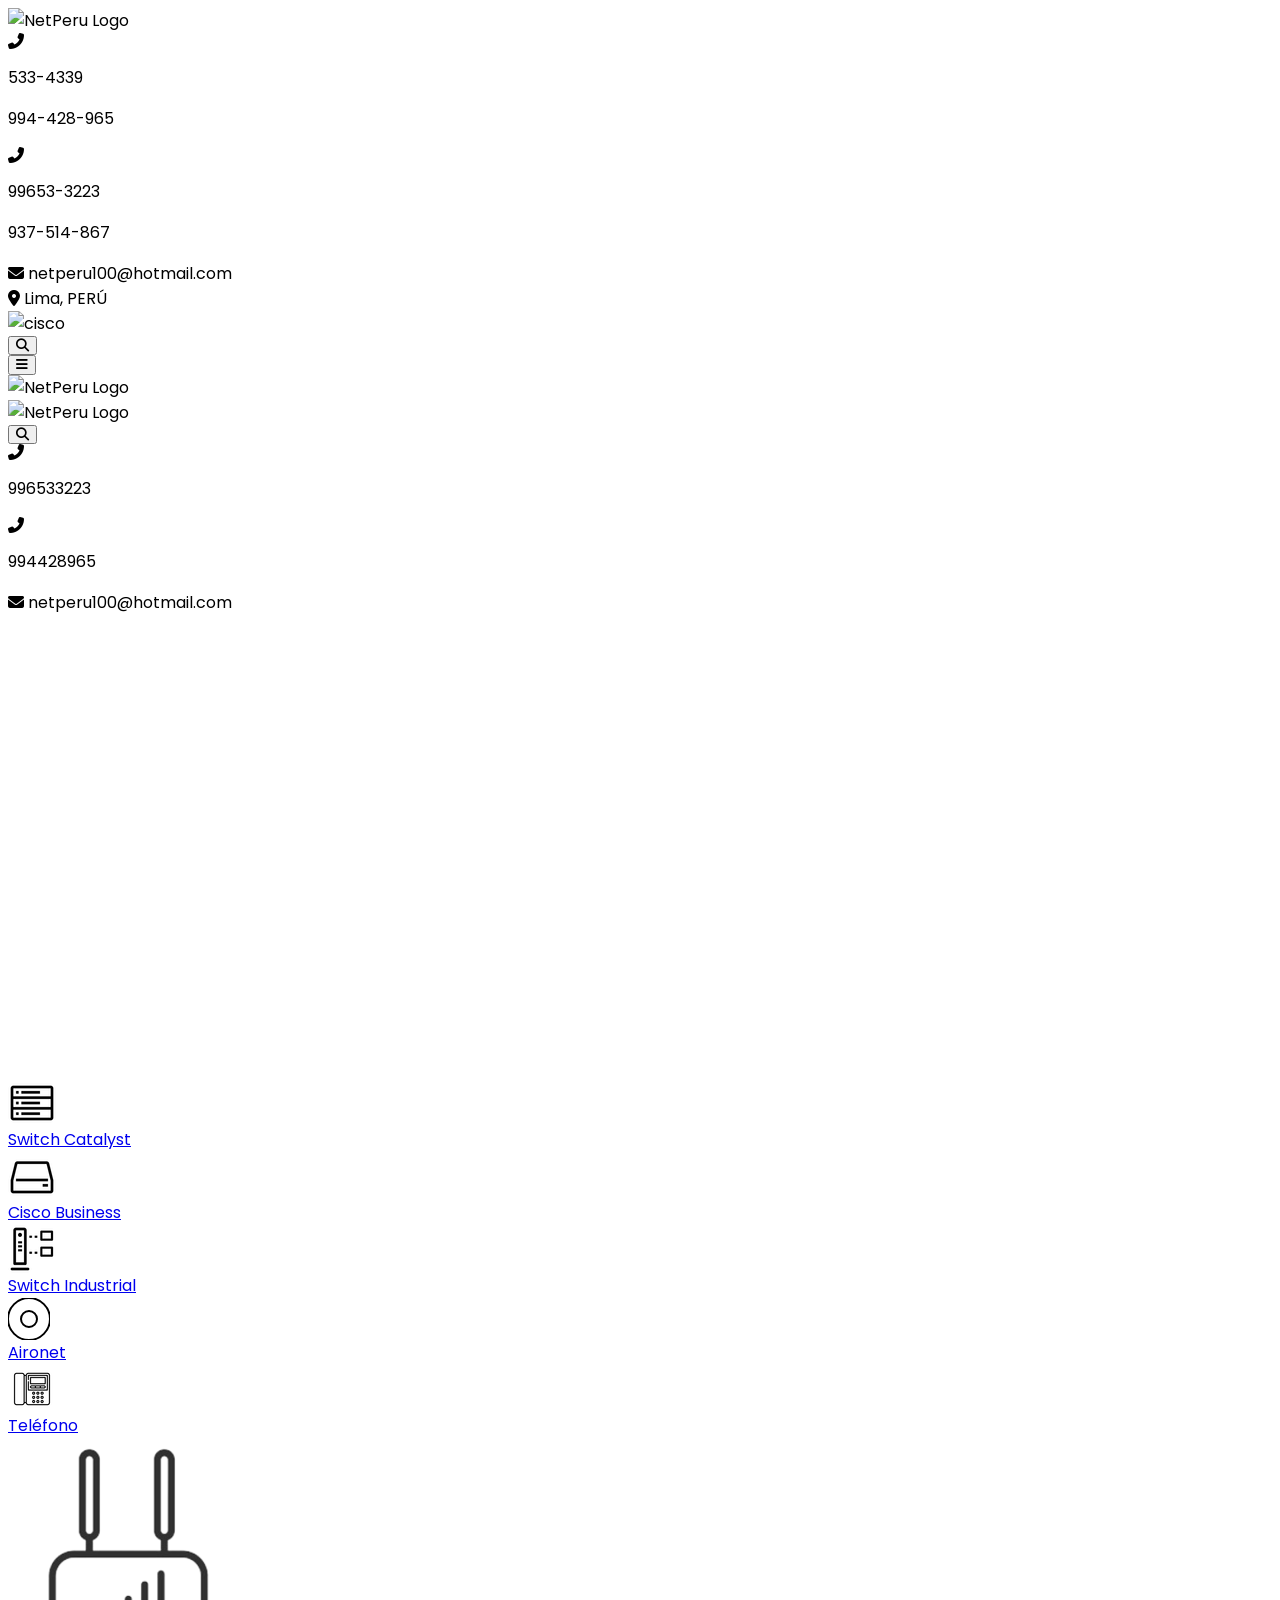
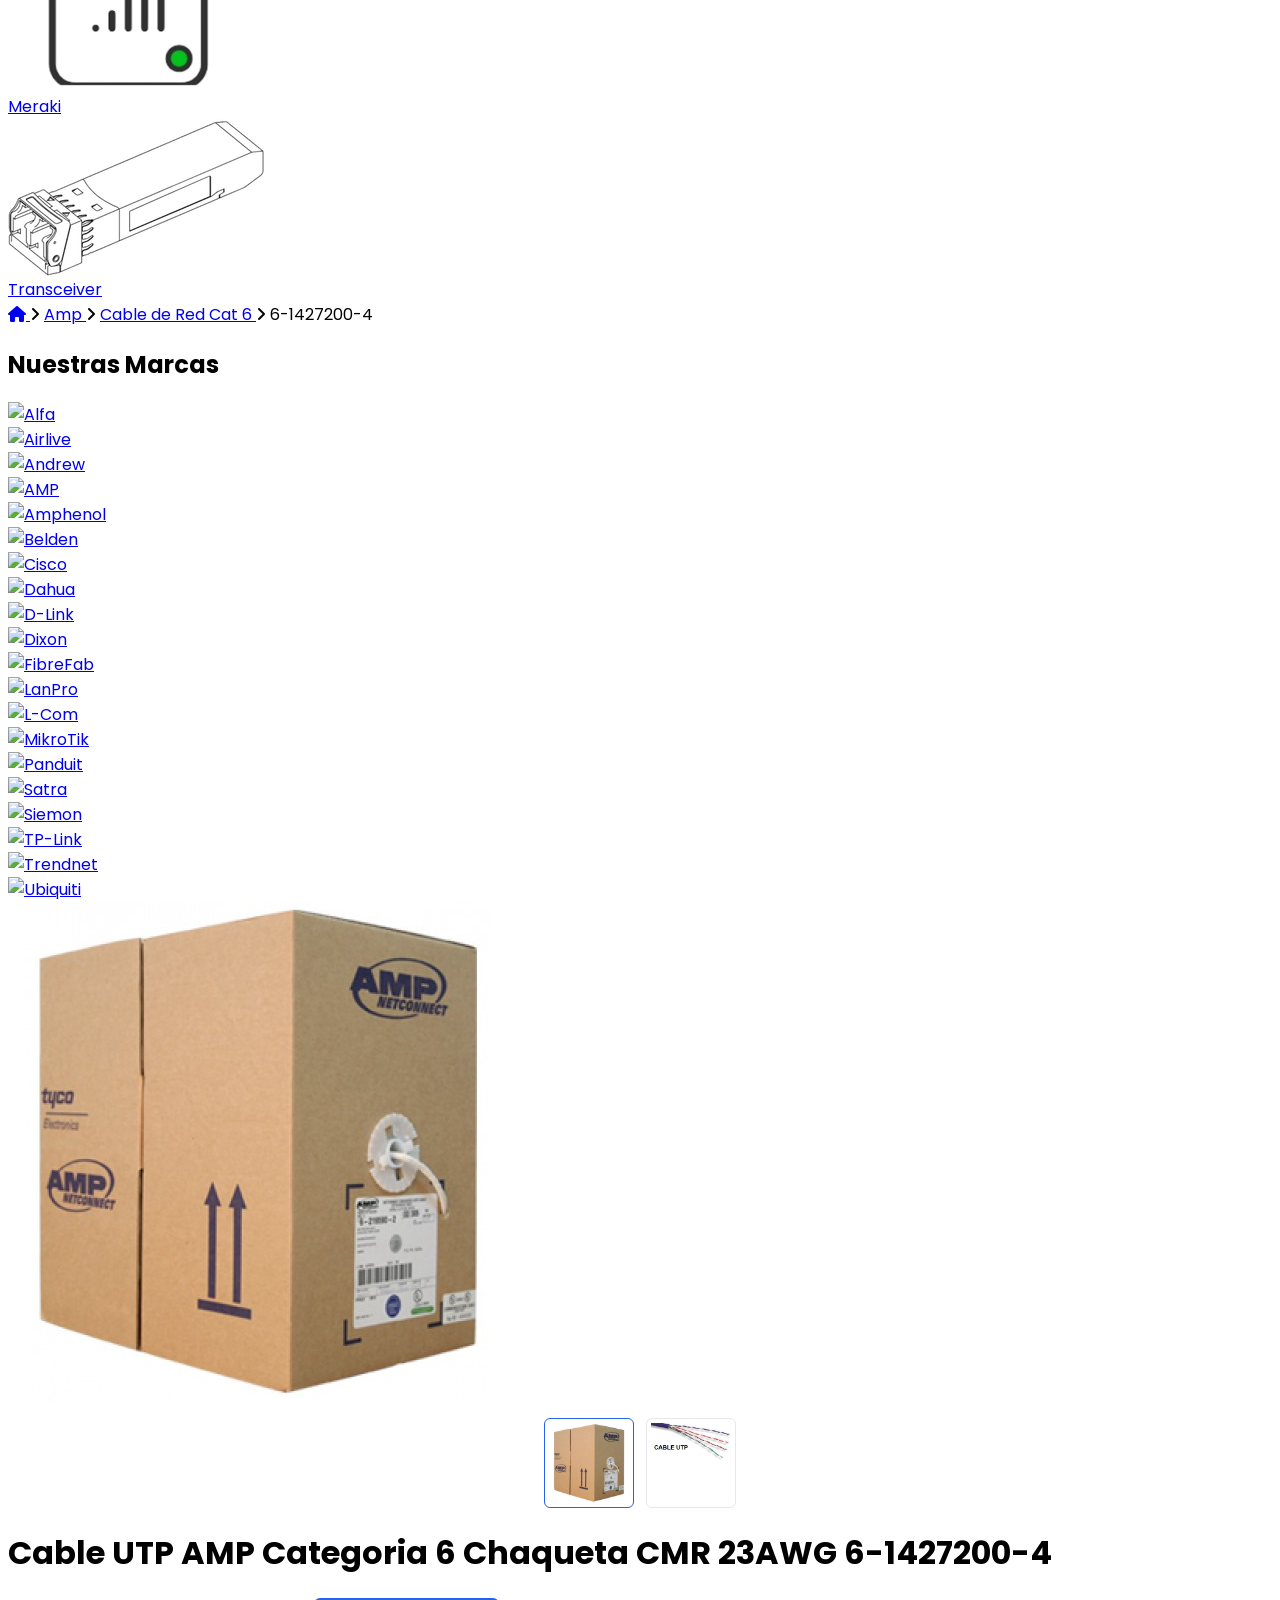
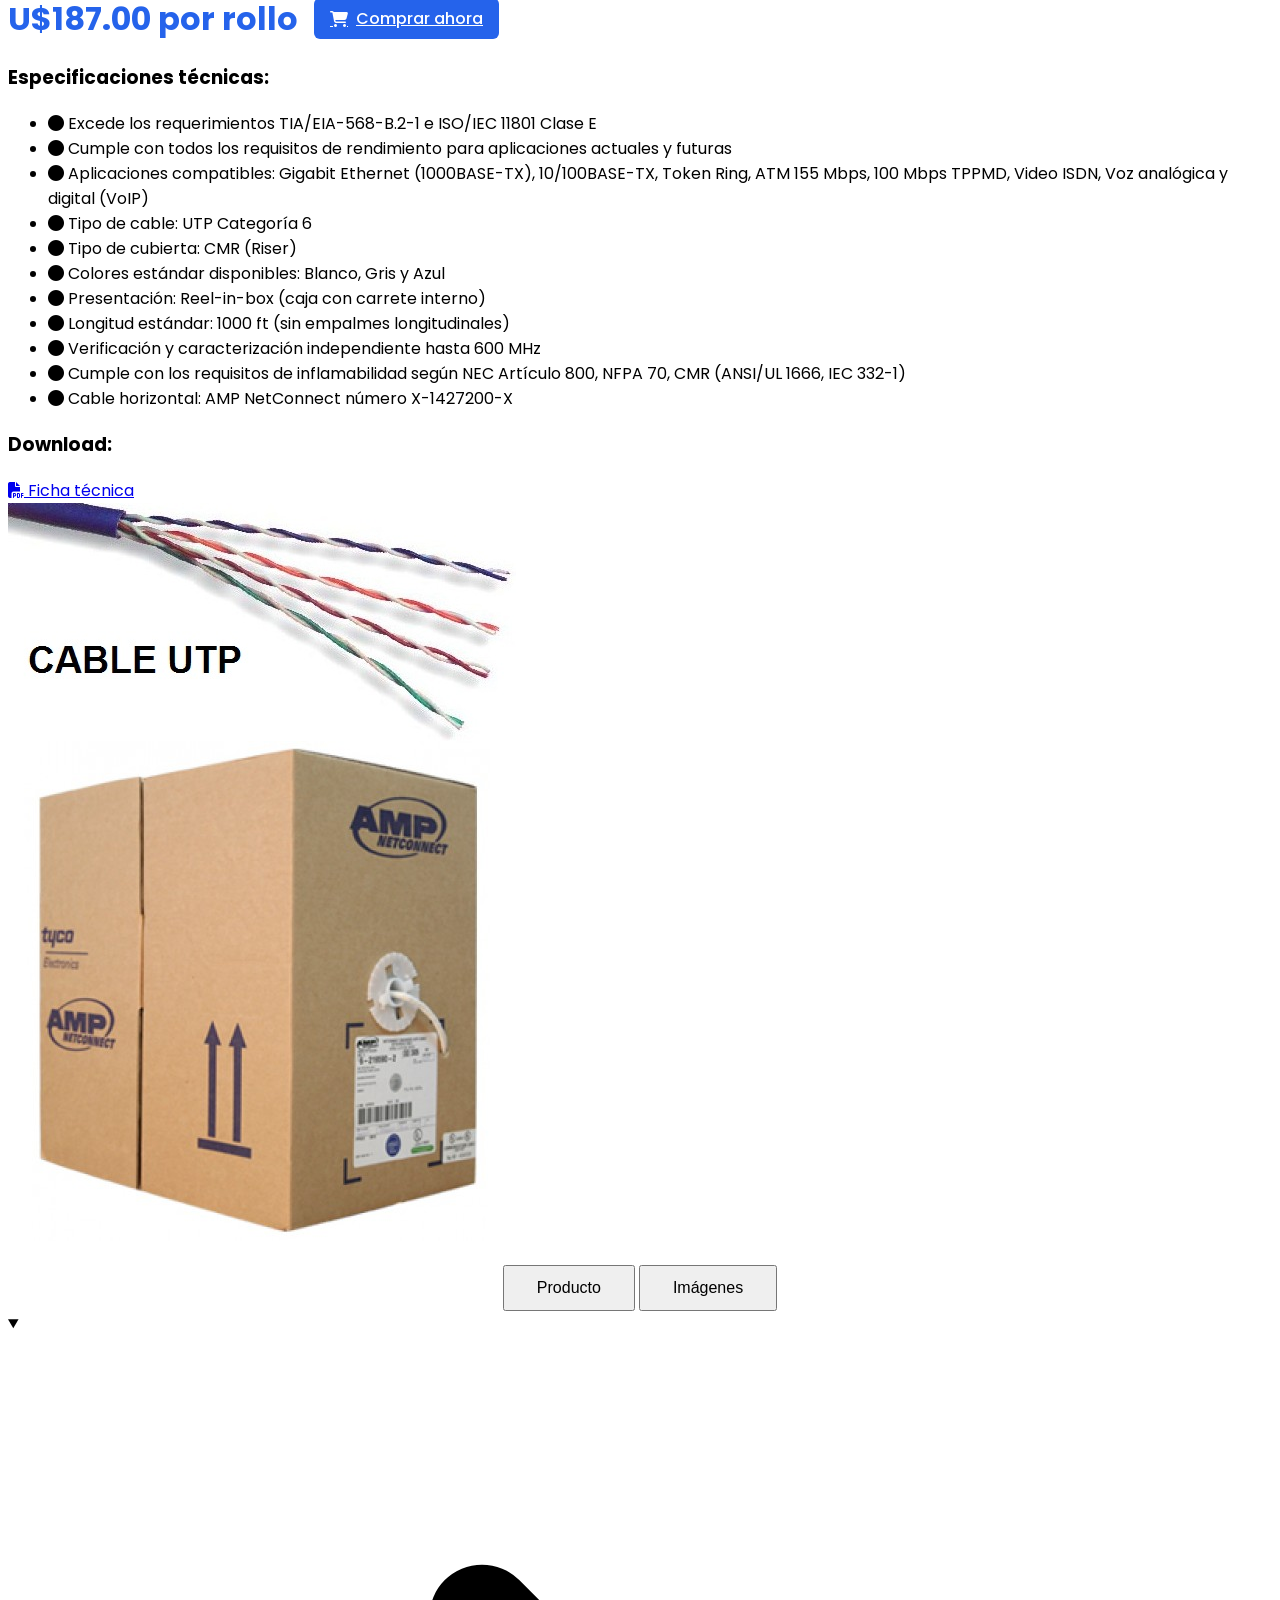
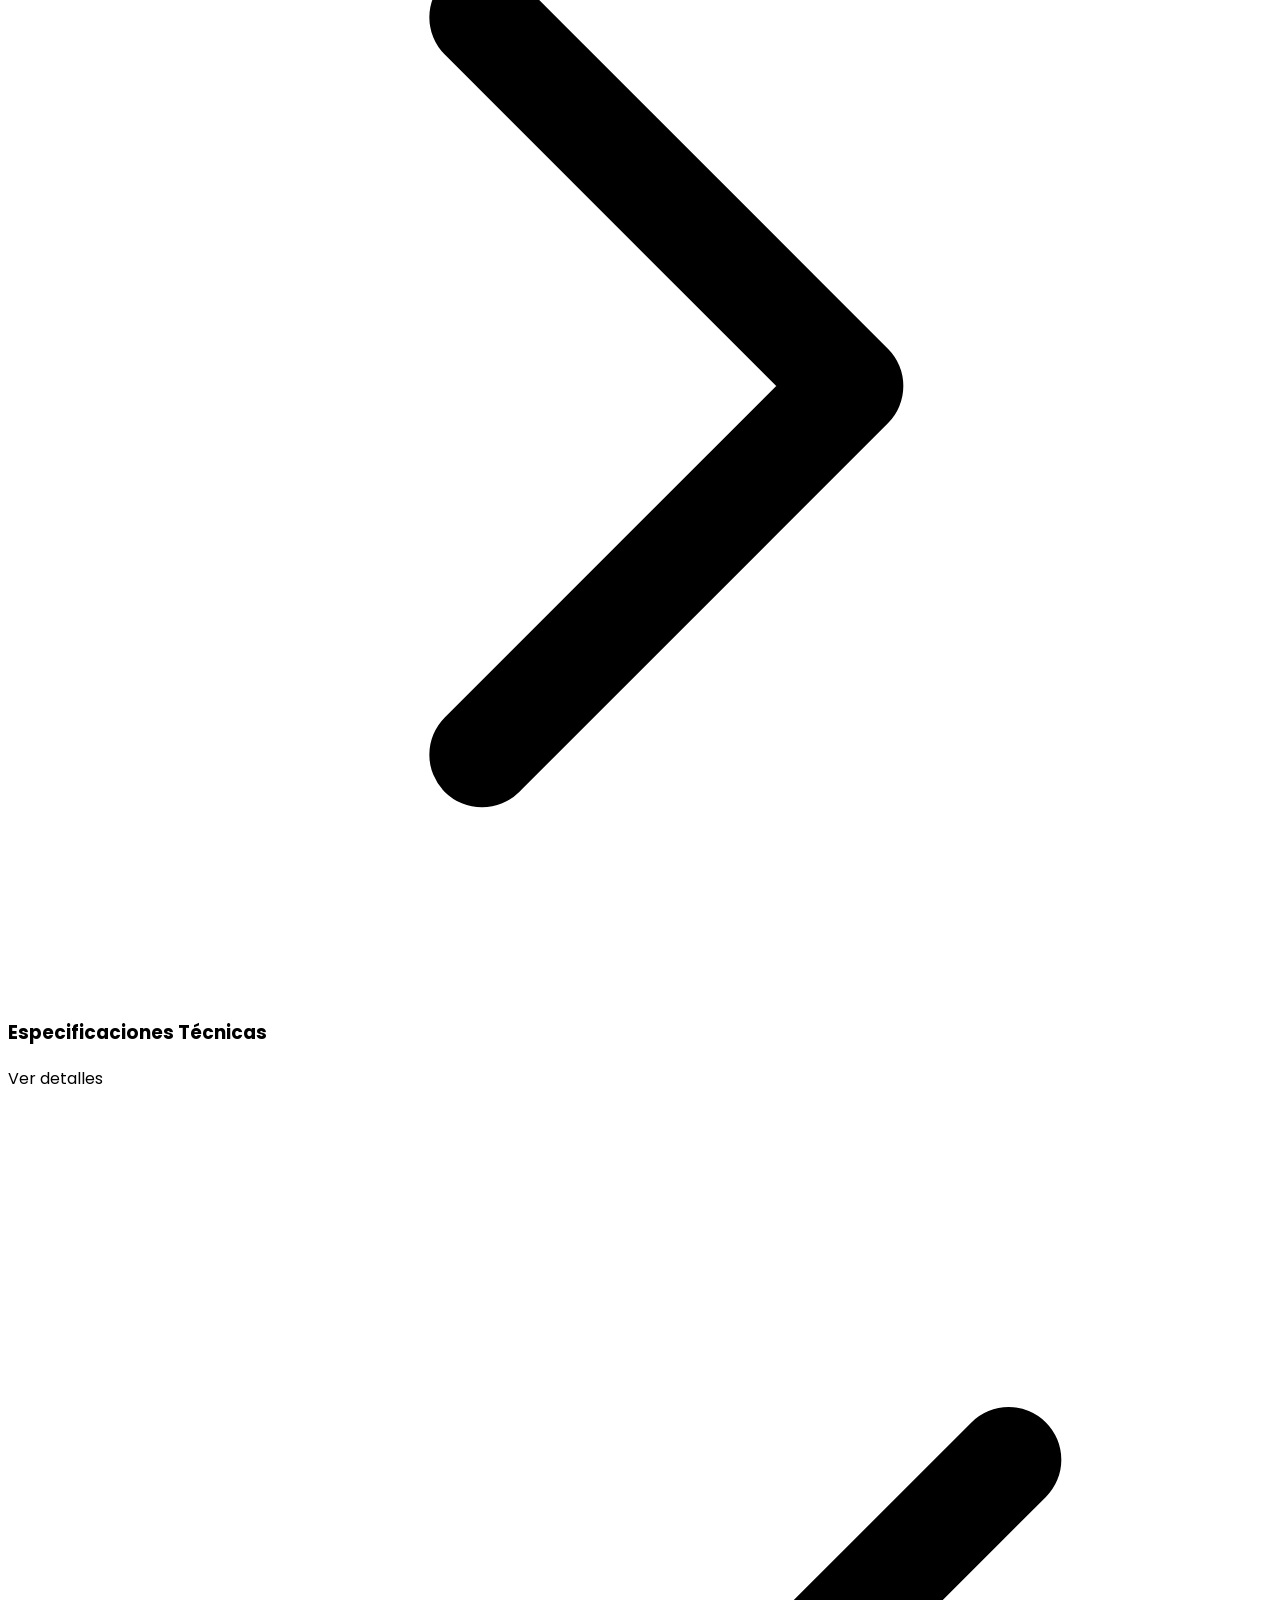
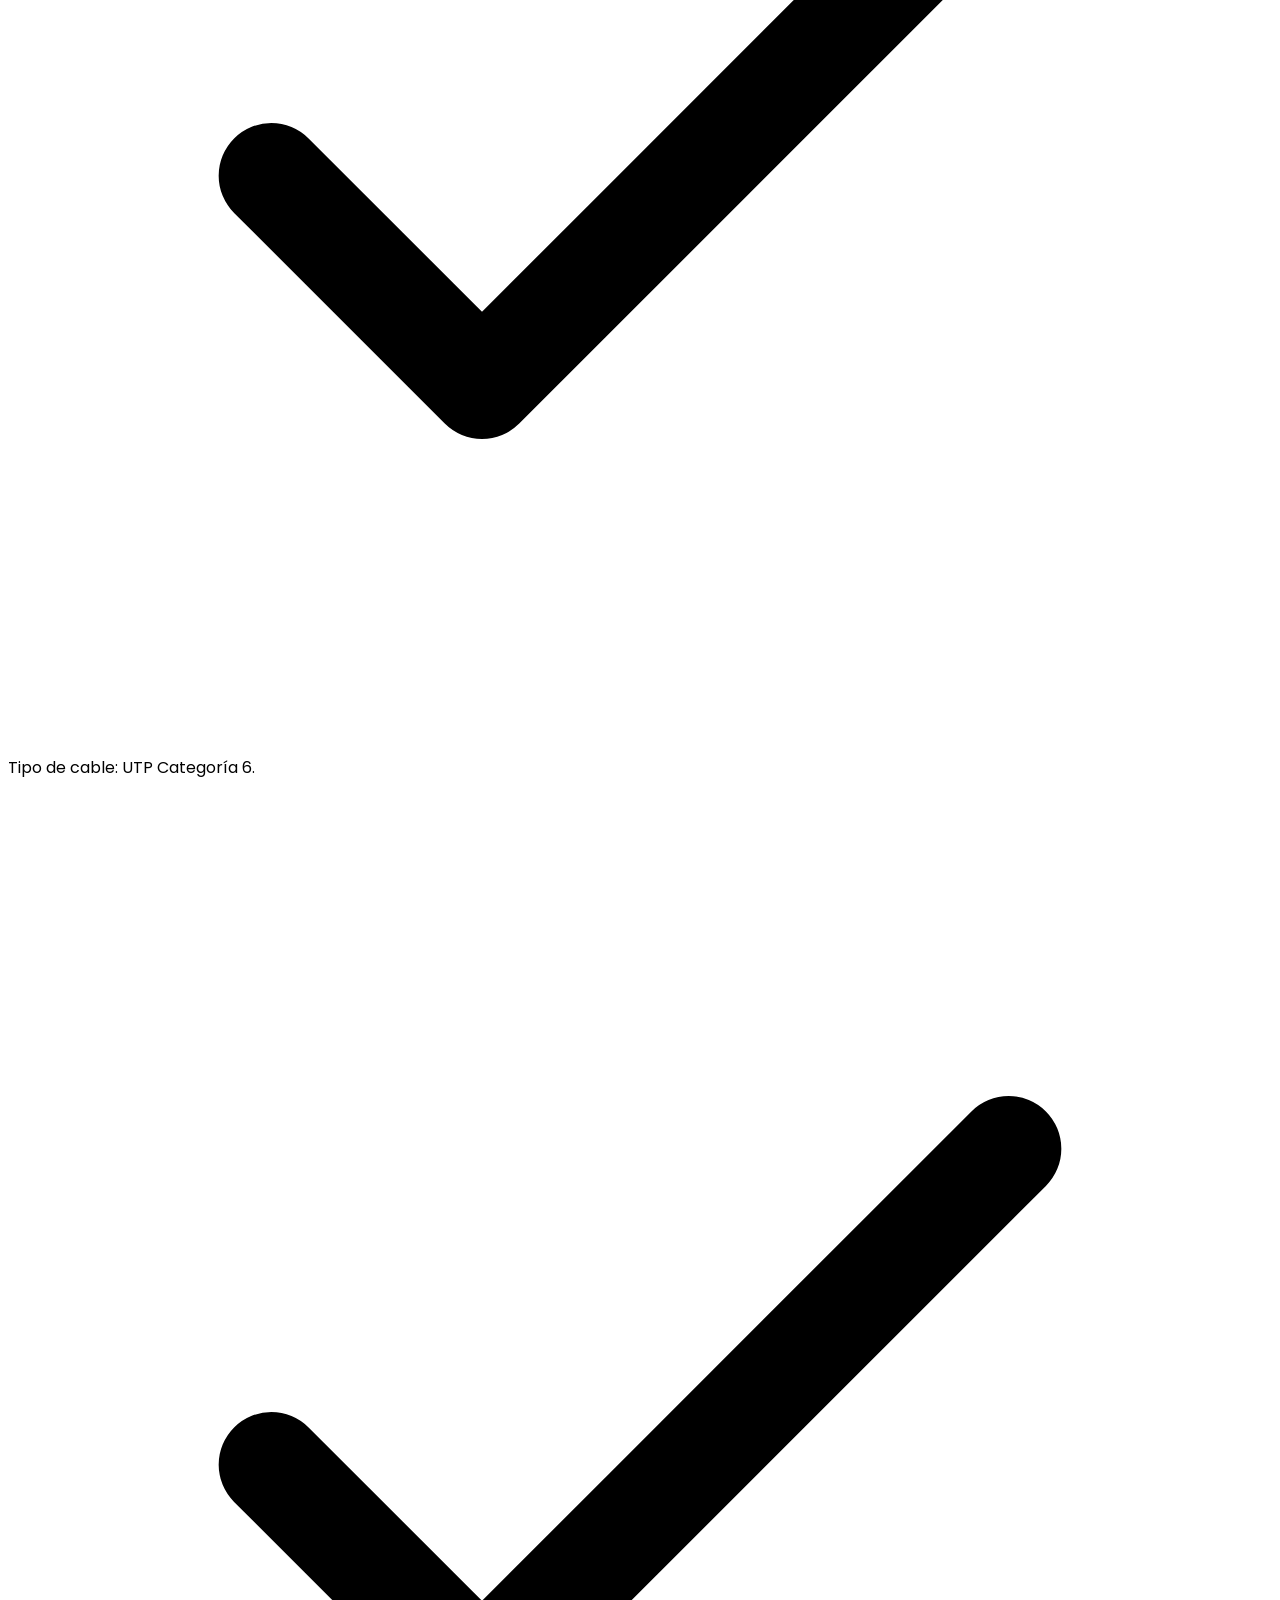
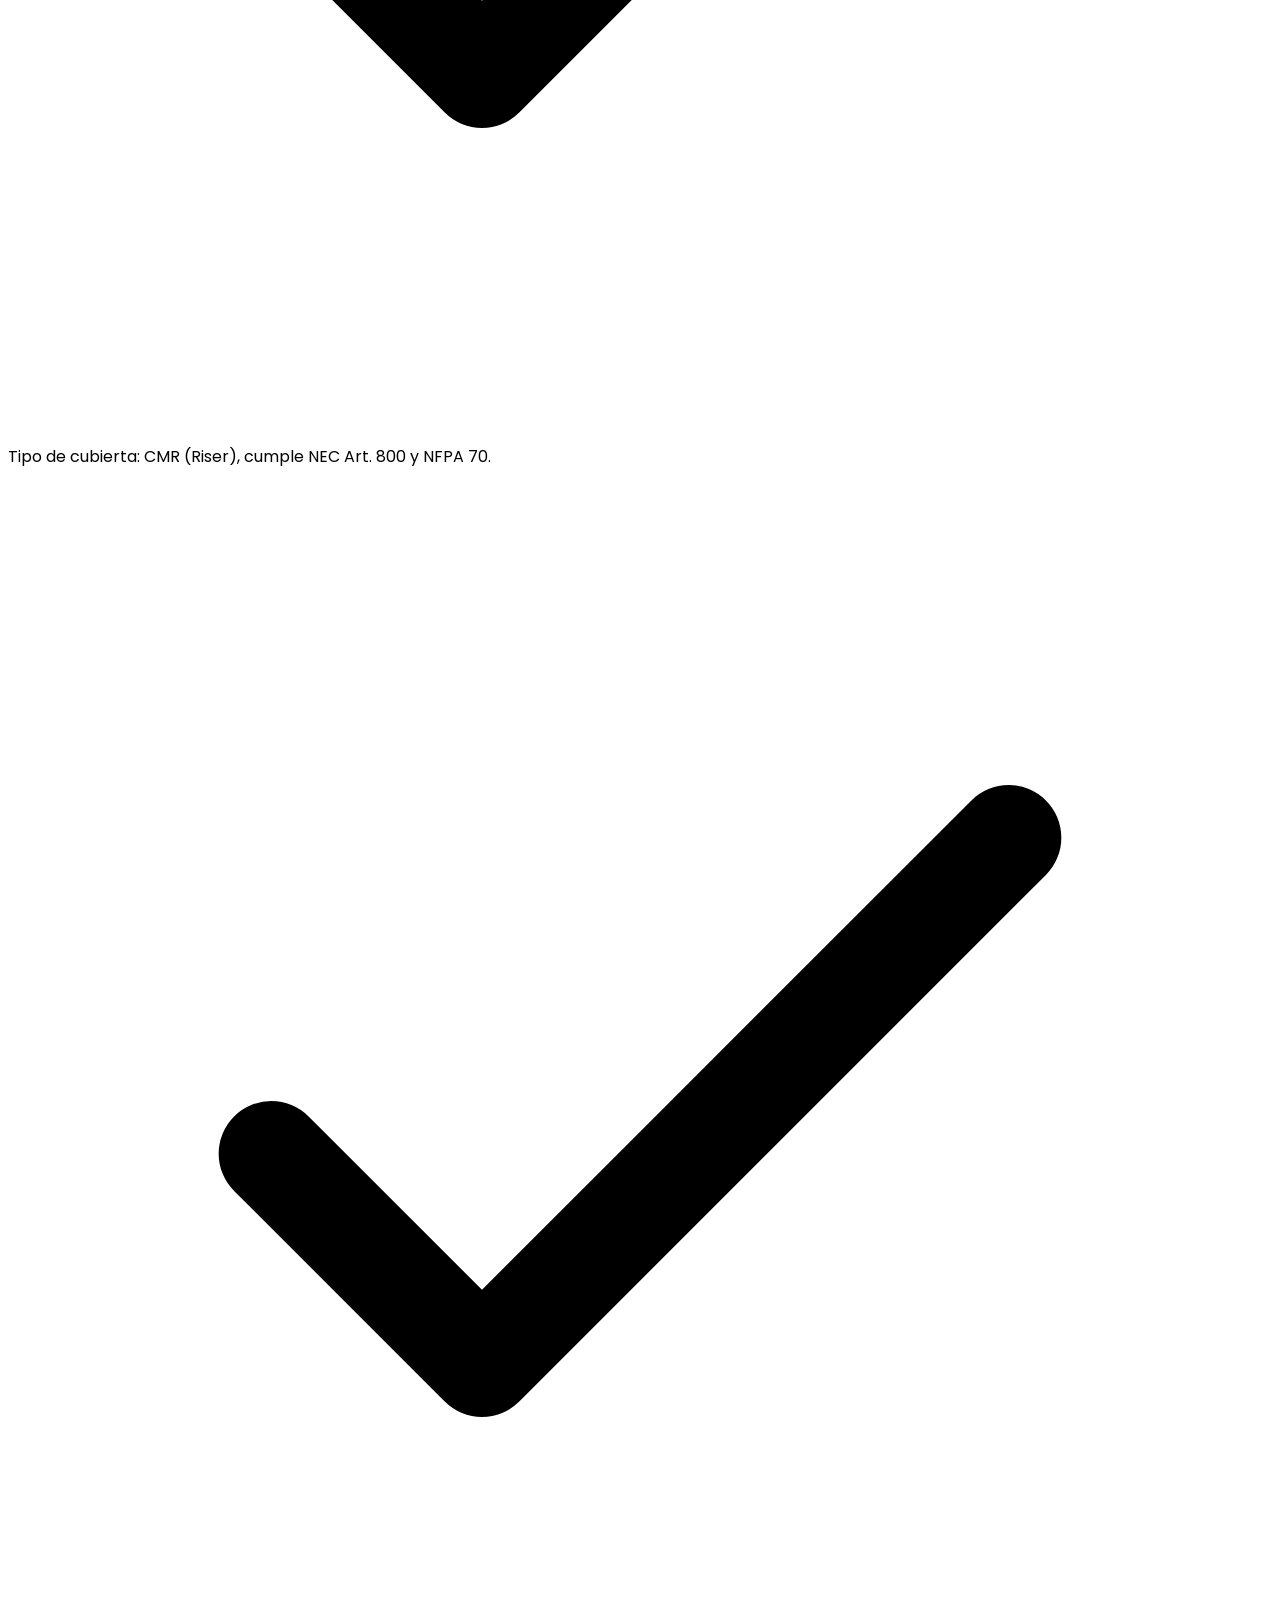
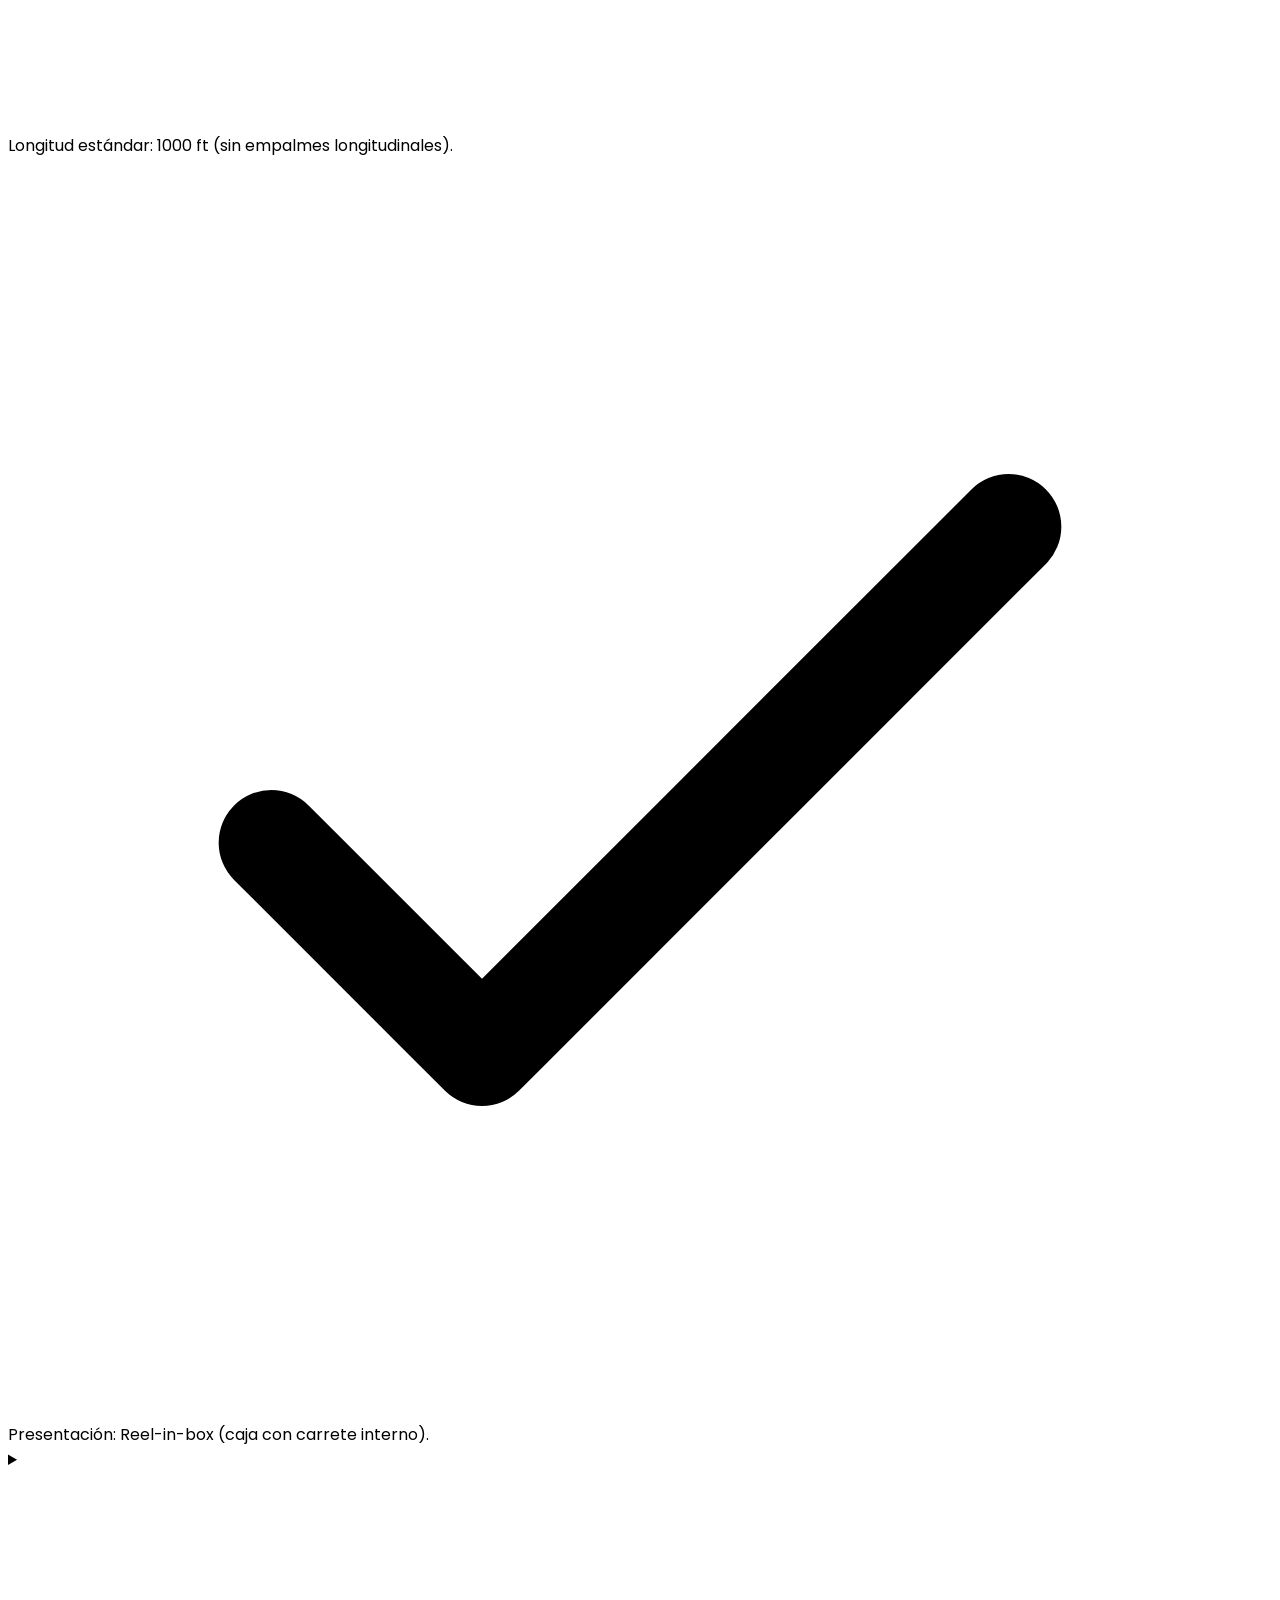
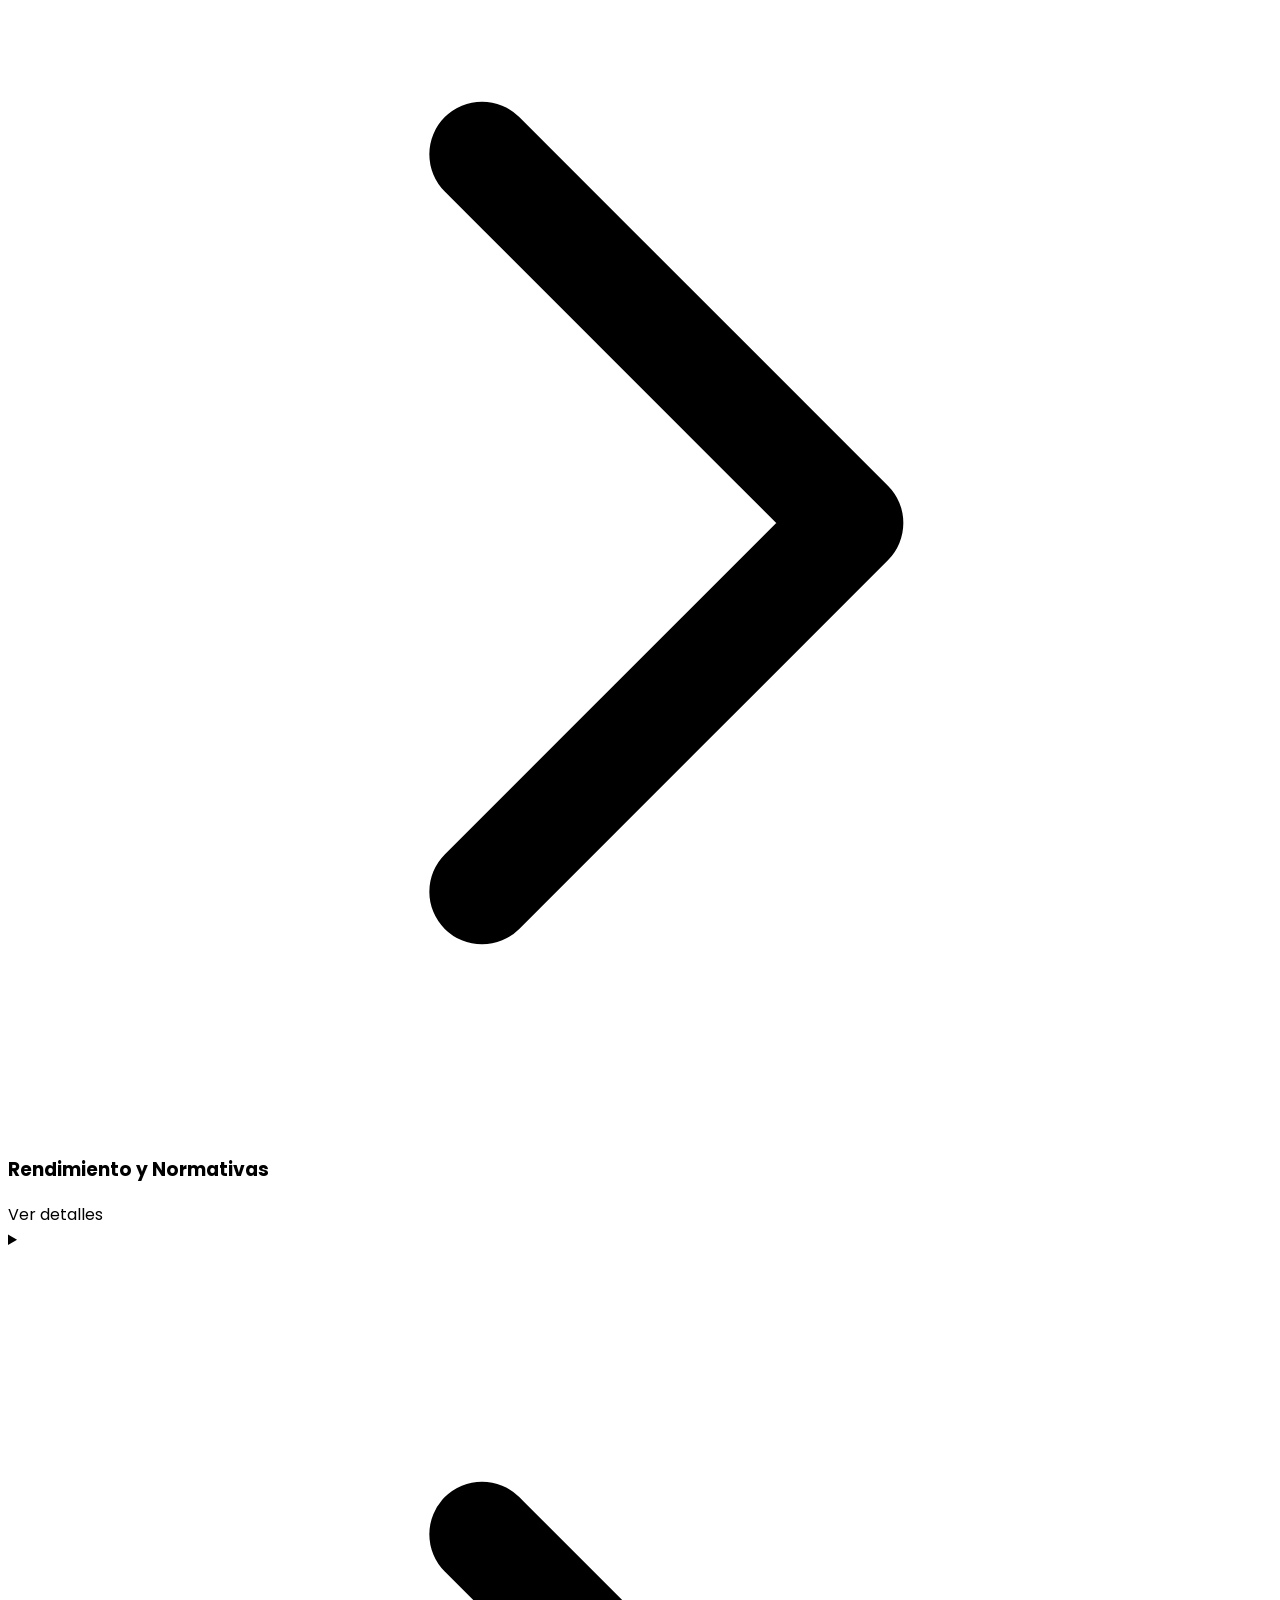
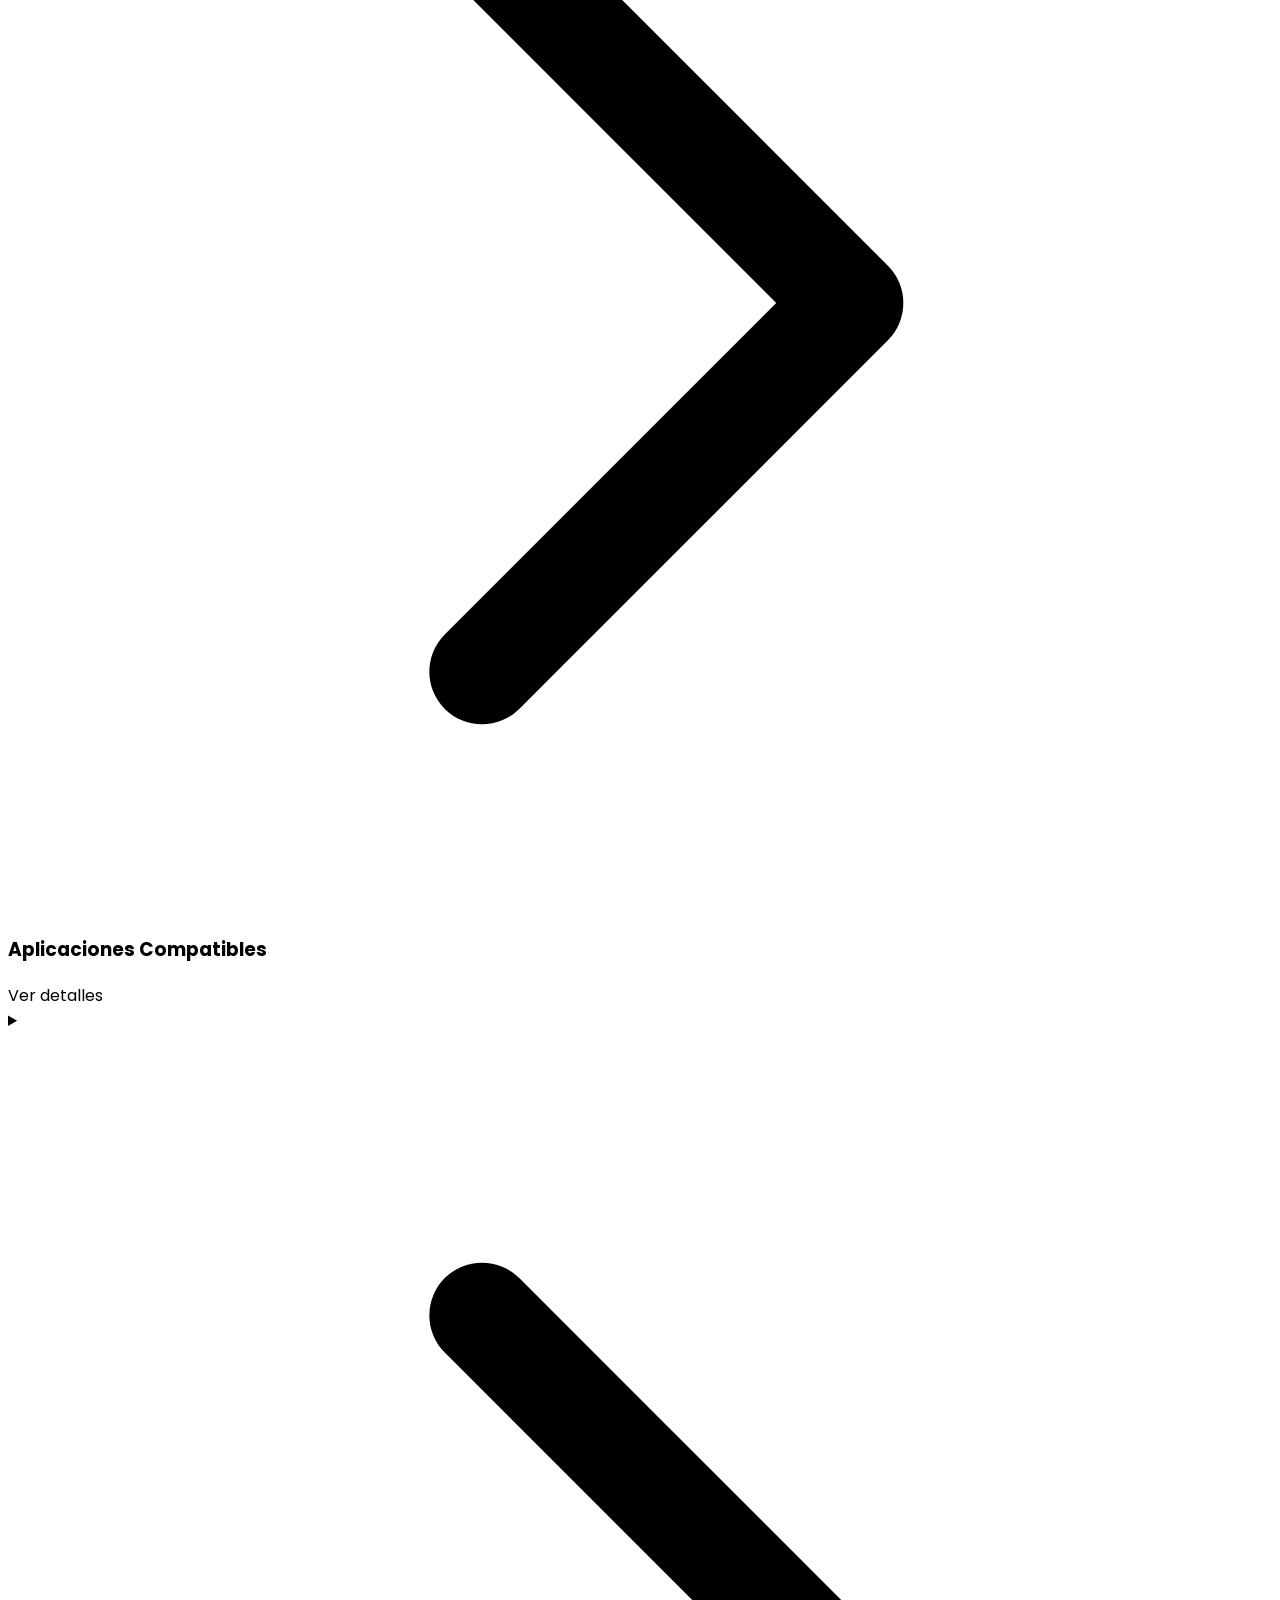
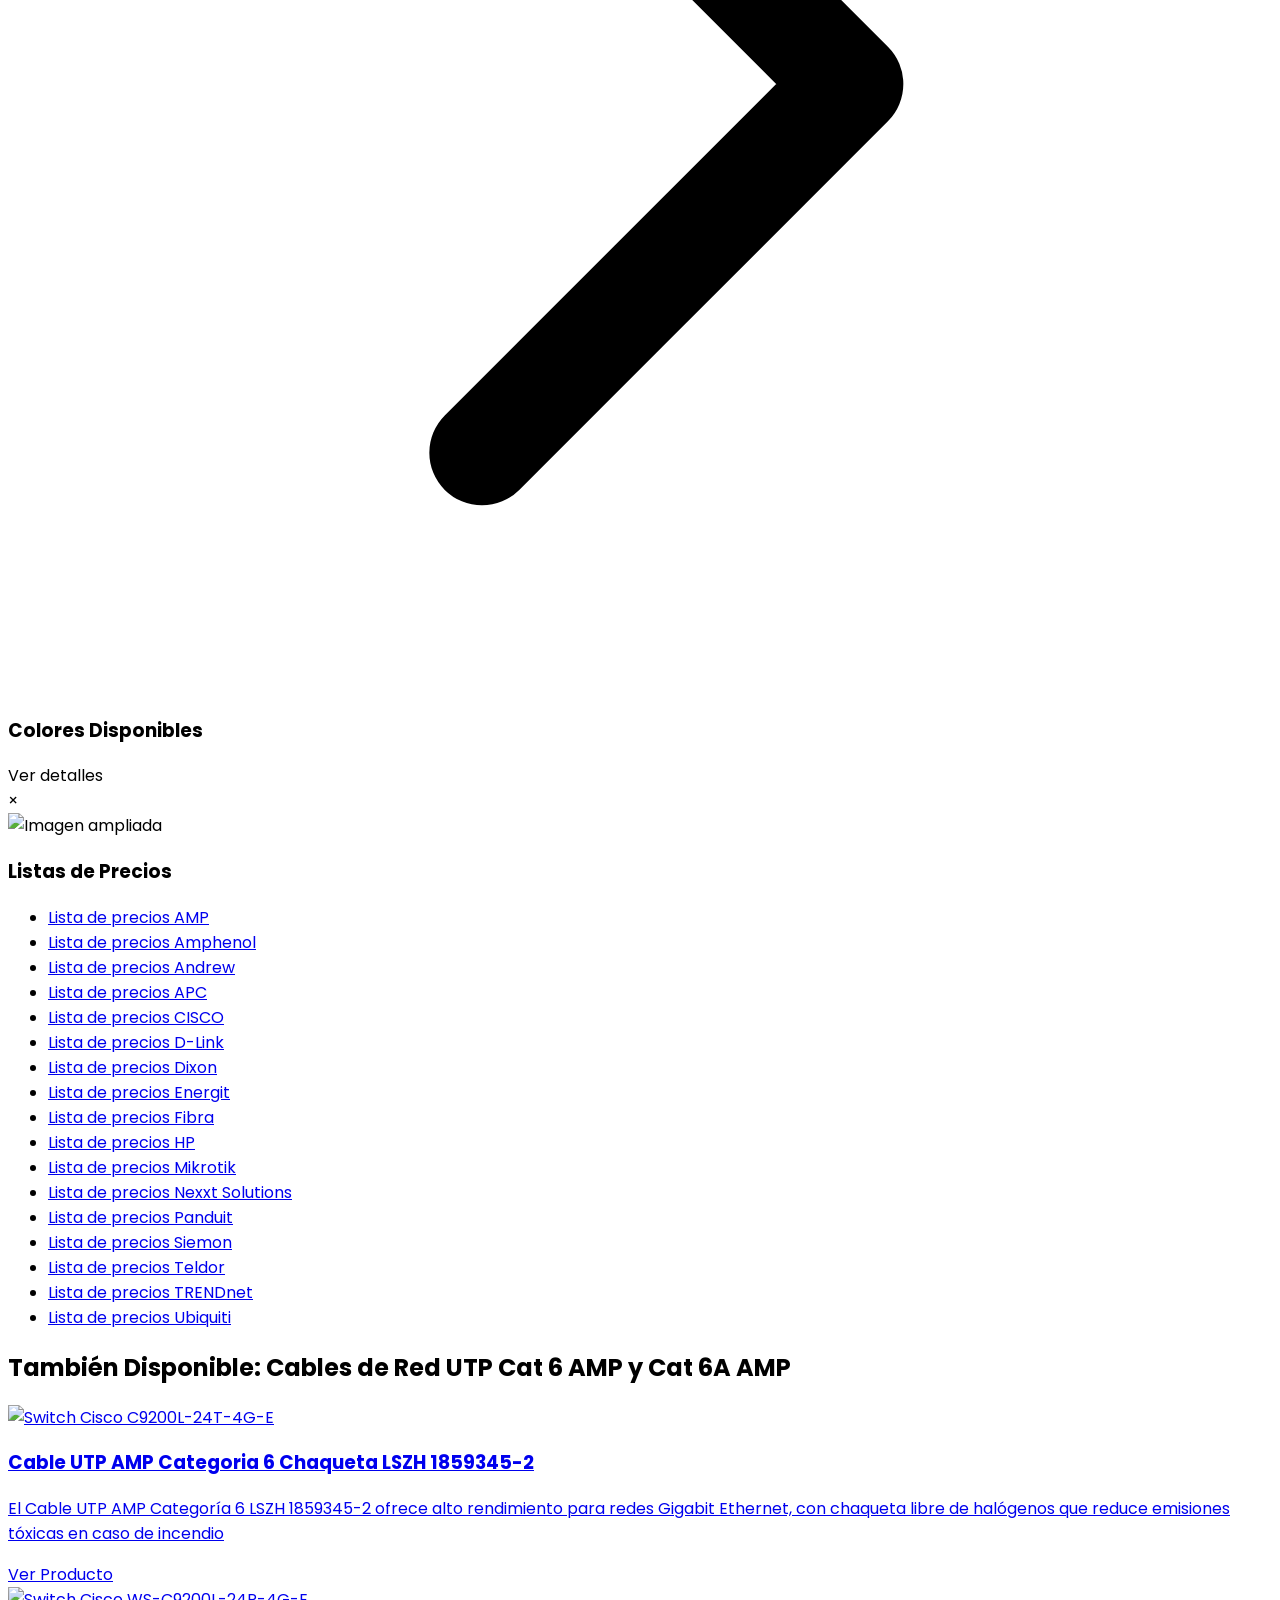
==== commit e385333d: "mmmm" ====
--- a/6-1427200-4.html
+++ b/6-1427200-4.html
@@ -752,7 +752,7 @@
         <!-- Encabezado -->
         <div class="text-center mb-8">
           <h2 class="text-2xl md:text-3xl font-bold text-white bg-[#049FD9] py-4 px-6 rounded-lg shadow-md inline-block">
-            También Disponible: Cables de Red UTP Cat 6 AMP y Cat 6 AMP
+            También Disponible: Cables de Red UTP Cat 6 AMP y Cat 6A AMP
           </h2>
         </div>
 
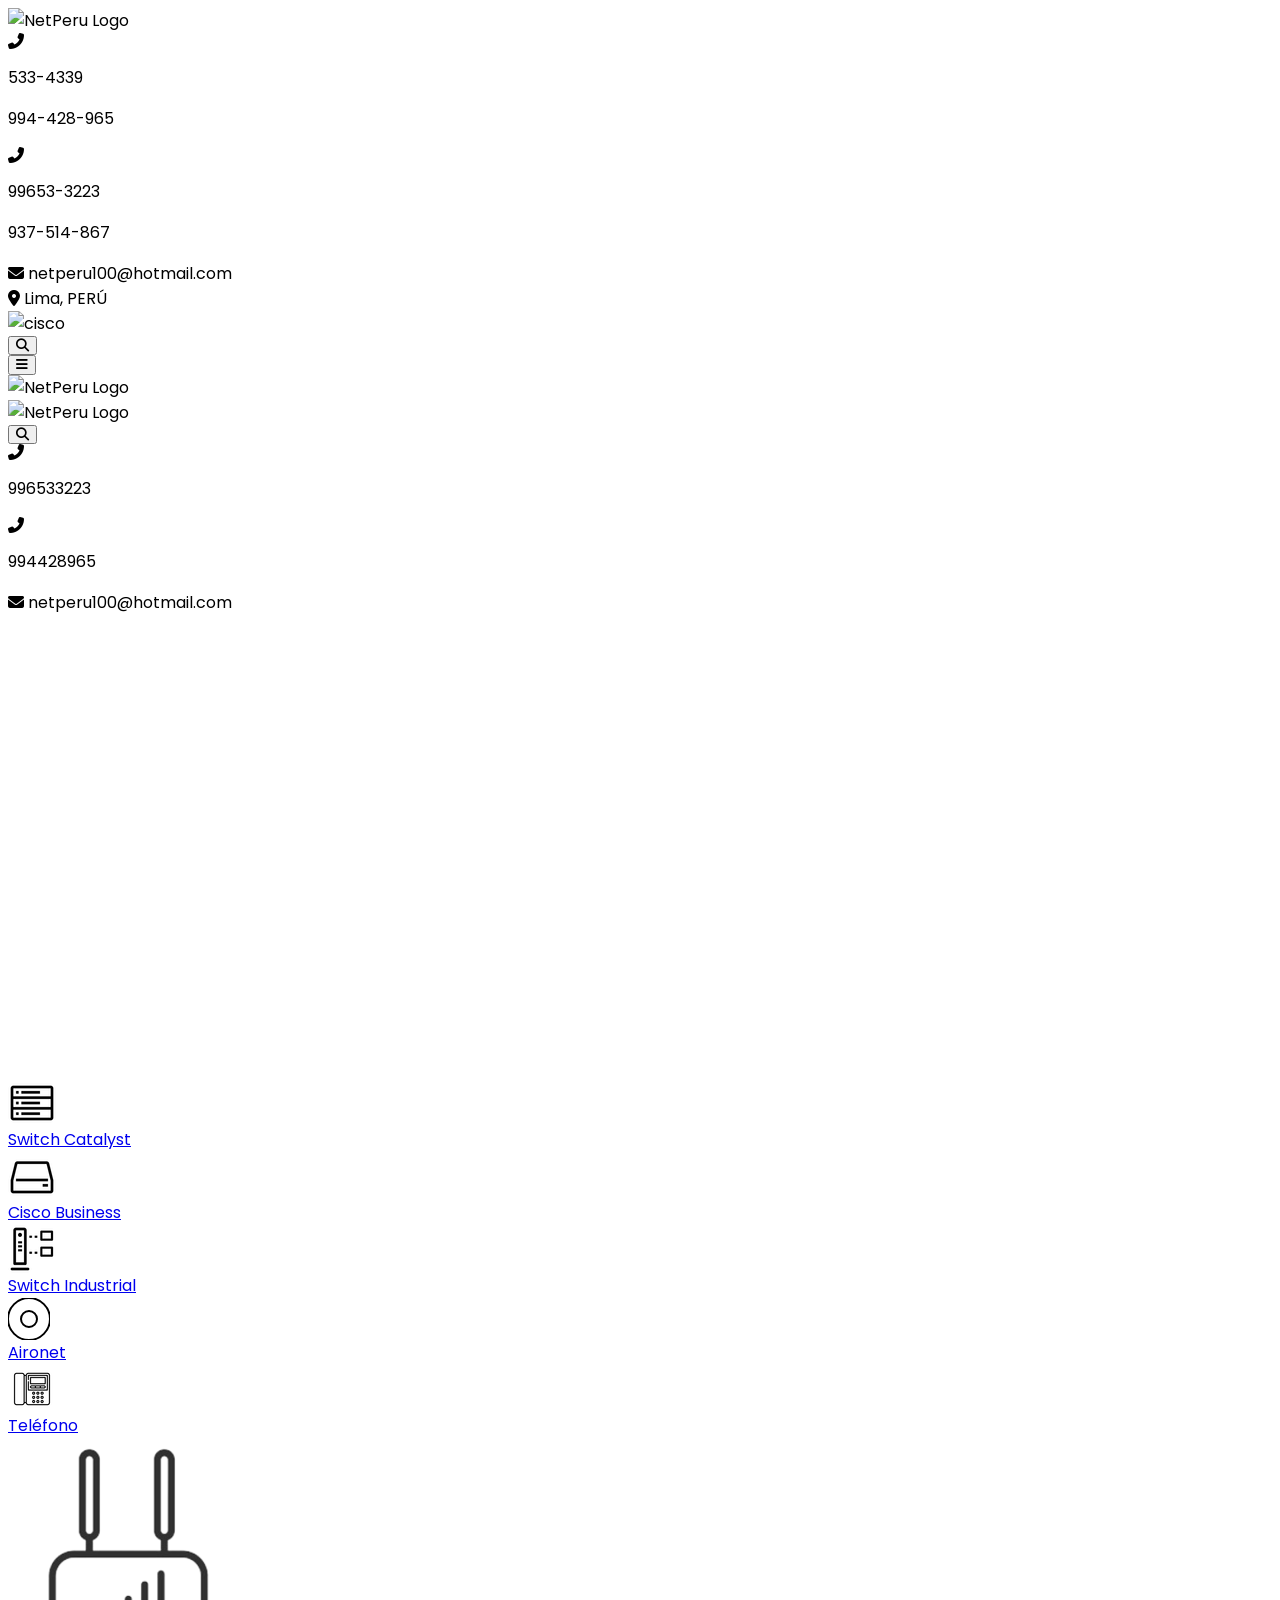
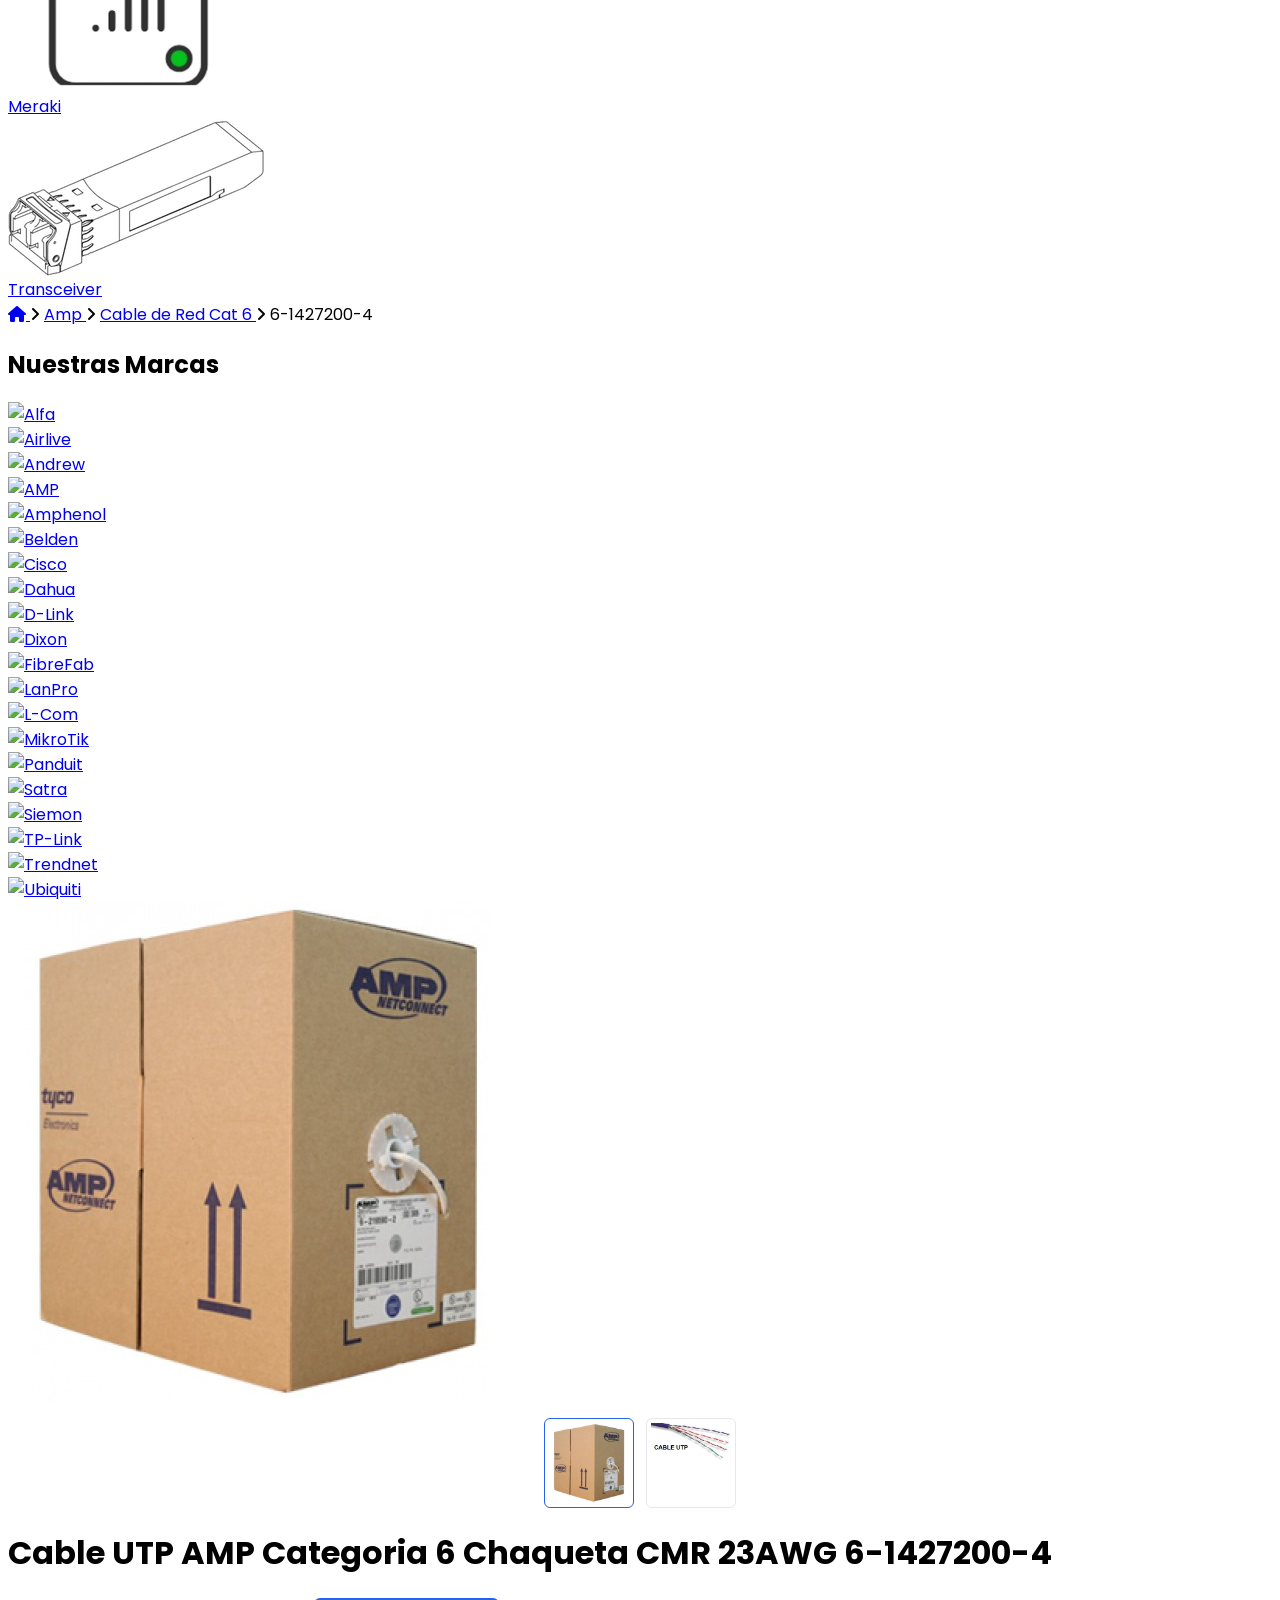
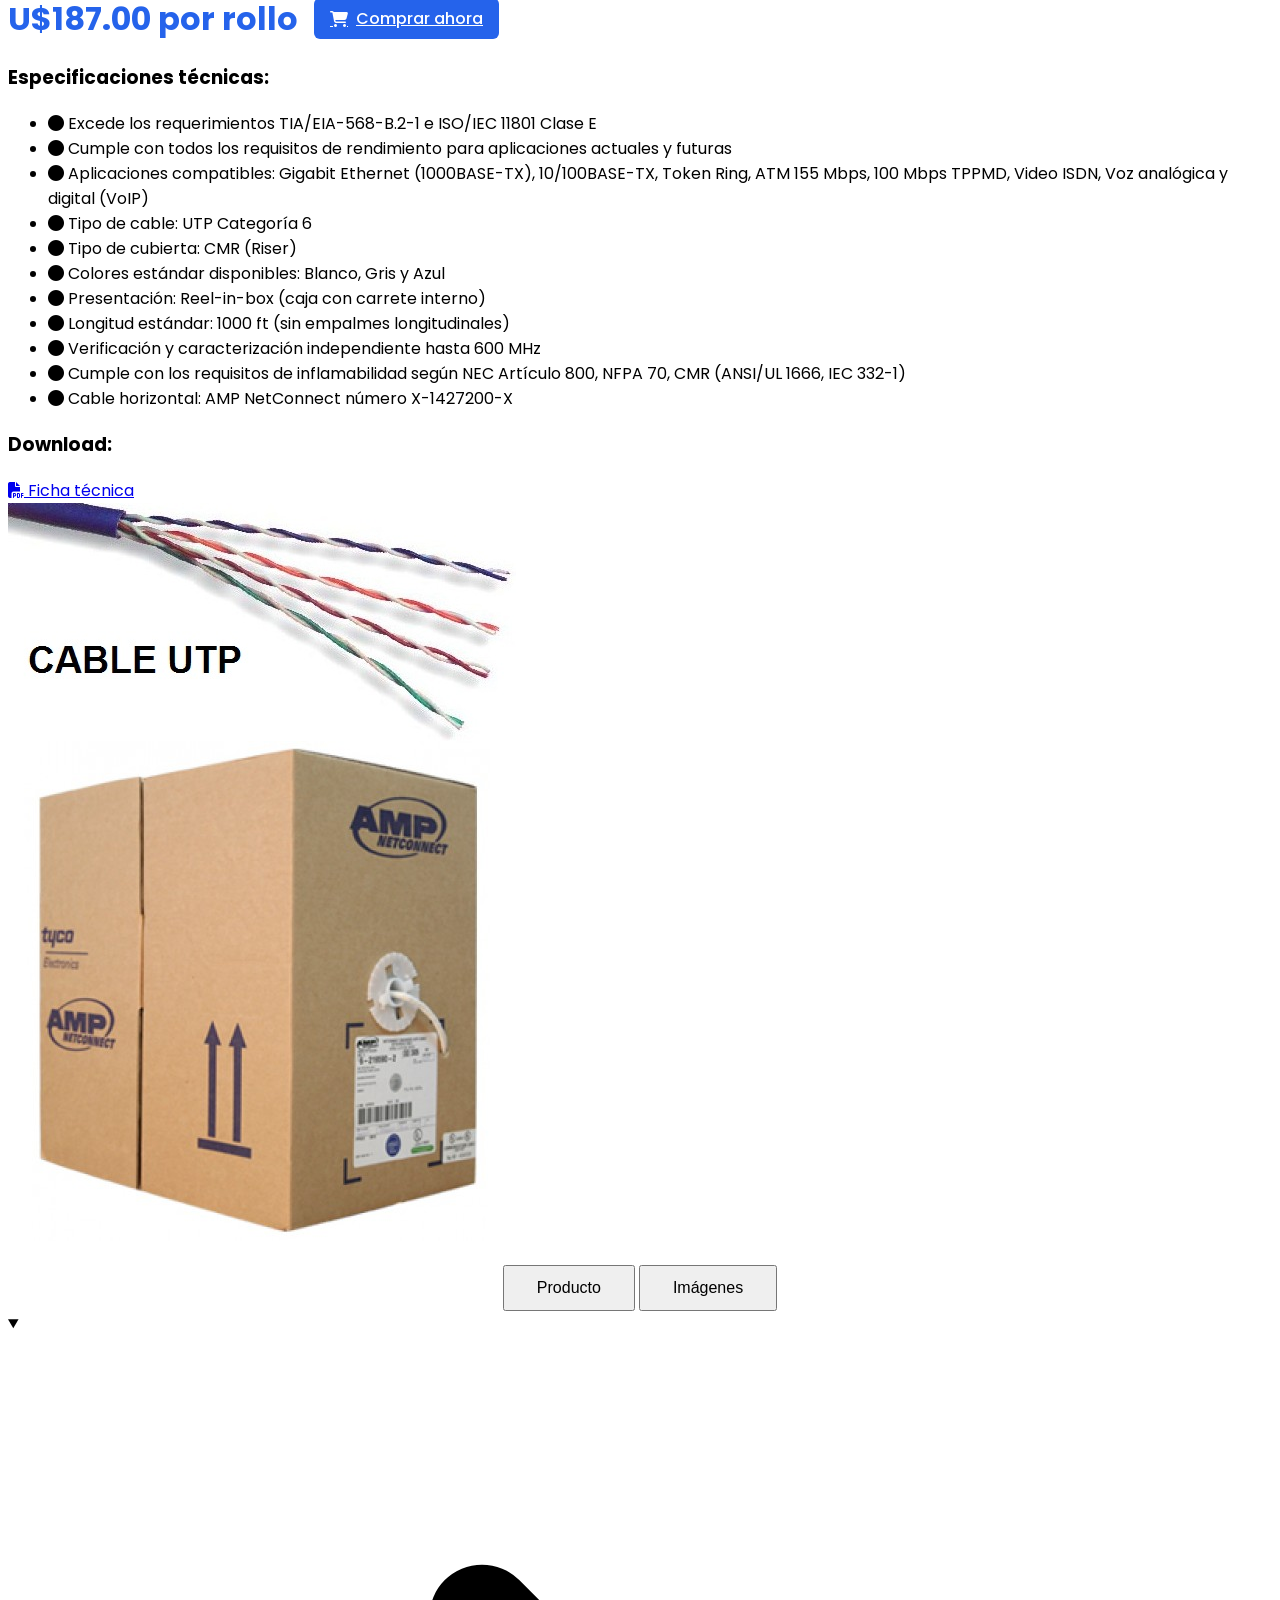
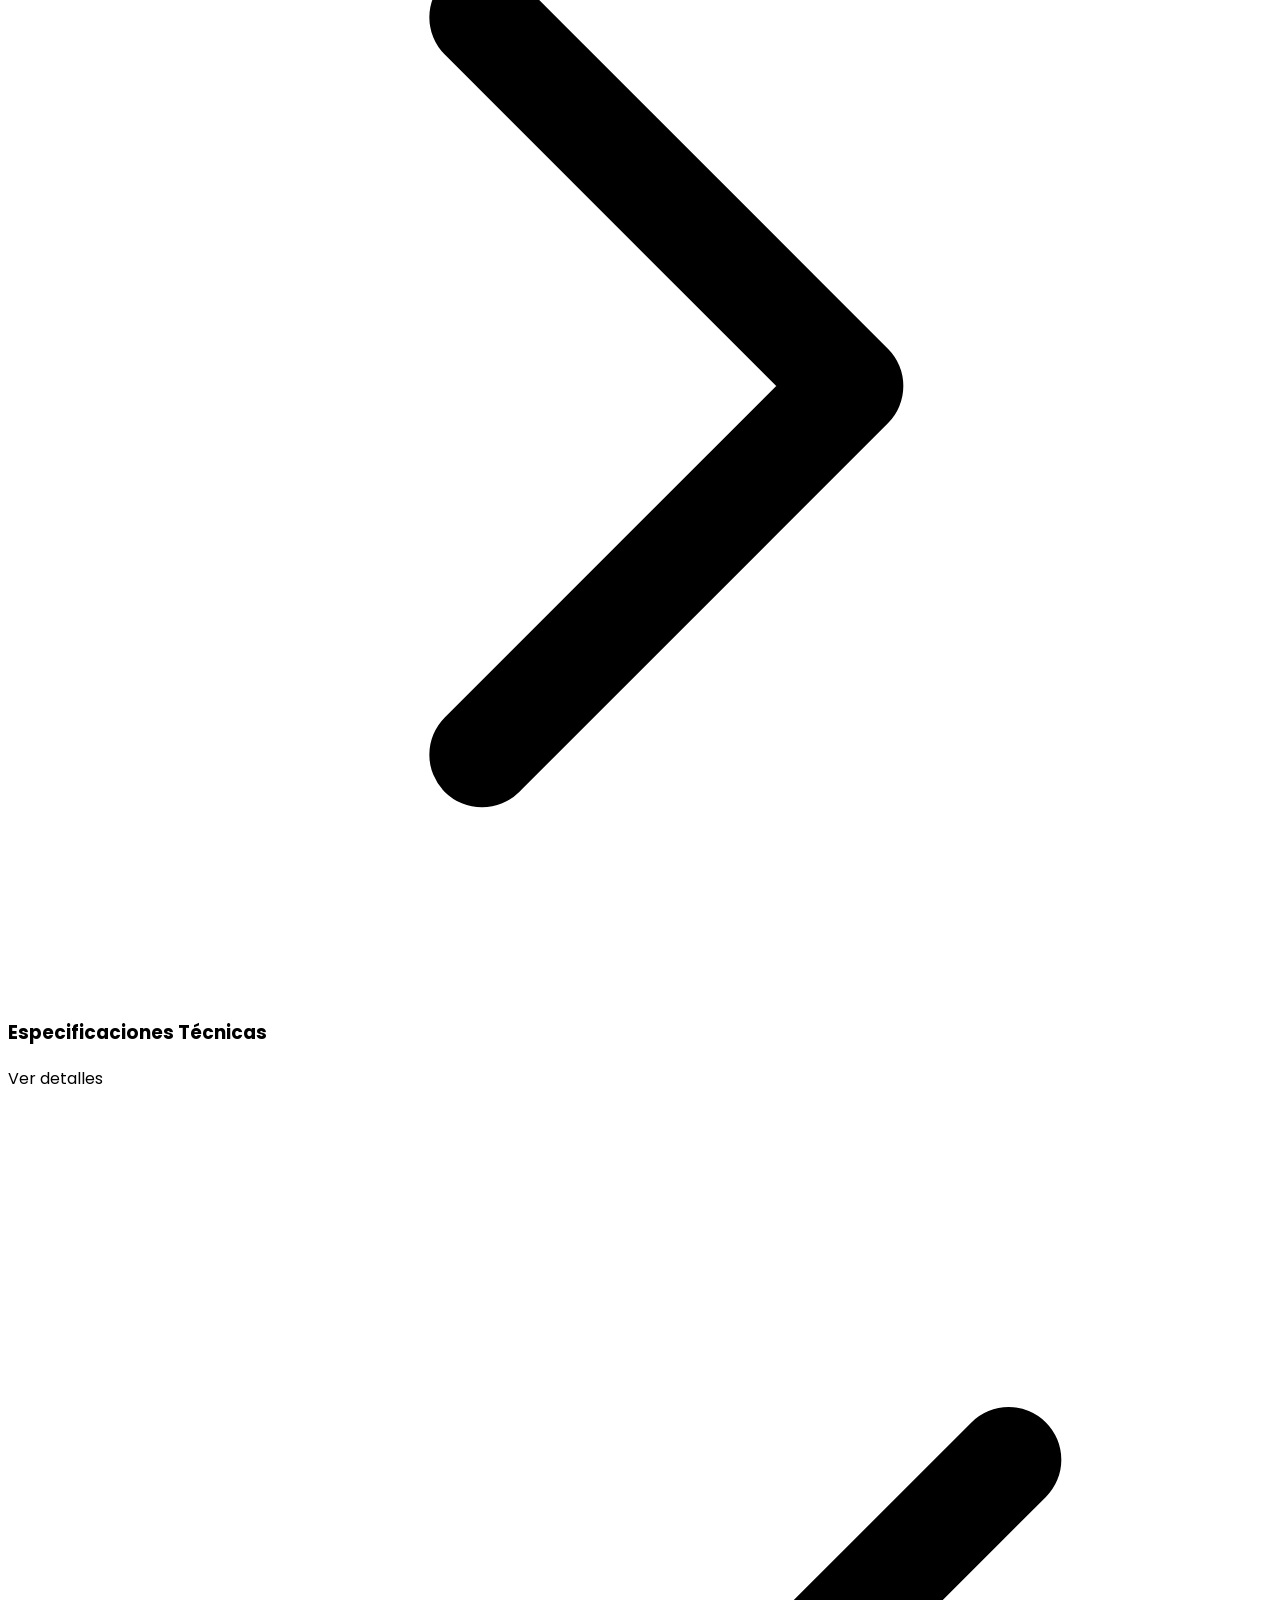
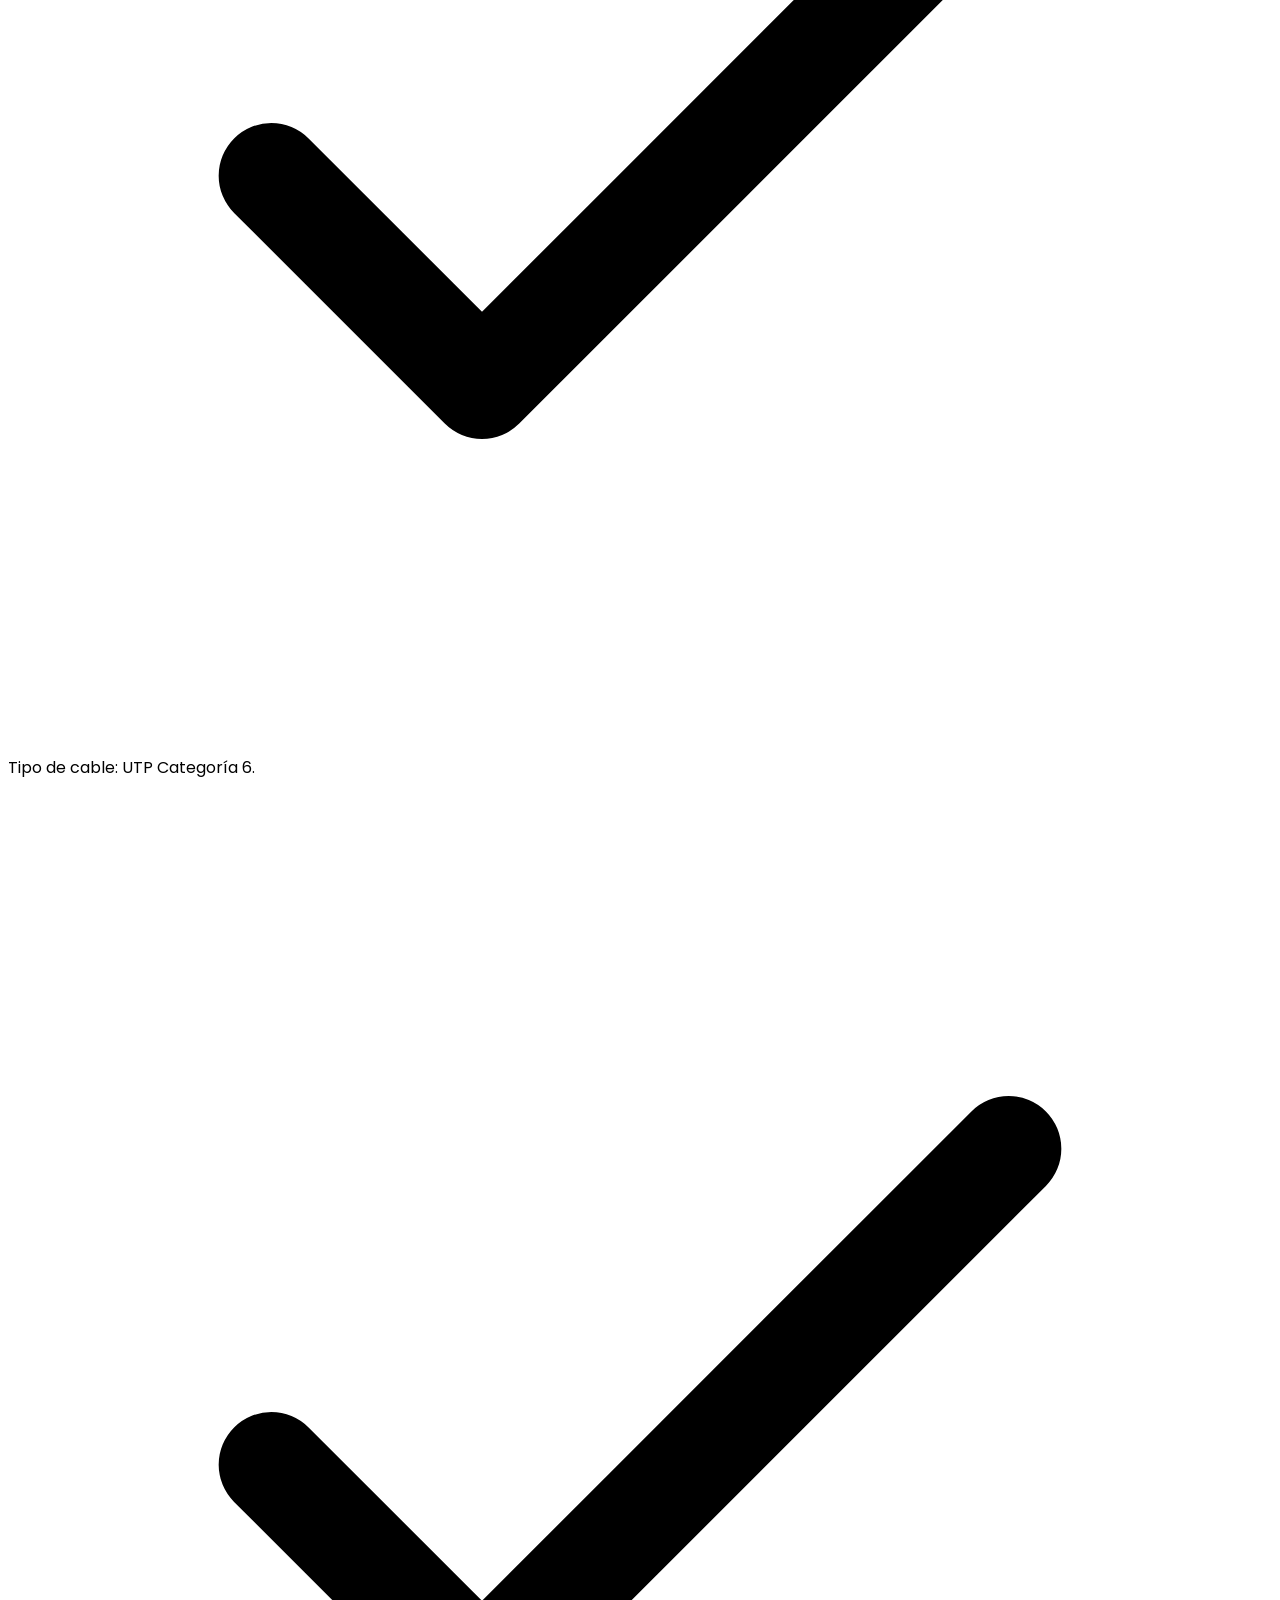
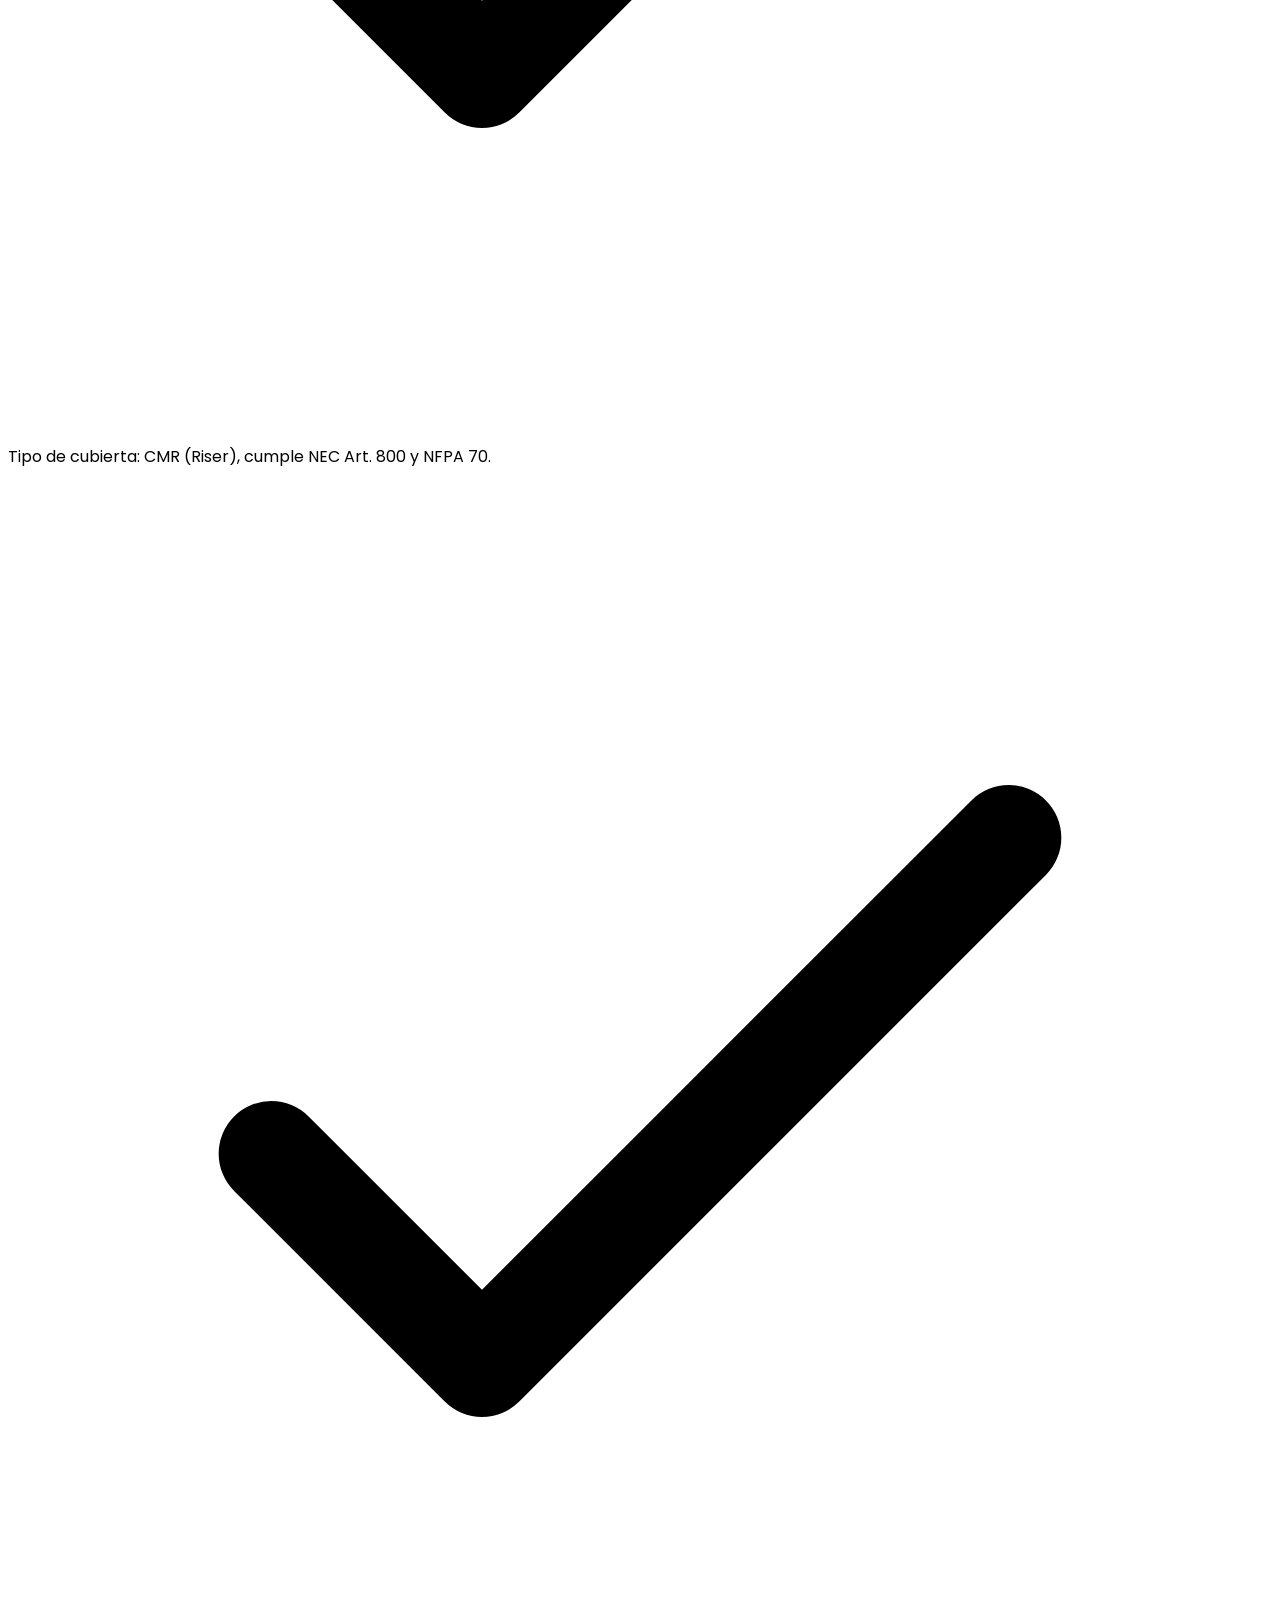
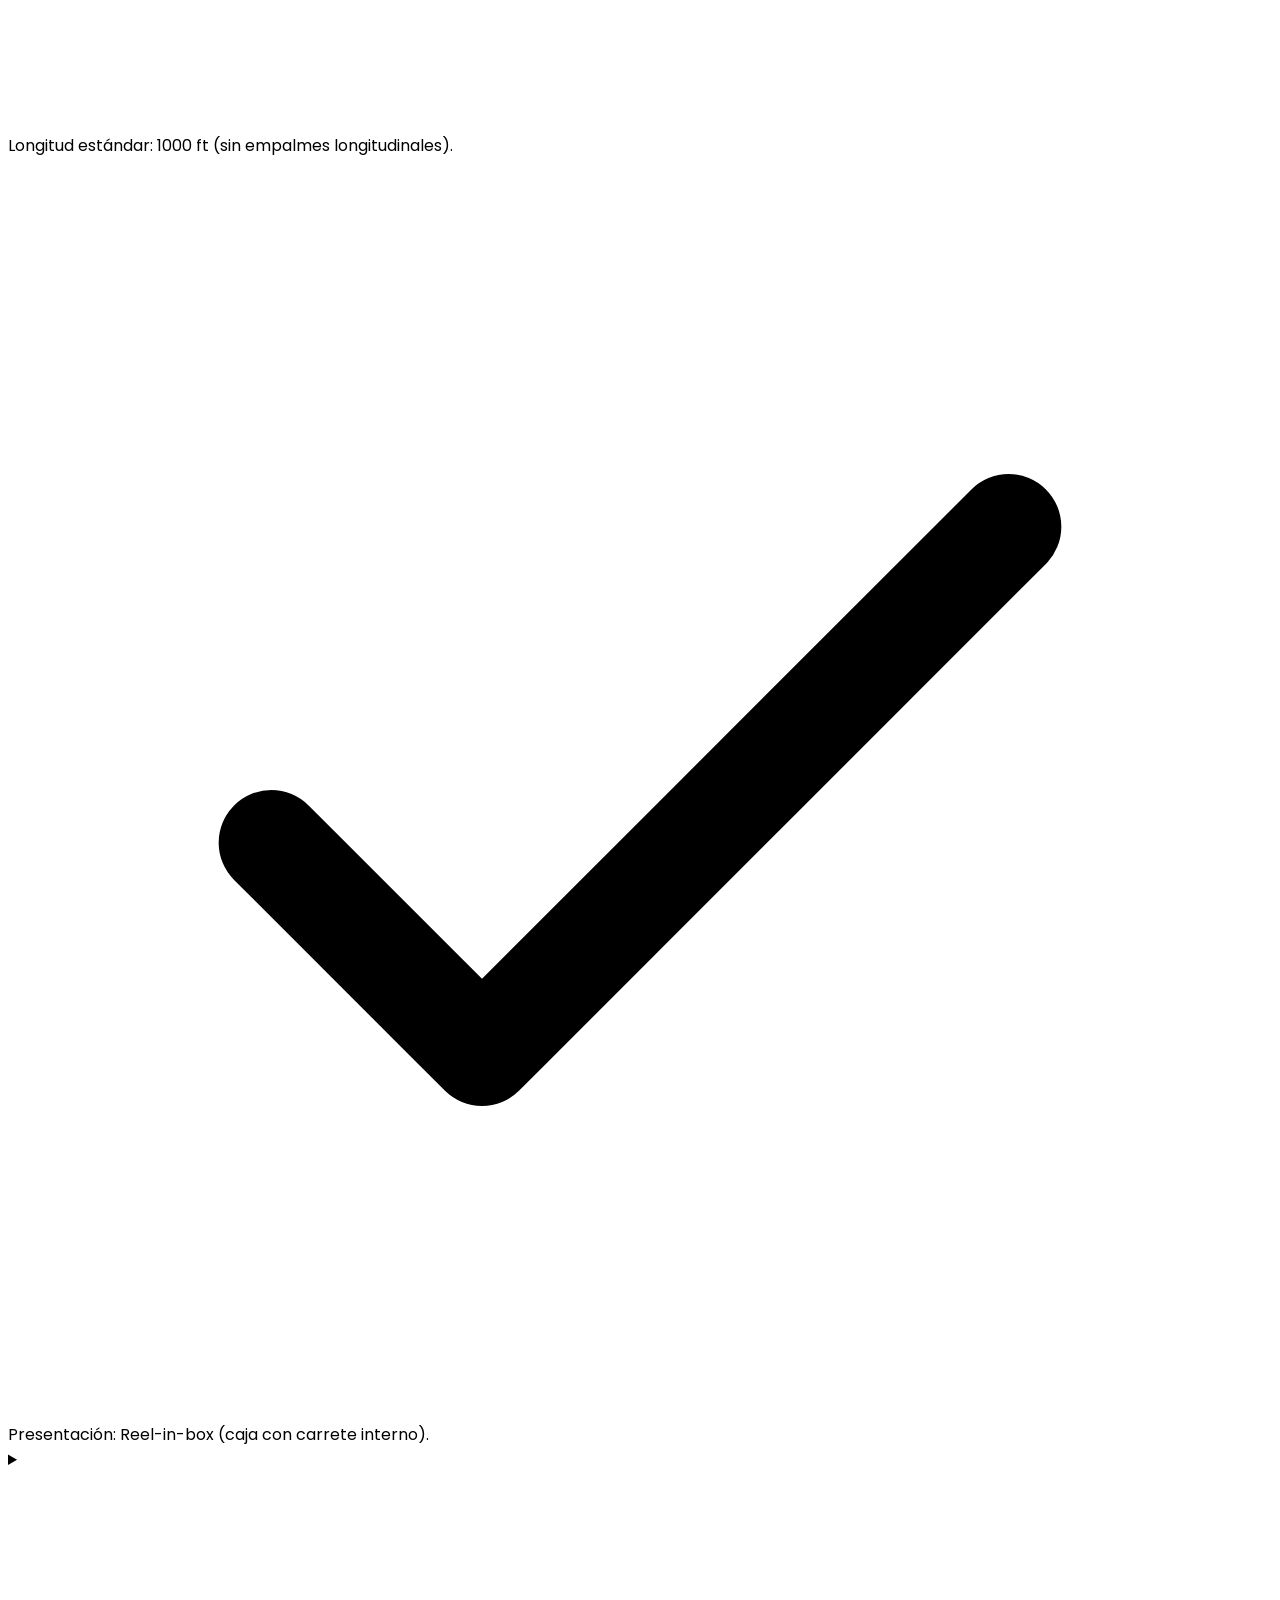
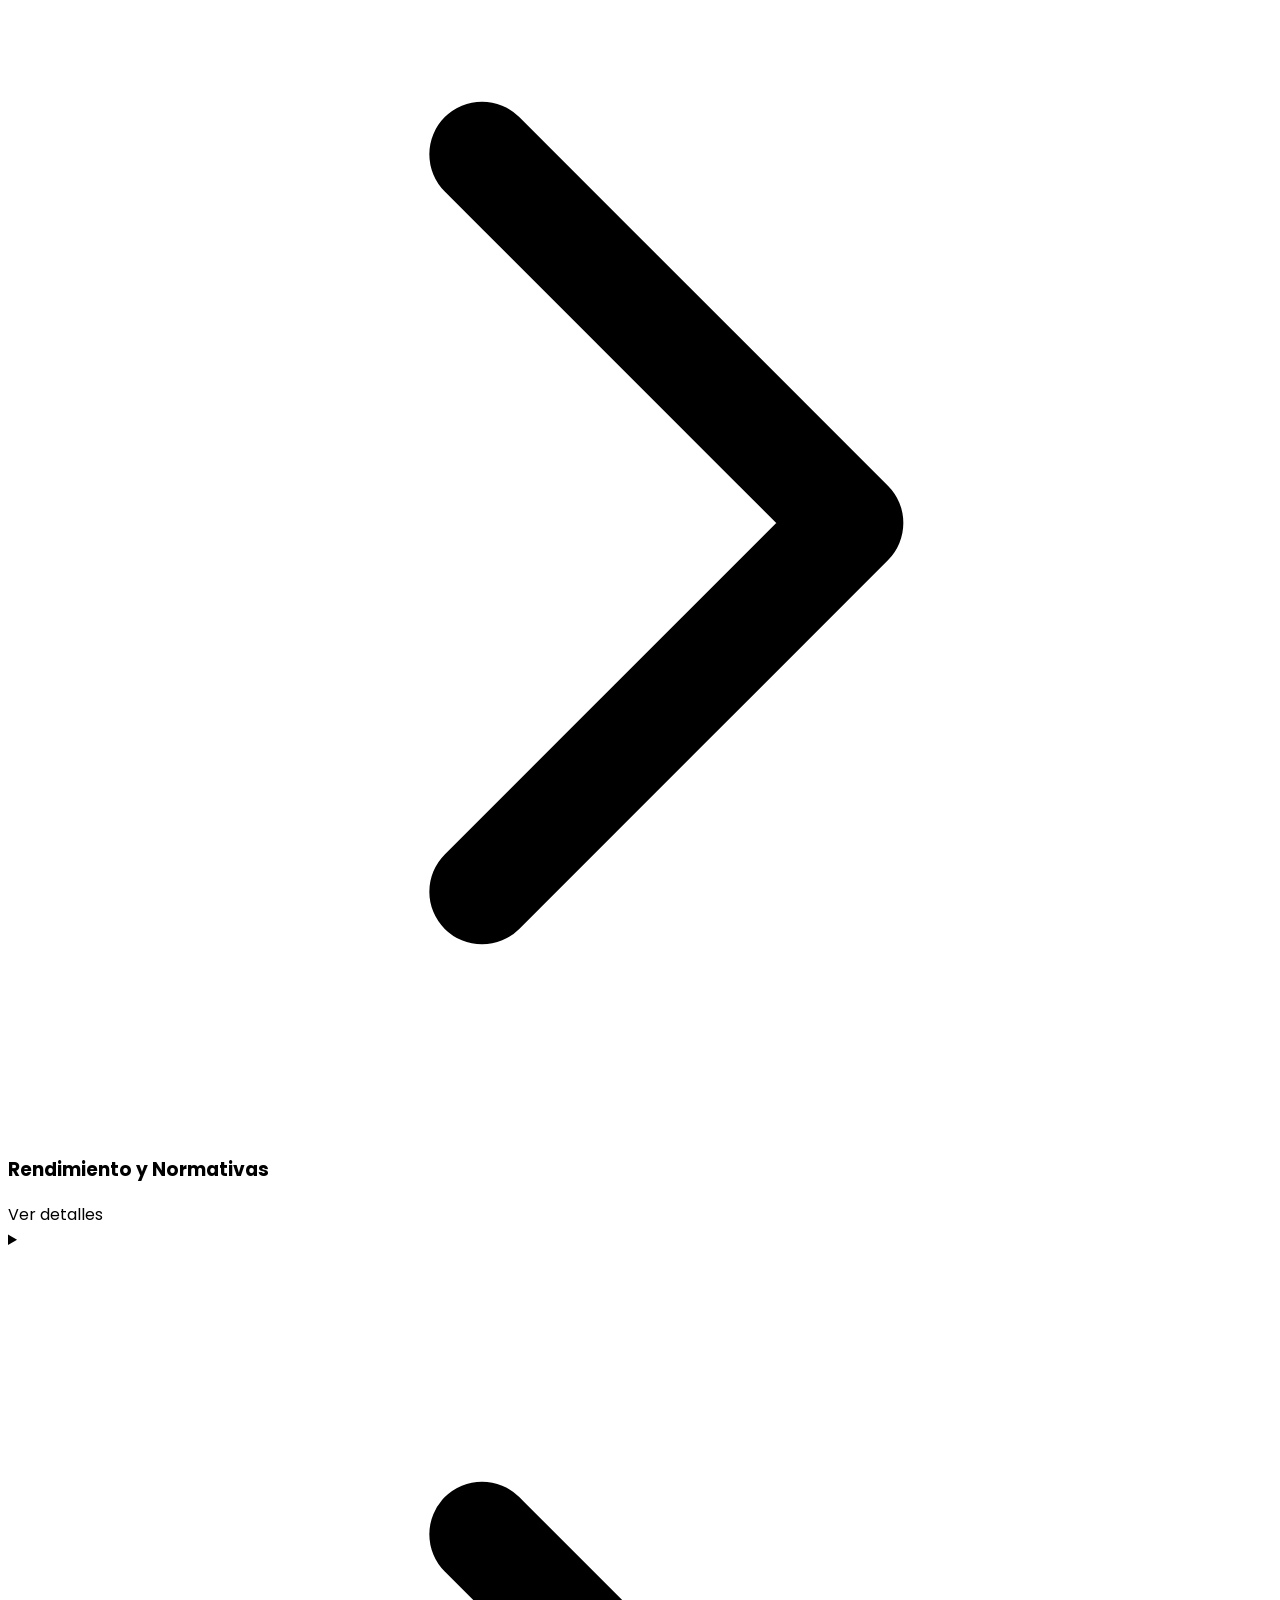
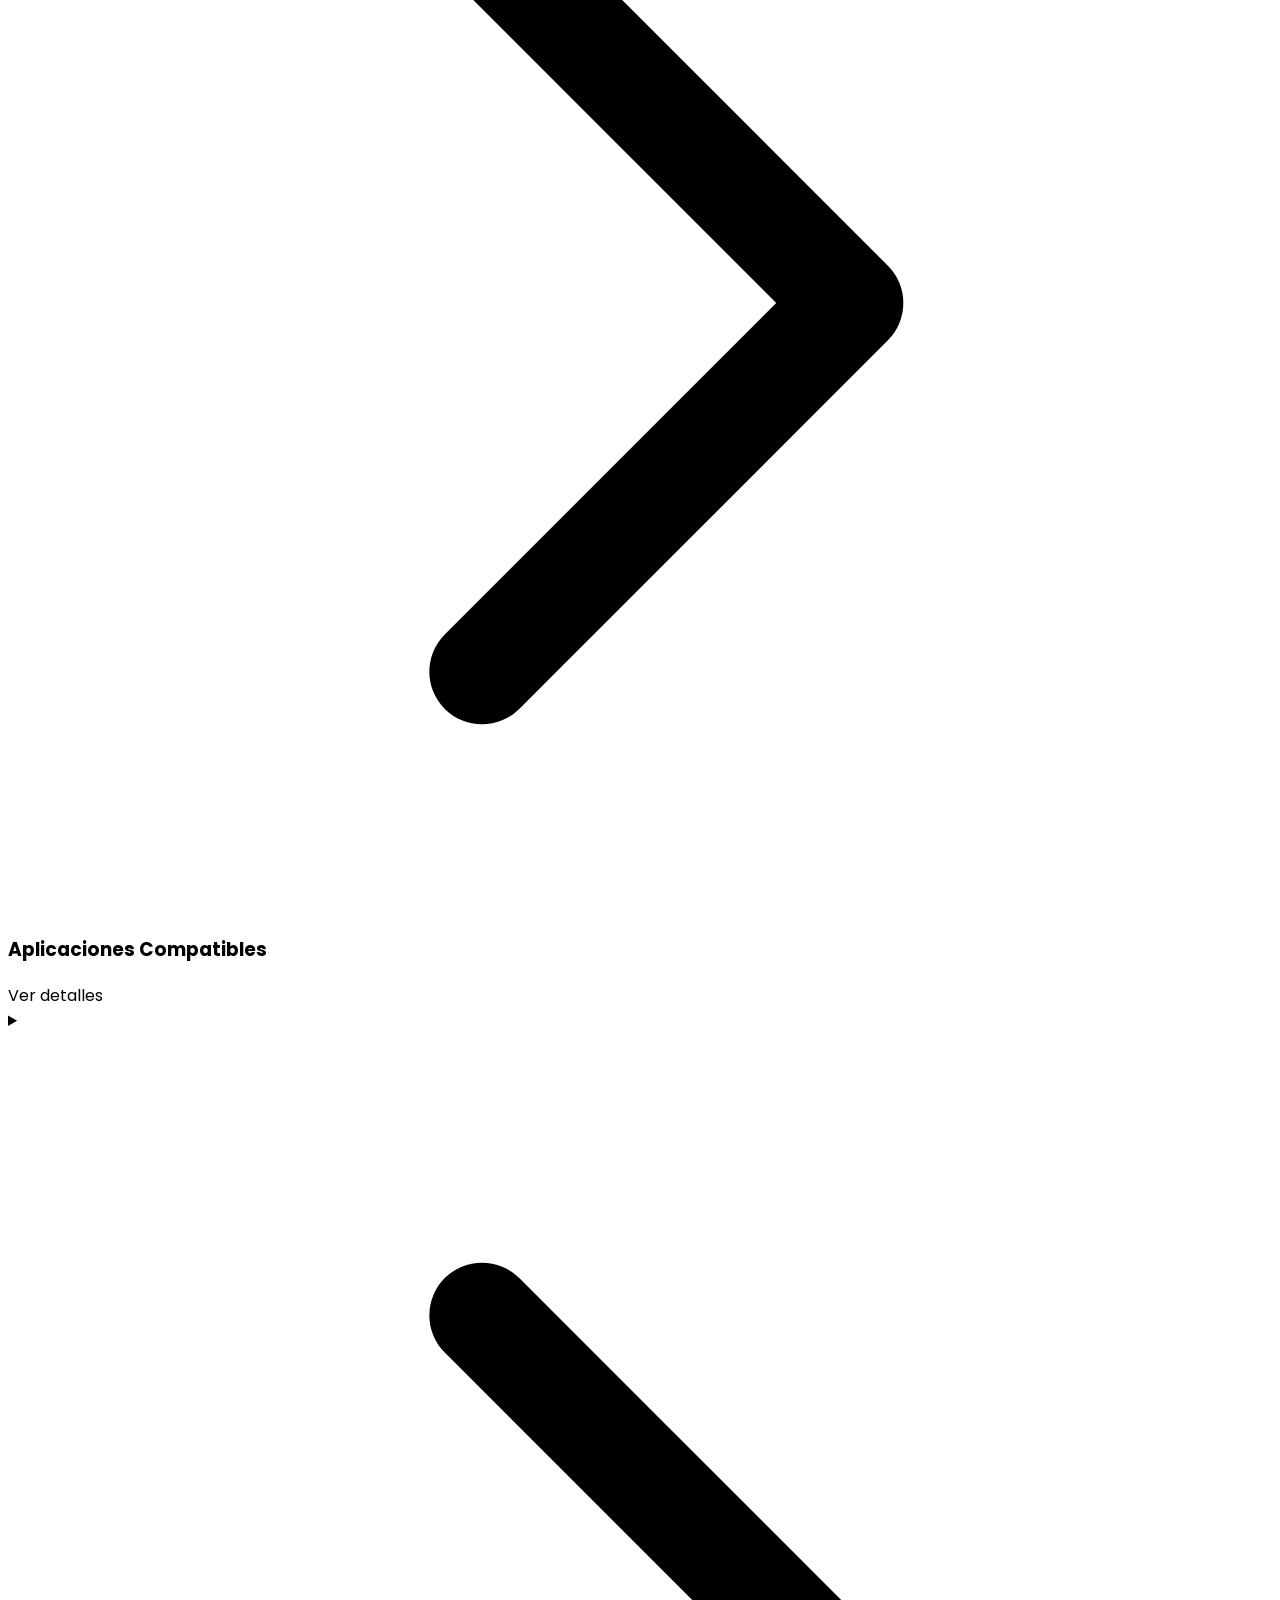
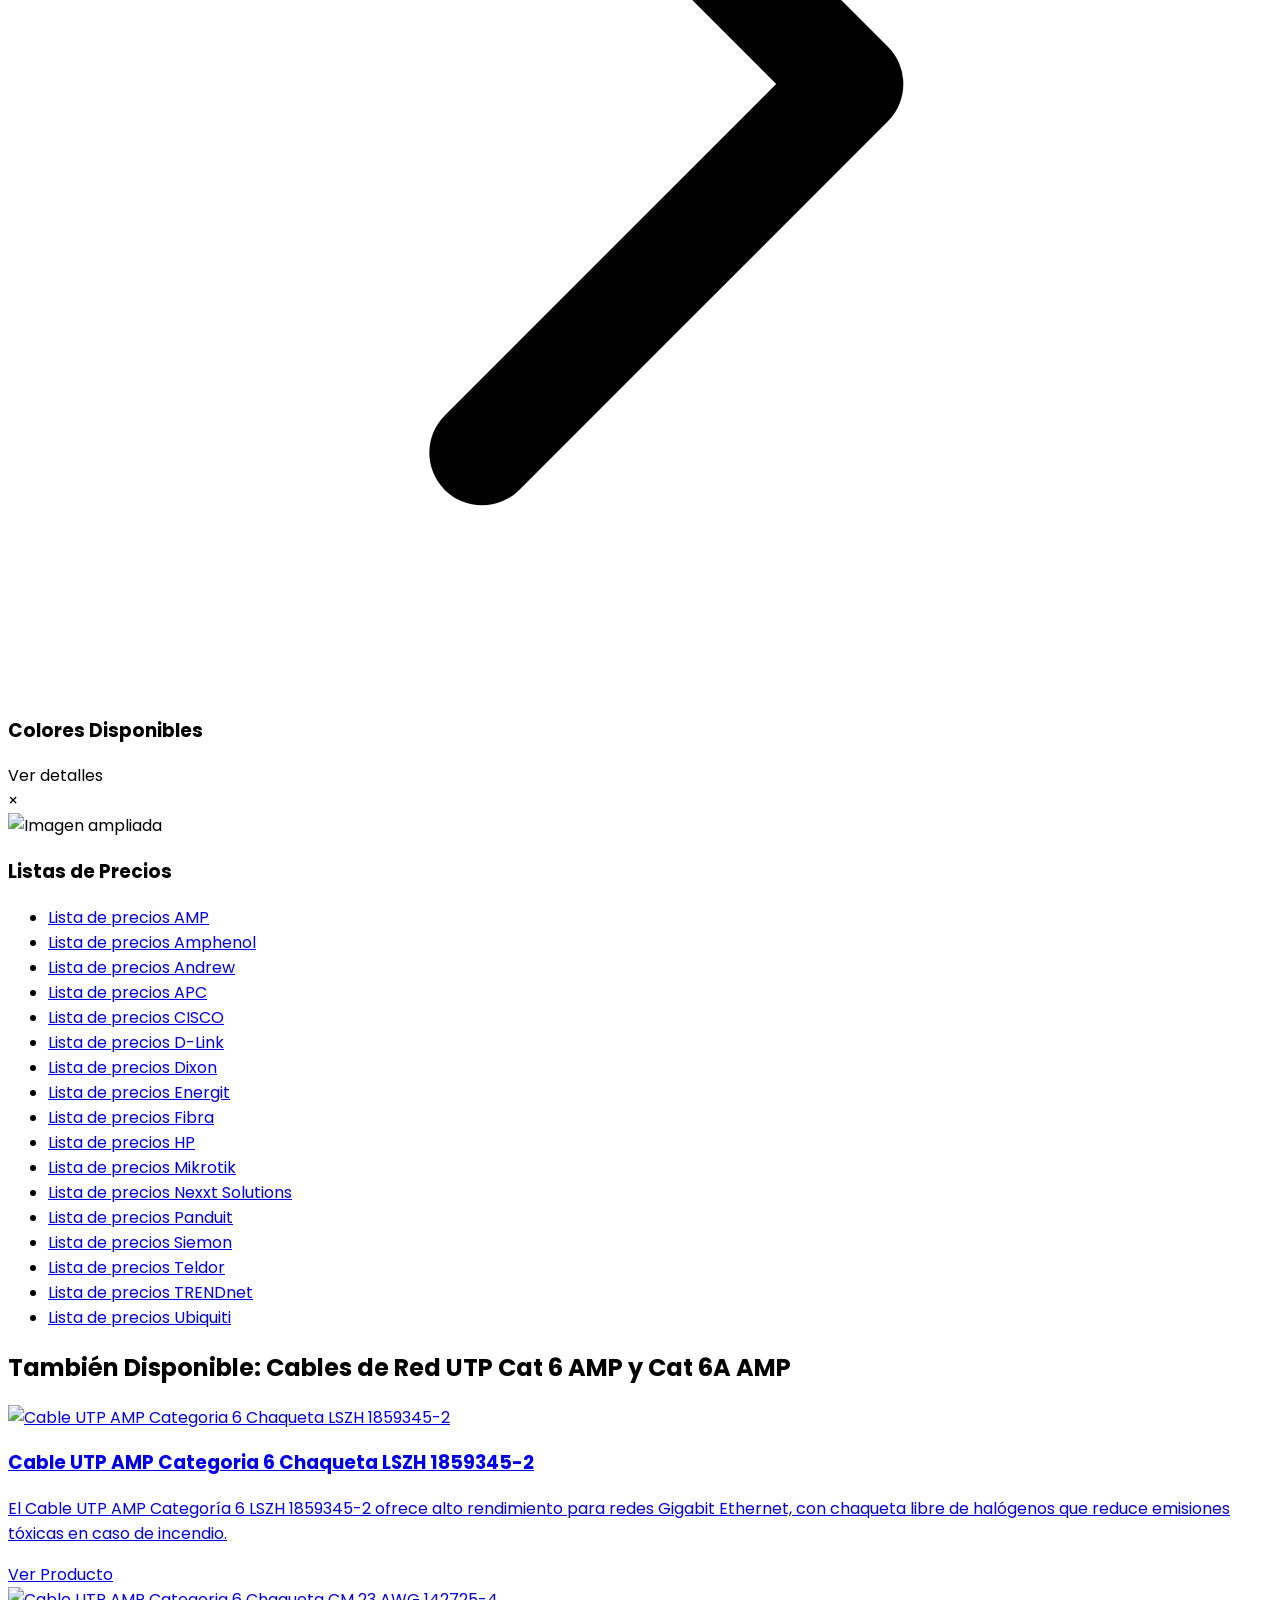
==== commit 24aa93cf: "modificando seccion productos recomendados" ====
--- a/6-1427200-4.html
+++ b/6-1427200-4.html
@@ -749,166 +749,12 @@
     <!-- PRODUCTOS SIMILARES A ESTE  -->
     <section class="py-8 bg-gray-50">
       <div class="container mx-auto px-4 max-w-6xl">
-        <!-- Encabezado -->
         <div class="text-center mb-8">
           <h2 class="text-2xl md:text-3xl font-bold text-white bg-[#049FD9] py-4 px-6 rounded-lg shadow-md inline-block">
             También Disponible: Cables de Red UTP Cat 6 AMP y Cat 6A AMP
           </h2>
         </div>
-
-       <!-- Grid de productos -->
-        <div class="grid grid-cols-1 sm:grid-cols-2 lg:grid-cols-3 gap-6">
-          <!-- Producto 1 -->
-          <a href="https://www.ds3comunicaciones.com/AMP/1859345-2.html"
-            class="group bg-white rounded-xl shadow-md overflow-hidden hover:shadow-lg transition-shadow duration-300 border border-gray-200 hover:border-blue-500">
-            <div class="p-5 flex flex-col h-full">
-              <div class="flex-grow flex items-center justify-center mb-4 h-40">
-                <img src="https://www.ds3comunicaciones.com/AMP/images/1859218-2.jpg"
-                  alt="Switch Cisco C9200L-24T-4G-E"
-                  class="max-h-full max-w-full object-contain transition-transform duration-300 group-hover:scale-105" />
-              </div>
-              <div class="border-t pt-4">
-                <div class="flex justify-between flex-col items-center mb-2">
-                  <h3 class="text-lg font-bold text-gray-800">
-                    Cable UTP AMP Categoria 6 Chaqueta LSZH 1859345-2
-                  </h3>
-                </div>
-                <p class="text-sm text-gray-600 mt-2 group-hover:text-gray-800 transition-colors line-clamp-2">
-                  El Cable UTP AMP Categoría 6 LSZH 1859345-2 ofrece alto rendimiento para redes Gigabit Ethernet, con chaqueta libre de halógenos que reduce emisiones tóxicas en caso de incendio
-                </p>
-                <div class="text-center mt-6 text-blue-600 font-semibold">
-                  Ver Producto
-                </div>
-              </div>
-            </div>
-          </a>
-
-          <!-- Producto 2 -->
-          <a href="https://www.ds3comunicaciones.com/AMP/1427254-4.html"
-            class="group bg-white rounded-xl shadow-md overflow-hidden hover:shadow-lg transition-shadow duration-300 border border-gray-200 hover:border-blue-500">
-            <div class="p-5 flex flex-col h-full">
-              <div class="flex-grow flex items-center justify-center mb-4 h-40">
-                <img src="https://www.ds3comunicaciones.com/AMP/images/1427254-4-1.jpg"
-                  alt="Switch Cisco WS-C9200L-24P-4G-E"
-                  class="max-h-full max-w-full object-contain transition-transform duration-300 group-hover:scale-105" />
-              </div>
-              <div class="border-t pt-4">
-                <div class="flex justify-between flex-col items-center mb-2">
-                  <h3 class="text-lg font-bold text-gray-800">
-                    Cable UTP AMP Categoria 6 Chaqueta CM 23 AWG 142725-4
-                  </h3>
-                </div>
-                <p class="text-sm text-gray-600 mt-2 group-hover:text-gray-800 transition-colors line-clamp-2">
-                   Cable UTP AMP NetConnect Cat 6 (23 AWG, 4 pares, LSZH) excede las normas TIA/EIA-568-B.2-1 e ISO/IEC 11801, ideal para aplicaciones Gigabit Ethernet, VoIP y video digital, disponible en colores blanco, gris o azul en rollos de 1000 pies.
-                </p>
-                <div class="text-center mt-6 text-blue-600 font-semibold">
-                  Ver Producto
-                </div>
-              </div>
-            </div>
-          </a>
-          <!-- Producto 3 -->
-          <a href="https://www.ds3comunicaciones.com/AMP/219585-2.html"
-            class="group bg-white rounded-xl shadow-md overflow-hidden hover:shadow-lg transition-shadow duration-300 border border-gray-200 hover:border-blue-500">
-            <div class="p-5 flex flex-col h-full">
-              <div class="flex-grow flex items-center justify-center mb-4 h-40">
-                <img src="https://www.ds3comunicaciones.com/AMP/images/219585-2_front.jpg"
-                  alt="Switch Cisco C9200L-24T-4X-E"
-                  class="max-h-full max-w-full object-contain transition-transform duration-300 group-hover:scale-105" />
-              </div>
-              <div class="border-t pt-4">
-                <div class="flex justify-between flex-col items-center mb-2">
-                  <h3 class="text-lg font-bold text-gray-800">
-                    Rollo de 305 metros Cable UTP Cat 6 de 23 AWG, CHAQUETA LSZH marca AMP - MODELO: 219585-2
-                  </h3>
-                </div>
-                <p class="text-sm text-gray-600 mt-2 group-hover:text-gray-800 transition-colors line-clamp-2">
-                   El cable UTP Categoría 6 AMP NETCONNECT excede los estándares ANSI/TIA/EIA-568-B.2 e ISO/IEC 11801 Clase D, garantizando un desempeño superior y un sistema de cableado más robusto.
-                </p>
-                <div class="text-center mt-6 text-blue-600 font-semibold">
-                  Ver Producto
-                </div>
-              </div>
-            </div>
-          </a>
-
-          <!-- Producto 4 -->
-          <a href="https://www.ds3comunicaciones.com/AMP/1859218-2.html"
-            class="group bg-white rounded-xl shadow-md overflow-hidden hover:shadow-lg transition-shadow duration-300 border border-gray-200 hover:border-blue-500">
-            <div class="p-5 flex flex-col h-full">
-              <div class="flex-grow flex items-center justify-center mb-4 h-40">
-                <img src="https://www.ds3comunicaciones.com/AMP/images/1859218-2.jpg"
-                  alt="Switch Cisco WS-C9200L-24P-4X-E"
-                  class="max-h-full max-w-full object-contain transition-transform duration-300 group-hover:scale-105" />
-              </div>
-              <div class="border-t pt-4">
-                <div class="flex justify-between flex-col items-center mb-2">
-                  <h3 class="text-lg font-bold text-gray-800">
-                    Cable UTP AMP Categoria 6A Apantallado Chaqueta LSZH 1859218-2
-                  </h3>
-                </div>
-                <p class="text-sm text-gray-600 mt-2 group-hover:text-gray-800 transition-colors line-clamp-2">
-                   El Cable UTP AMP Categoría 6A Apantallado LSZH 1859218-2 ofrece transmisión de alta velocidad de hasta 10 Gbps, con excelente protección contra interferencias y chaqueta libre de halógenos para máxima seguridad.
-                </p>
-                <div class="text-center mt-6 text-blue-600 font-semibold">
-                  Ver Producto
-                </div>
-              </div>
-            </div>
-          </a>
-
-          <!-- Producto 5 -->
-          <a href="https://www.ds3comunicaciones.com/AMP/1859381-2.html"
-            class="group bg-white rounded-xl shadow-md overflow-hidden hover:shadow-lg transition-shadow duration-300 border border-gray-200 hover:border-blue-500">
-            <div class="p-5 flex flex-col h-full">
-              <div class="flex-grow flex items-center justify-center mb-4 h-40">
-                <img src="https://www.ds3comunicaciones.com/AMP/images/Caja.jpg"
-                  alt="Switch Cisco C9200L-48T-4G-E"
-                  class="max-h-full max-w-full object-contain transition-transform duration-300 group-hover:scale-105" />
-              </div>
-              <div class="border-t pt-4">
-                <div class="flex justify-between flex-col items-center mb-2">
-                  <h3 class="text-lg font-bold text-gray-800">
-                    Cable UTP AMP Categoria 6A Chaqueta LSZH IEC-60332-3  1859345-2
-                  </h3>
-                </div>
-                <p class="text-sm text-gray-600 mt-2 group-hover:text-gray-800 transition-colors line-clamp-2">
-                  El Cable UTP AMP Categoría 6A LSZH IEC-60332-3 1859345-2 garantiza transmisión de hasta 10 Gbps con baja emisión de humos y alta resistencia al fuego, ideal para entornos exigentes y seguros.
-                </p>
-                <div class="text-center mt-6 text-blue-600 font-semibold">
-                  Ver Producto
-                </div>
-              </div>
-            </div>
-          </a>
-
-          <!-- Producto 6 -->
-          <!-- <a href="https://web.netperu100.com/cisco/catalyst/C9200L-48P-4G-E.html"
-            class="group bg-white rounded-xl shadow-md overflow-hidden hover:shadow-lg transition-shadow duration-300 border border-gray-200 hover:border-blue-500">
-            <div class="p-5 flex flex-col h-full">
-              <div class="flex-grow flex items-center justify-center mb-4 h-40">
-                <img src="https://web.netperu100.com/cisco/catalyst/images/C9200L-48P-4G-E_front.jpg"
-                  alt="Switch Cisco WS-C9200L-48P-4G-E"
-                  class="max-h-full max-w-full object-contain transition-transform duration-300 group-hover:scale-105" />
-              </div>
-              <div class="border-t pt-4">
-                <div class="flex justify-between flex-col items-center mb-2">
-                  <h3 class="text-lg font-bold text-gray-800">
-                    C9200L-48P-4G-E
-                  </h3>
-                </div>
-                <p class="text-sm text-gray-600 mt-2 group-hover:text-gray-800 transition-colors line-clamp-2">
-                   Switch Cisco Catalyst 9200L Essentials C9200L-48P, capa L3 con 48 puertos PoE+
-    (740W) Gigabit, 04 puertos para fibra SFP, Stacking hasta 08 equipos, Rackeable, CISCO C9200L-48P-4G-E
-                </p>
-                <div class="text-center mt-6 text-blue-600 font-semibold">
-                  Ver Producto
-                </div>
-              </div>
-            </div>
-          </a> -->
-
-        </div>
+        <div id="productos-similares" class="grid grid-cols-1 sm:grid-cols-2 lg:grid-cols-3 gap-6"></div>
       </div>
     </section>
   </main>
@@ -1041,6 +887,7 @@
   </footer>
   <!-- CARGA DE JAVASCRIPT  SECUNDARIA-->
   <script src="./js/change_tabs.js"></script>
+  <script src="productos.js"></script>
 </body>
 
 </html>
